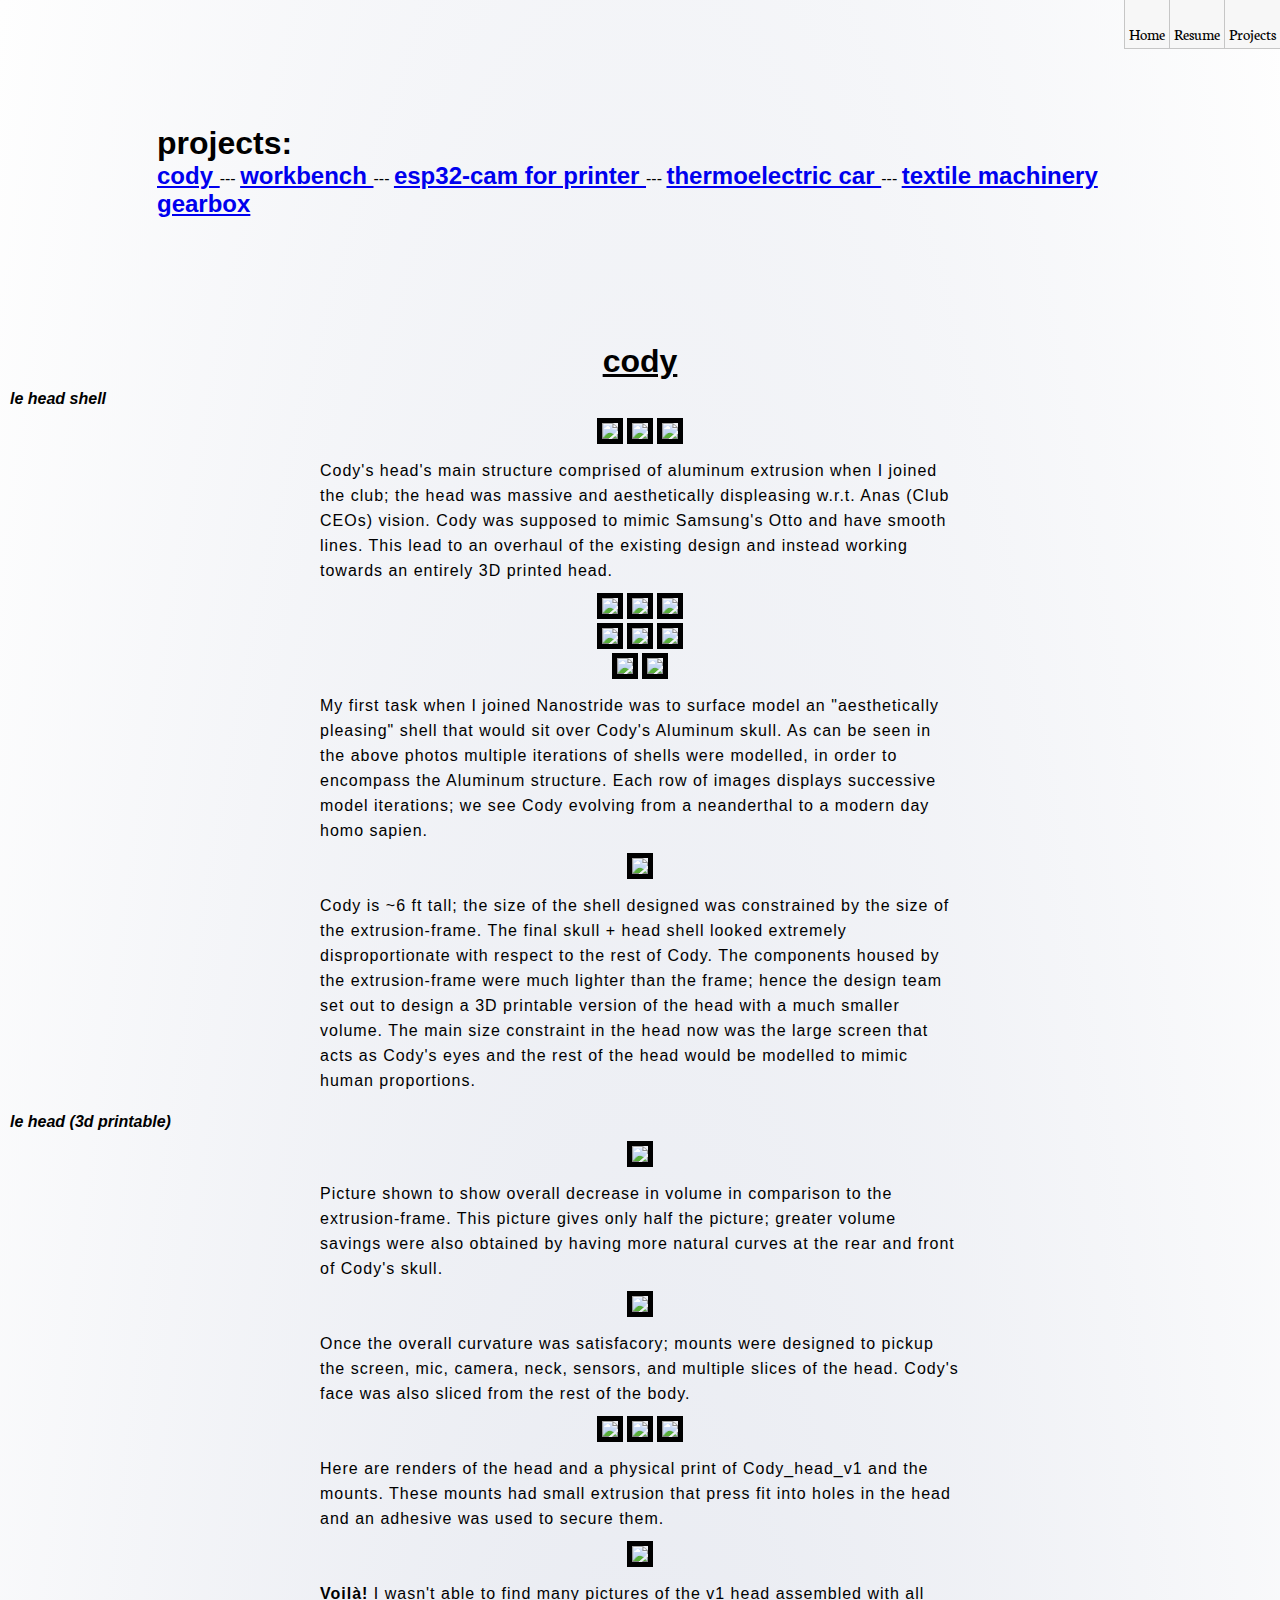
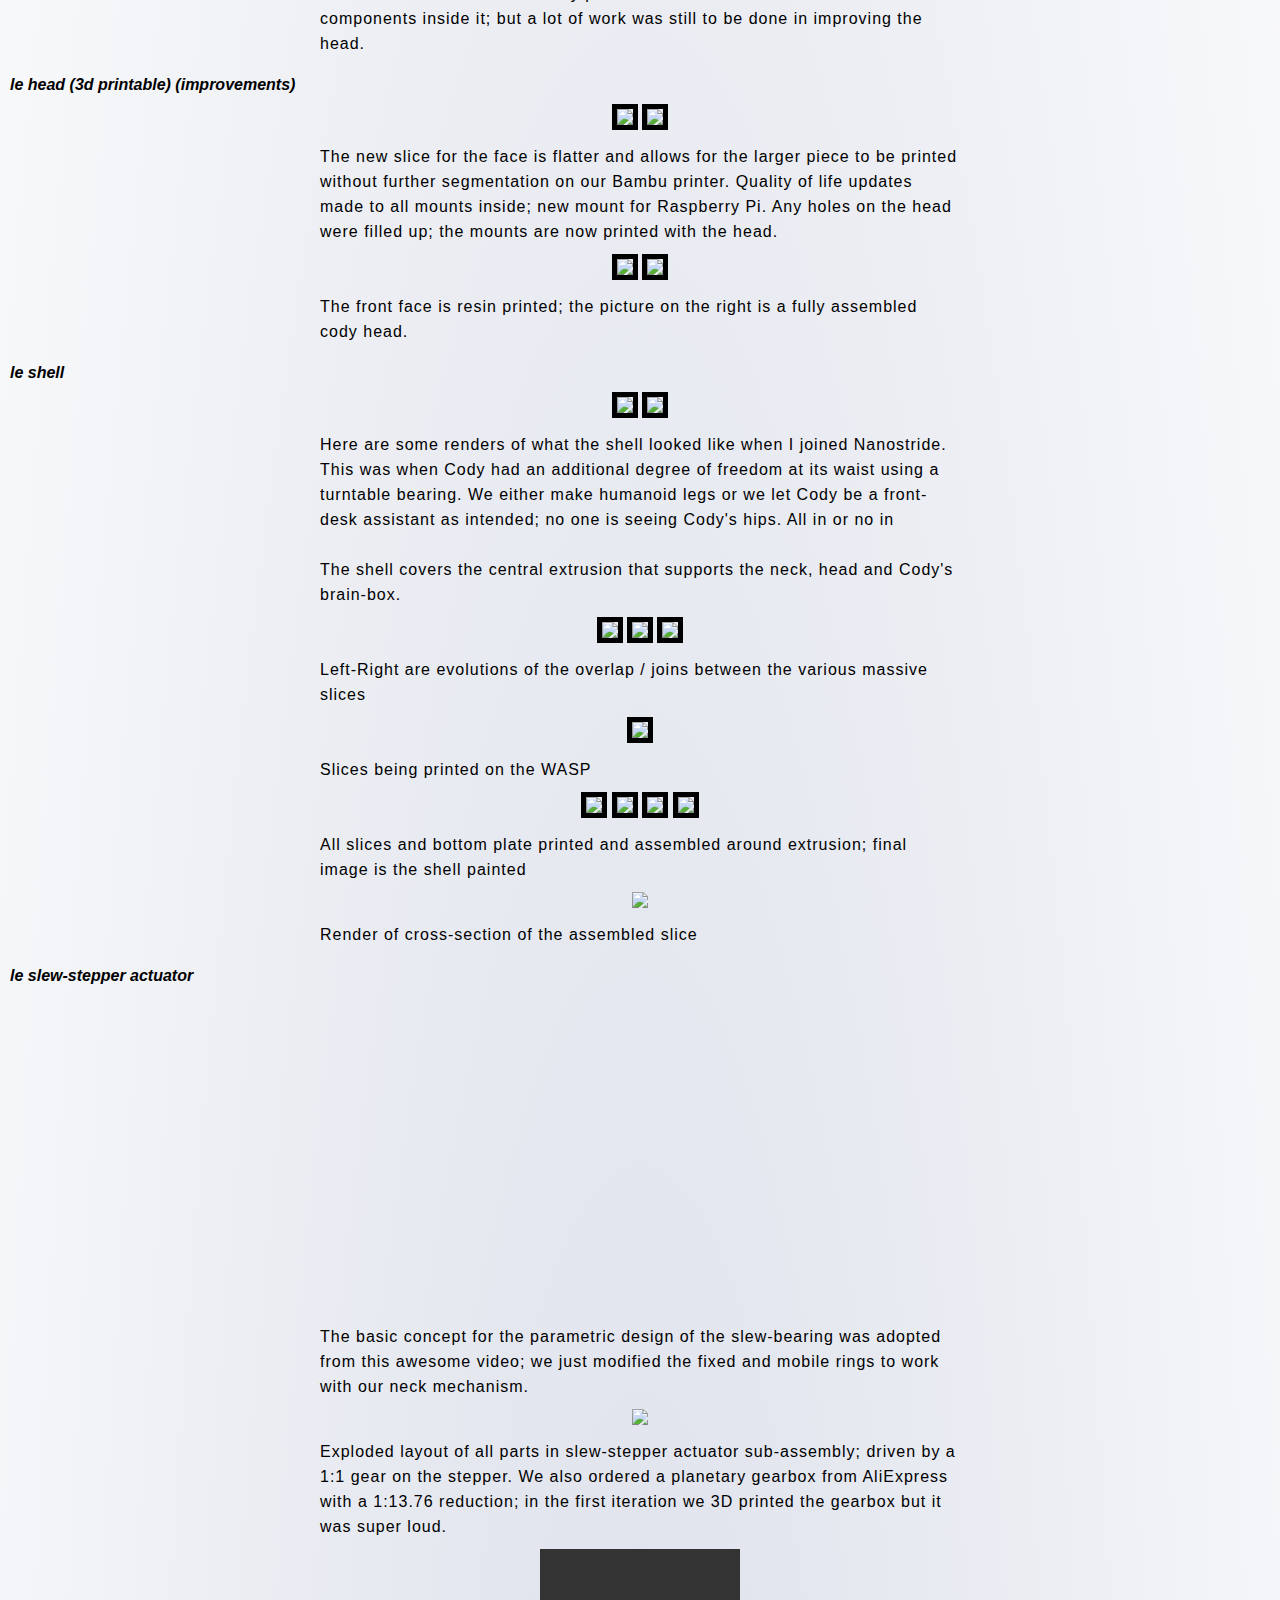
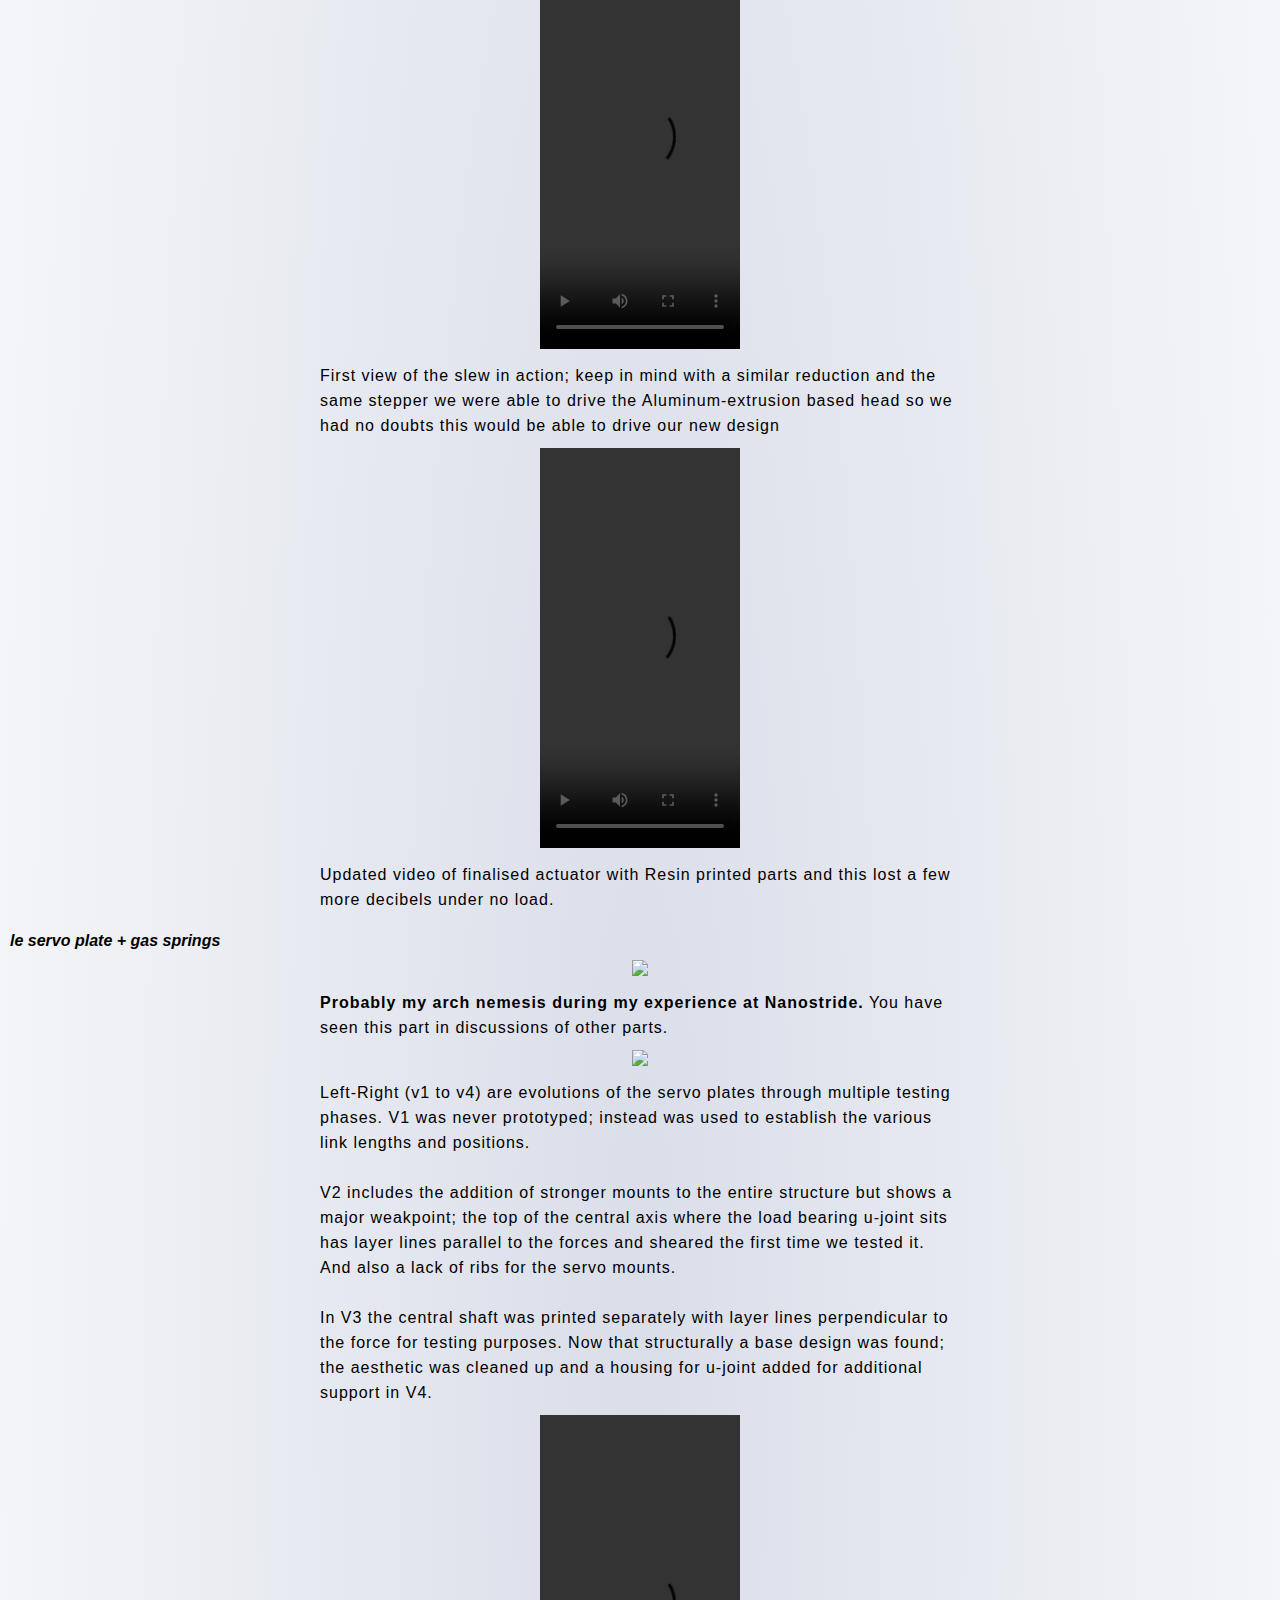
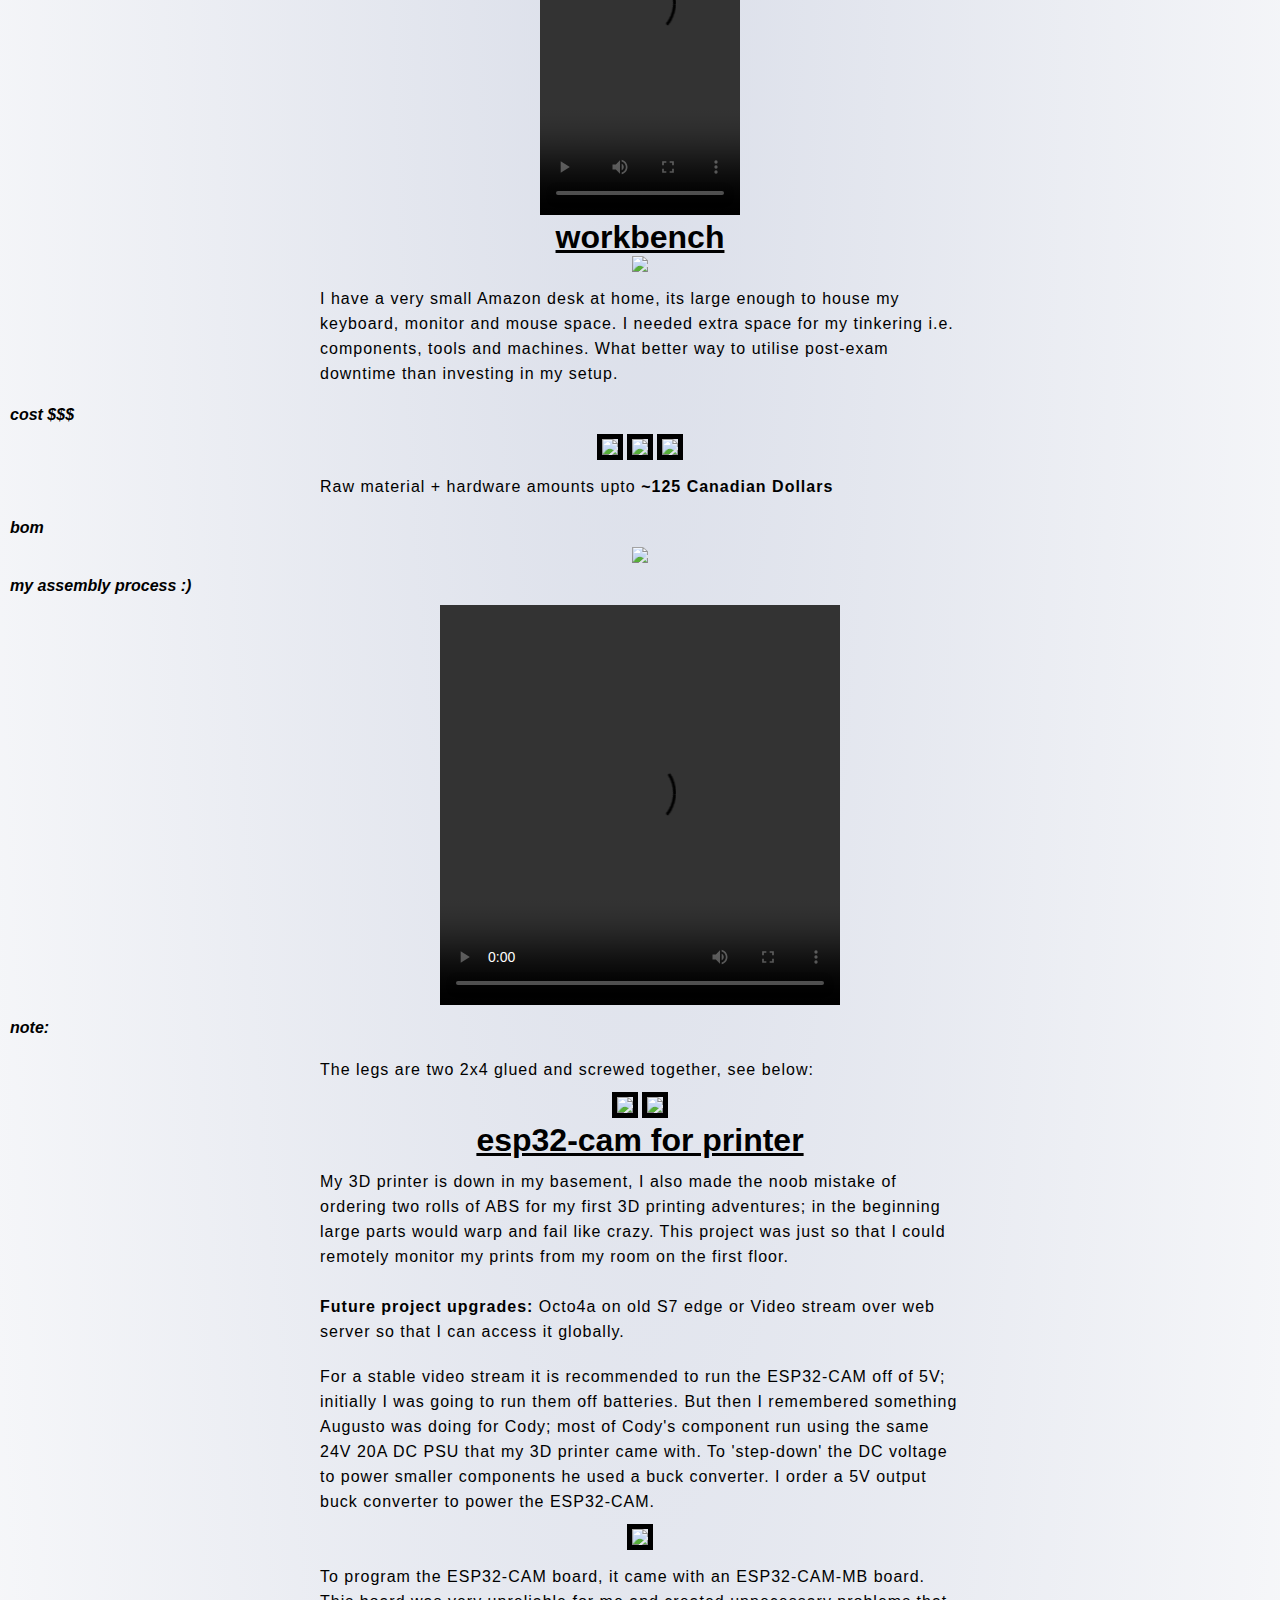
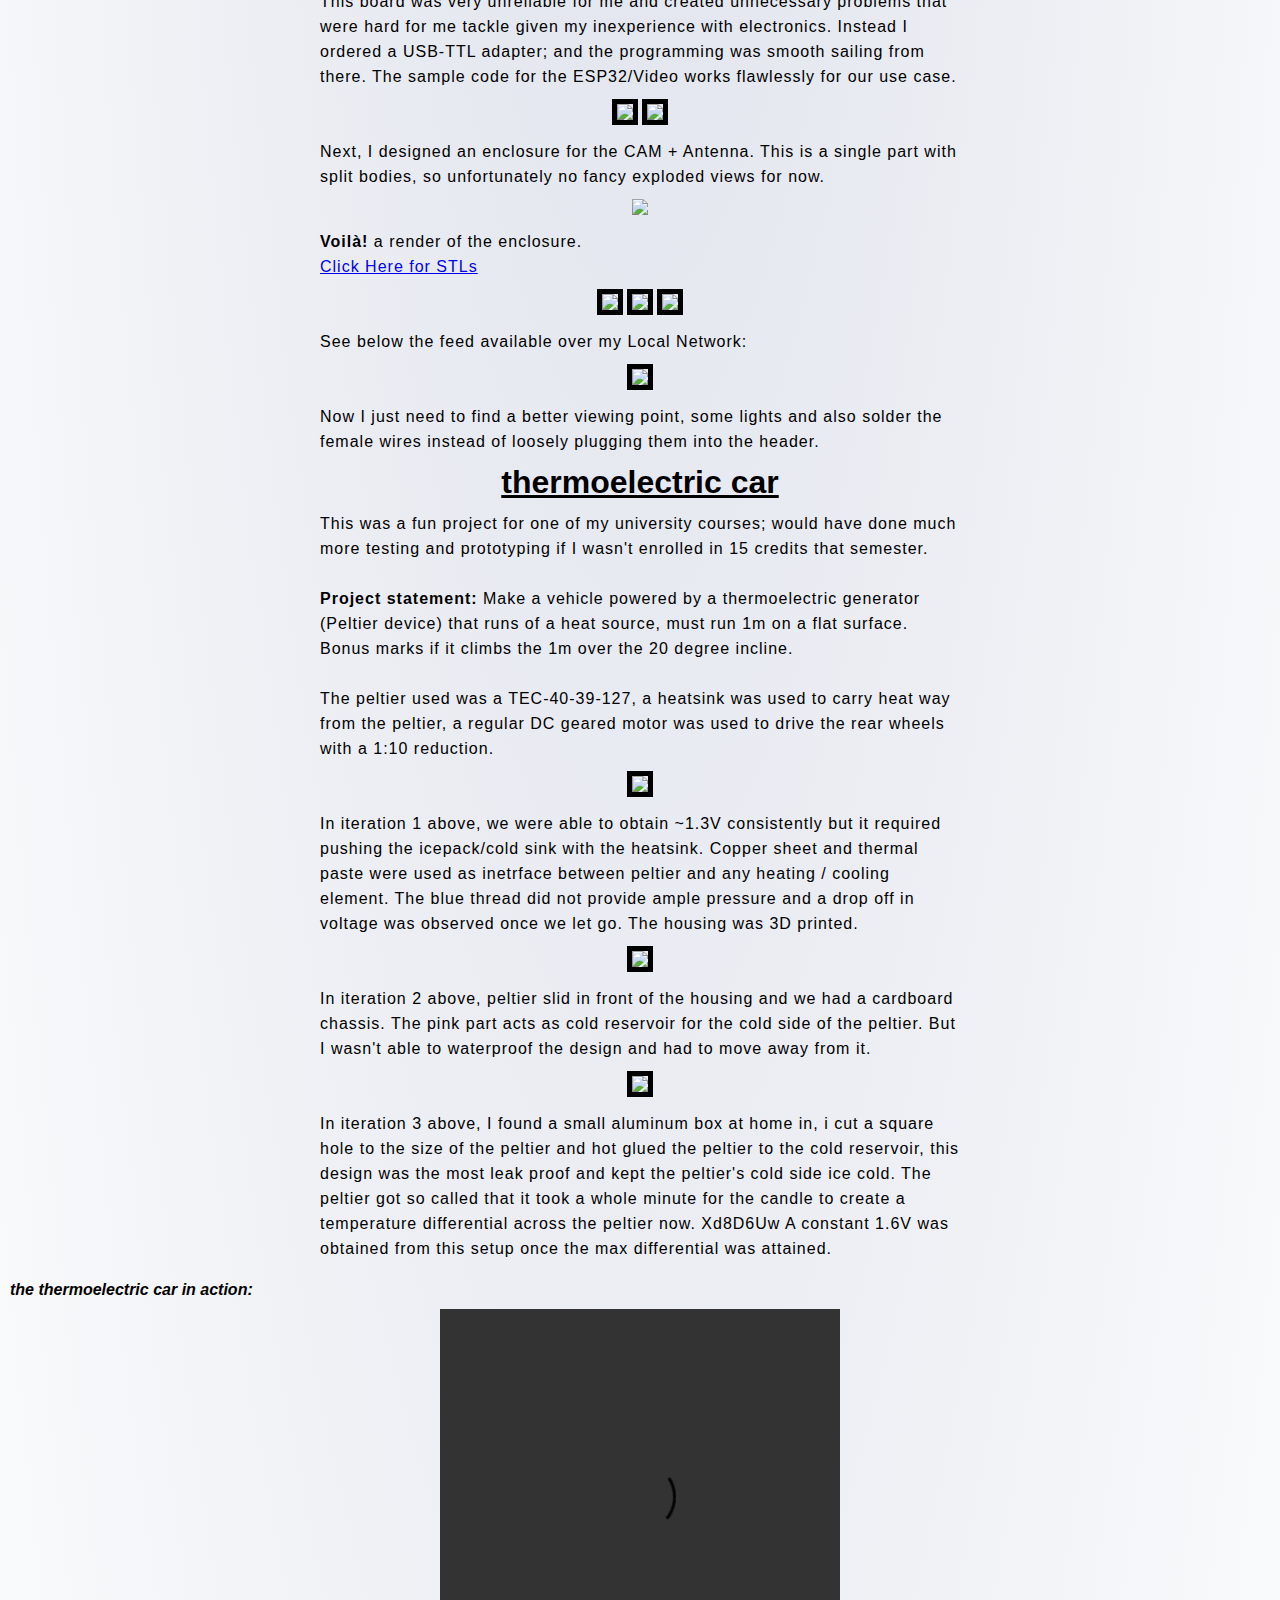
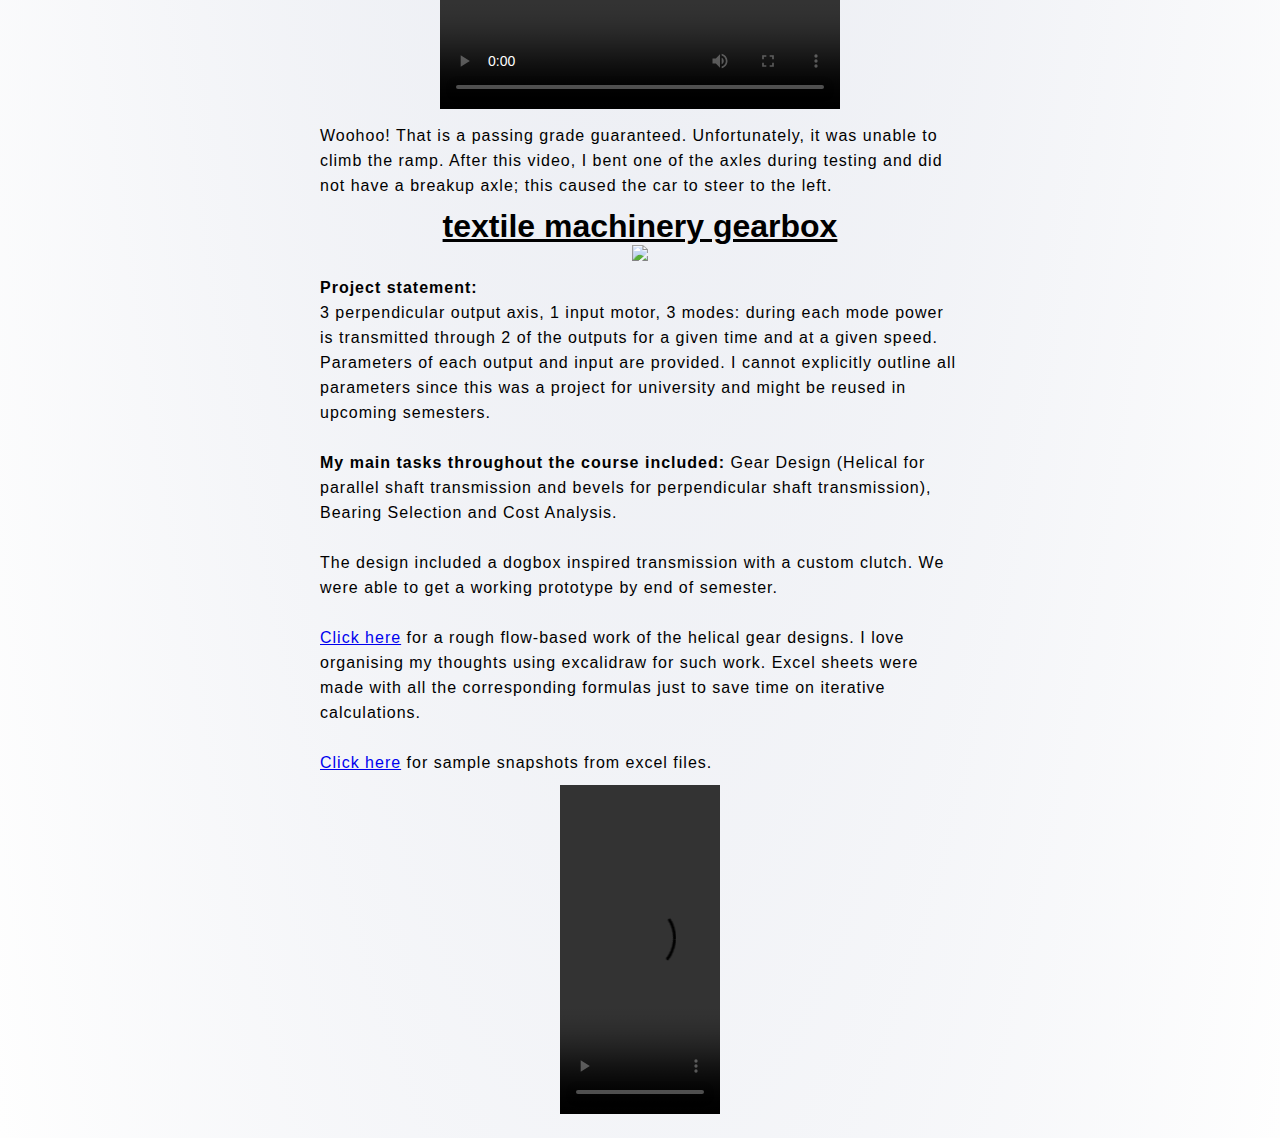
==== projects.html @ 80c14402 "Update projects.html" ====
<!DOCTYPE html>
<html lang="en">
<head>
    <meta charset="UTF-8">
    <meta name="viewport" content="width=device-width, initial-scale=0.45">
    <title>Mohammad Umer</title>
    <link rel="stylesheet" href="style.css">
    <link rel="preconnect" href="https://fonts.googleapis.com">
    <link rel="preconnect" href="https://fonts.gstatic.com" crossorigin>
    <link href="https://fonts.googleapis.com/css2?family=Neuton:wght@300&display=swap" rel="stylesheet">
</head>
<body>
    <a href="index.html" style="float: left"><img src="images/logo.svg" alt=""></a>
<ul>
    <li>
        <a href="projects.html"><img src="images/projects.svg" alt=""><br>Projects</a>
    </li>
    <li>
        <a href="resume.html"><img src="images/resume.svg" alt=""><br>Resume</a>
    </li>
    <li>
        <a href="index.html"><img src="images/home.svg" alt=""><br>Home</a>
    </li>
</ul>
<div class="wrapper">
<h1>
projects:
</h1>
<h2><a href="#cody">    cody    </a></h2>   ---  <h2><a href="#workbench">   workbench   </a></h2>   ---   <h2><a href="#esp32">  esp32-cam for printer   </a></h2>  ---   <h2><a href="#tec">   thermoelectric car  </a></h2>   ---   <h2><a href="#tmg"> textile machinery gearbox   </a> </h2>
</div>
<div>

<!-- CODY --><div id="imggrp"><u><h3 id="cody">cody</h3></u></div>
<h4>le head shell</h4>

<div id="imggrp">
<img id="rep" src="images/head (surface)/WhatsApp Image 2024-01-15 at 22.50.01_fd3ab442.jpg" >
<img id="rep"  src="images/head (surface)/WhatsApp Image 2024-01-15 at 22.50.01_d3025b9f.jpg" >
<a href="https://www.theverge.com/2016/4/28/11528206/samsung-personal-assistant-robot-otto"><img id="rep"  src="images/otto.jpg" ></a>
</div>
<p>
Cody's head's main structure comprised of aluminum extrusion when I joined the club; the head was massive and aesthetically displeasing w.r.t. Anas (Club CEOs) vision.
Cody was supposed to mimic Samsung's Otto and have smooth lines. This lead to an overhaul of the existing design and instead working towards an entirely 3D printed head.
</p>
<div id="imggrp">
<img id="rep" src="images/head (surface)/IMG-20240115-WA0015.jpg" >
<img id="rep"  src="images/head (surface)/IMG-20240115-WA0020.jpg" >
<img id="rep"  src="images/head (surface)/IMG-20240115-WA0018.jpg" >
</div>
<div id="imggrp">
<img id="rep" src="images/head (surface)/IMG-20240115-WA0012.jpg" >
<img id="rep"  src="images/head (surface)/IMG-20240115-WA0013.jpg" >
<img id="rep"  src="images/head (surface)/IMG-20240115-WA0013.jpg" >
</div>
<div id="imggrp">
<img id="rep" src="images/head (surface)/IMG-20240115-WA0019.jpg" >
<img id="rep"  src="images/head (surface)/IMG-20240115-WA0017.jpg" >
</div>
<p>
My first task when I joined Nanostride was to surface model an "aesthetically pleasing" shell that would sit over Cody's Aluminum skull.
As can be seen in the above photos multiple iterations of shells were modelled, in order to encompass the Aluminum structure. Each row
of images displays successive model iterations; we see Cody evolving from a neanderthal to a modern day homo sapien.
</p>
<div id="imggrp">
<img id="rep" src="images/head (surface)/IMG-20240115-WA0010.jpg" >
</div>
<p>
Cody is ~6 ft tall; the size of the shell designed was constrained by the size of the extrusion-frame. 
The final skull + head shell looked extremely disproportionate with respect to the rest of Cody.
The components housed by the extrusion-frame were much lighter than the frame;
hence the design team set out to design a 3D printable version of the head with a much smaller volume.
The main size constraint in the head now was the large screen that acts as Cody's eyes and the rest of the head would be modelled to mimic human proportions.</p>

<h4>le head (3d printable)</h4>

<div id="imggrp">
<img id="xlpic" src="images/head (surface)/IMG-20240115-WA0021.jpg" >
</div>
<p>
Picture shown to show overall decrease in volume in comparison to the extrusion-frame. 
This picture gives only half the picture; greater volume savings were also obtained by having more natural curves
at the rear and front of Cody's skull.
</p>

<div id="imggrp">
<img id="xllpic" src="images/head+mounts.png" >
</div>
<p>
Once the overall curvature was satisfacory; mounts were designed to pickup the screen, 
mic, camera, neck, sensors, and multiple slices of the head. Cody's face was also sliced from the rest of the body. 
</p>

<div id="imggrp">
<img id="rep" src="images/head (surface)/IMG-20240115-WA0023.jpg" >
<img id="xlpic" src="images/head (surface)/headv2_elegant.jpg" >
<img id="rep" src="images/head (surface)/mounts_printed.jpg" >
</div>
<p>
Here are renders of the head and a physical print of Cody_head_v1 and the mounts.
These mounts had small extrusion that press fit into holes in the head and an adhesive was used to secure them.
</p>

<div id="imggrp">
<img id="xllpic" src="images/head (surface)/codyv1_rendered.jpg" >
</div>
<p>
<b>Voilà!</b> I wasn't able to find many pictures of the v1 head assembled with all components inside it; but a lot of work was still to be done in improving the head. 
</p>

<h4>le head (3d printable) (improvements)</h4>

<div id="imggrp">
<img id="xlpic" src="images/codyv2_slice.jpg" >
<img id="xlpic"  src="images/codyv2_mounts.jpg" >
</div>
<p>
The new slice for the face is flatter and allows for the larger piece to be printed without further segmentation on our Bambu printer.
Quality of life updates made to all mounts inside; new mount for Raspberry Pi. Any holes on the head were filled up; the mounts are now printed with the head.
</p>

<div id="imggrp">
<img id="xlpic" src="images/resin_face.jpg" >
<img id="xlpic"  src="images/assembled_cody_head.jpg" >
</div>
<p>
The front face is resin printed; the picture on the right is a fully assembled cody head.
</p>

<h4>le shell</h4>

<div id="imggrp">
<img id="rep" src="images/shell/WhatsApp Image 2024-01-17 at 17.51.12_f7abe0ca.jpg" >
<img id="rep" src="images/shell/WhatsApp Image 2024-01-17 at 17.51.12_3ed769c5.jpg" >
</div>
<p>
Here are some renders of what the shell looked like when I joined Nanostride. This was when Cody had an additional degree of freedom at its waist using a turntable bearing.
We either make humanoid legs or we let Cody be a front-desk assistant as intended; no one is seeing Cody's hips. All in or no in
<br><br> The shell covers the central extrusion that supports the neck, head and Cody's brain-box.
</p>

<div id="imggrp">
<img id="xlpic" src="images/shell/v1.jpg" >
<img id="xlpic" src="images/shell/v2.PNG" >
<img id="xlpic" src="images/shell/v3.PNG" >
</div>
<p>
Left-Right are evolutions of the overlap / joins between the various massive slices
</p>


<div id="imggrp">
<img id="xlpic" src="images/shell/IMG-20240117-WA0022.jpg" >
</div>
<p>
Slices being printed on the WASP
</p>

<div id="imggrp">
<img id="xlpic" src="images/shell/IMG-20240117-WA0030.jpg" >
<img id="xlpic" src="images/shell/base.jpg" >
<img id="xlpic" src="images/shell/IMG-20240117-WA0040.jpg" >
<img id="xlpic" src="images/shell/painted.jpg" >
</div>
<p>
All slices and bottom plate printed and assembled around extrusion; final image is the shell painted
</p>

<div id="imggrp">
<img id="xllpic2" src="images/shell/render_slice.png" >
</div>
<p>
Render of cross-section of the assembled slice
</p>


<h4>le slew-stepper actuator</h4>
<div id="imggrp">
<iframe width="560" height="315" src="https://www.youtube.com/embed/5o4Fj8OxkB8?si=5zlLJ-iOeH15eEdG" title="YouTube video player" frameborder="0" allow="accelerometer; autoplay; clipboard-write; encrypted-media; gyroscope; picture-in-picture; web-share" allowfullscreen></iframe>
</div>
<p>
The basic concept for the parametric design of the slew-bearing was adopted from this awesome video; we just modified the fixed and mobile rings to work with our neck mechanism.
</p>

<div id="imggrp">
<img id="xllpic2" src="images/neck/ass.png" >   
</div>
<p>
Exploded layout of all parts in slew-stepper actuator sub-assembly; driven by a 1:1 gear on the stepper. We also ordered a planetary gearbox from AliExpress with a 1:13.76 reduction; in the first iteration we 3D printed the gearbox but it was super loud.</p>

<div id="imggrp">
<video width="200" height="400" controls><source src="images/neck/slew_og.mp4"></video>  
</div>
<p>
First view of the slew in action; keep in mind with a similar reduction and the same stepper we were able to drive the Aluminum-extrusion based head so we had no doubts this would be able to drive our new design
</p>

<div id="imggrp">
<video width="200" height="400" controls><source src="images/neck/slew quiet.mov"></video>  
</div>
<p>
Updated video of finalised actuator with Resin printed parts and this lost a few more decibels under no load.
</p>


<h4>le servo plate + gas springs</h4>
<div id="imggrp">
<img id="xllpic2" src="images/neck/sp.png" >   
</div>
<p>
<b>Probably my arch nemesis during my experience at Nanostride.</b> You have seen this part in discussions of other parts.
</p>

<div id="imggrp">
<img id="xlpic2" src="images/neck/spevol.png" >
</div>
<p>
Left-Right (v1 to v4) are evolutions of the servo plates through multiple testing phases. V1 was never prototyped; instead was used to establish the various link lengths and positions.
<br> <br>
V2 includes the addition of stronger mounts to the entire structure but shows a major weakpoint; the top of the central axis where the load bearing u-joint sits has layer lines parallel to the forces and sheared the first time we tested it. And also a lack of ribs for the servo mounts.
<br> <br>
In V3 the central shaft was printed separately with layer lines perpendicular to the force for testing purposes. Now that structurally a base design was found; the aesthetic was cleaned up and a housing for u-joint added for additional support in V4.
</p>
<div id="imggrp">
<video width="200" height="400" controls><source src="images/neck/u-joint gone right.mov"></video>  
</div>
<!-- Can write about ball-joint detour-->




<!-- Workbench --><div id="imggrp"><u><h3 id="workbench">workbench</h3></u></div>

<div id="imggrp">
<img id="rep2" src="images/desk.png" >
</div>
<p>
I have a very small Amazon desk at home, its large enough to house my keyboard, monitor and mouse space.
I needed extra space for my tinkering i.e. components, tools and machines. What better way to utilise post-exam downtime than investing in my setup.
</p>

<h4>cost $$$</h4>
<div id="imggrp">
<img id="xlpic" src="images/workbench/cost1.png" >
<img id="xlpic"  src="images/workbench/cost2.png" >
<img id="xlpic"  src="images/workbench/cost3.png" >
</div>
<p>
Raw material + hardware amounts upto <b>~125 Canadian Dollars</b>
</p>

<h4>bom</h4>
<div id="imggrp">
<img id="xllpic2" src="images/workbench/bom.png" >
</div>

<h4>my assembly process :)</h4>
<div id="imggrp">
<video width="400" height="400" controls><source src="images/workbench/1_2.mp4"></video>
</div>
<h4>note:</h4>
<p>
<italic>The legs are  two 2x4 glued and screwed together, see below:</italic>
</p>
<div id="imggrp">
<img id="xlpic" src="images/workbench/leg_prep.jpg" >
<img id="xlpic"  src="images/workbench/leg_strengthener.jpg" >
</div>

<!-- ESP-32 Cam --><div id="imggrp"><u><h3 id="esp32">esp32-cam for printer</h3></u></div>
<p>My 3D printer is down in my basement, I also made the noob mistake of ordering two rolls of ABS for my first 3D printing adventures; in the beginning large parts would warp and fail like crazy. This project was just so that I could remotely monitor my prints from my room on the first floor.
<br><br><b>Future project upgrades:</b> Octo4a on old S7 edge or Video stream over web server so that I can access it globally.
</p>
<p>
For a stable video stream it is recommended to run the ESP32-CAM off of 5V; initially I was going to run them off batteries. But then I remembered something Augusto was doing for Cody; most of Cody's component run using the same 24V 20A DC PSU that my 3D printer came with.
To 'step-down' the DC voltage to power smaller components he used a buck converter. I order a 5V output buck converter to power the ESP32-CAM.
</p>
<div id="imggrp">
<img id="xlpic" src="images/esp32cam/Xd8D6Uw.png" >
</div>
<p>
To program the ESP32-CAM board, it came with an ESP32-CAM-MB board. This board was very unreliable for me and created unnecessary problems that were hard for me tackle given my inexperience with electronics.
Instead I ordered a USB-TTL adapter; and the programming was smooth sailing from there. The sample code for the ESP32/Video works flawlessly for our use case.
</p>
<div id="imggrp">
<img id="xlpic" src="images/esp32cam/mb.png" >
<img id="xlpic" src="images/esp32cam/usb-ttl.png" >
</div>
<p>
Next, I designed an enclosure for the CAM + Antenna. This is a single part with split bodies, so unfortunately no fancy exploded views for now.
</p>
<div id="imggrp">
<img id="xllpic2" src="images/esp32cam/render.png" >
</div>
<p>
<b>Voilà!</b> a render of the enclosure.
<br><a href="https://github.com/yamdeeyoumar/esp32-cam-enclosure.git">Click Here for STLs</a>
</p>
<div id="imggrp">
<img id="xlpic" src="images/esp32cam/1.jpg" >
<img id="xlpic" src="images/esp32cam/2.jpg" >
<img id="xlpic" src="images/esp32cam/3.jpg" >
</div>
<p>
See below the feed available over my Local Network:
</p>
<div id="imggrp">
<img id="xlpic" src="images/esp32cam/4.jpg" >
</div>
<p>
Now I just need to find a better viewing point, some lights and also solder the female wires instead of loosely plugging them into the header.
</p>

<!-- Thermoelectric Car --><div id="imggrp"><u><h3 id="tec">thermoelectric car</h3></u></div>
<p>
This was a fun project for one of my university courses; would have done much more testing and prototyping if I wasn't enrolled in 15 credits that semester.
<br><br><b>Project statement:</b> Make a vehicle powered by a thermoelectric generator (Peltier device) that runs of a heat source, must run 1m on a flat surface. Bonus marks if it climbs the 1m over the 20 degree incline.
<br><br> The peltier used was a TEC-40-39-127, a heatsink was used to carry heat way from the peltier, a regular DC geared motor was used to drive the rear wheels with a 1:10 reduction.
</p>

<div id="imggrp">
<img id="xlpic" src="images/tec/tec.jpg" >
</div>
<p>
In iteration 1 above, we were able to obtain ~1.3V consistently but it required pushing the icepack/cold sink with the heatsink. Copper sheet and thermal paste were used as inetrface between peltier and any heating / cooling element.
The blue thread did not provide ample pressure and a drop off in voltage was observed once we let go. The housing was 3D printed.
</p>

<div id="imggrp">
<img id="xlpic" src="images/tec/tec2.jpg" >
</div>
<p>
In iteration 2 above, peltier slid in front of the housing and we had a cardboard chassis. The pink part acts as cold reservoir for the cold side of the peltier. But I wasn't able to waterproof the design and had to move away from it.
</p>

<div id="imggrp">
<img id="xlpic" src="images/tec/WhatsApp Image 2023-11-20 at 00.56.04_105a0663.jpg" >
</div>
<p>
In iteration 3 above, I found a small aluminum box at home in, i cut a square hole to the size of the peltier and hot glued the peltier to the cold reservoir, this design was the most leak proof and kept the peltier's cold side ice cold. The peltier got so called that it took a whole minute for the candle to create a temperature differential across the peltier now. Xd8D6Uw
A constant 1.6V was obtained from this setup once the max differential was attained.
</p>

<h4>the thermoelectric car in action:</h4>
<div id="imggrp">
<video width="400" height="400" controls><source src="images/tec/tec3.mp4"></video>
</div>
<p>
<italic>Woohoo! That is a passing grade guaranteed.</italic> Unfortunately, it was unable to climb the ramp.
After this video, I bent one of the axles during testing and did not have a breakup axle; this caused the car to steer to the left.
</p>

<!-- Textile Machinery Gearbox --><div id="imggrp"><u><h3 id="tmg">textile machinery gearbox</h3></u></div>
<div id="imggrp">
<img id="xllpic2" src="images/gearbox/1.png" >
</div>
<p>
<b>Project statement:</b>
<br>3 perpendicular output axis, 1 input motor, 3 modes: during each mode power is transmitted through 2 of the outputs for a given time and at a given speed. Parameters of each output and input are provided. 
I cannot explicitly outline all parameters since this was a project for university and might be reused in upcoming semesters.
<br><br> <b>My main tasks throughout the course included:</b> Gear Design (Helical for parallel shaft transmission and bevels for perpendicular shaft transmission), Bearing Selection and Cost Analysis.
<br><br>The design included a dogbox inspired transmission with a custom clutch. We were able to get a working prototype by end of semester.
<br><br><a href="https://excalidraw.com/#json=Li_CLZ4-FtF7tRhtHf-Kh,6Qtp3lSC_C0b-ZLHrSS-qA">Click here</a> for a rough flow-based work of the helical gear designs. I love organising my thoughts using excalidraw for such work. Excel sheets were made with all the corresponding formulas just to save time on iterative calculations.
<br><br><a href="https://github.com/yamdeeyoumar/textile-gearbox.git">Click here</a> for sample snapshots from excel files.
<div id="imggrp">
<video width="160" height="329" controls><source src="images/gearbox/wdrill_ann.mp4"></video>
</div>
</p>
</div>
</body>
</html>
---- style.css ----
*{
    margin: 0;
    padding: 0;
    font-family: 'Poppins', sans-serif;
    box-sizing: border-box;
}
body{
    background-image: radial-gradient(ellipse at center,#DADEE9,#FEFEFE);
}

.wrapper{
margin: 0 auto;
width: 95%;
padding: 125px;
}

ul {
    position: fixed;
    right: 0;
    list-style-type: none;
    margin: 0;
    padding: 0;
    background-color: #F7F7F7;
    top: 0;
  }
  
li {
    border-left: 1px solid #c6c6c6;
    border-bottom: 1px solid #c6c6c6 ;
    float: right;
    background-color: #F7F7F7;
  }
  
li a {
    display: block;
    color: rgb(0, 0, 0);
    text-align: center;
    padding: 4px 4px;
    text-decoration: none;
    font-family: 'Neuton', serif;
  }
  
  /* Change the link color to #111 (black) on hover */
li a:hover {
    background-color: #E6E6E6;
  }

h2 {
  font-weight: bold;
  display: inline;
}

h3 {
padding: px;
font-size:200%;
}

h4 {
  padding: 10px;
  font-style: italic;
  }

p {
  padding-top: 10px;
  padding-left: 25%;
  padding-right: 25%;
  padding-bottom: 10px;
  text-align: left;
  line-height: 25px;
  letter-spacing: 1px;
}

#rep {
border: 5px solid black;
margin: auto;
height: 200px;
}

#rep2 {
  margin: auto;
  height: 200px;
  }

#xlpic {
border: 5px solid black;
margin: auto;
height: 250px;
}

#xlpic2 {
  margin: auto;
  height: 250px;
  }

#xllpic {
  border: 5px solid black;
  margin: auto;
  height: 350px;
  }

  #xllpic2 {
    margin: auto;
    height: 350px;
    }

#imggrp {
  text-align: center;
}

#imggrp2 {
  text-align: center;
  padding: 2%;
}


h5 {
  padding: 15px;
  font-style: italic;
  }
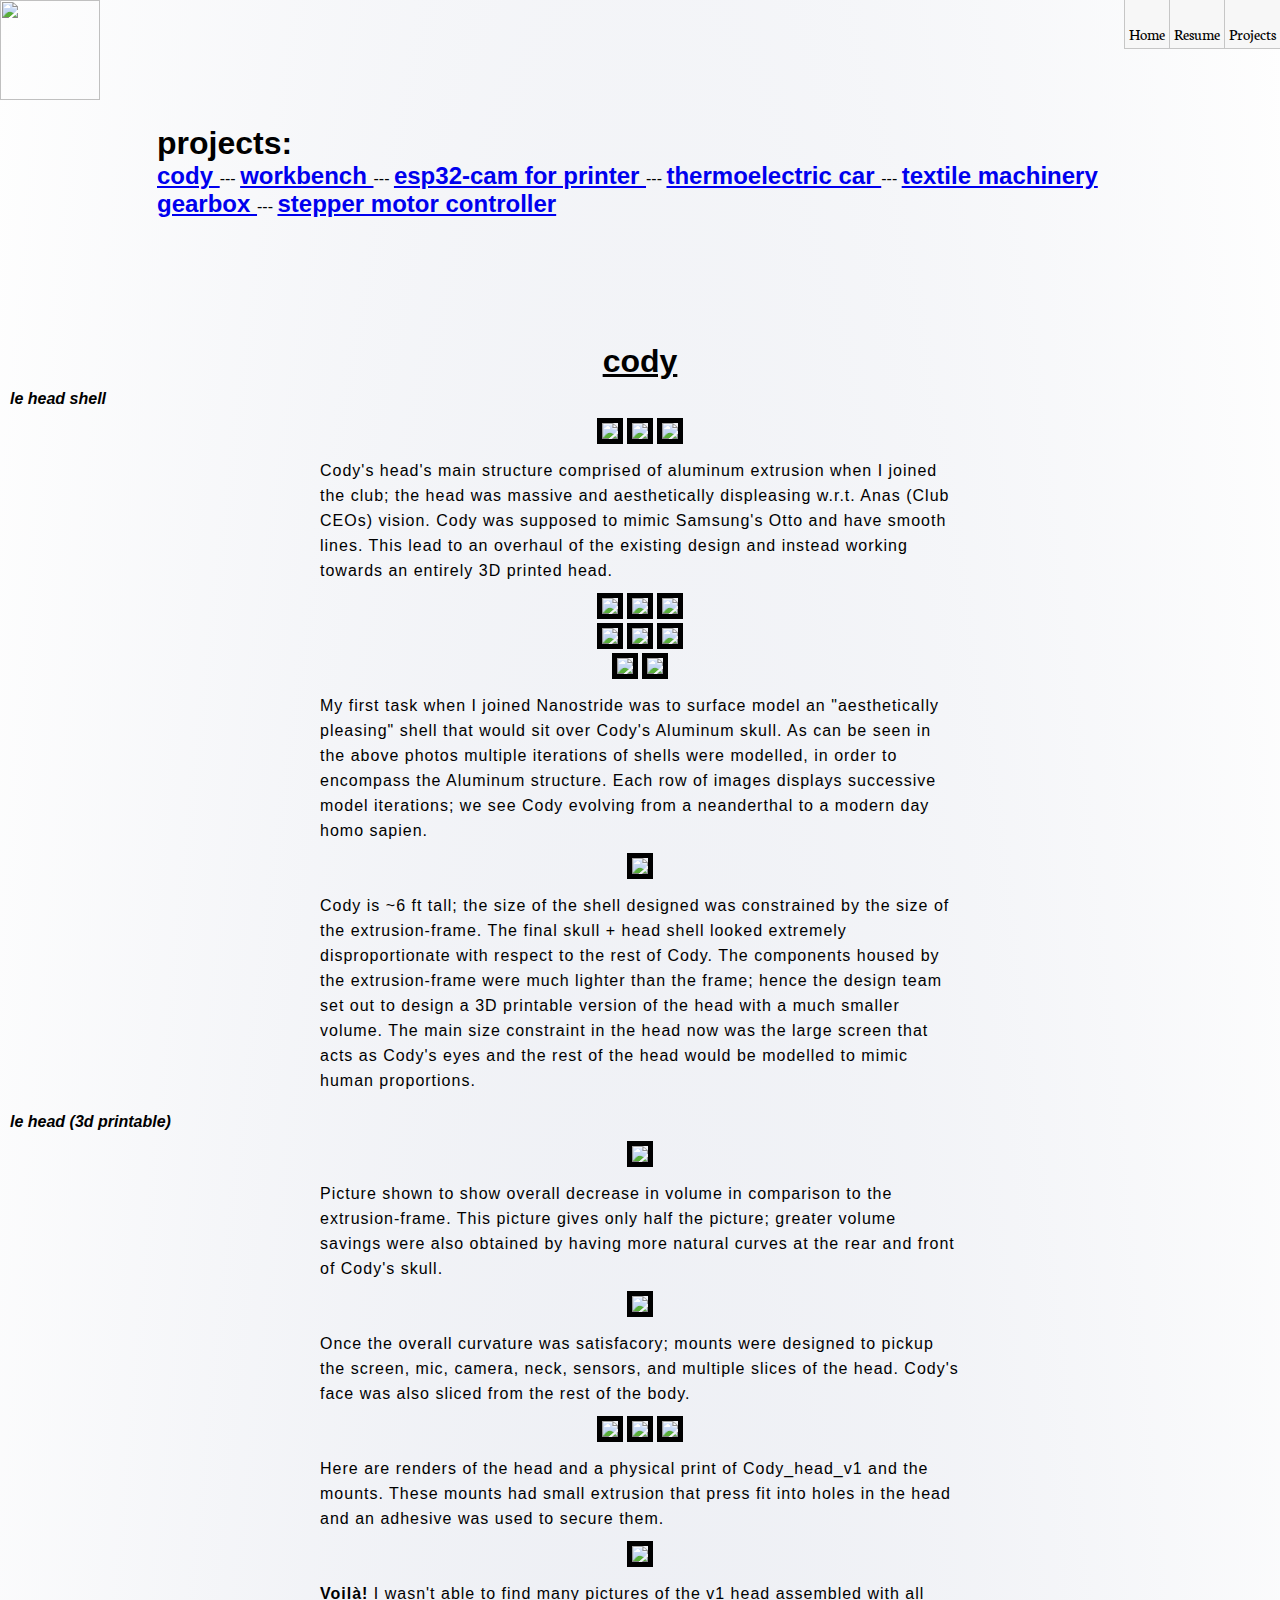
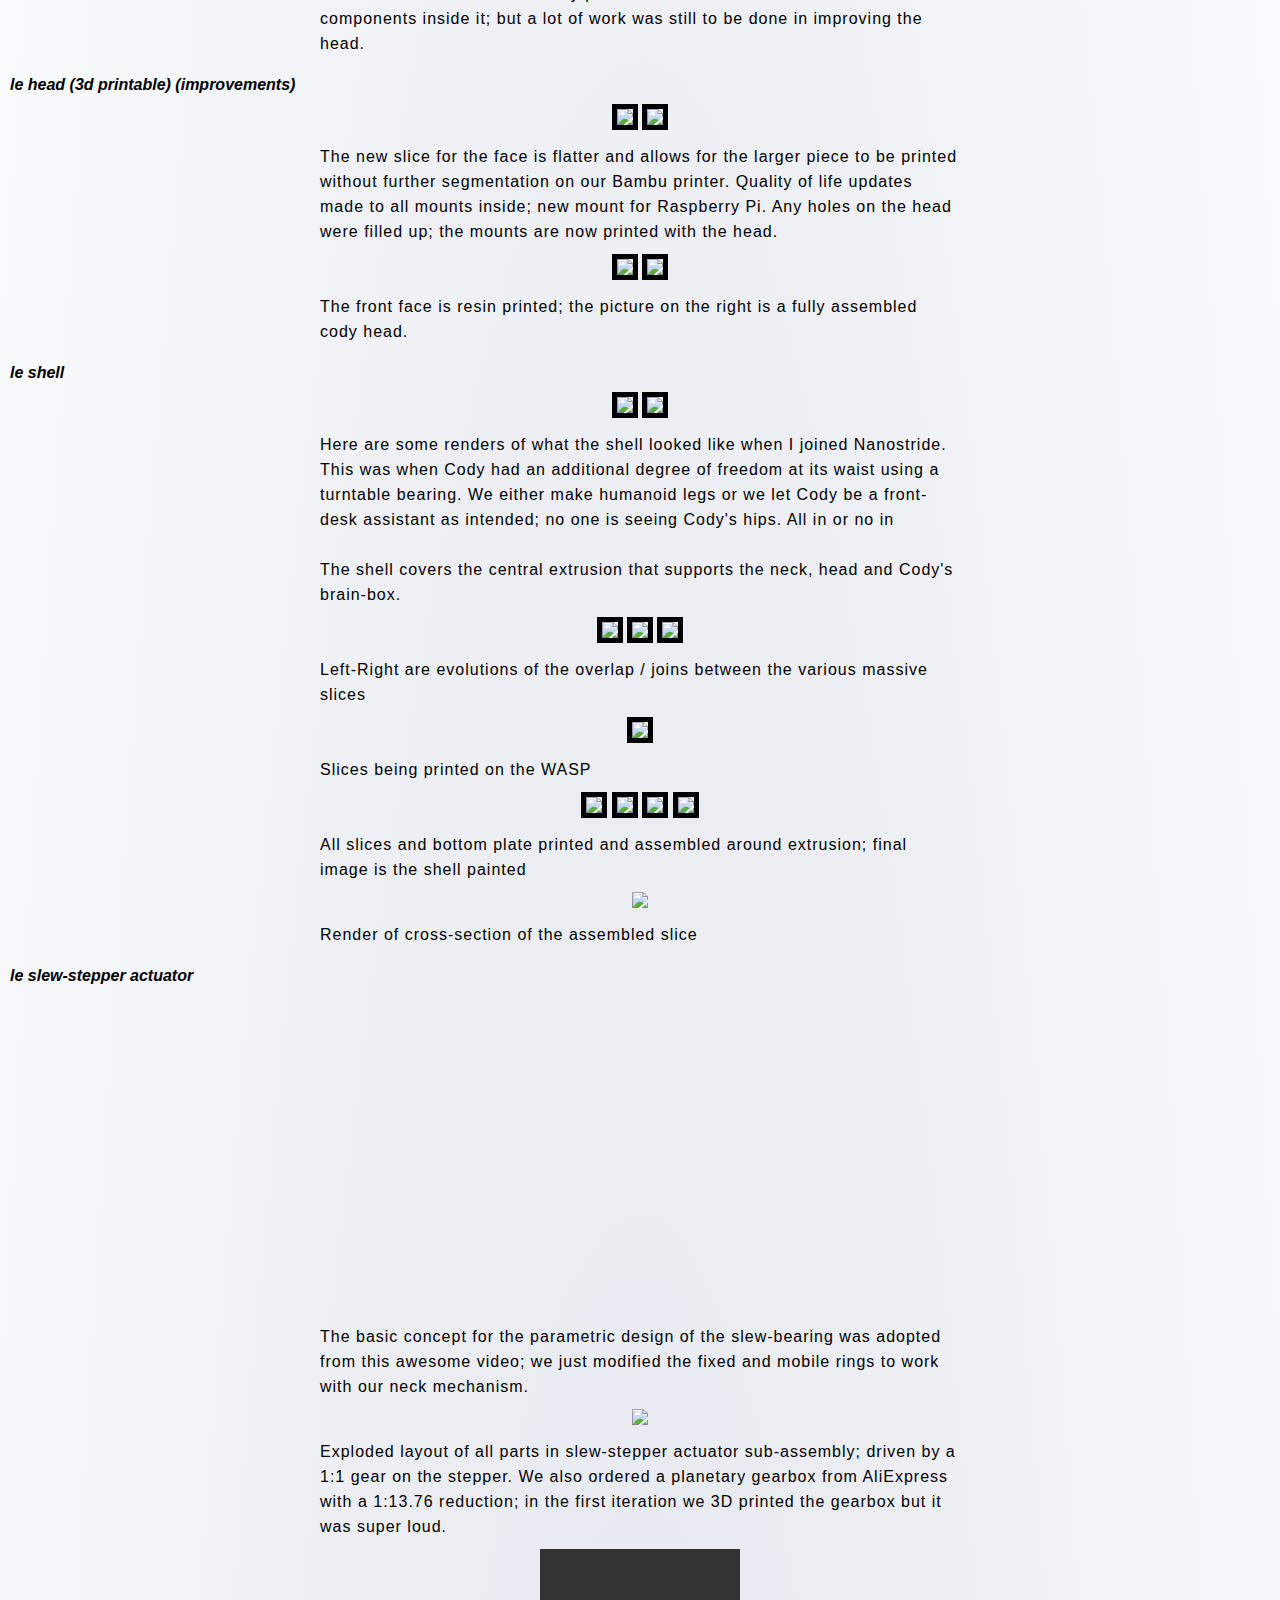
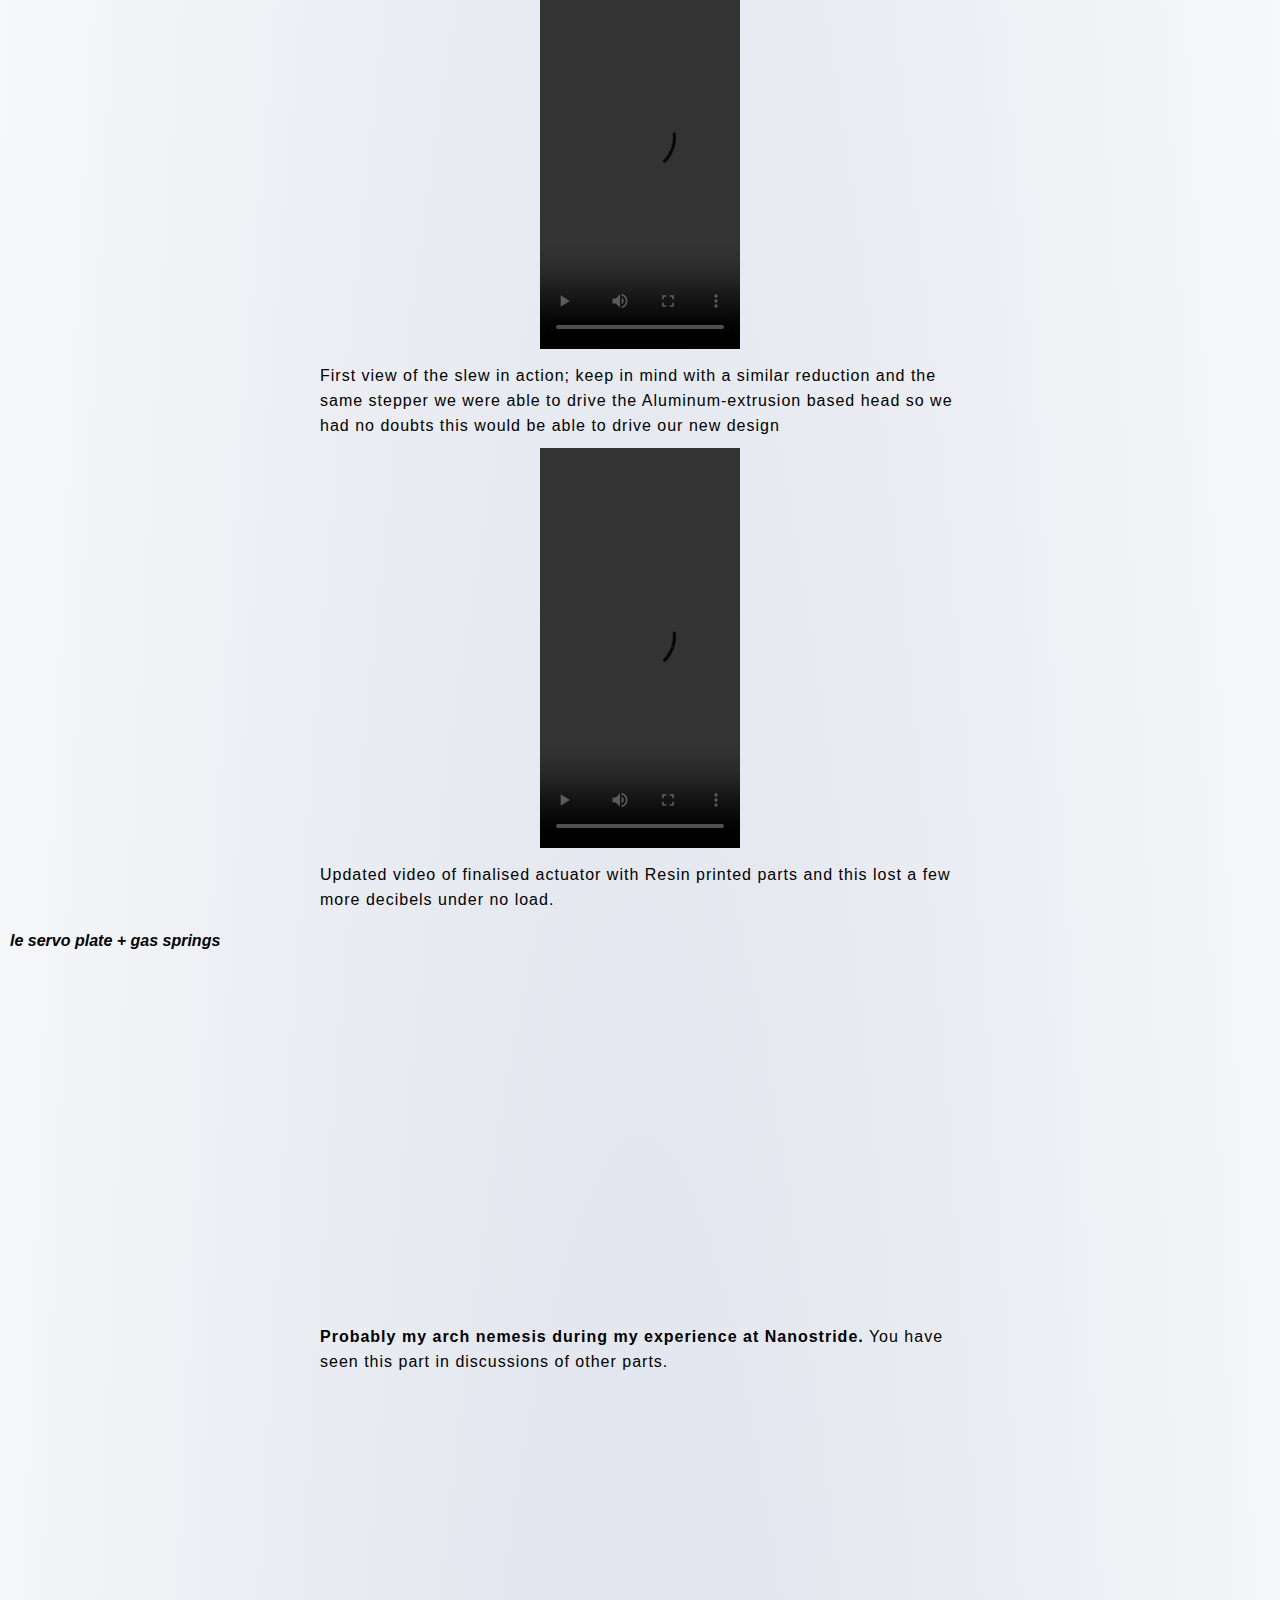
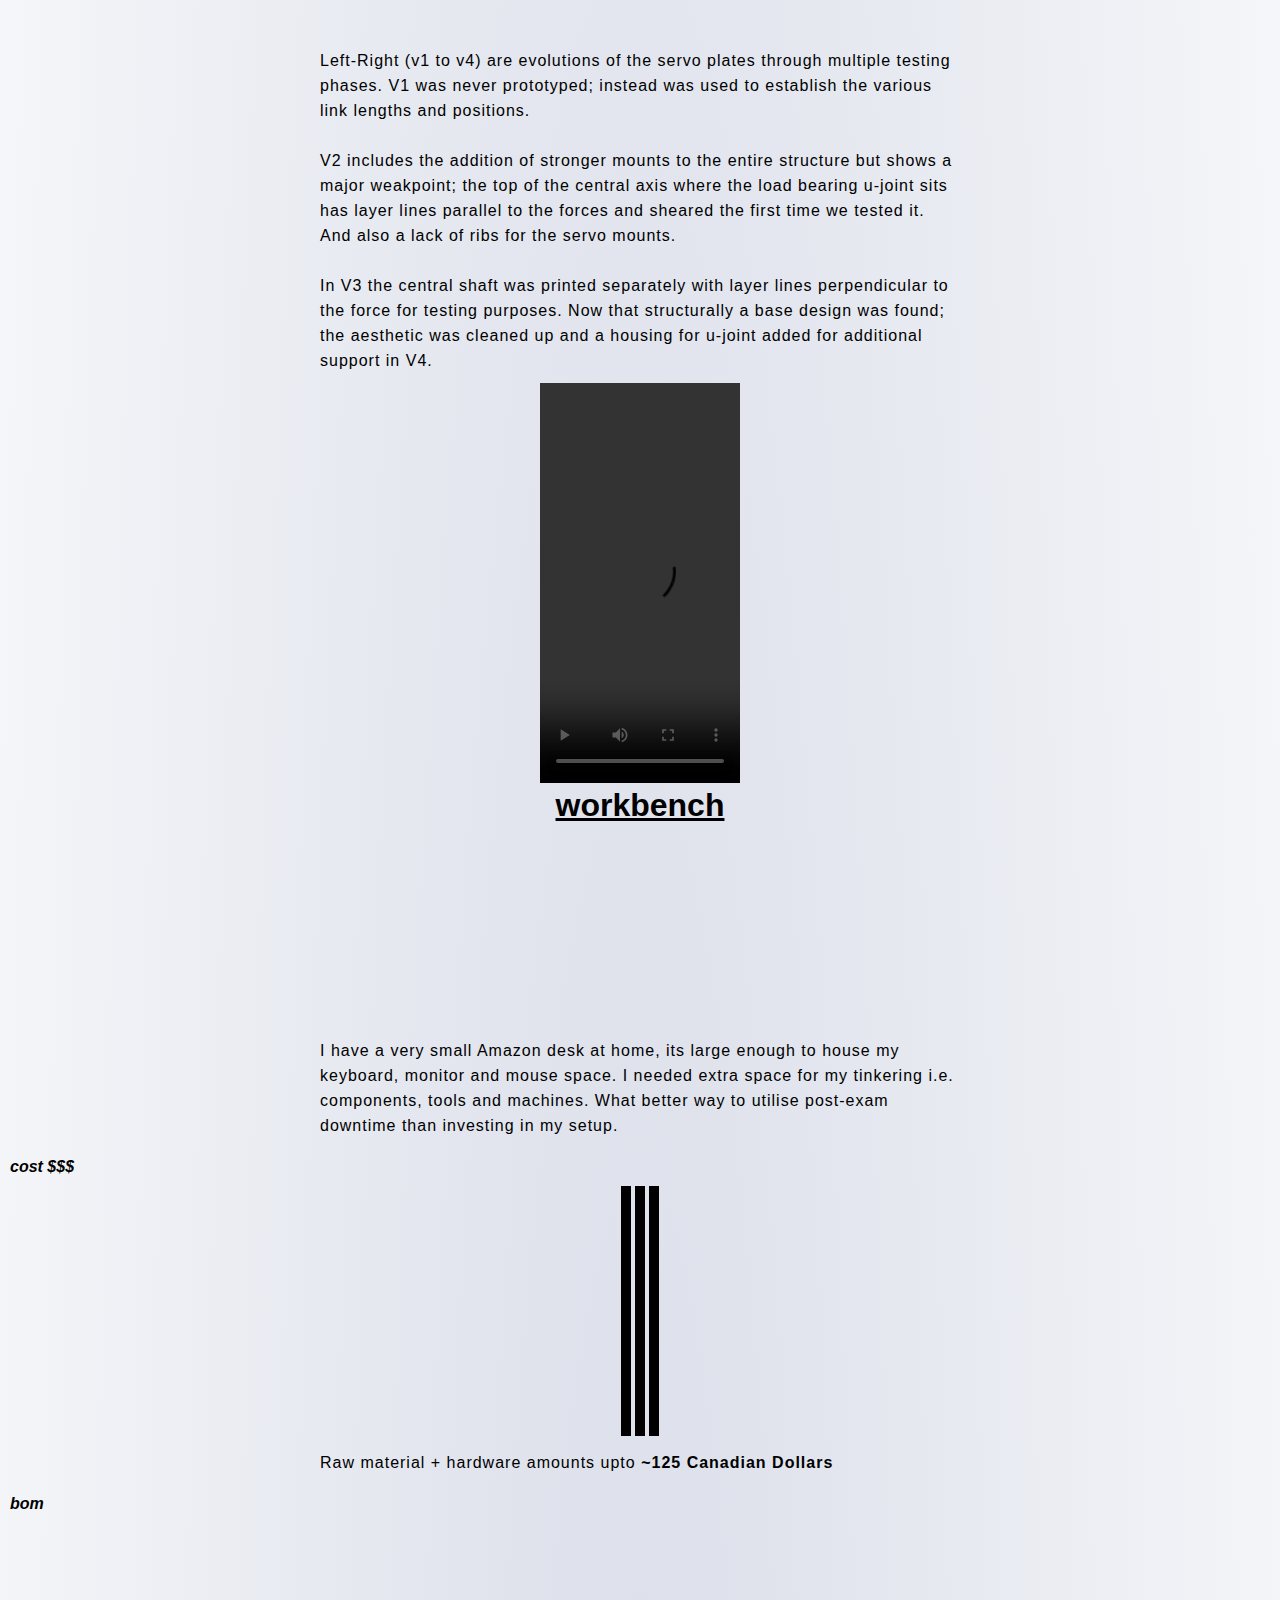
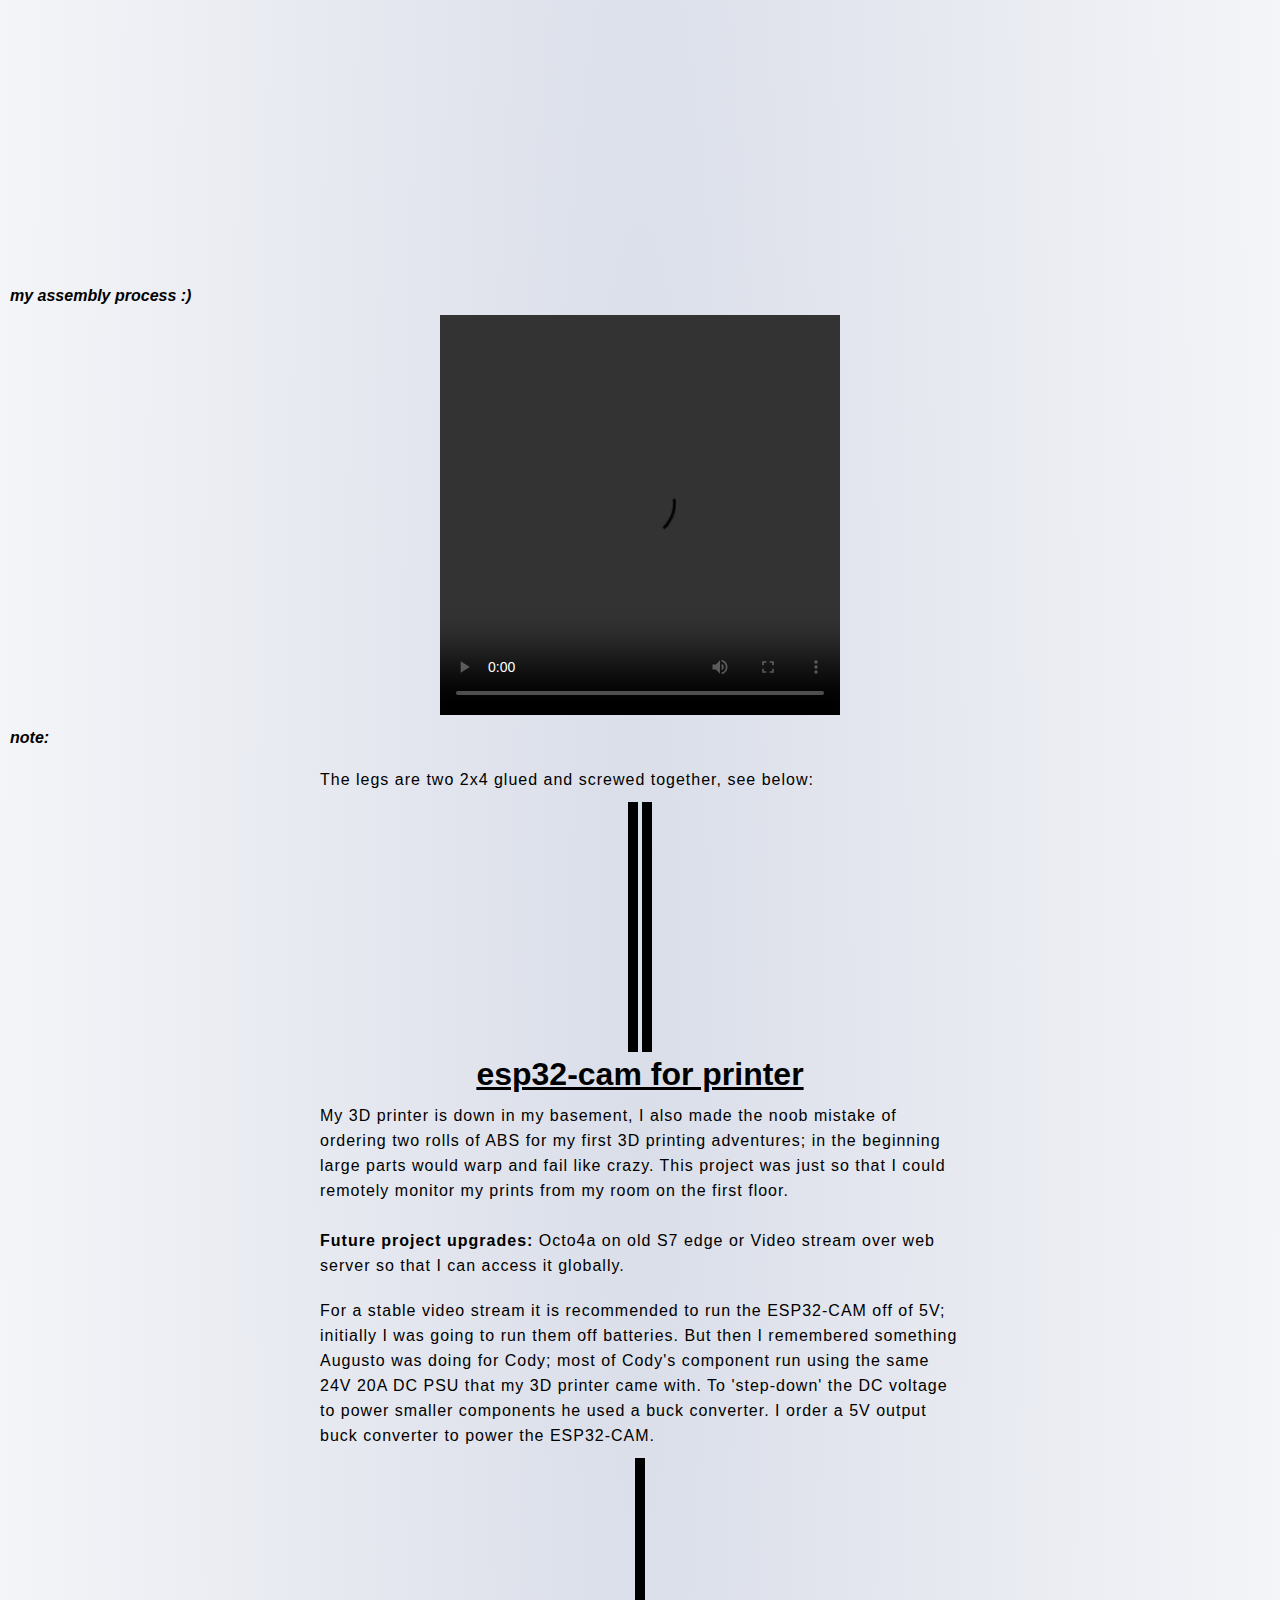
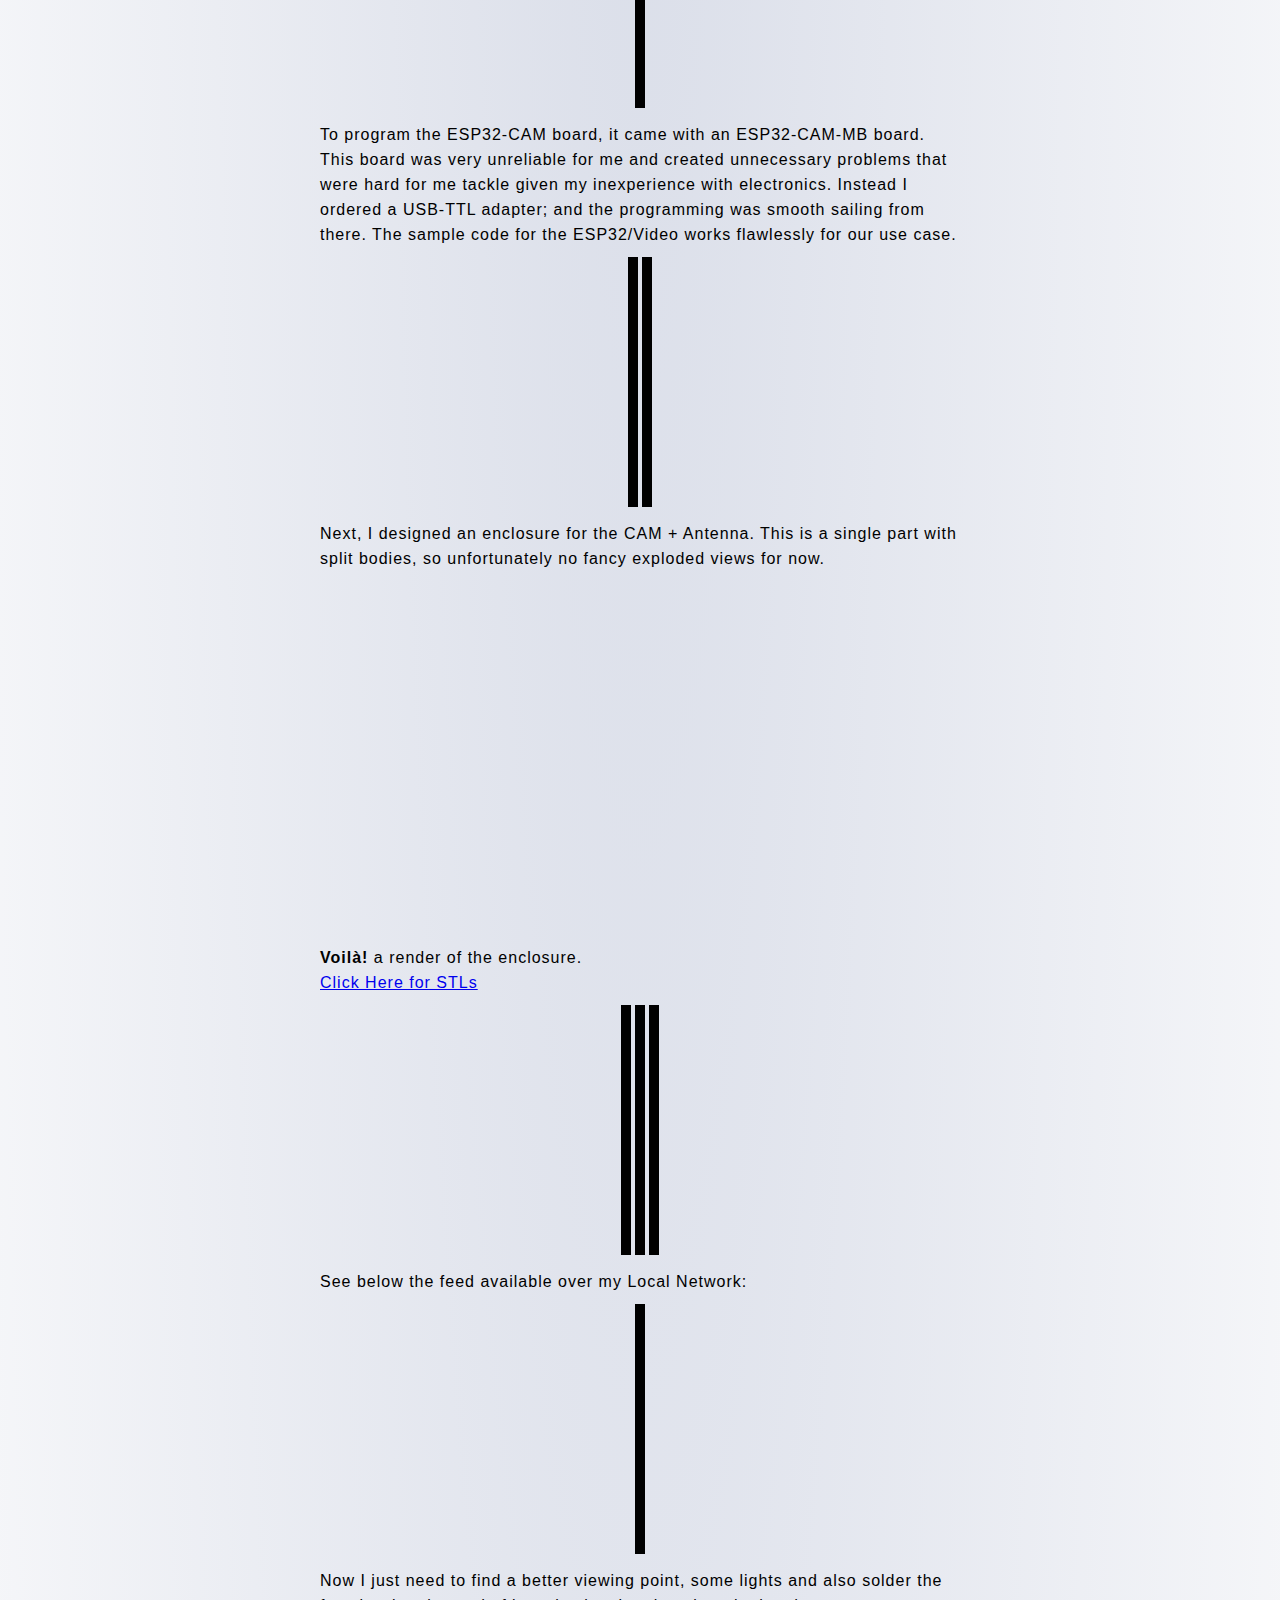
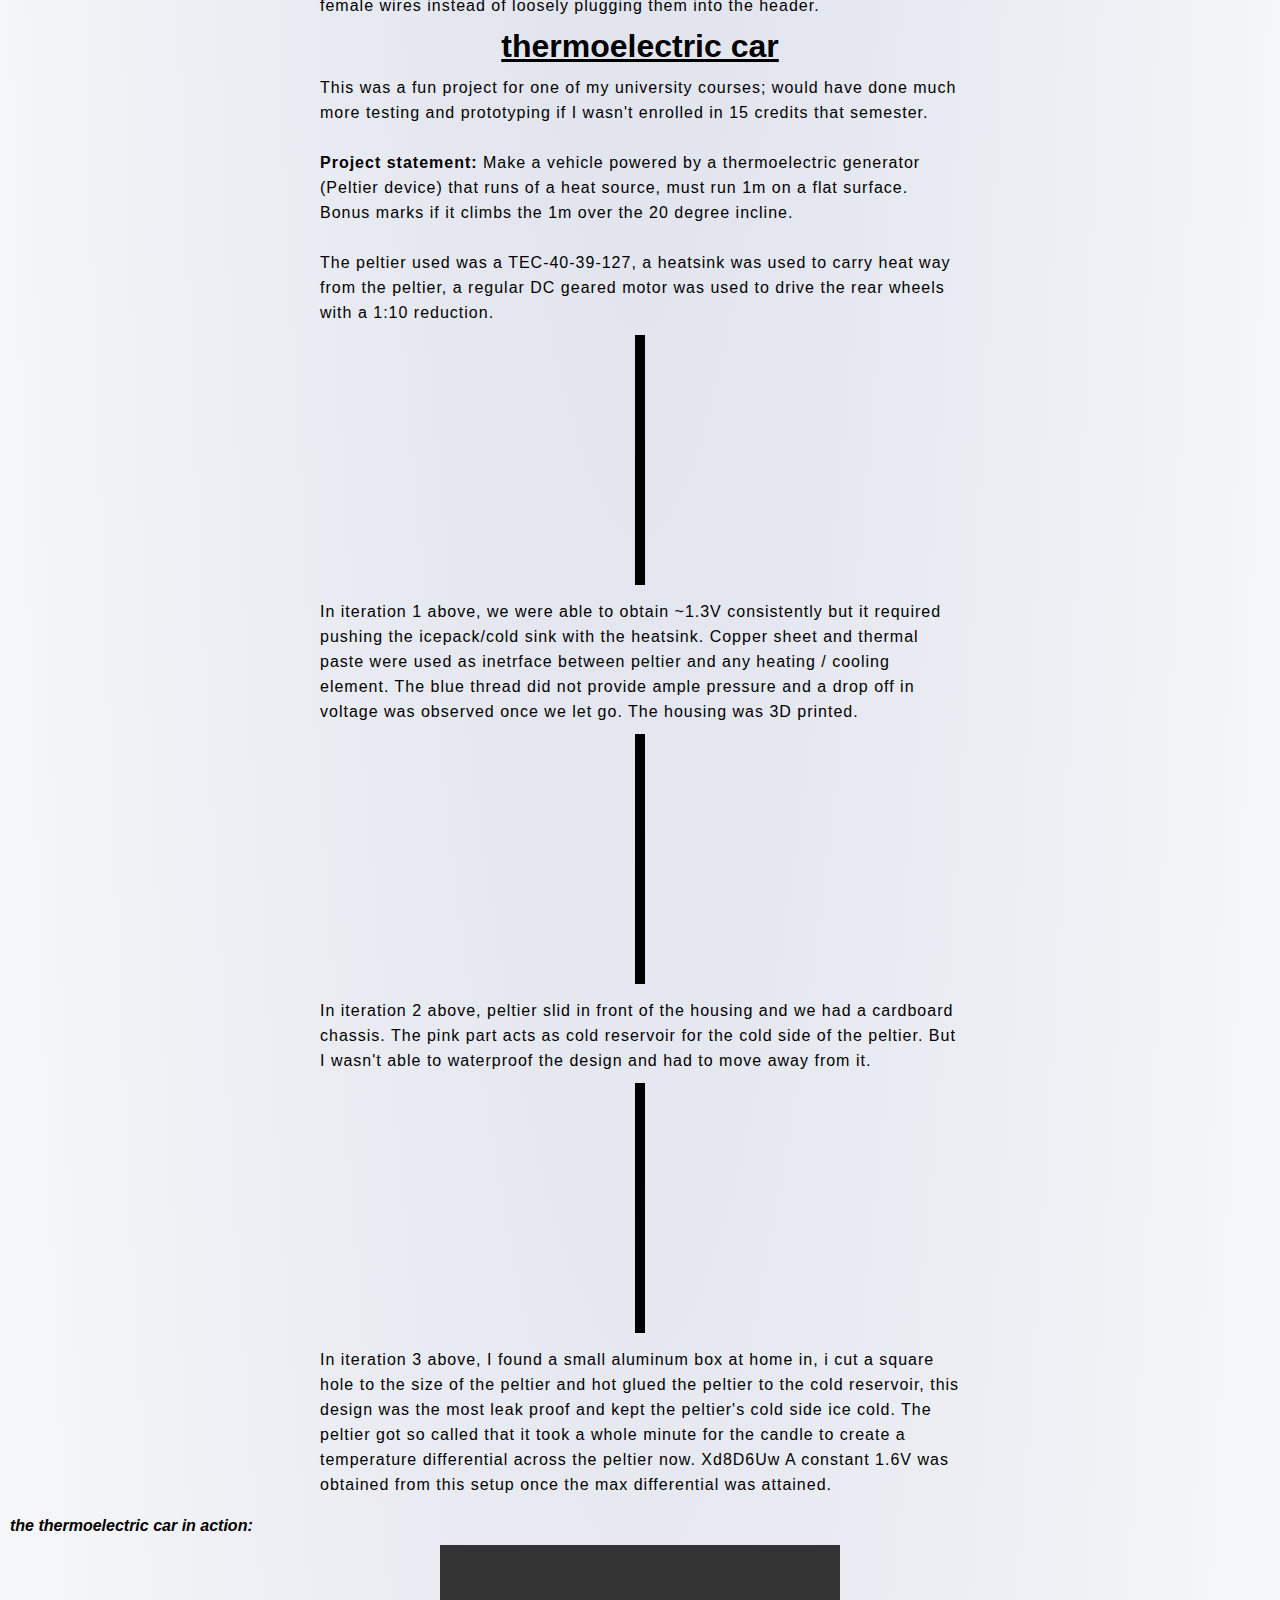
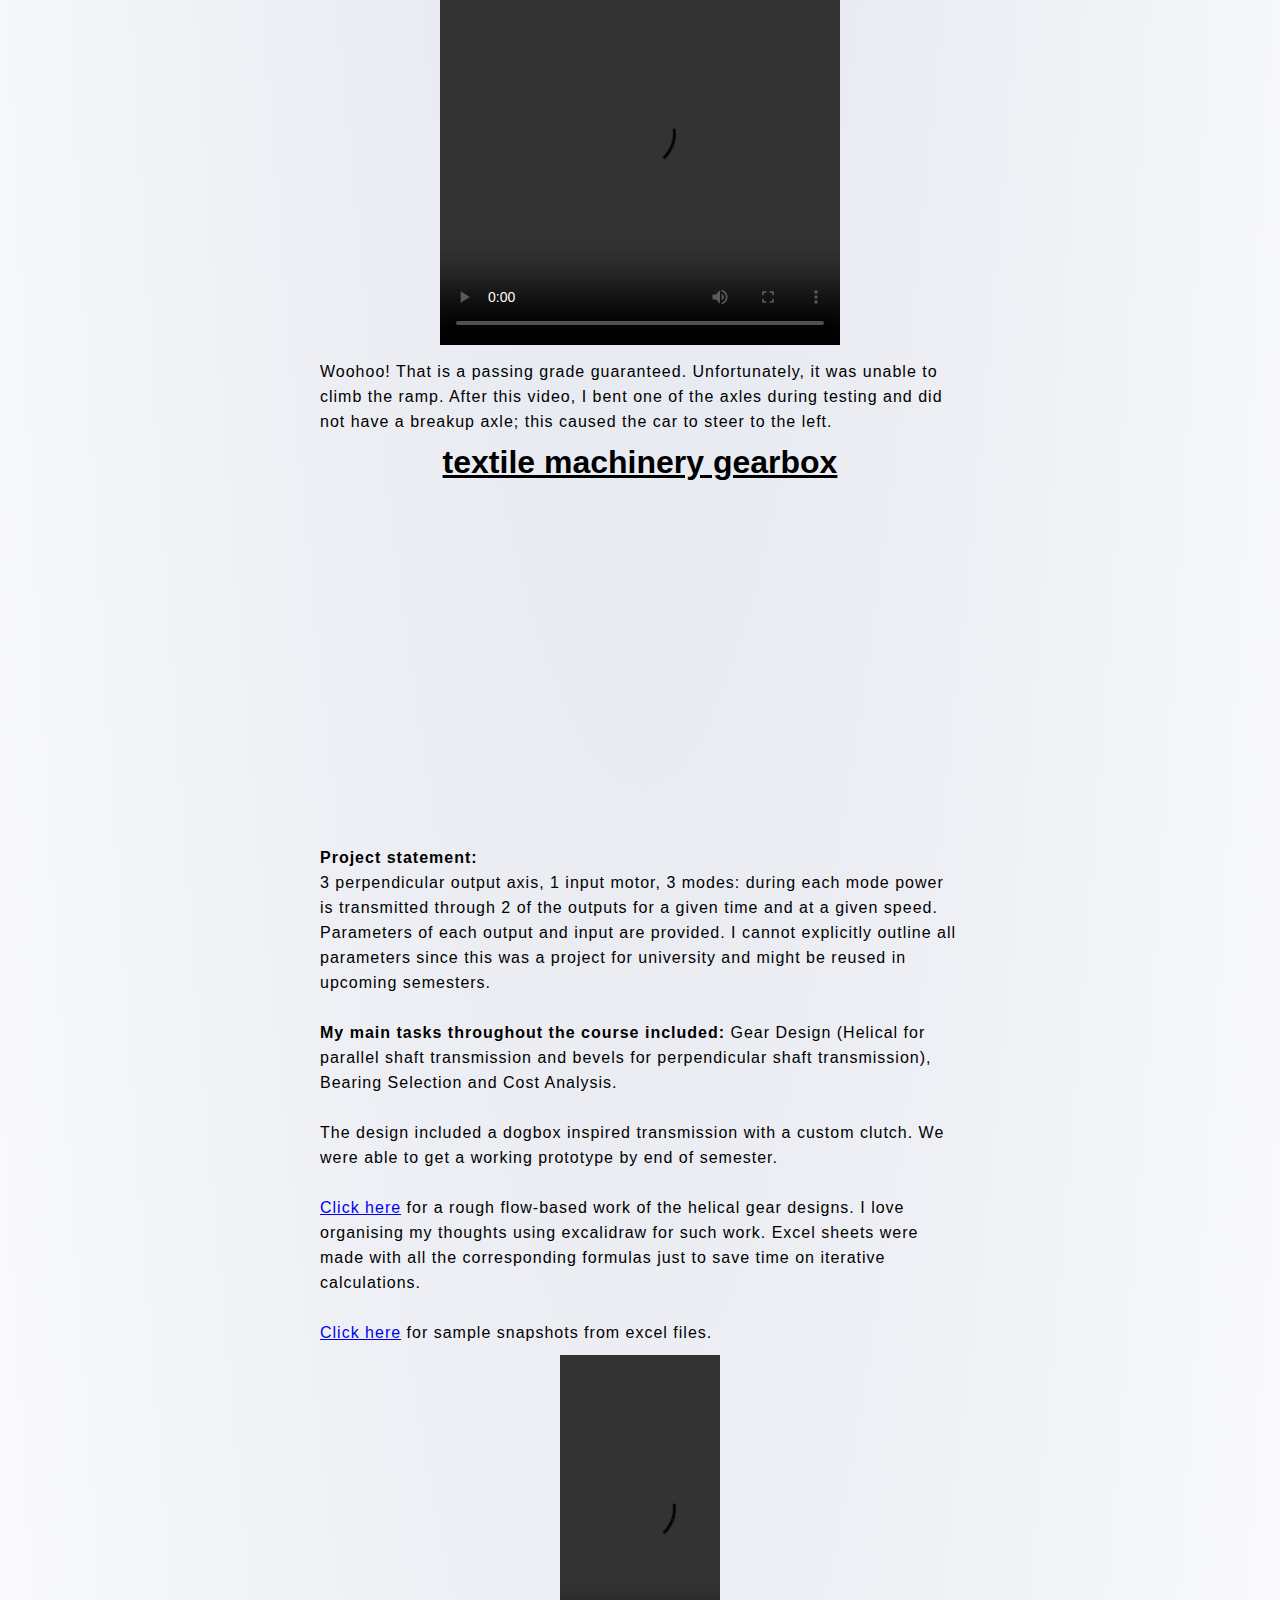
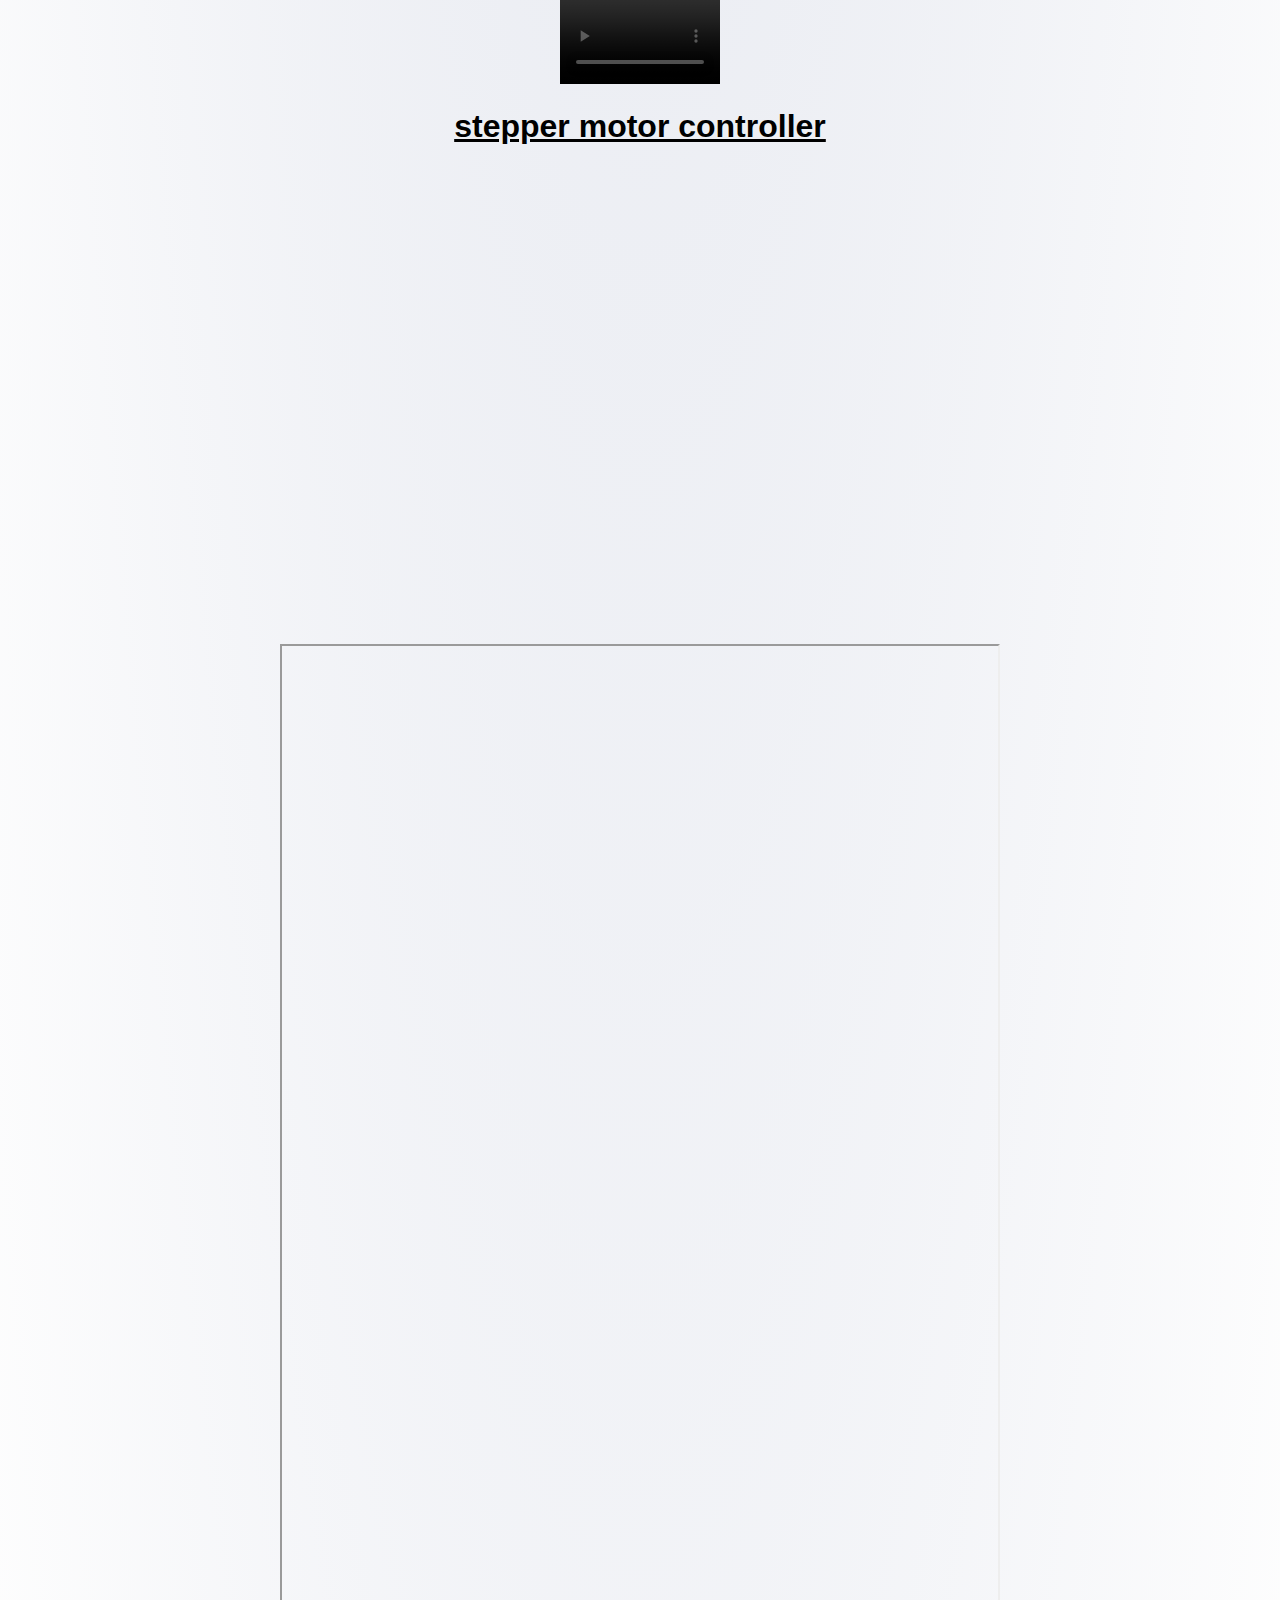
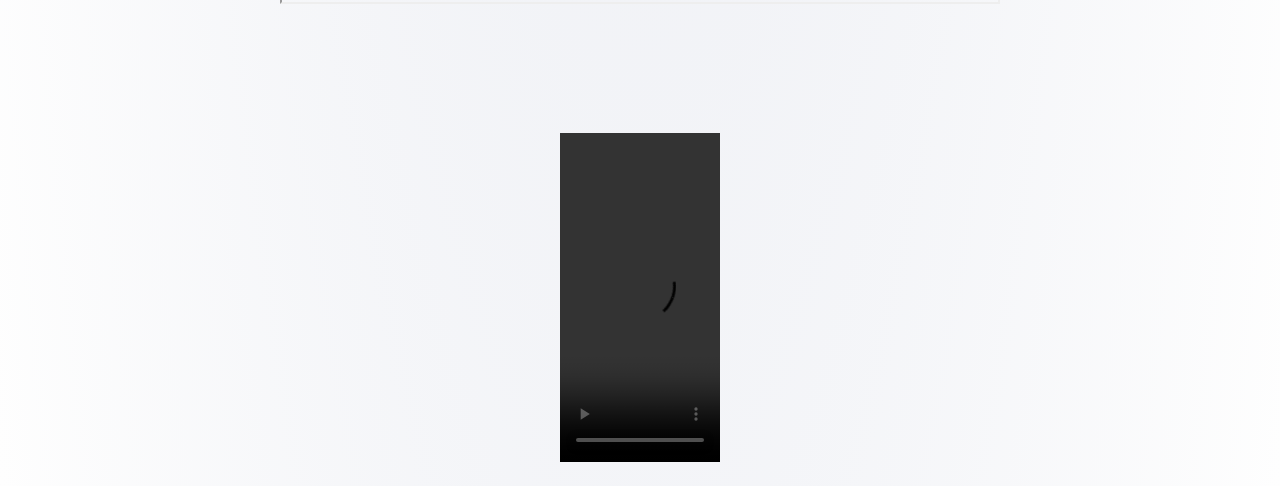
==== commit d33d8ea8: "added stepper project" ====
--- a/projects.html
+++ b/projects.html
@@ -10,7 +10,7 @@
     <link href="https://fonts.googleapis.com/css2?family=Neuton:wght@300&display=swap" rel="stylesheet">
 </head>
 <body>
-    <a href="index.html" style="float: left"><img src="images/logo.svg" alt=""></a>
+    <a href="index.html" style="float: left"><img width=100 height=100 src="images/logo.svg" alt=""></a>
 <ul>
     <li>
         <a href="projects.html"><img src="images/projects.svg" alt=""><br>Projects</a>
@@ -26,7 +26,7 @@
 <h1>
 projects:
 </h1>
-<h2><a href="#cody">    cody    </a></h2>   ---  <h2><a href="#workbench">   workbench   </a></h2>   ---   <h2><a href="#esp32">  esp32-cam for printer   </a></h2>  ---   <h2><a href="#tec">   thermoelectric car  </a></h2>   ---   <h2><a href="#tmg"> textile machinery gearbox   </a> </h2>
+<h2><a href="#cody">    cody    </a></h2>   ---  <h2><a href="#workbench">   workbench   </a></h2>   ---   <h2><a href="#esp32">  esp32-cam for printer   </a></h2>  ---   <h2><a href="#tec">   thermoelectric car  </a></h2>   ---   <h2><a href="#tmg"> textile machinery gearbox  </a> </h2>   ---   <h2><a href="#smc">    stepper motor controller </a> </h2>
 </div>
 <div>
 
@@ -34,8 +34,8 @@
 <h4>le head shell</h4>
 
 <div id="imggrp">
-<img id="rep" src="images/head (surface)/WhatsApp Image 2024-01-15 at 22.50.01_fd3ab442.jpg" >
-<img id="rep"  src="images/head (surface)/WhatsApp Image 2024-01-15 at 22.50.01_d3025b9f.jpg" >
+<img loading="lazy" id="rep" src="images/head (surface)/WhatsApp Image 2024-01-15 at 22.50.01_fd3ab442.jpg" >
+<img loading="lazy" id="rep"  src="images/head (surface)/WhatsApp Image 2024-01-15 at 22.50.01_d3025b9f.jpg" >
 <a href="https://www.theverge.com/2016/4/28/11528206/samsung-personal-assistant-robot-otto"><img id="rep"  src="images/otto.jpg" ></a>
 </div>
 <p>
@@ -43,18 +43,18 @@
 Cody was supposed to mimic Samsung's Otto and have smooth lines. This lead to an overhaul of the existing design and instead working towards an entirely 3D printed head.
 </p>
 <div id="imggrp">
-<img id="rep" src="images/head (surface)/IMG-20240115-WA0015.jpg" >
-<img id="rep"  src="images/head (surface)/IMG-20240115-WA0020.jpg" >
-<img id="rep"  src="images/head (surface)/IMG-20240115-WA0018.jpg" >
-</div>
-<div id="imggrp">
-<img id="rep" src="images/head (surface)/IMG-20240115-WA0012.jpg" >
-<img id="rep"  src="images/head (surface)/IMG-20240115-WA0013.jpg" >
-<img id="rep"  src="images/head (surface)/IMG-20240115-WA0013.jpg" >
-</div>
-<div id="imggrp">
-<img id="rep" src="images/head (surface)/IMG-20240115-WA0019.jpg" >
-<img id="rep"  src="images/head (surface)/IMG-20240115-WA0017.jpg" >
+<img loading="lazy" id="rep" src="images/head (surface)/IMG-20240115-WA0015.jpg" >
+<img loading="lazy" id="rep"  src="images/head (surface)/IMG-20240115-WA0020.jpg" >
+<img loading="lazy" id="rep"  src="images/head (surface)/IMG-20240115-WA0018.jpg" >
+</div>
+<div id="imggrp">
+<img loading="lazy" id="rep" src="images/head (surface)/IMG-20240115-WA0012.jpg" >
+<img loading="lazy" id="rep"  src="images/head (surface)/IMG-20240115-WA0013.jpg" >
+<img loading="lazy" id="rep"  src="images/head (surface)/IMG-20240115-WA0013.jpg" >
+</div>
+<div id="imggrp">
+<img loading="lazy" id="rep" src="images/head (surface)/IMG-20240115-WA0019.jpg" >
+<img loading="lazy" id="rep"  src="images/head (surface)/IMG-20240115-WA0017.jpg" >
 </div>
 <p>
 My first task when I joined Nanostride was to surface model an "aesthetically pleasing" shell that would sit over Cody's Aluminum skull.
@@ -62,7 +62,7 @@
 of images displays successive model iterations; we see Cody evolving from a neanderthal to a modern day homo sapien.
 </p>
 <div id="imggrp">
-<img id="rep" src="images/head (surface)/IMG-20240115-WA0010.jpg" >
+<img loading="lazy" id="rep" src="images/head (surface)/IMG-20240115-WA0010.jpg" >
 </div>
 <p>
 Cody is ~6 ft tall; the size of the shell designed was constrained by the size of the extrusion-frame. 
@@ -74,7 +74,7 @@
 <h4>le head (3d printable)</h4>
 
 <div id="imggrp">
-<img id="xlpic" src="images/head (surface)/IMG-20240115-WA0021.jpg" >
+<img loading="lazy" id="xlpic" src="images/head (surface)/IMG-20240115-WA0021.jpg" >
 </div>
 <p>
 Picture shown to show overall decrease in volume in comparison to the extrusion-frame. 
@@ -83,7 +83,7 @@
 </p>
 
 <div id="imggrp">
-<img id="xllpic" src="images/head+mounts.png" >
+<img loading="lazy" id="xllpic" src="images/head+mounts.png" >
 </div>
 <p>
 Once the overall curvature was satisfacory; mounts were designed to pickup the screen, 
@@ -91,9 +91,9 @@
 </p>
 
 <div id="imggrp">
-<img id="rep" src="images/head (surface)/IMG-20240115-WA0023.jpg" >
-<img id="xlpic" src="images/head (surface)/headv2_elegant.jpg" >
-<img id="rep" src="images/head (surface)/mounts_printed.jpg" >
+<img loading="lazy" id="rep" src="images/head (surface)/IMG-20240115-WA0023.jpg" >
+<img loading="lazy" id="xlpic" src="images/head (surface)/headv2_elegant.jpg" >
+<img loading="lazy" id="rep" src="images/head (surface)/mounts_printed.jpg" >
 </div>
 <p>
 Here are renders of the head and a physical print of Cody_head_v1 and the mounts.
@@ -101,7 +101,7 @@
 </p>
 
 <div id="imggrp">
-<img id="xllpic" src="images/head (surface)/codyv1_rendered.jpg" >
+<img loading="lazy" id="xllpic" src="images/head (surface)/codyv1_rendered.jpg" >
 </div>
 <p>
 <b>Voilà!</b> I wasn't able to find many pictures of the v1 head assembled with all components inside it; but a lot of work was still to be done in improving the head. 
@@ -110,8 +110,8 @@
 <h4>le head (3d printable) (improvements)</h4>
 
 <div id="imggrp">
-<img id="xlpic" src="images/codyv2_slice.jpg" >
-<img id="xlpic"  src="images/codyv2_mounts.jpg" >
+<img loading="lazy" id="xlpic" src="images/codyv2_slice.jpg" >
+<img loading="lazy" id="xlpic"  src="images/codyv2_mounts.jpg" >
 </div>
 <p>
 The new slice for the face is flatter and allows for the larger piece to be printed without further segmentation on our Bambu printer.
@@ -119,8 +119,8 @@
 </p>
 
 <div id="imggrp">
-<img id="xlpic" src="images/resin_face.jpg" >
-<img id="xlpic"  src="images/assembled_cody_head.jpg" >
+<img loading="lazy" id="xlpic" src="images/resin_face.jpg" >
+<img loading="lazy" id="xlpic"  src="images/assembled_cody_head.jpg" >
 </div>
 <p>
 The front face is resin printed; the picture on the right is a fully assembled cody head.
@@ -129,8 +129,8 @@
 <h4>le shell</h4>
 
 <div id="imggrp">
-<img id="rep" src="images/shell/WhatsApp Image 2024-01-17 at 17.51.12_f7abe0ca.jpg" >
-<img id="rep" src="images/shell/WhatsApp Image 2024-01-17 at 17.51.12_3ed769c5.jpg" >
+<img loading="lazy" id="rep" src="images/shell/WhatsApp Image 2024-01-17 at 17.51.12_f7abe0ca.jpg" >
+<img loading="lazy" id="rep" src="images/shell/WhatsApp Image 2024-01-17 at 17.51.12_3ed769c5.jpg" >
 </div>
 <p>
 Here are some renders of what the shell looked like when I joined Nanostride. This was when Cody had an additional degree of freedom at its waist using a turntable bearing.
@@ -139,9 +139,9 @@
 </p>
 
 <div id="imggrp">
-<img id="xlpic" src="images/shell/v1.jpg" >
-<img id="xlpic" src="images/shell/v2.PNG" >
-<img id="xlpic" src="images/shell/v3.PNG" >
+<img loading="lazy" id="xlpic" src="images/shell/v1.jpg" >
+<img loading="lazy" id="xlpic" src="images/shell/v2.PNG" >
+<img loading="lazy" id="xlpic" src="images/shell/v3.PNG" >
 </div>
 <p>
 Left-Right are evolutions of the overlap / joins between the various massive slices
@@ -156,17 +156,17 @@
 </p>
 
 <div id="imggrp">
-<img id="xlpic" src="images/shell/IMG-20240117-WA0030.jpg" >
-<img id="xlpic" src="images/shell/base.jpg" >
-<img id="xlpic" src="images/shell/IMG-20240117-WA0040.jpg" >
-<img id="xlpic" src="images/shell/painted.jpg" >
+<img loading="lazy" id="xlpic" src="images/shell/IMG-20240117-WA0030.jpg" >
+<img loading="lazy" id="xlpic" src="images/shell/base.jpg" >
+<img loading="lazy" id="xlpic" src="images/shell/IMG-20240117-WA0040.jpg" >
+<img loading="lazy" id="xlpic" src="images/shell/painted.jpg" >
 </div>
 <p>
 All slices and bottom plate printed and assembled around extrusion; final image is the shell painted
 </p>
 
 <div id="imggrp">
-<img id="xllpic2" src="images/shell/render_slice.png" >
+<img loading="lazy" id="xllpic2" src="images/shell/render_slice.png" >
 </div>
 <p>
 Render of cross-section of the assembled slice
@@ -175,7 +175,7 @@
 
 <h4>le slew-stepper actuator</h4>
 <div id="imggrp">
-<iframe width="560" height="315" src="https://www.youtube.com/embed/5o4Fj8OxkB8?si=5zlLJ-iOeH15eEdG" title="YouTube video player" frameborder="0" allow="accelerometer; autoplay; clipboard-write; encrypted-media; gyroscope; picture-in-picture; web-share" allowfullscreen></iframe>
+<iframe loading="lazy" width="560" height="315" src="https://www.youtube.com/embed/5o4Fj8OxkB8?si=5zlLJ-iOeH15eEdG" title="YouTube video player" frameborder="0" allow="accelerometer; autoplay; clipboard-write; encrypted-media; gyroscope; picture-in-picture; web-share" allowfullscreen></iframe>
 </div>
 <p>
 The basic concept for the parametric design of the slew-bearing was adopted from this awesome video; we just modified the fixed and mobile rings to work with our neck mechanism.
@@ -188,14 +188,14 @@
 Exploded layout of all parts in slew-stepper actuator sub-assembly; driven by a 1:1 gear on the stepper. We also ordered a planetary gearbox from AliExpress with a 1:13.76 reduction; in the first iteration we 3D printed the gearbox but it was super loud.</p>
 
 <div id="imggrp">
-<video width="200" height="400" controls><source src="images/neck/slew_og.mp4"></video>  
+<video loading="lazy" width="200" height="400" controls><source src="images/neck/slew_og.mp4"></video>  
 </div>
 <p>
 First view of the slew in action; keep in mind with a similar reduction and the same stepper we were able to drive the Aluminum-extrusion based head so we had no doubts this would be able to drive our new design
 </p>
 
 <div id="imggrp">
-<video width="200" height="400" controls><source src="images/neck/slew quiet.mov"></video>  
+<video loading="lazy" width="200" height="400" controls><source src="images/neck/slew quiet.mov"></video>  
 </div>
 <p>
 Updated video of finalised actuator with Resin printed parts and this lost a few more decibels under no load.
@@ -204,14 +204,14 @@
 
 <h4>le servo plate + gas springs</h4>
 <div id="imggrp">
-<img id="xllpic2" src="images/neck/sp.png" >   
+<img loading="lazy" id="xllpic2" src="images/neck/sp.png" >   
 </div>
 <p>
 <b>Probably my arch nemesis during my experience at Nanostride.</b> You have seen this part in discussions of other parts.
 </p>
 
 <div id="imggrp">
-<img id="xlpic2" src="images/neck/spevol.png" >
+<img loading="lazy" id="xlpic2" src="images/neck/spevol.png" >
 </div>
 <p>
 Left-Right (v1 to v4) are evolutions of the servo plates through multiple testing phases. V1 was never prototyped; instead was used to establish the various link lengths and positions.
@@ -221,7 +221,7 @@
 In V3 the central shaft was printed separately with layer lines perpendicular to the force for testing purposes. Now that structurally a base design was found; the aesthetic was cleaned up and a housing for u-joint added for additional support in V4.
 </p>
 <div id="imggrp">
-<video width="200" height="400" controls><source src="images/neck/u-joint gone right.mov"></video>  
+<video loading="lazy" width="200" height="400" controls><source src="images/neck/u-joint gone right.mov"></video>  
 </div>
 <!-- Can write about ball-joint detour-->
 
@@ -231,7 +231,7 @@
 <!-- Workbench --><div id="imggrp"><u><h3 id="workbench">workbench</h3></u></div>
 
 <div id="imggrp">
-<img id="rep2" src="images/desk.png" >
+<img loading="lazy" id="rep2" src="images/desk.png" >
 </div>
 <p>
 I have a very small Amazon desk at home, its large enough to house my keyboard, monitor and mouse space.
@@ -240,9 +240,9 @@
 
 <h4>cost $$$</h4>
 <div id="imggrp">
-<img id="xlpic" src="images/workbench/cost1.png" >
-<img id="xlpic"  src="images/workbench/cost2.png" >
-<img id="xlpic"  src="images/workbench/cost3.png" >
+<img loading="lazy" id="xlpic" src="images/workbench/cost1.png" >
+<img loading="lazy" id="xlpic"  src="images/workbench/cost2.png" >
+<img loading="lazy" id="xlpic"  src="images/workbench/cost3.png" >
 </div>
 <p>
 Raw material + hardware amounts upto <b>~125 Canadian Dollars</b>
@@ -250,20 +250,20 @@
 
 <h4>bom</h4>
 <div id="imggrp">
-<img id="xllpic2" src="images/workbench/bom.png" >
+<img loading="lazy" id="xllpic2" src="images/workbench/bom.png" >
 </div>
 
 <h4>my assembly process :)</h4>
 <div id="imggrp">
-<video width="400" height="400" controls><source src="images/workbench/1_2.mp4"></video>
+<video loading="lazy" width="400" height="400" controls><source src="images/workbench/1_2.mp4"></video>
 </div>
 <h4>note:</h4>
 <p>
 <italic>The legs are  two 2x4 glued and screwed together, see below:</italic>
 </p>
 <div id="imggrp">
-<img id="xlpic" src="images/workbench/leg_prep.jpg" >
-<img id="xlpic"  src="images/workbench/leg_strengthener.jpg" >
+<img loading="lazy" id="xlpic" src="images/workbench/leg_prep.jpg" >
+<img loading="lazy" id="xlpic"  src="images/workbench/leg_strengthener.jpg" >
 </div>
 
 <!-- ESP-32 Cam --><div id="imggrp"><u><h3 id="esp32">esp32-cam for printer</h3></u></div>
@@ -275,36 +275,36 @@
 To 'step-down' the DC voltage to power smaller components he used a buck converter. I order a 5V output buck converter to power the ESP32-CAM.
 </p>
 <div id="imggrp">
-<img id="xlpic" src="images/esp32cam/Xd8D6Uw.png" >
+<img loading="lazy" id="xlpic" src="images/esp32cam/Xd8D6Uw.png" >
 </div>
 <p>
 To program the ESP32-CAM board, it came with an ESP32-CAM-MB board. This board was very unreliable for me and created unnecessary problems that were hard for me tackle given my inexperience with electronics.
 Instead I ordered a USB-TTL adapter; and the programming was smooth sailing from there. The sample code for the ESP32/Video works flawlessly for our use case.
 </p>
 <div id="imggrp">
-<img id="xlpic" src="images/esp32cam/mb.png" >
-<img id="xlpic" src="images/esp32cam/usb-ttl.png" >
+<img loading="lazy" id="xlpic" src="images/esp32cam/mb.png" >
+<img loading="lazy" id="xlpic" src="images/esp32cam/usb-ttl.png" >
 </div>
 <p>
 Next, I designed an enclosure for the CAM + Antenna. This is a single part with split bodies, so unfortunately no fancy exploded views for now.
 </p>
 <div id="imggrp">
-<img id="xllpic2" src="images/esp32cam/render.png" >
+<img loading="lazy" id="xllpic2" src="images/esp32cam/render.png" >
 </div>
 <p>
 <b>Voilà!</b> a render of the enclosure.
 <br><a href="https://github.com/yamdeeyoumar/esp32-cam-enclosure.git">Click Here for STLs</a>
 </p>
 <div id="imggrp">
-<img id="xlpic" src="images/esp32cam/1.jpg" >
-<img id="xlpic" src="images/esp32cam/2.jpg" >
-<img id="xlpic" src="images/esp32cam/3.jpg" >
+<img loading="lazy" id="xlpic" src="images/esp32cam/1.jpg" >
+<img loading="lazy" id="xlpic" src="images/esp32cam/2.jpg" >
+<img loading="lazy" id="xlpic" src="images/esp32cam/3.jpg" >
 </div>
 <p>
 See below the feed available over my Local Network:
 </p>
 <div id="imggrp">
-<img id="xlpic" src="images/esp32cam/4.jpg" >
+<img loading="lazy" id="xlpic" src="images/esp32cam/4.jpg" >
 </div>
 <p>
 Now I just need to find a better viewing point, some lights and also solder the female wires instead of loosely plugging them into the header.
@@ -318,7 +318,7 @@
 </p>
 
 <div id="imggrp">
-<img id="xlpic" src="images/tec/tec.jpg" >
+<img loading="lazy" id="xlpic" src="images/tec/tec.jpg" >
 </div>
 <p>
 In iteration 1 above, we were able to obtain ~1.3V consistently but it required pushing the icepack/cold sink with the heatsink. Copper sheet and thermal paste were used as inetrface between peltier and any heating / cooling element.
@@ -326,14 +326,14 @@
 </p>
 
 <div id="imggrp">
-<img id="xlpic" src="images/tec/tec2.jpg" >
+<img loading="lazy" id="xlpic" src="images/tec/tec2.jpg" >
 </div>
 <p>
 In iteration 2 above, peltier slid in front of the housing and we had a cardboard chassis. The pink part acts as cold reservoir for the cold side of the peltier. But I wasn't able to waterproof the design and had to move away from it.
 </p>
 
 <div id="imggrp">
-<img id="xlpic" src="images/tec/WhatsApp Image 2023-11-20 at 00.56.04_105a0663.jpg" >
+<img loading="lazy" id="xlpic" src="images/tec/WhatsApp Image 2023-11-20 at 00.56.04_105a0663.jpg" >
 </div>
 <p>
 In iteration 3 above, I found a small aluminum box at home in, i cut a square hole to the size of the peltier and hot glued the peltier to the cold reservoir, this design was the most leak proof and kept the peltier's cold side ice cold. The peltier got so called that it took a whole minute for the candle to create a temperature differential across the peltier now. Xd8D6Uw
@@ -342,7 +342,7 @@
 
 <h4>the thermoelectric car in action:</h4>
 <div id="imggrp">
-<video width="400" height="400" controls><source src="images/tec/tec3.mp4"></video>
+<video loading="lazy" width="400" height="400" controls><source src="images/tec/tec3.mp4"></video>
 </div>
 <p>
 <italic>Woohoo! That is a passing grade guaranteed.</italic> Unfortunately, it was unable to climb the ramp.
@@ -351,7 +351,7 @@
 
 <!-- Textile Machinery Gearbox --><div id="imggrp"><u><h3 id="tmg">textile machinery gearbox</h3></u></div>
 <div id="imggrp">
-<img id="xllpic2" src="images/gearbox/1.png" >
+<img loading="lazy" id="xllpic2" src="images/gearbox/1.png" >
 </div>
 <p>
 <b>Project statement:</b>
@@ -362,9 +362,25 @@
 <br><br><a href="https://excalidraw.com/#json=Li_CLZ4-FtF7tRhtHf-Kh,6Qtp3lSC_C0b-ZLHrSS-qA">Click here</a> for a rough flow-based work of the helical gear designs. I love organising my thoughts using excalidraw for such work. Excel sheets were made with all the corresponding formulas just to save time on iterative calculations.
 <br><br><a href="https://github.com/yamdeeyoumar/textile-gearbox.git">Click here</a> for sample snapshots from excel files.
 <div id="imggrp">
-<video width="160" height="329" controls><source src="images/gearbox/wdrill_ann.mp4"></video>
-</div>
-</p>
+<video loading="lazy" width="160" height="329" controls><source src="images/gearbox/wdrill_ann.mp4"></video>
+</div>
+</p>
+
+<!-- Stepper Motor Controller --><div id="imggrp"><u><h3 id="smc">stepper motor controller</h3></u></div>
+<div id="imggrp">
+    <img loading="lazy" id="xllpic2" src="images/gearbox/1.png" >
+    </div>
+    <p>
+        <div id="imggrp">
+            <div class="wrapper"><!-- wrapepr da boss -->
+            <iframe src="\pdf\368_Project.pdf" width="720" height="960">
+            </iframe>
+            </div>
+            </div>
+    <div id="imggrp">
+    <video loading="lazy" width="160" height="329" controls><source src="https://www.youtube.com/watch?v=WpjY3gYZrNc"></video>
+    </div>
+    </p>
 </div>
 </body>
 </html>--- a/style.css
+++ b/style.css
@@ -70,6 +70,22 @@
   letter-spacing: 1px;
 }
 
+#p2 {
+  padding-top: 10px;
+  padding-left: 25%;
+  padding-right: 25%;
+  padding-bottom: 10px;
+  text-align: left;
+  line-height: 25px;
+  letter-spacing: 1px;
+  font-size: 50px;
+}
+
+#reps {
+  margin: auto;
+  height: 50px;
+  }
+
 #rep {
 border: 5px solid black;
 margin: auto;
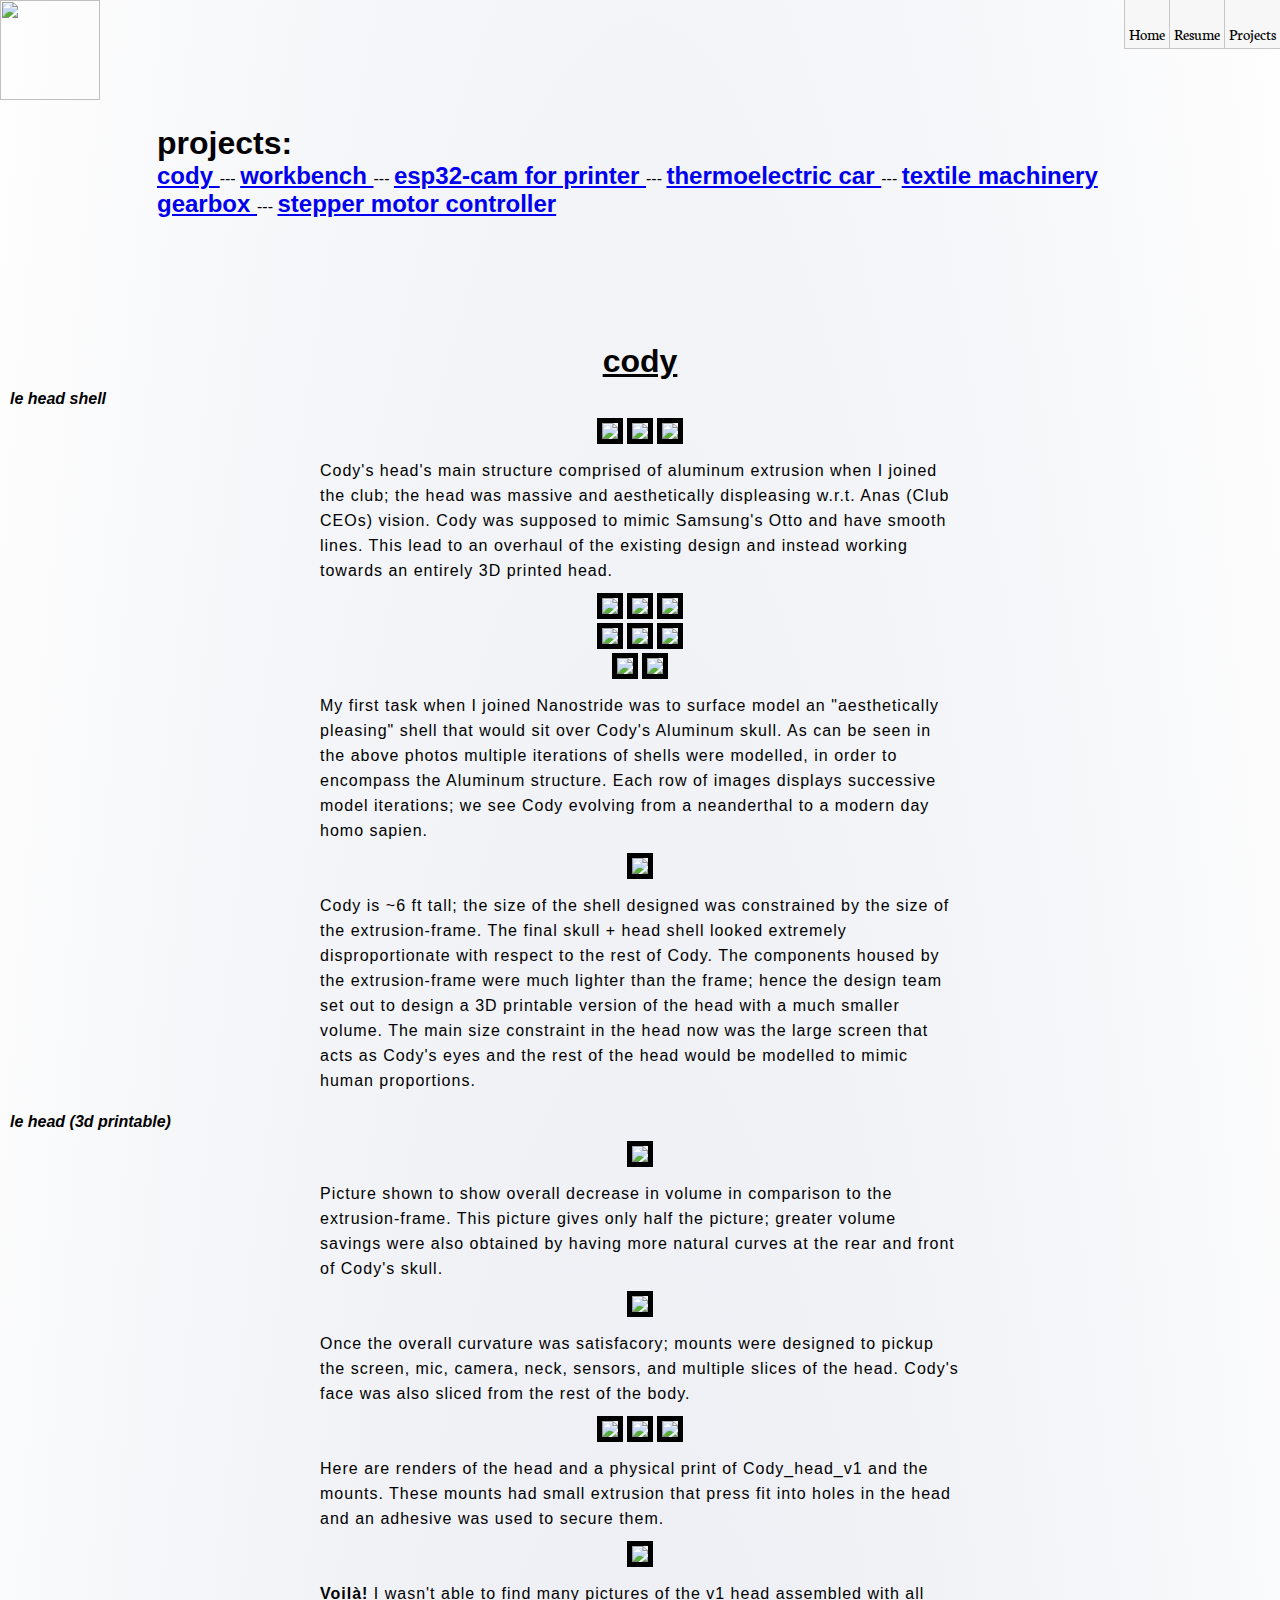
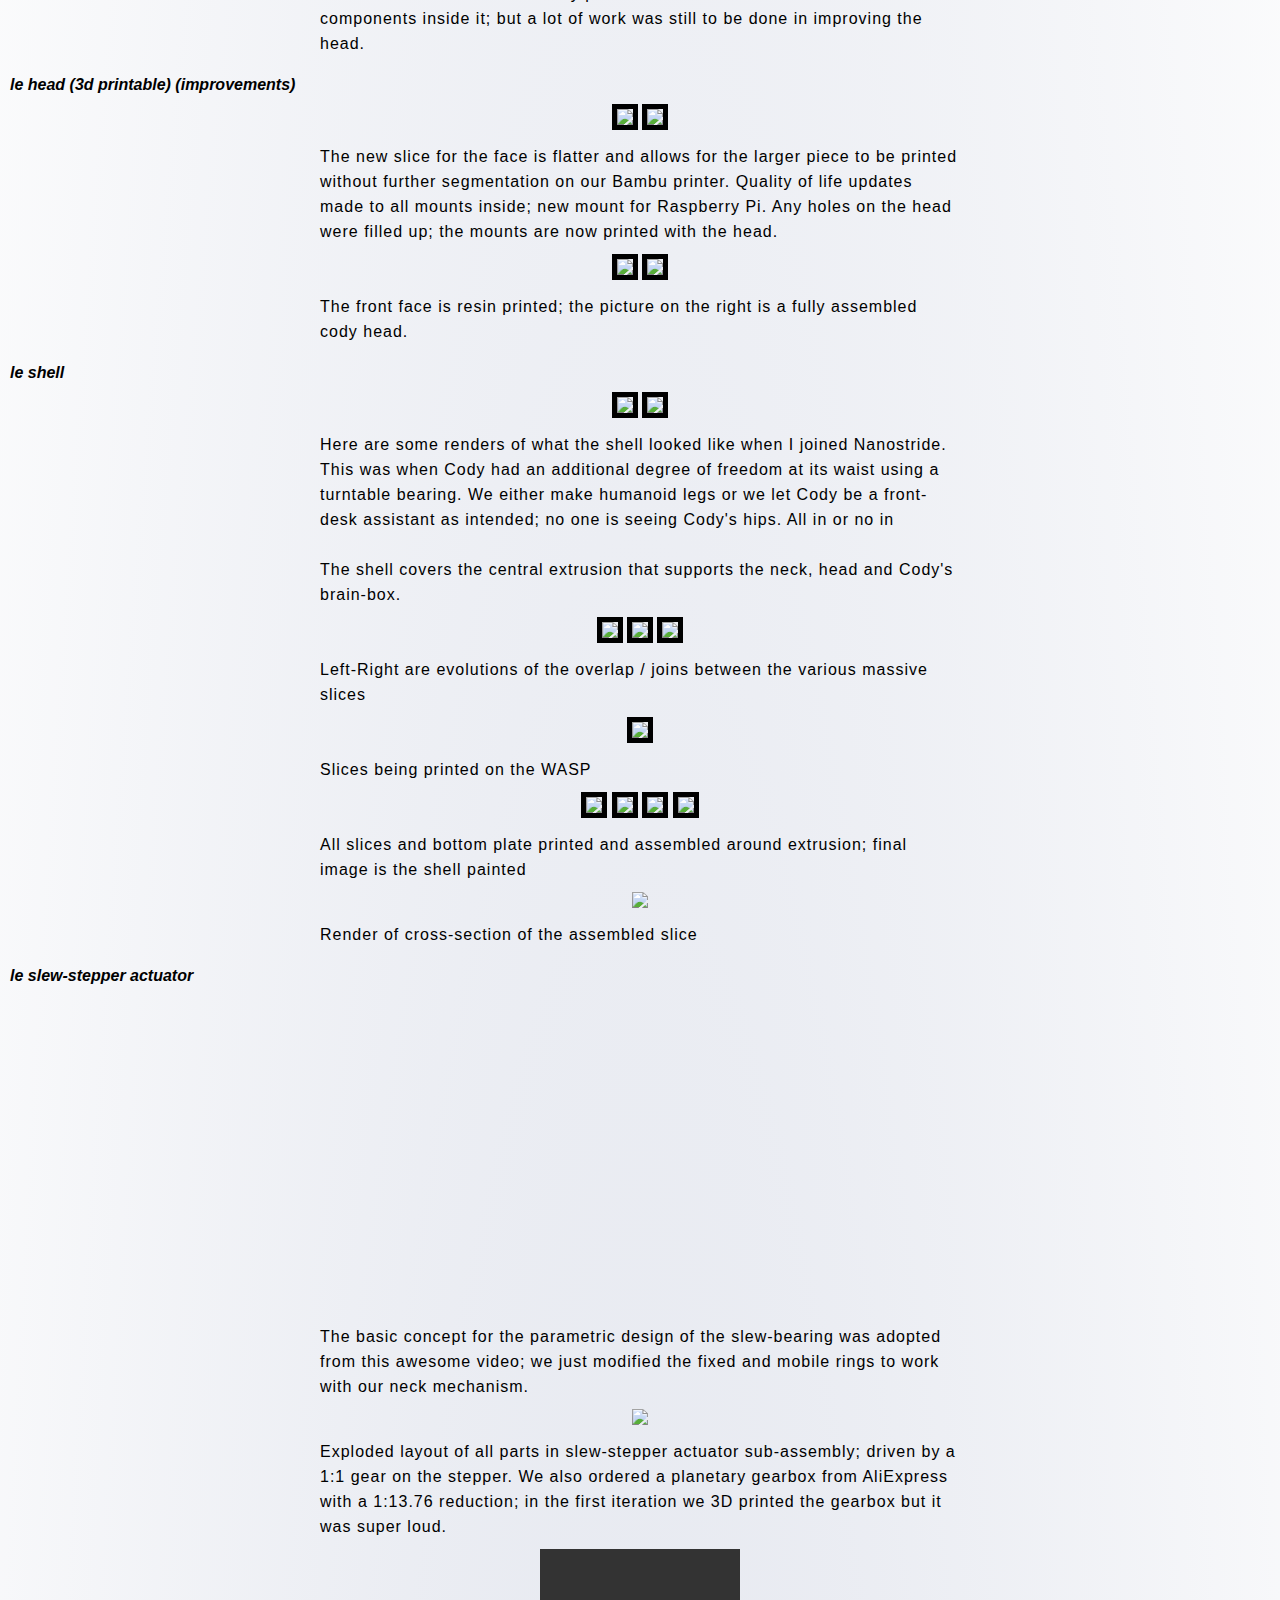
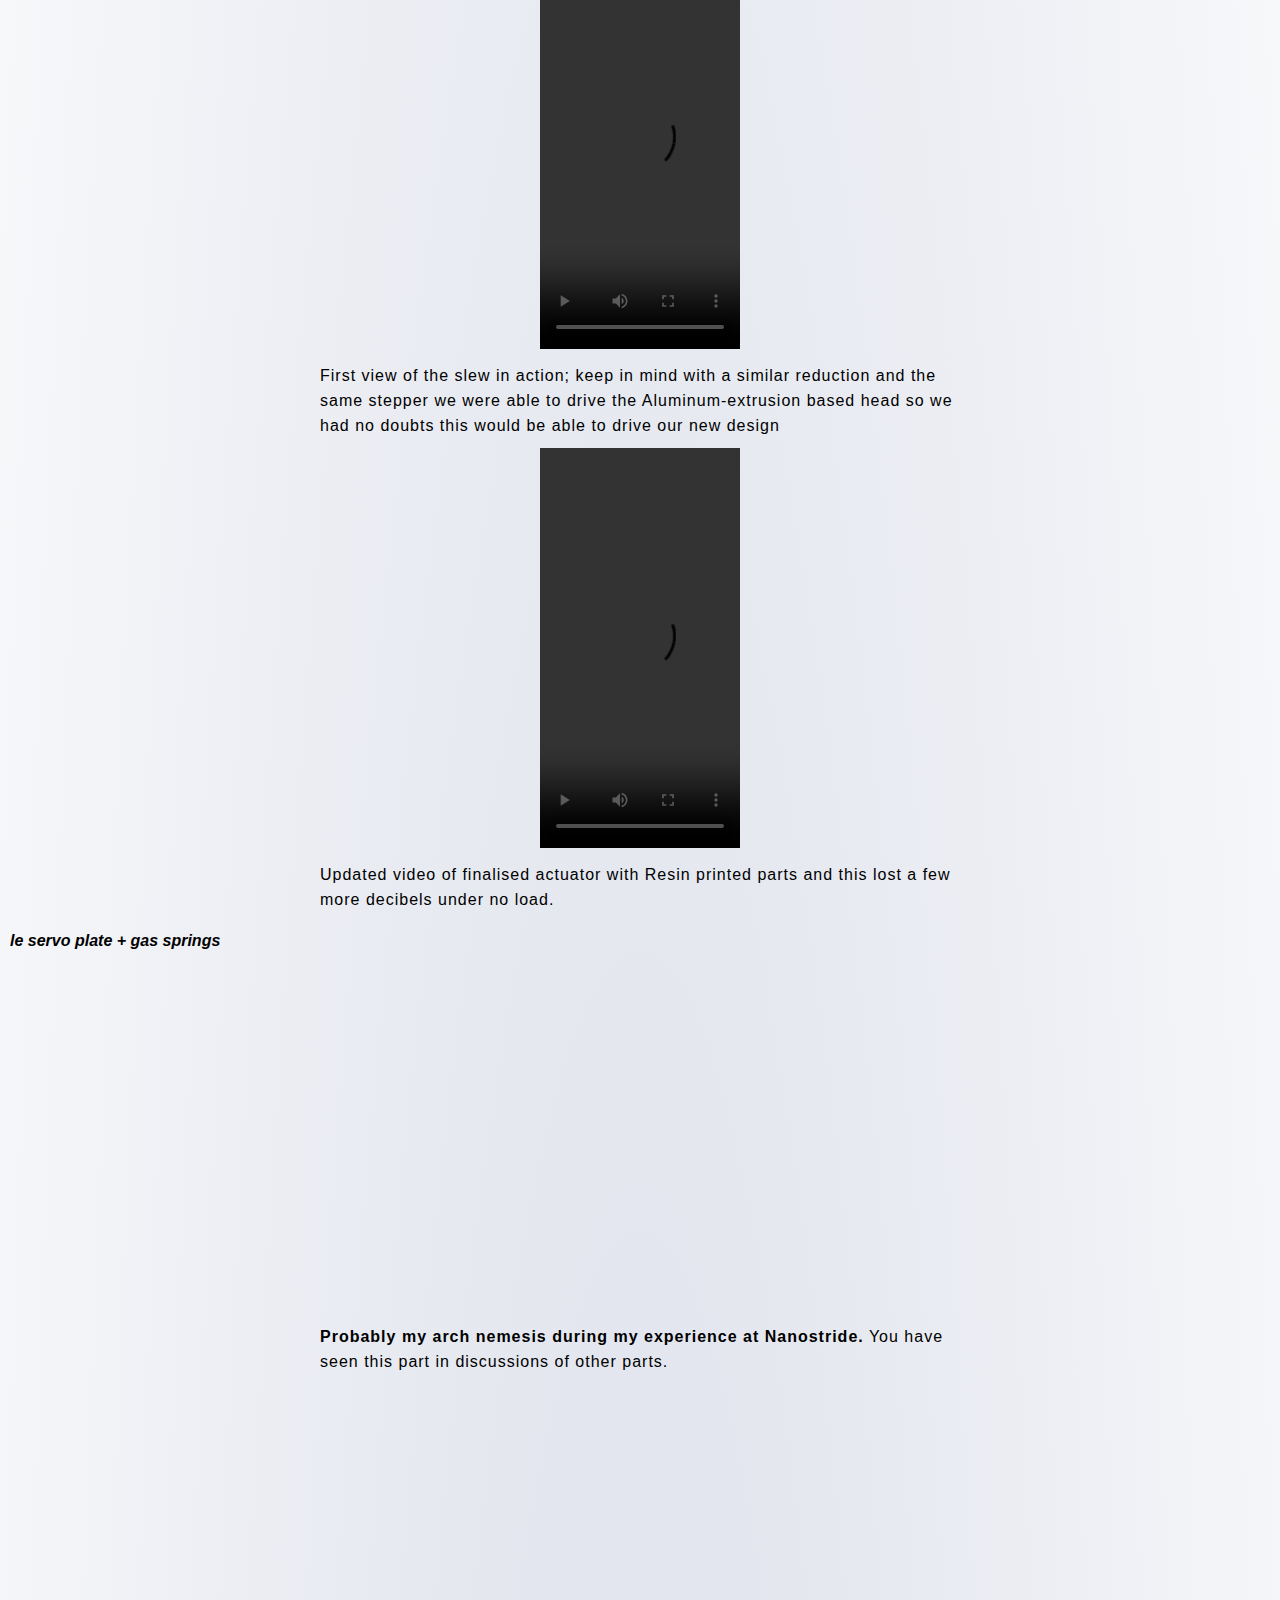
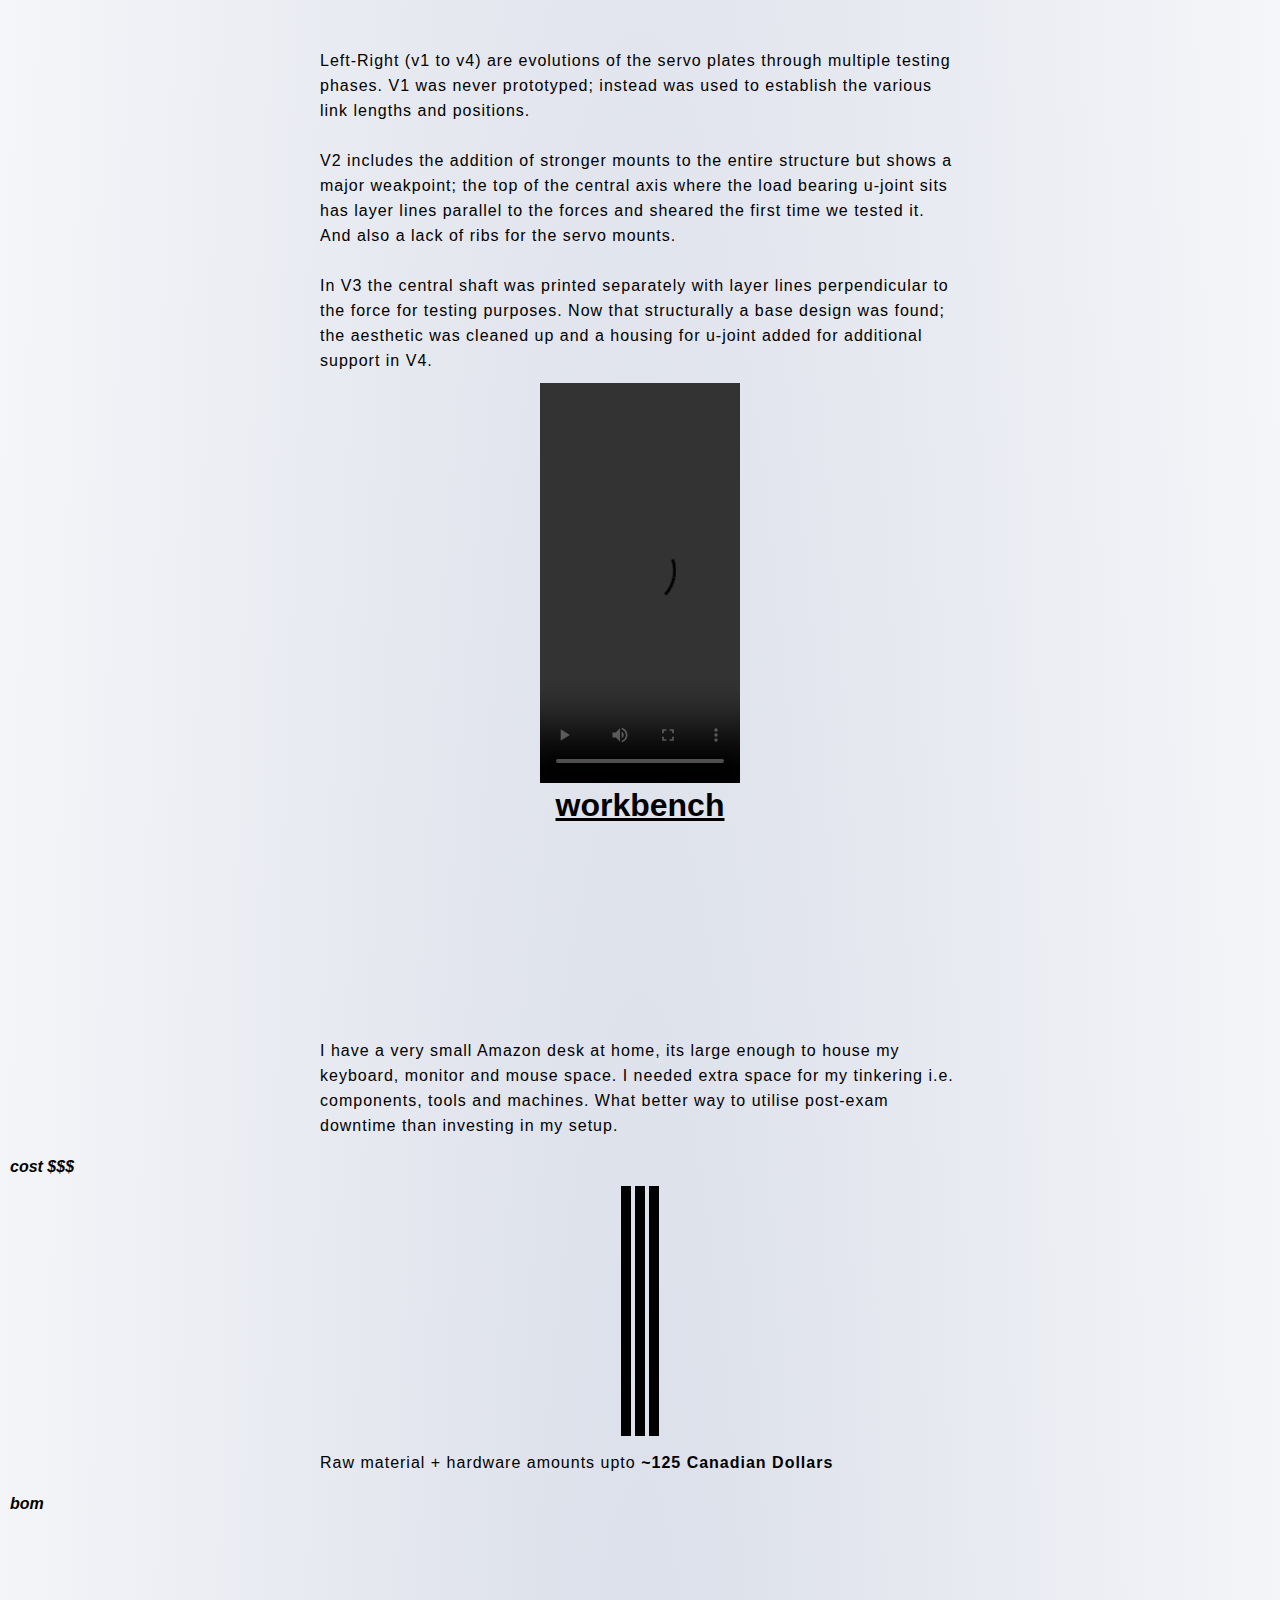
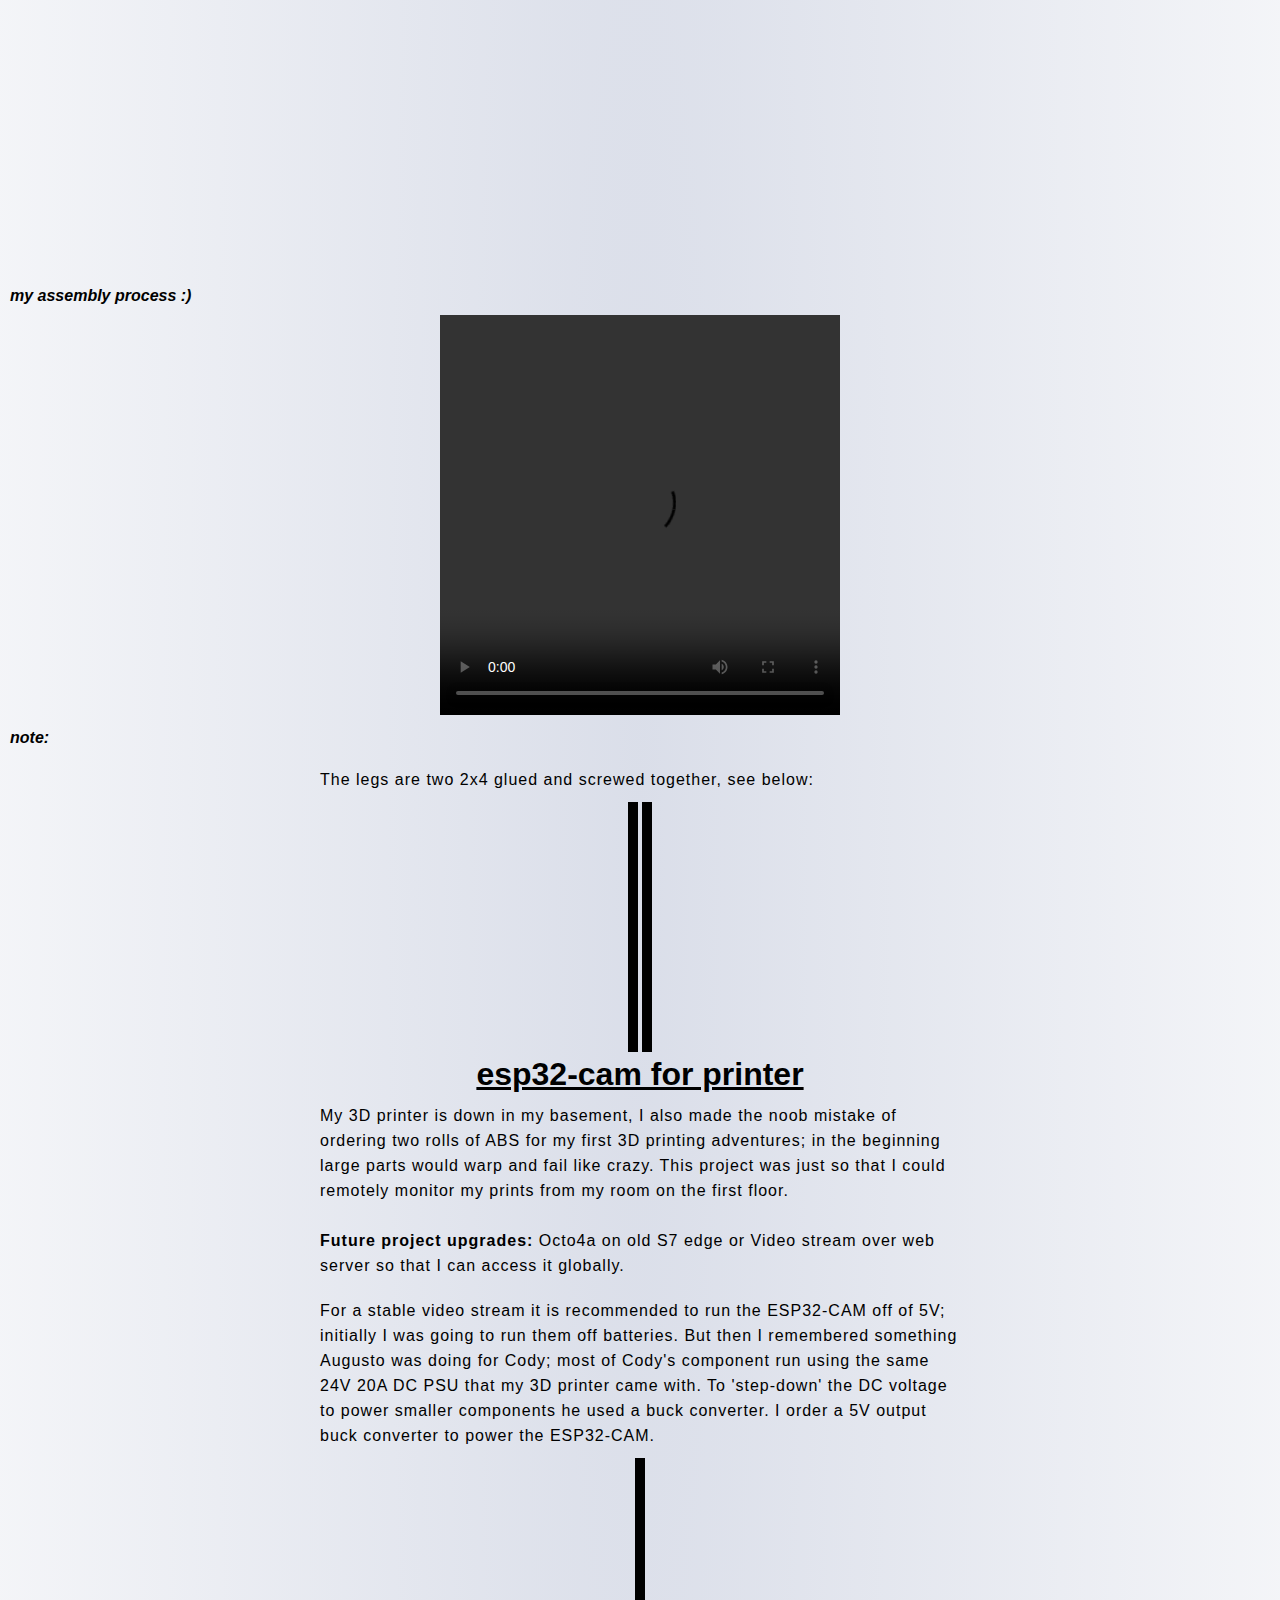
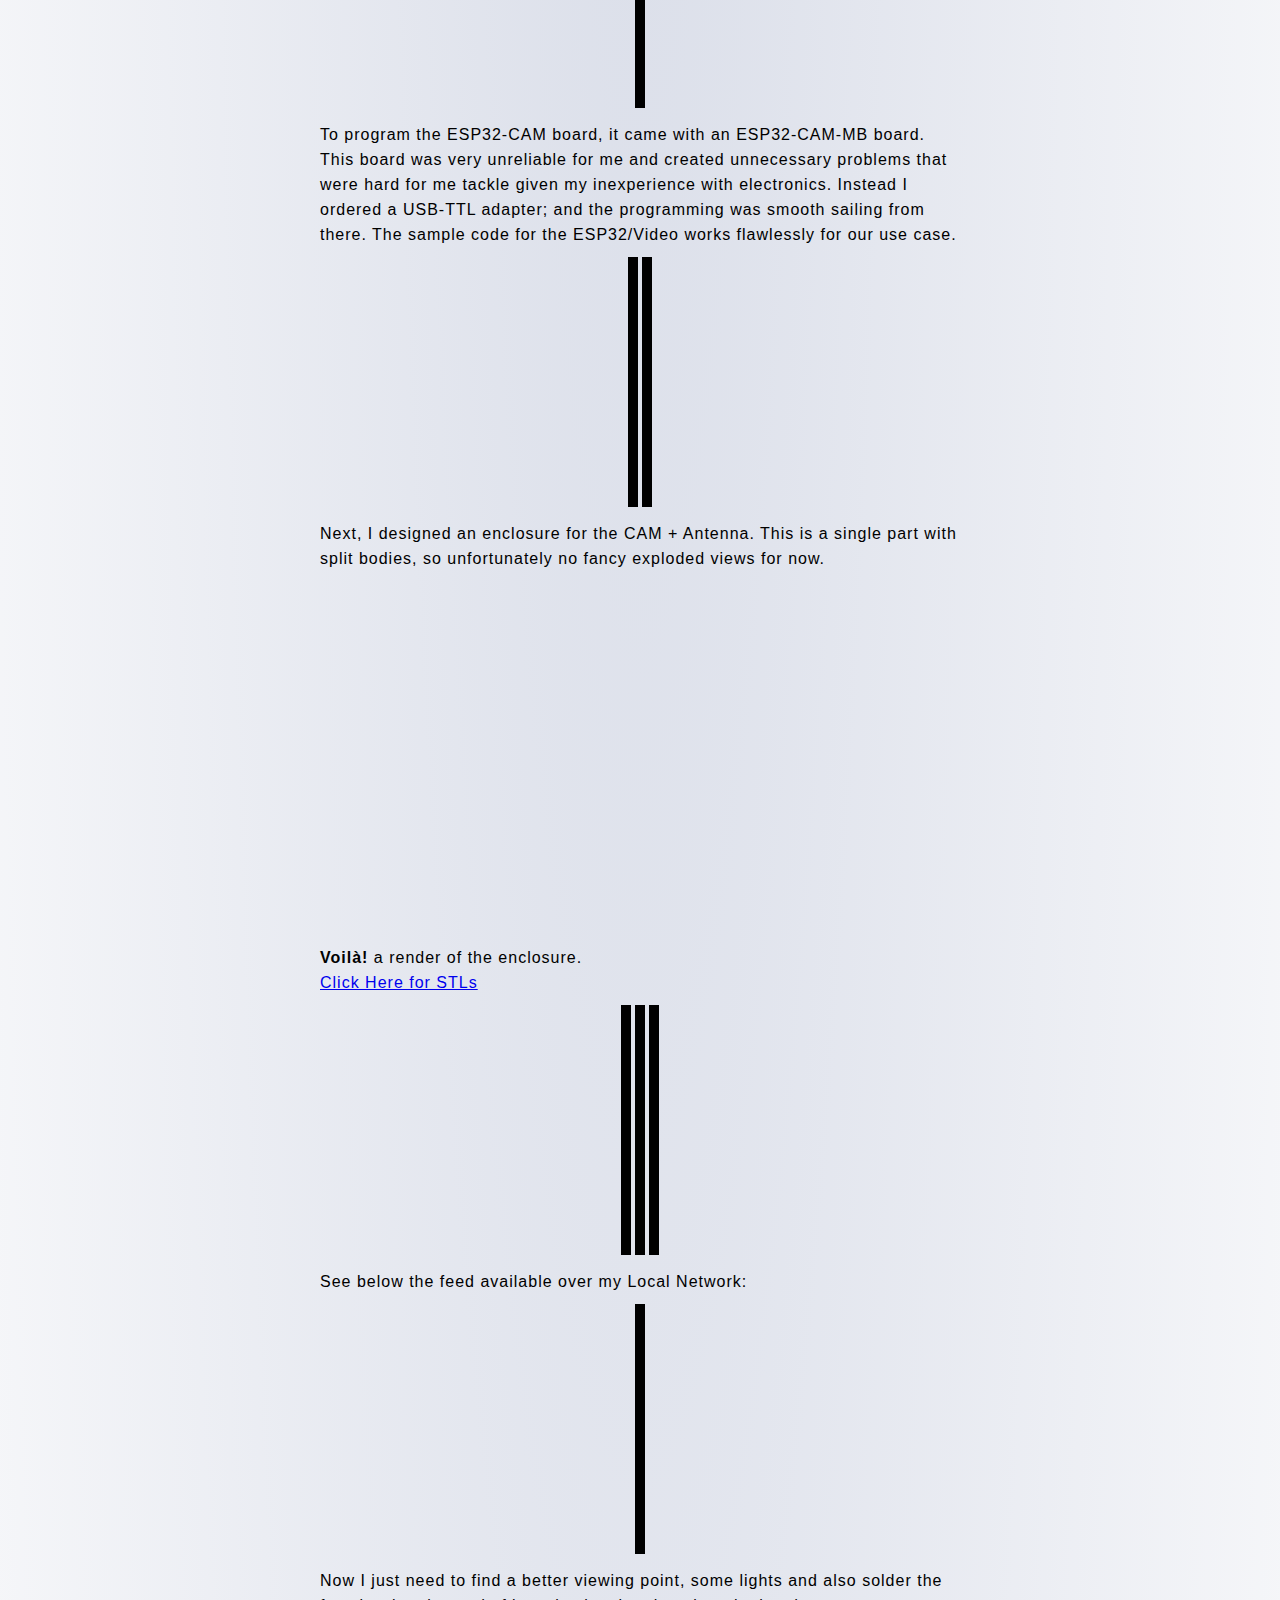
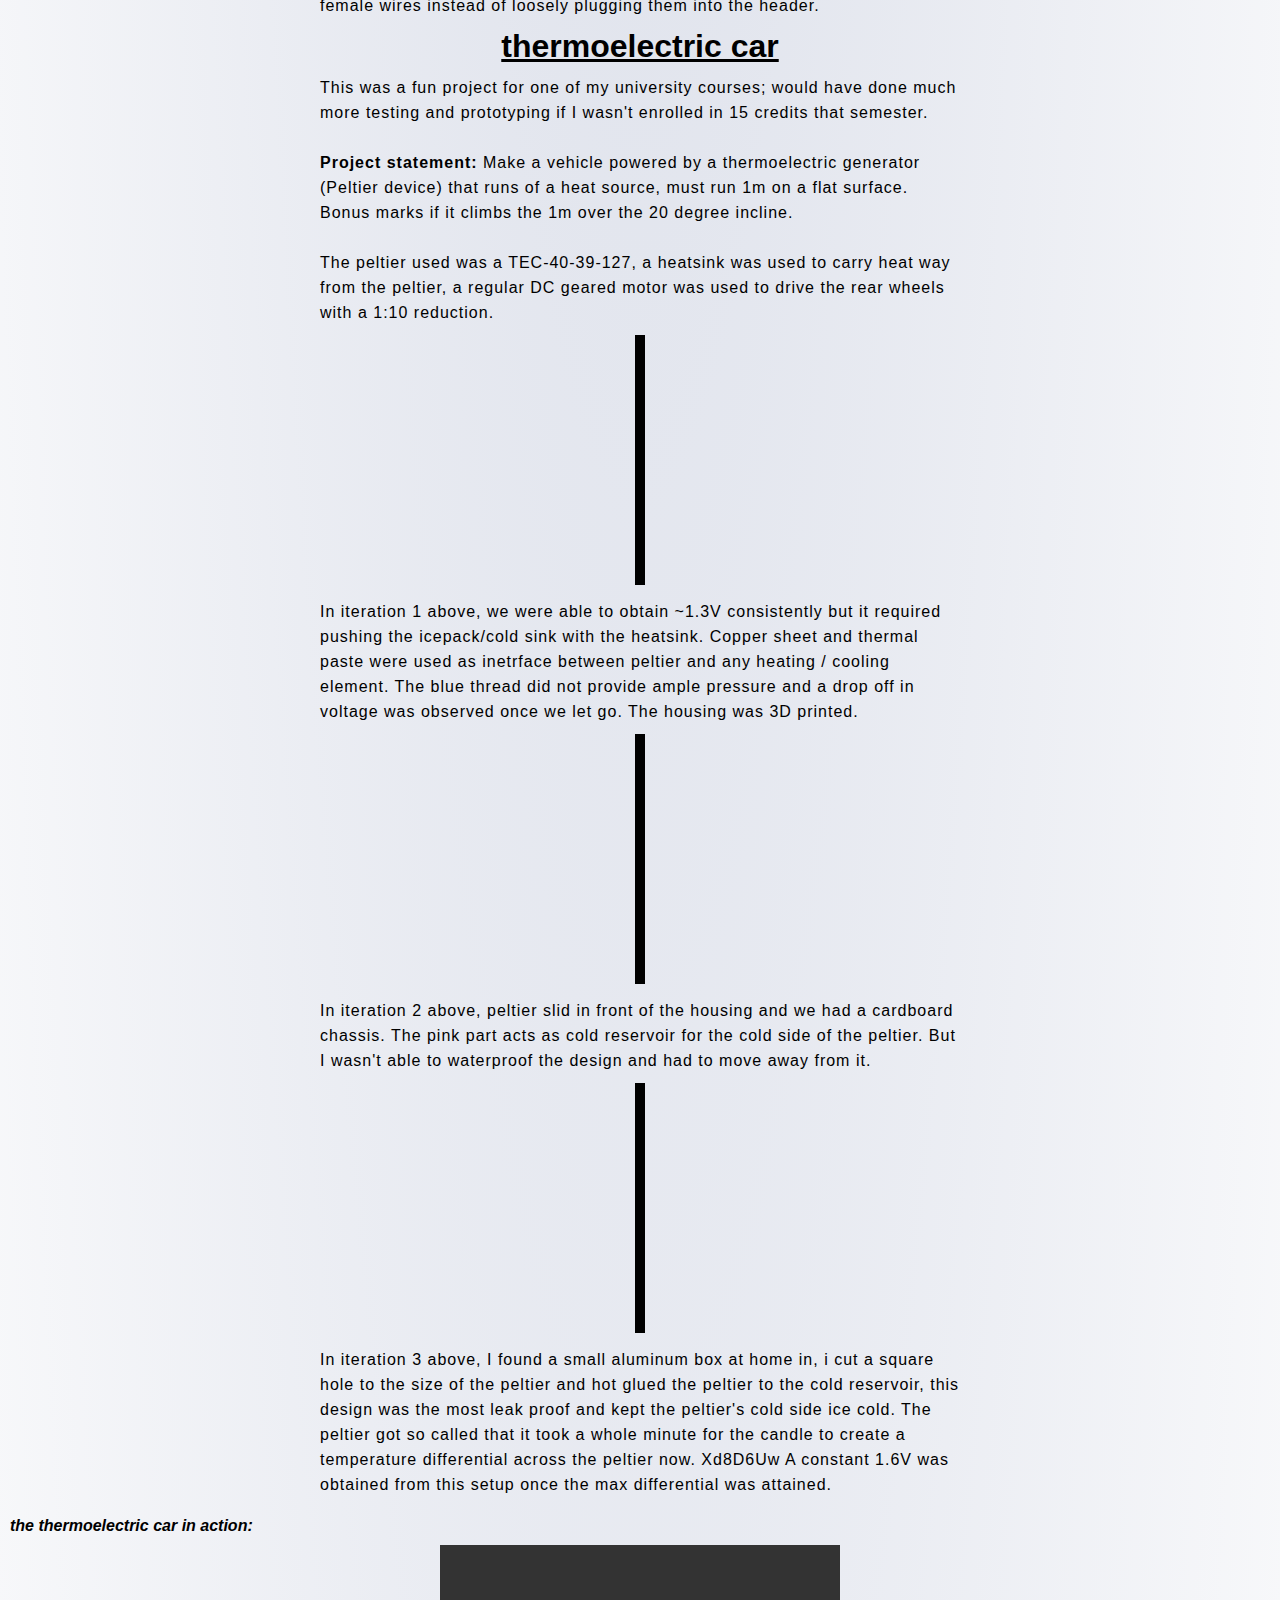
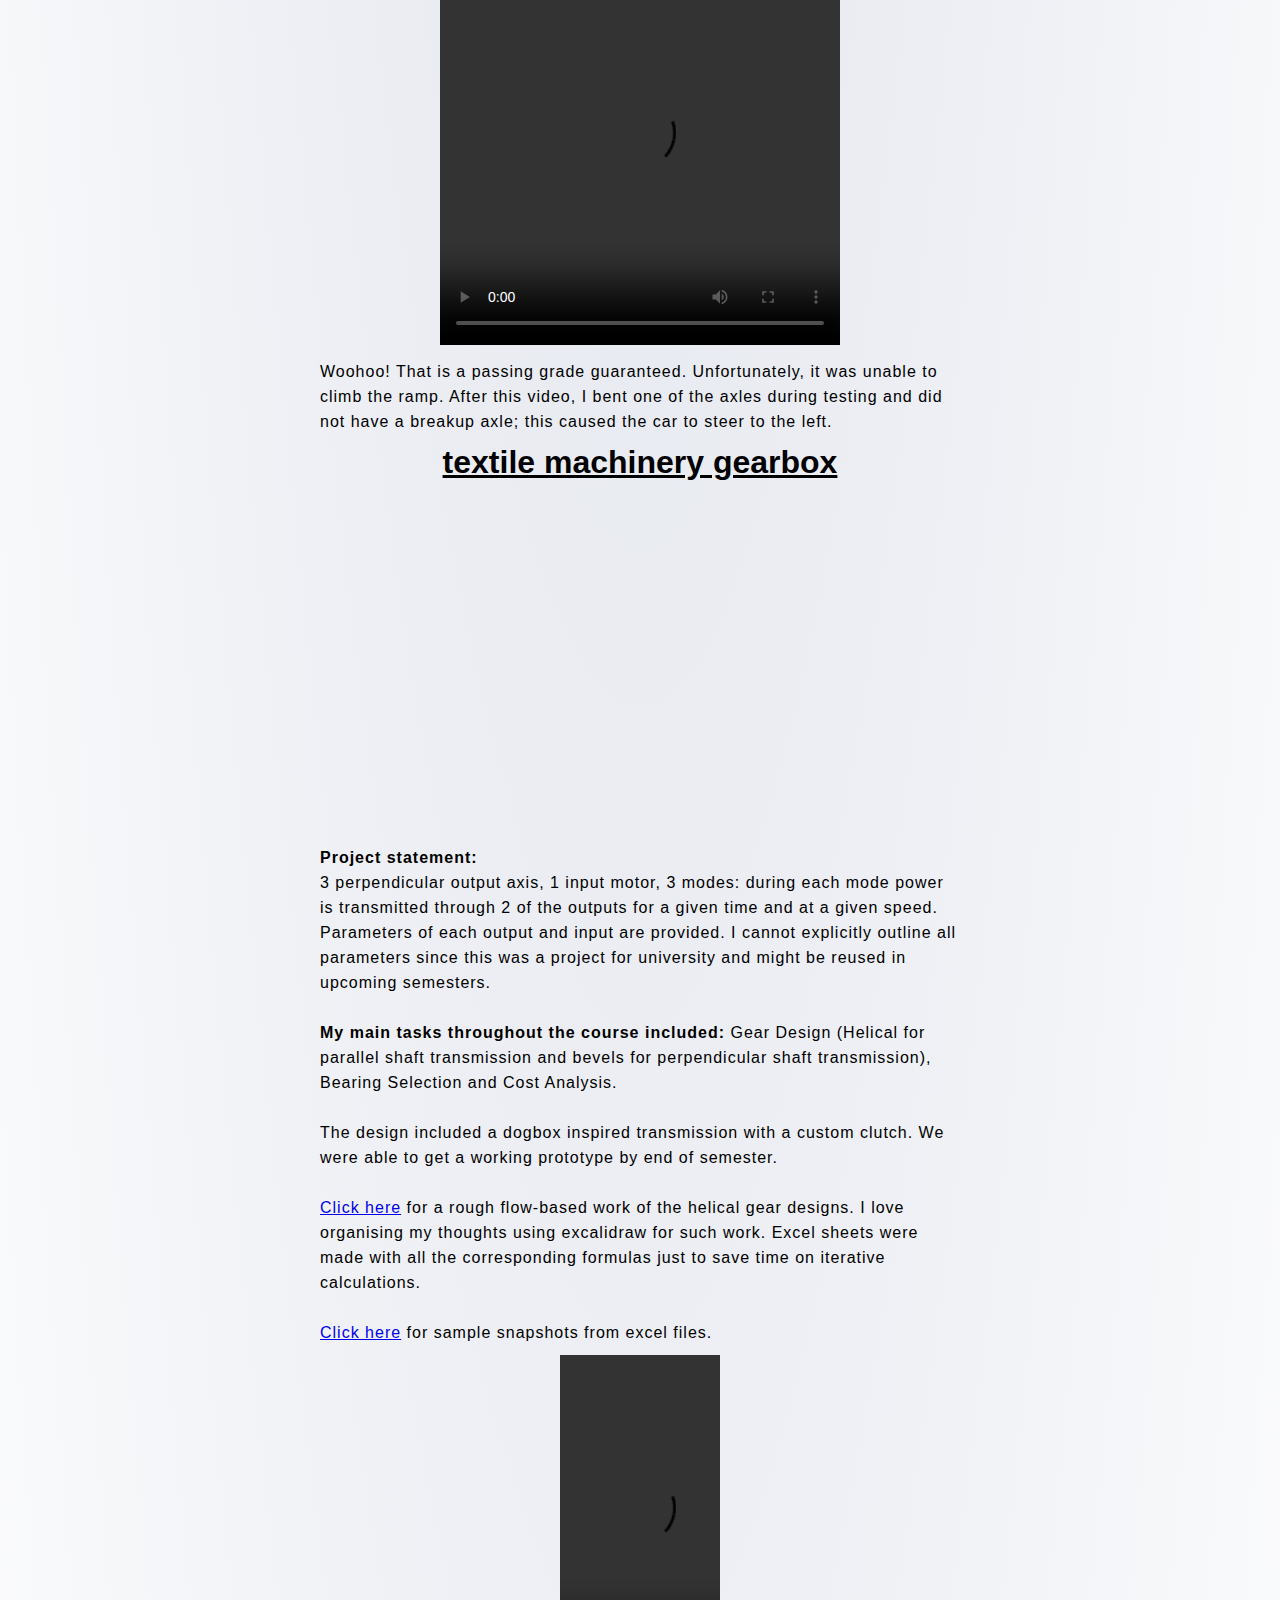
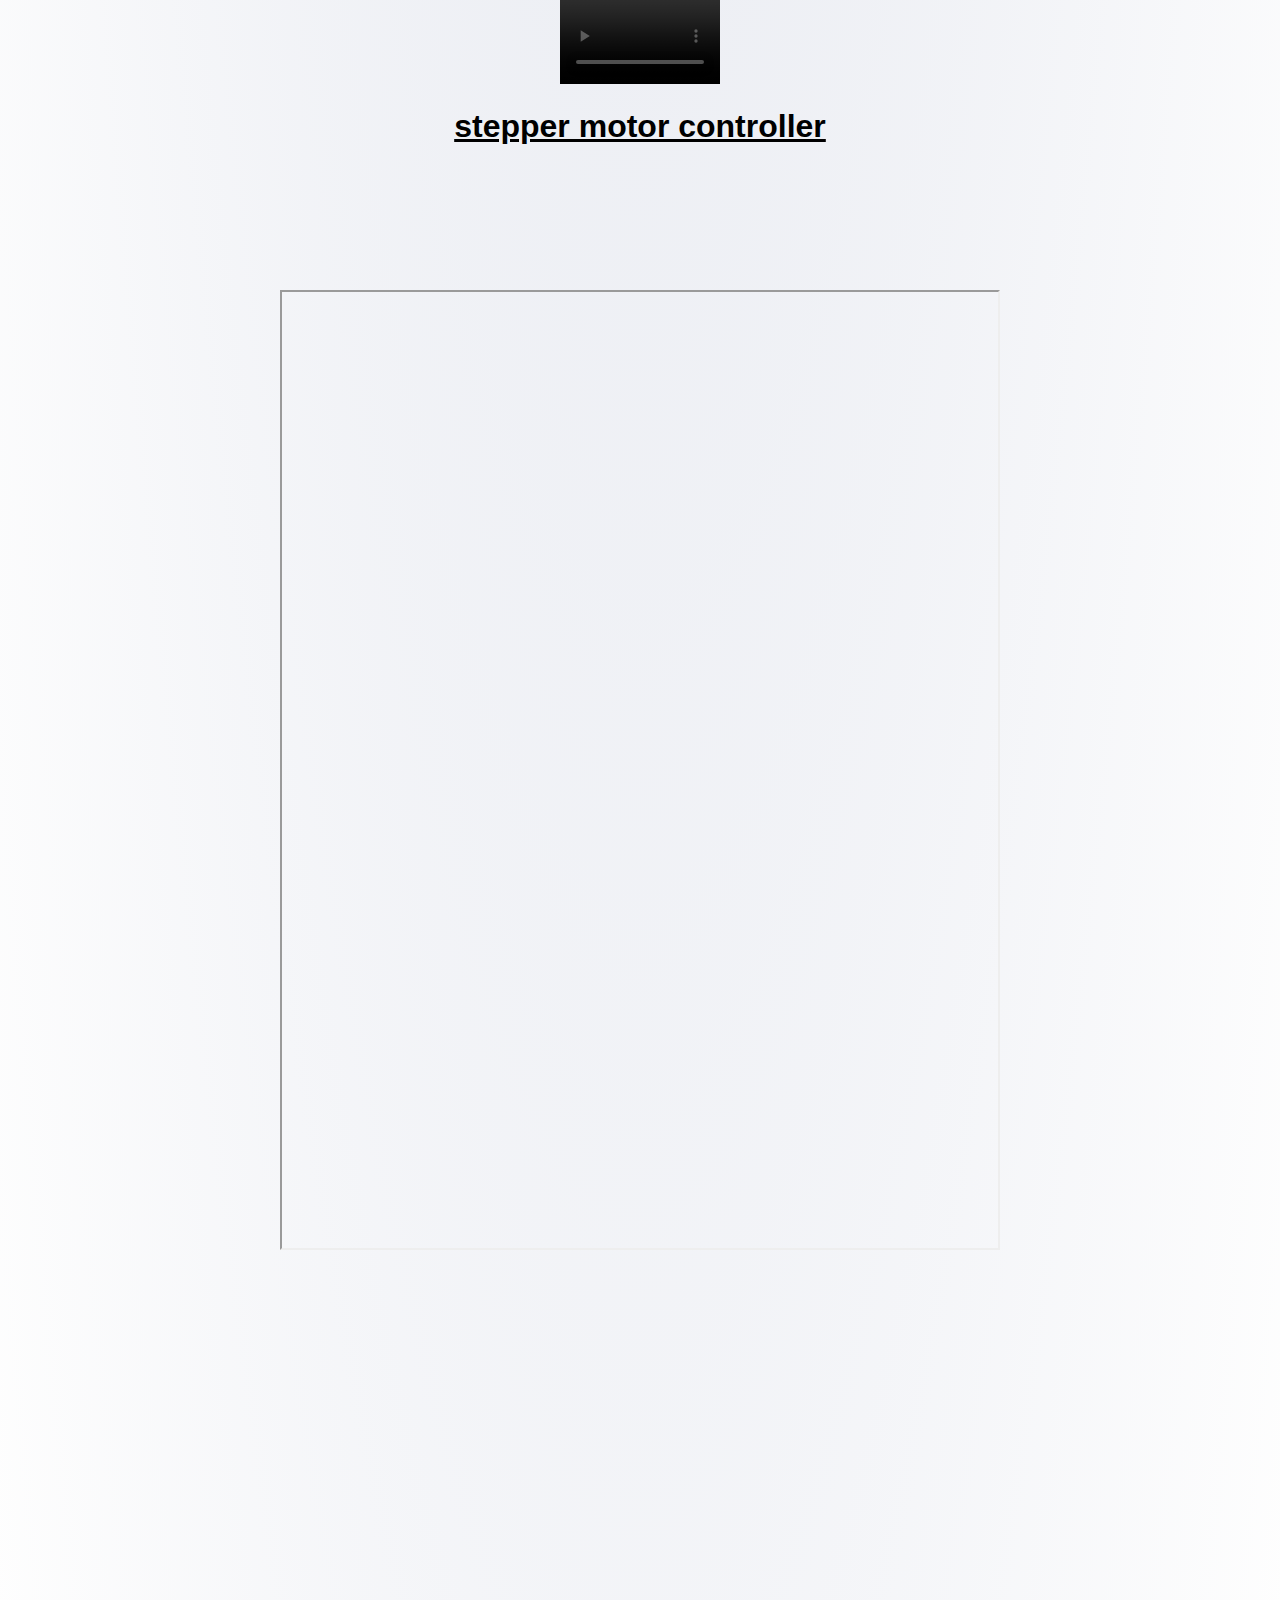
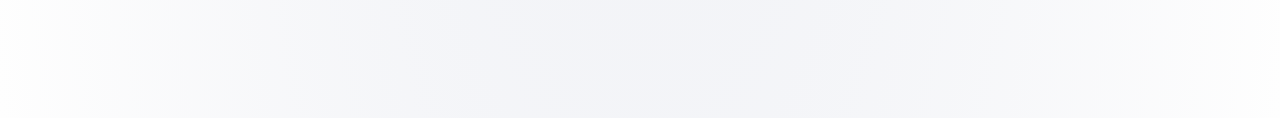
==== commit 79b3954f: "Update projects.html" ====
--- a/projects.html
+++ b/projects.html
@@ -367,9 +367,6 @@
 </p>
 
 <!-- Stepper Motor Controller --><div id="imggrp"><u><h3 id="smc">stepper motor controller</h3></u></div>
-<div id="imggrp">
-    <img loading="lazy" id="xllpic2" src="images/gearbox/1.png" >
-    </div>
     <p>
         <div id="imggrp">
             <div class="wrapper"><!-- wrapepr da boss -->
@@ -378,9 +375,10 @@
             </div>
             </div>
     <div id="imggrp">
-    <video loading="lazy" width="160" height="329" controls><source src="https://www.youtube.com/watch?v=WpjY3gYZrNc"></video>
+    <iframe loading="lazy" width="560" height="315" src="https://www.youtube.com/watch?v=WpjY3gYZrNc" title="YouTube video player" frameborder="0" allow="accelerometer; autoplay; clipboard-write; encrypted-media; gyroscope; picture-in-picture; web-share" allowfullscreen></iframe>
     </div>
     </p>
+
 </div>
 </body>
 </html>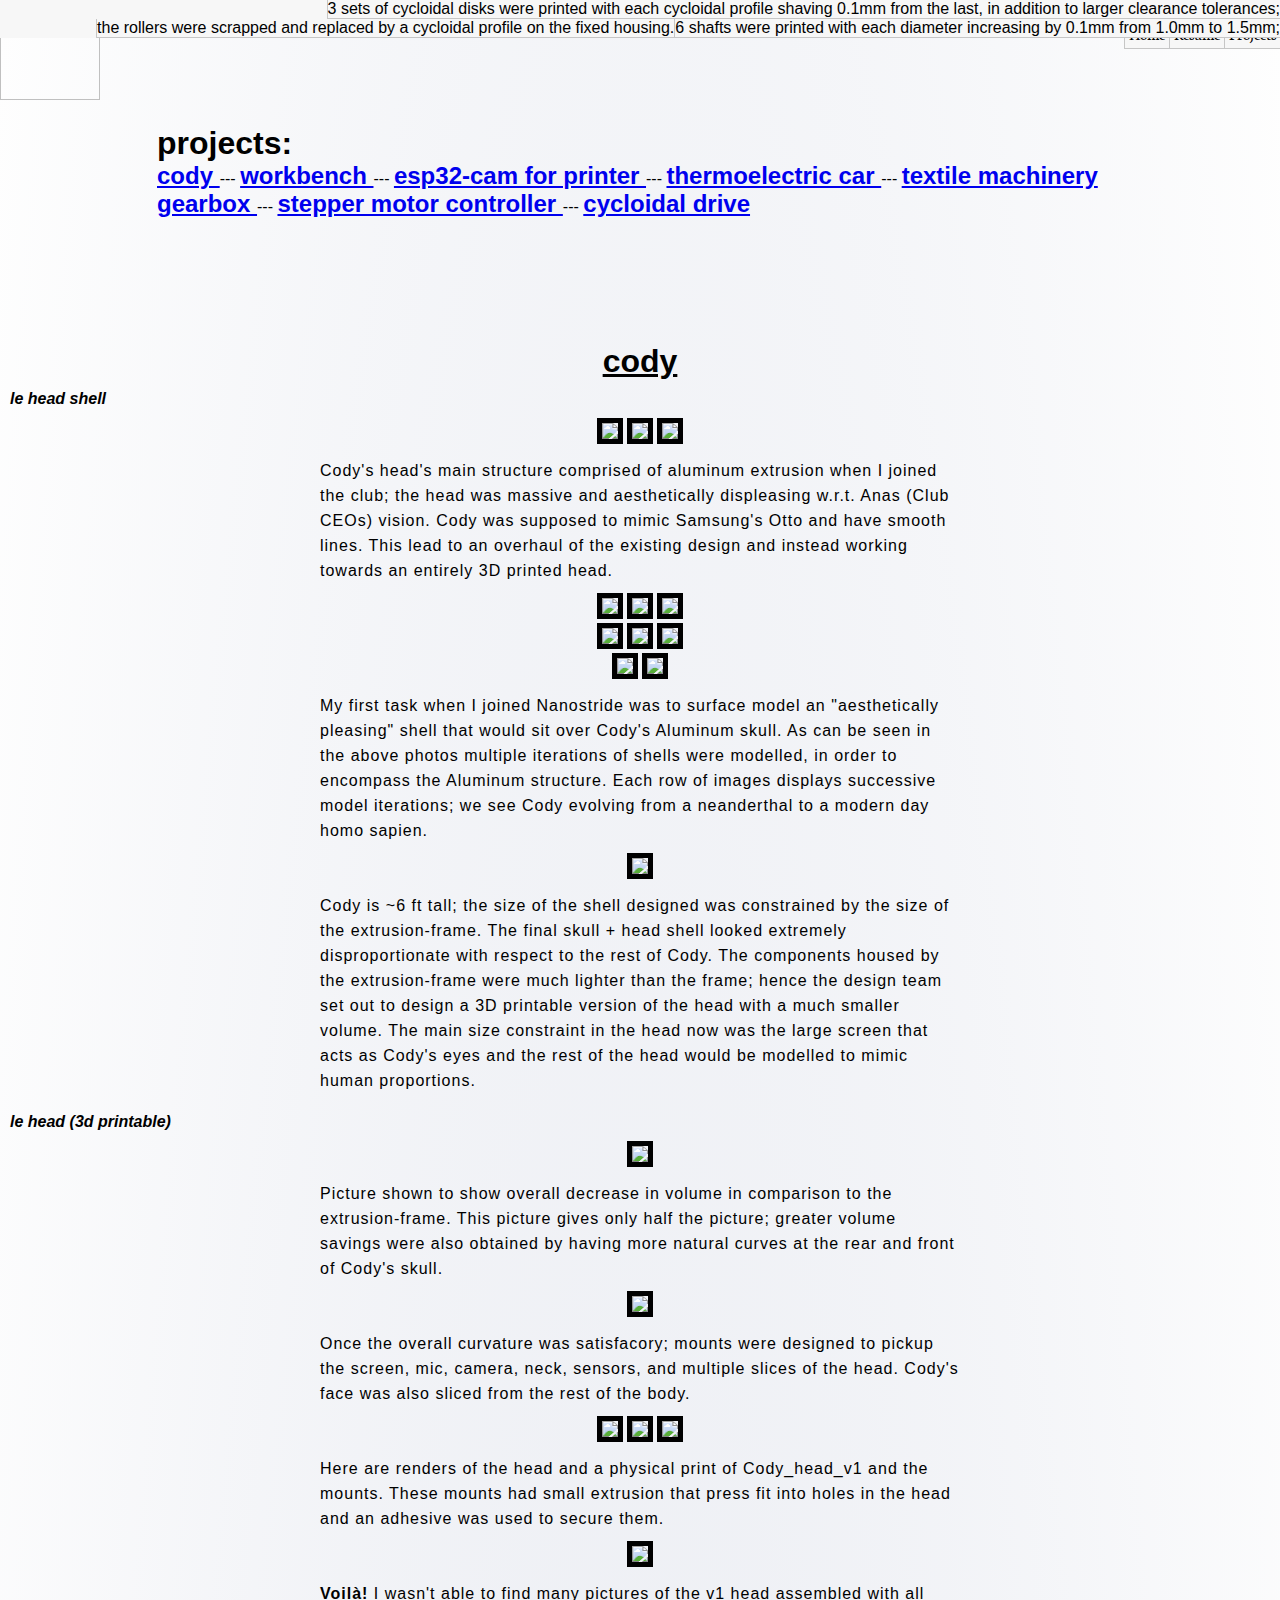
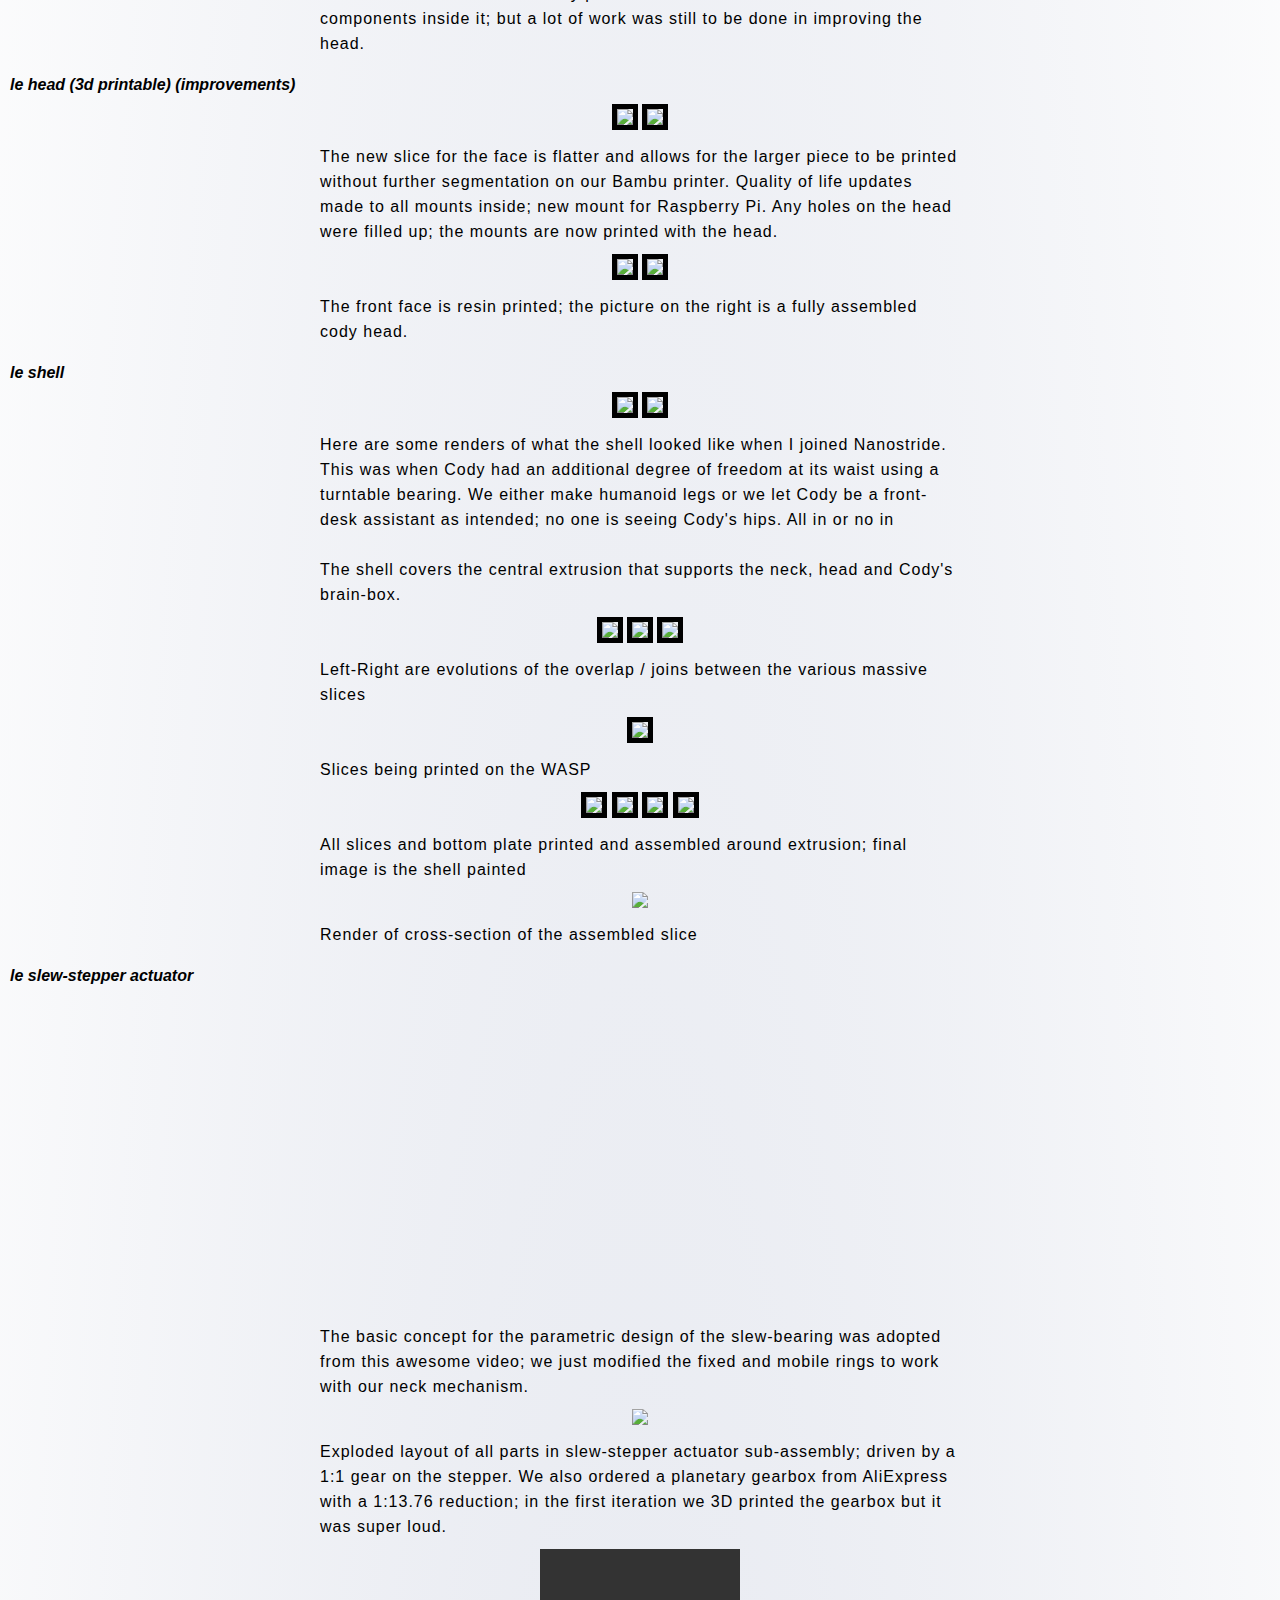
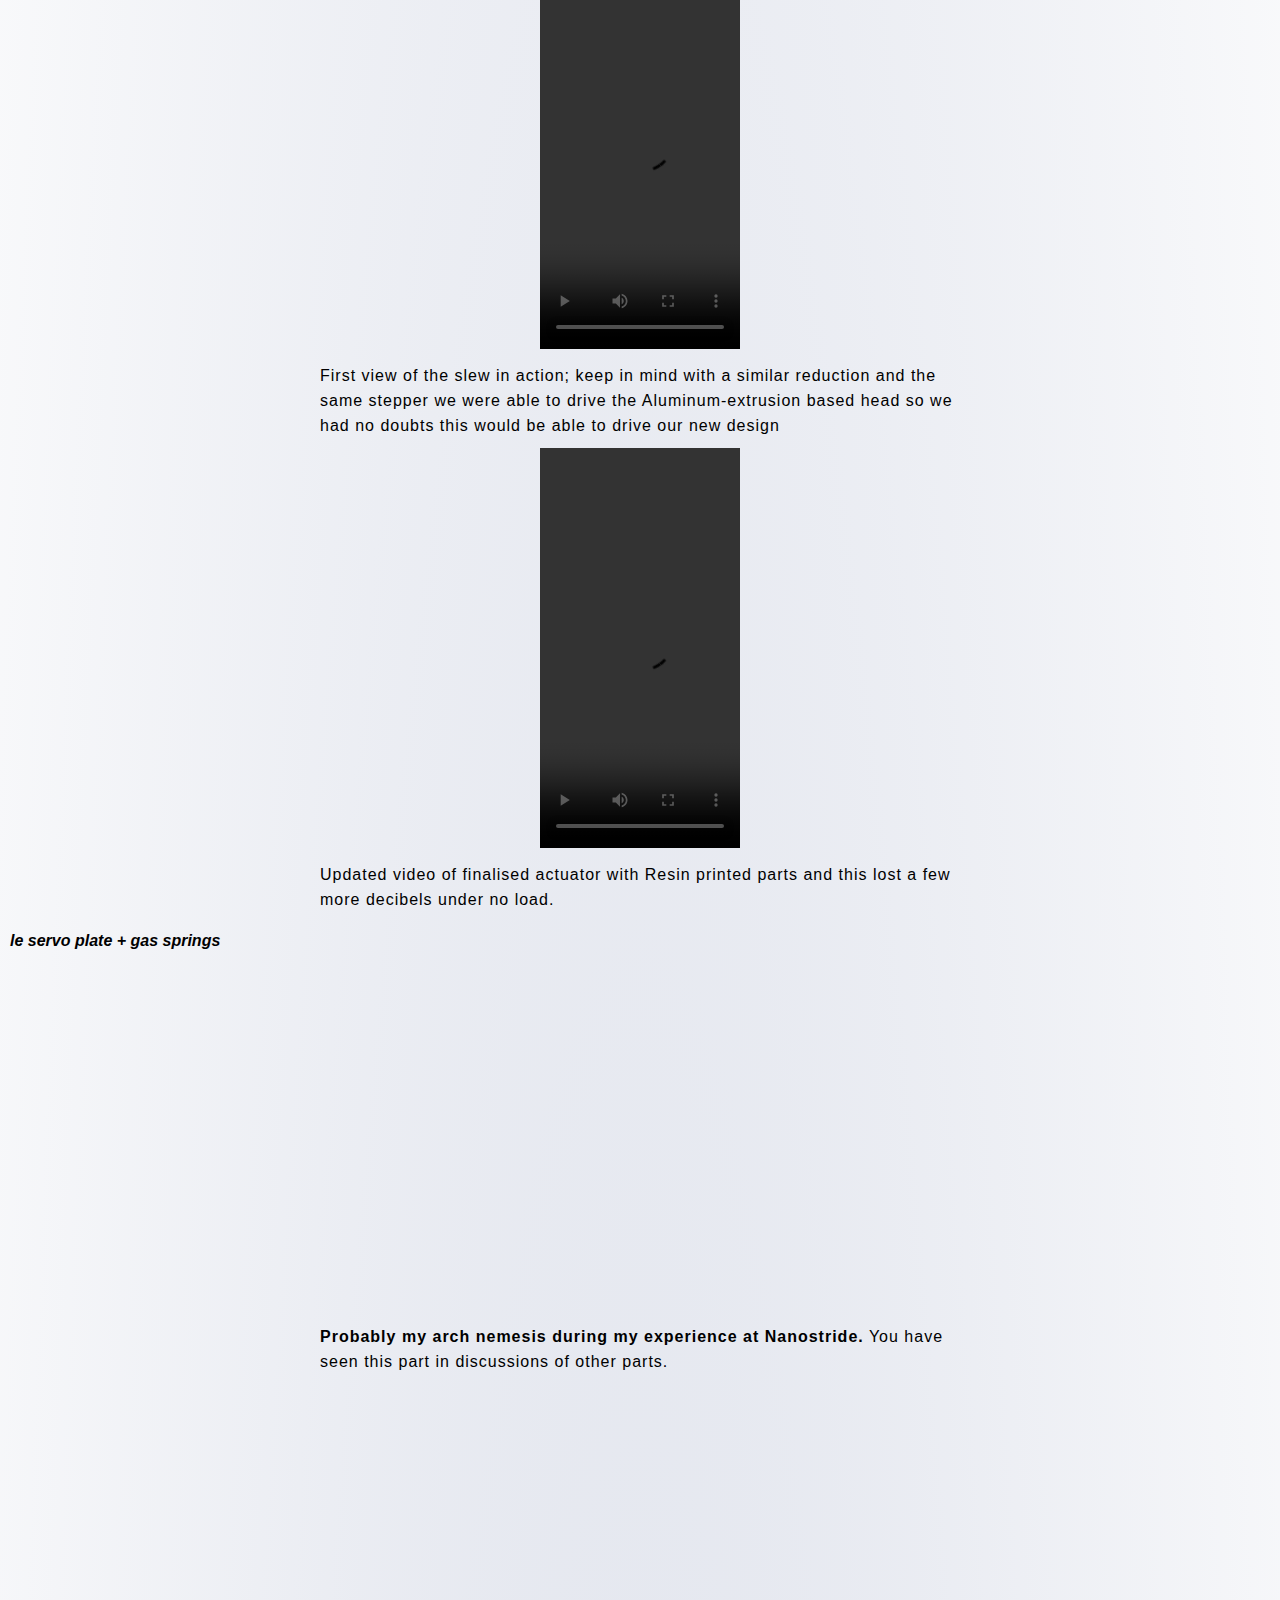
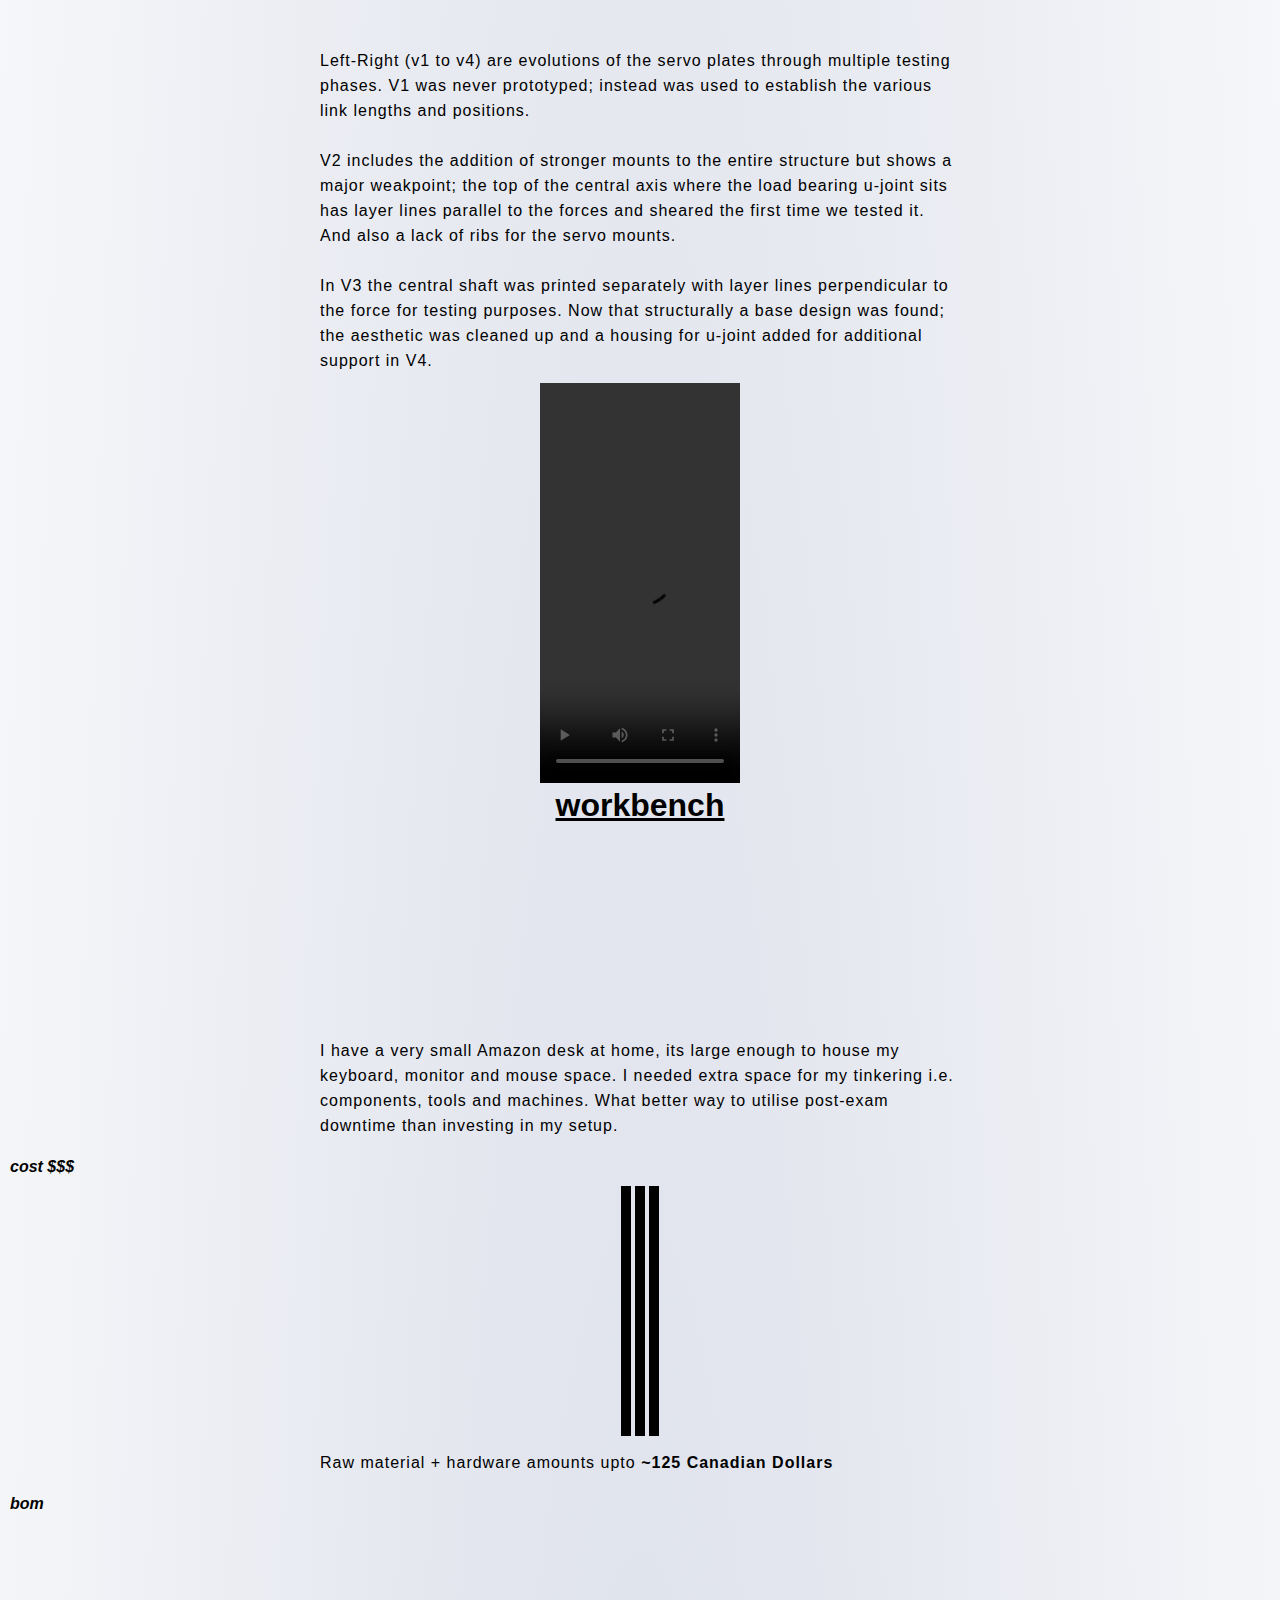
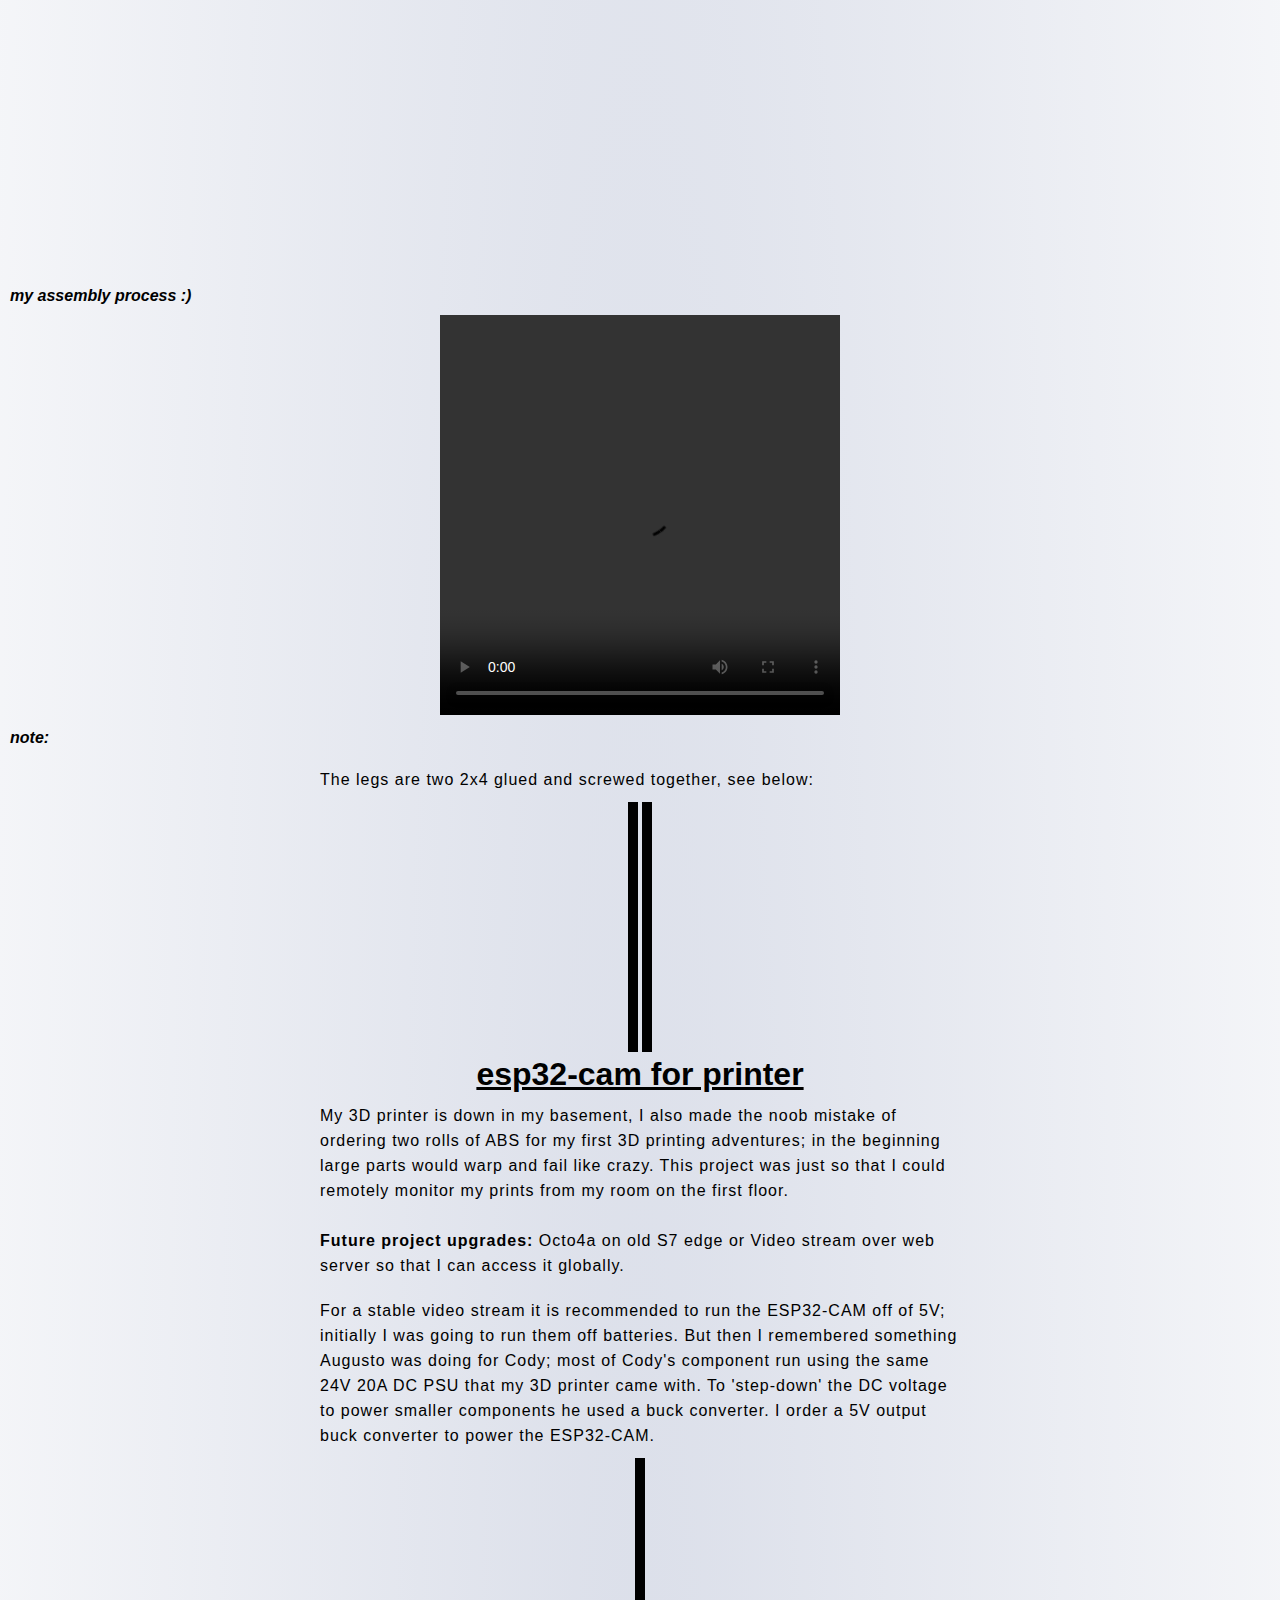
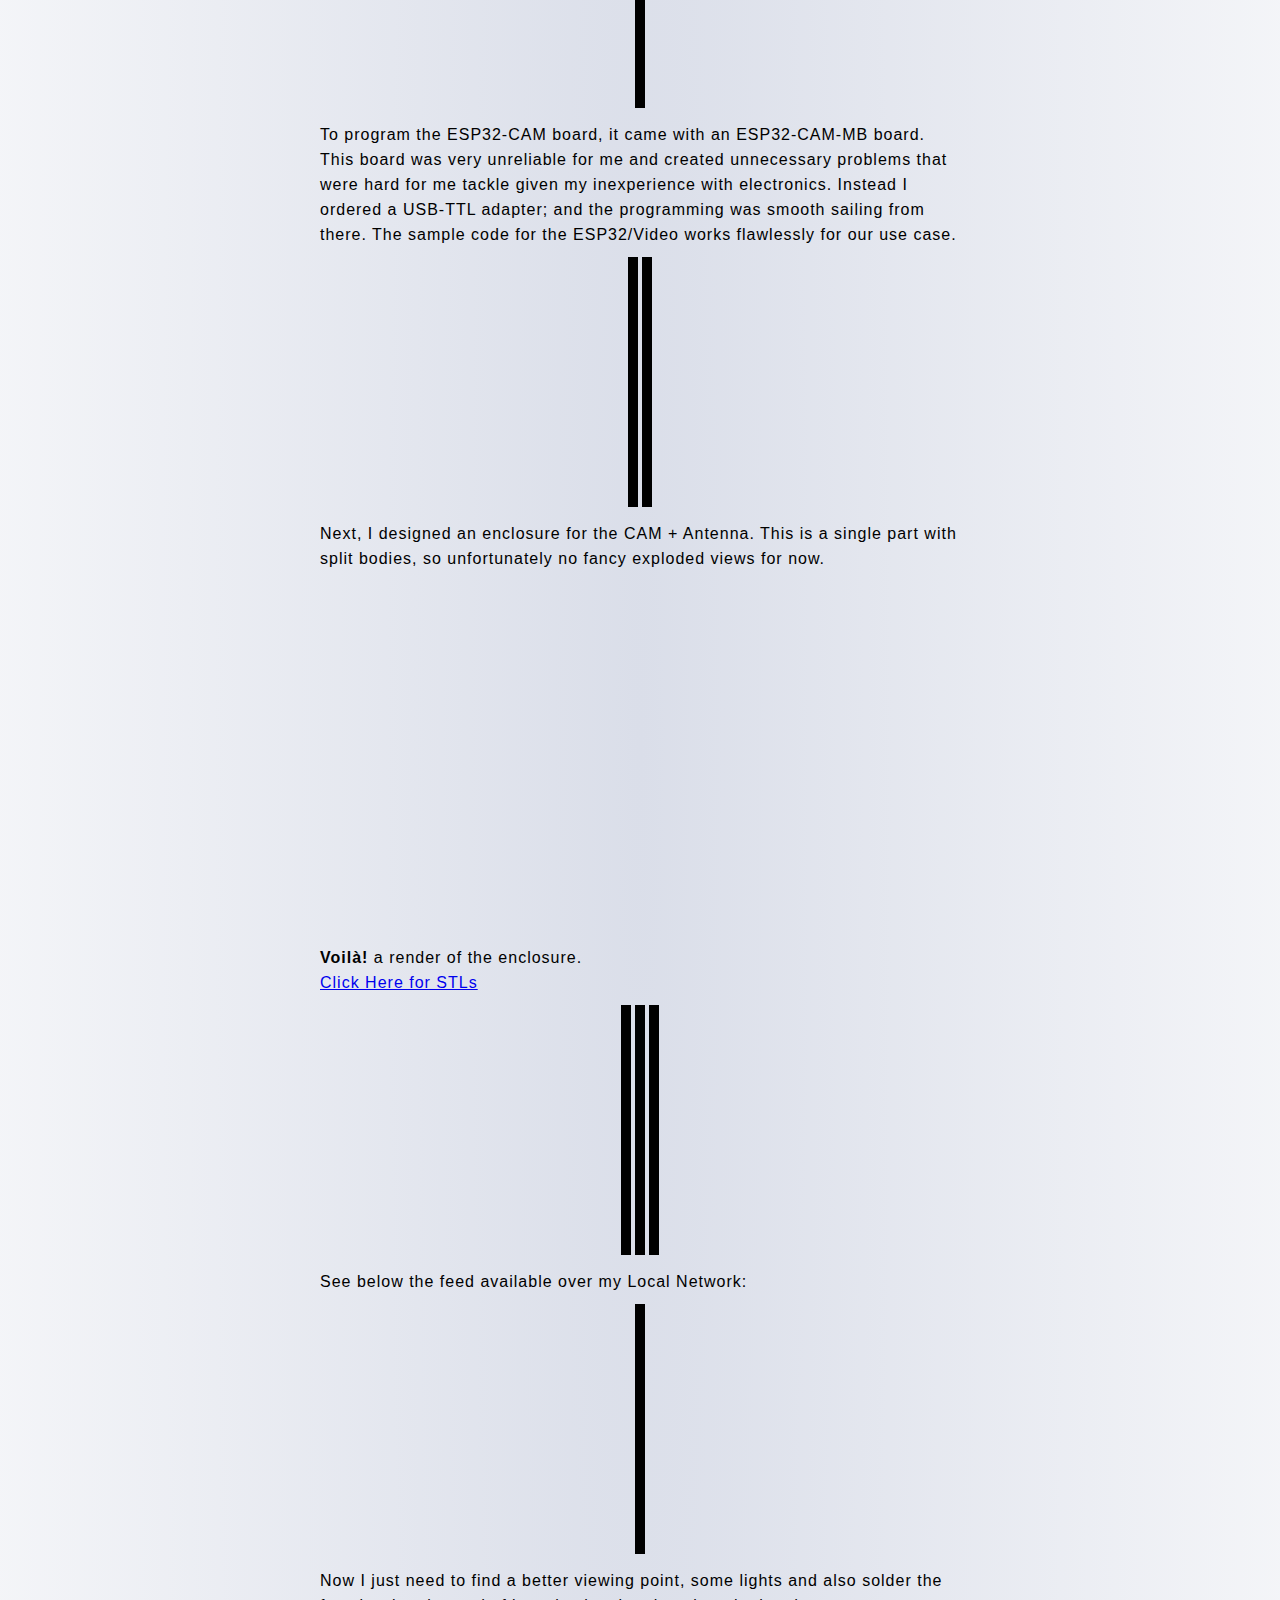
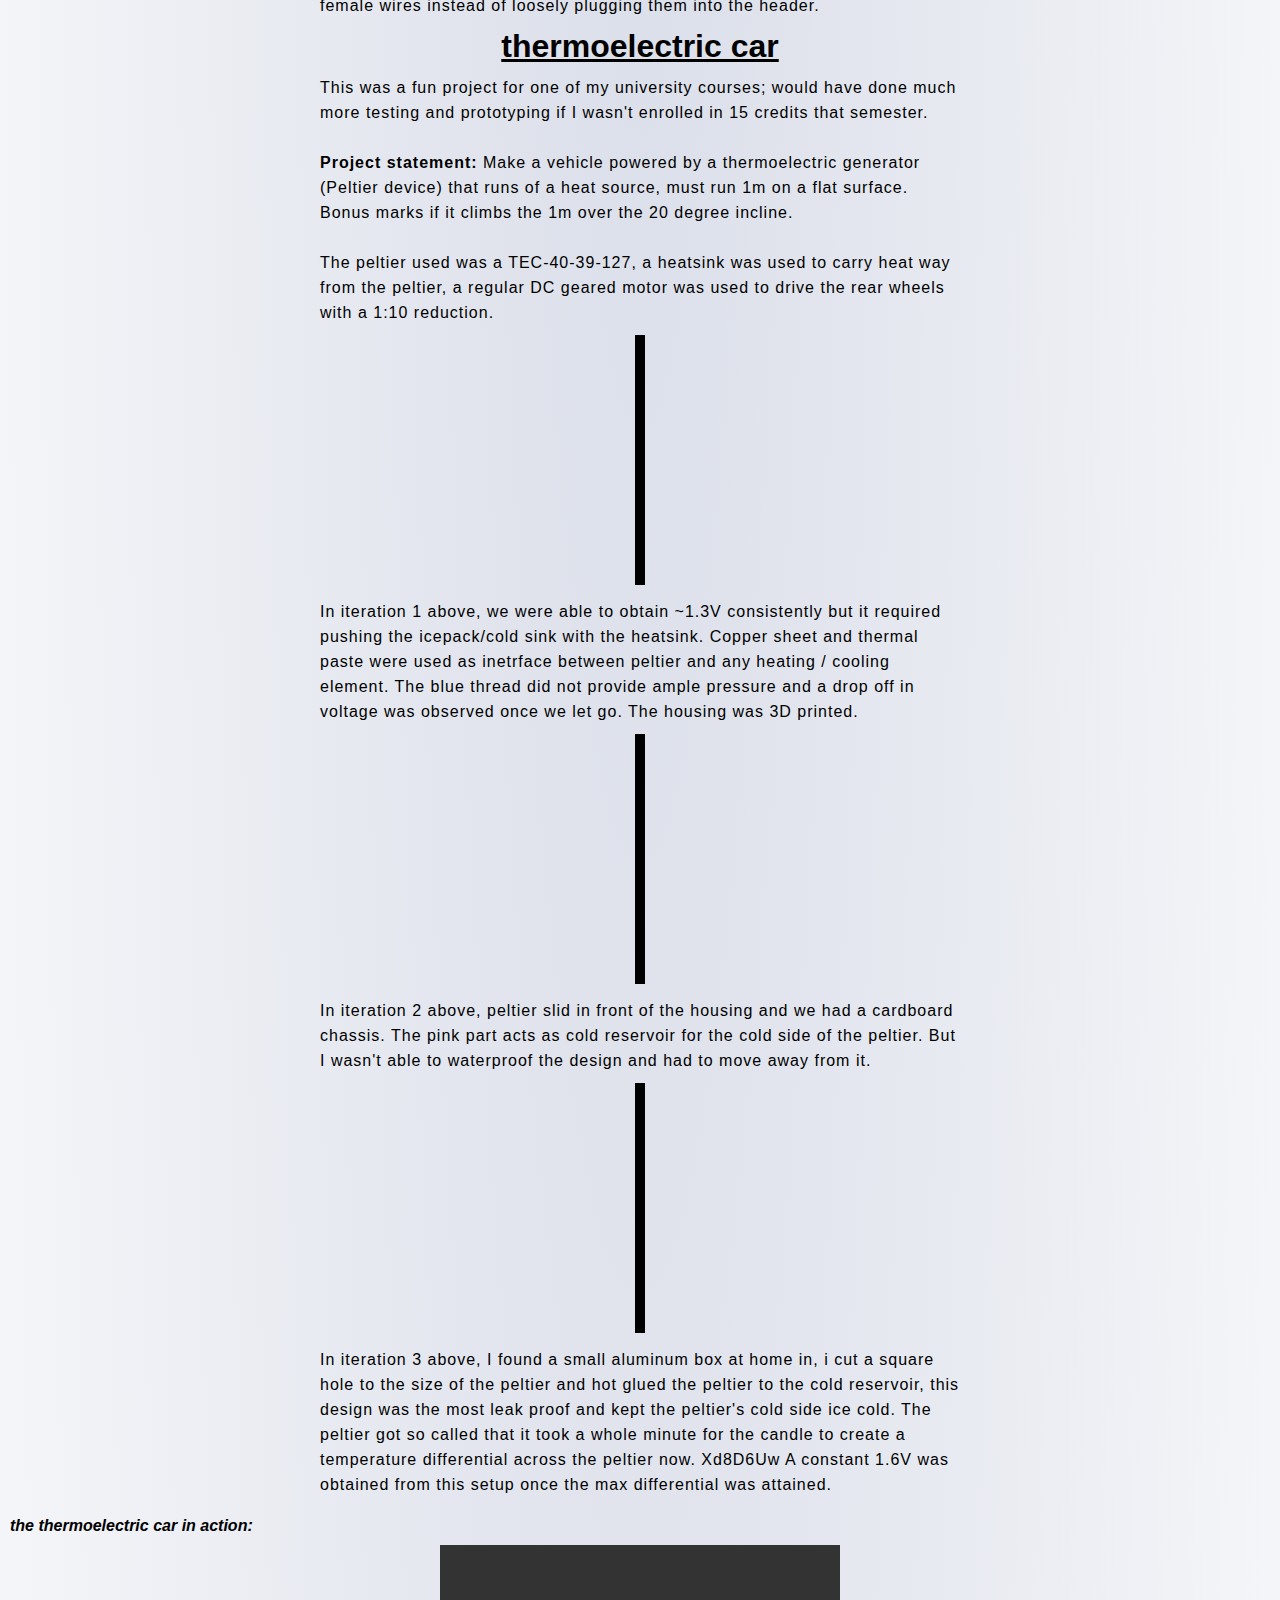
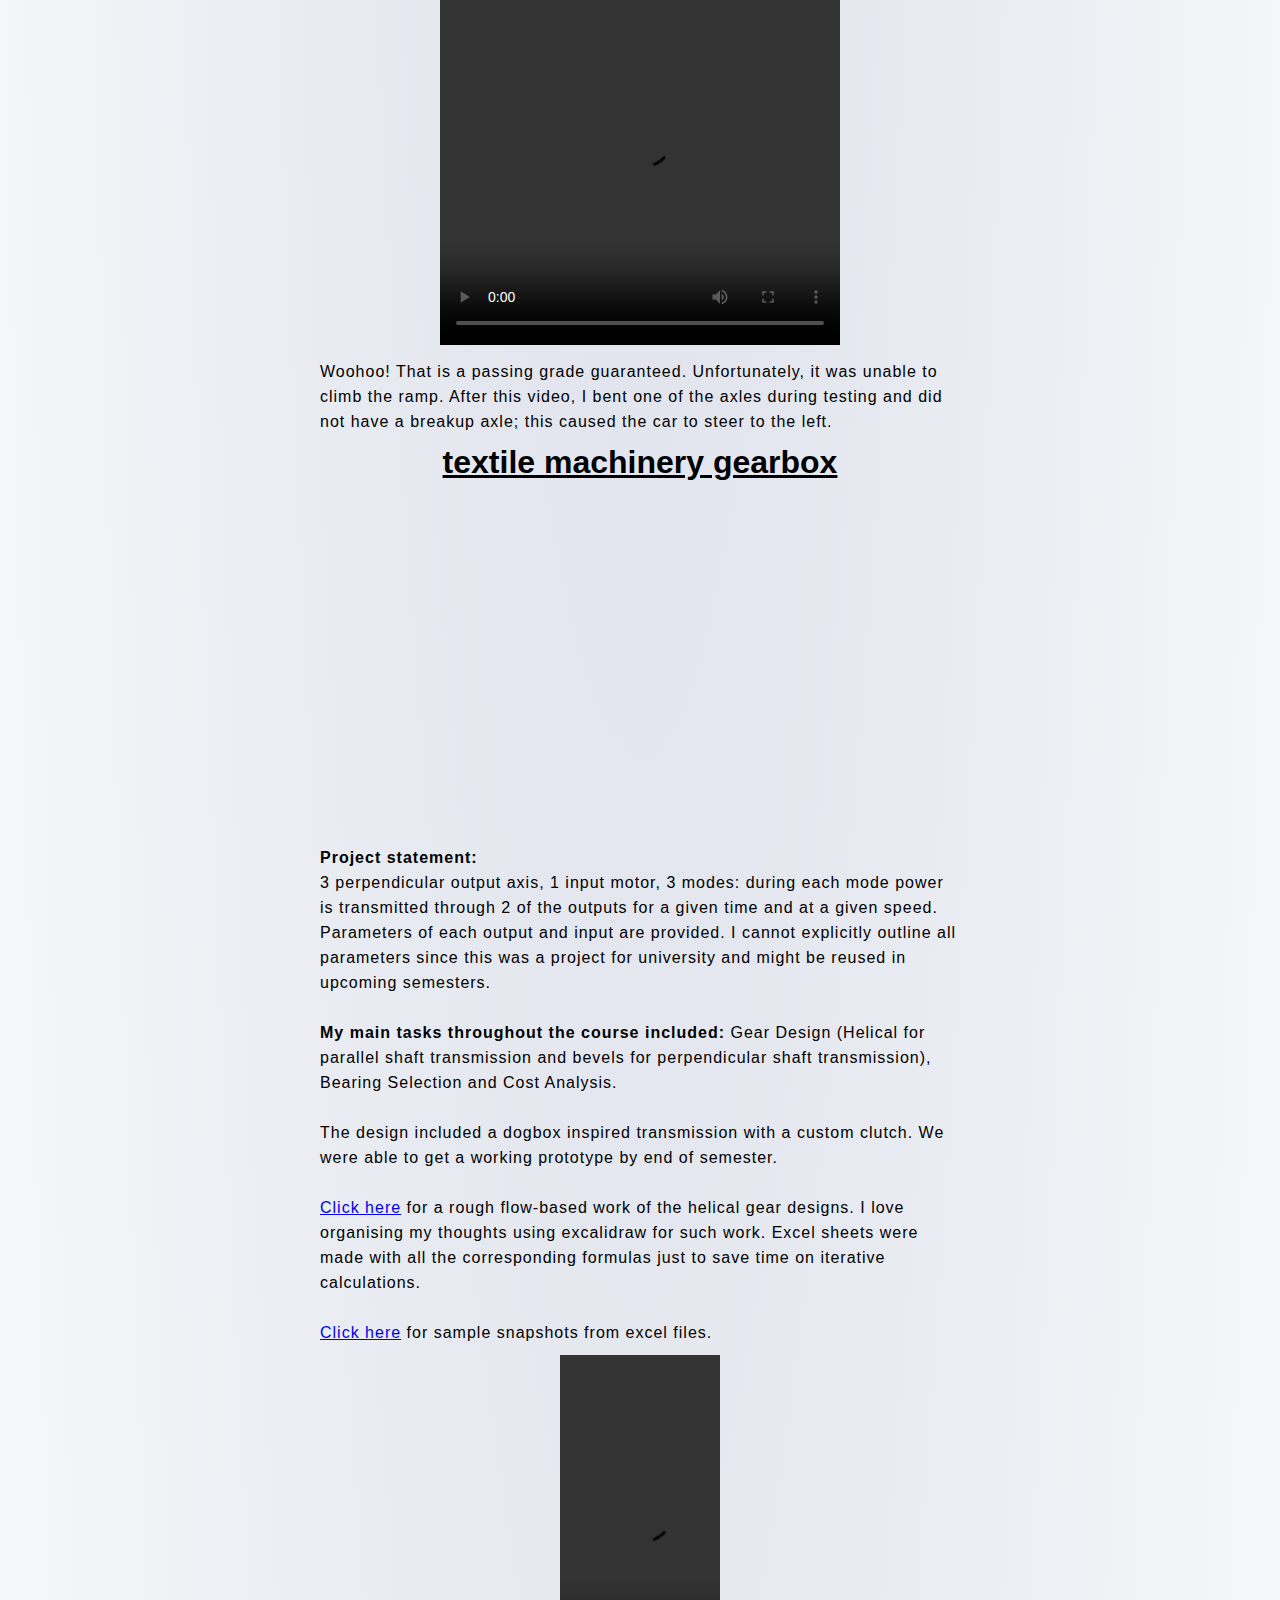
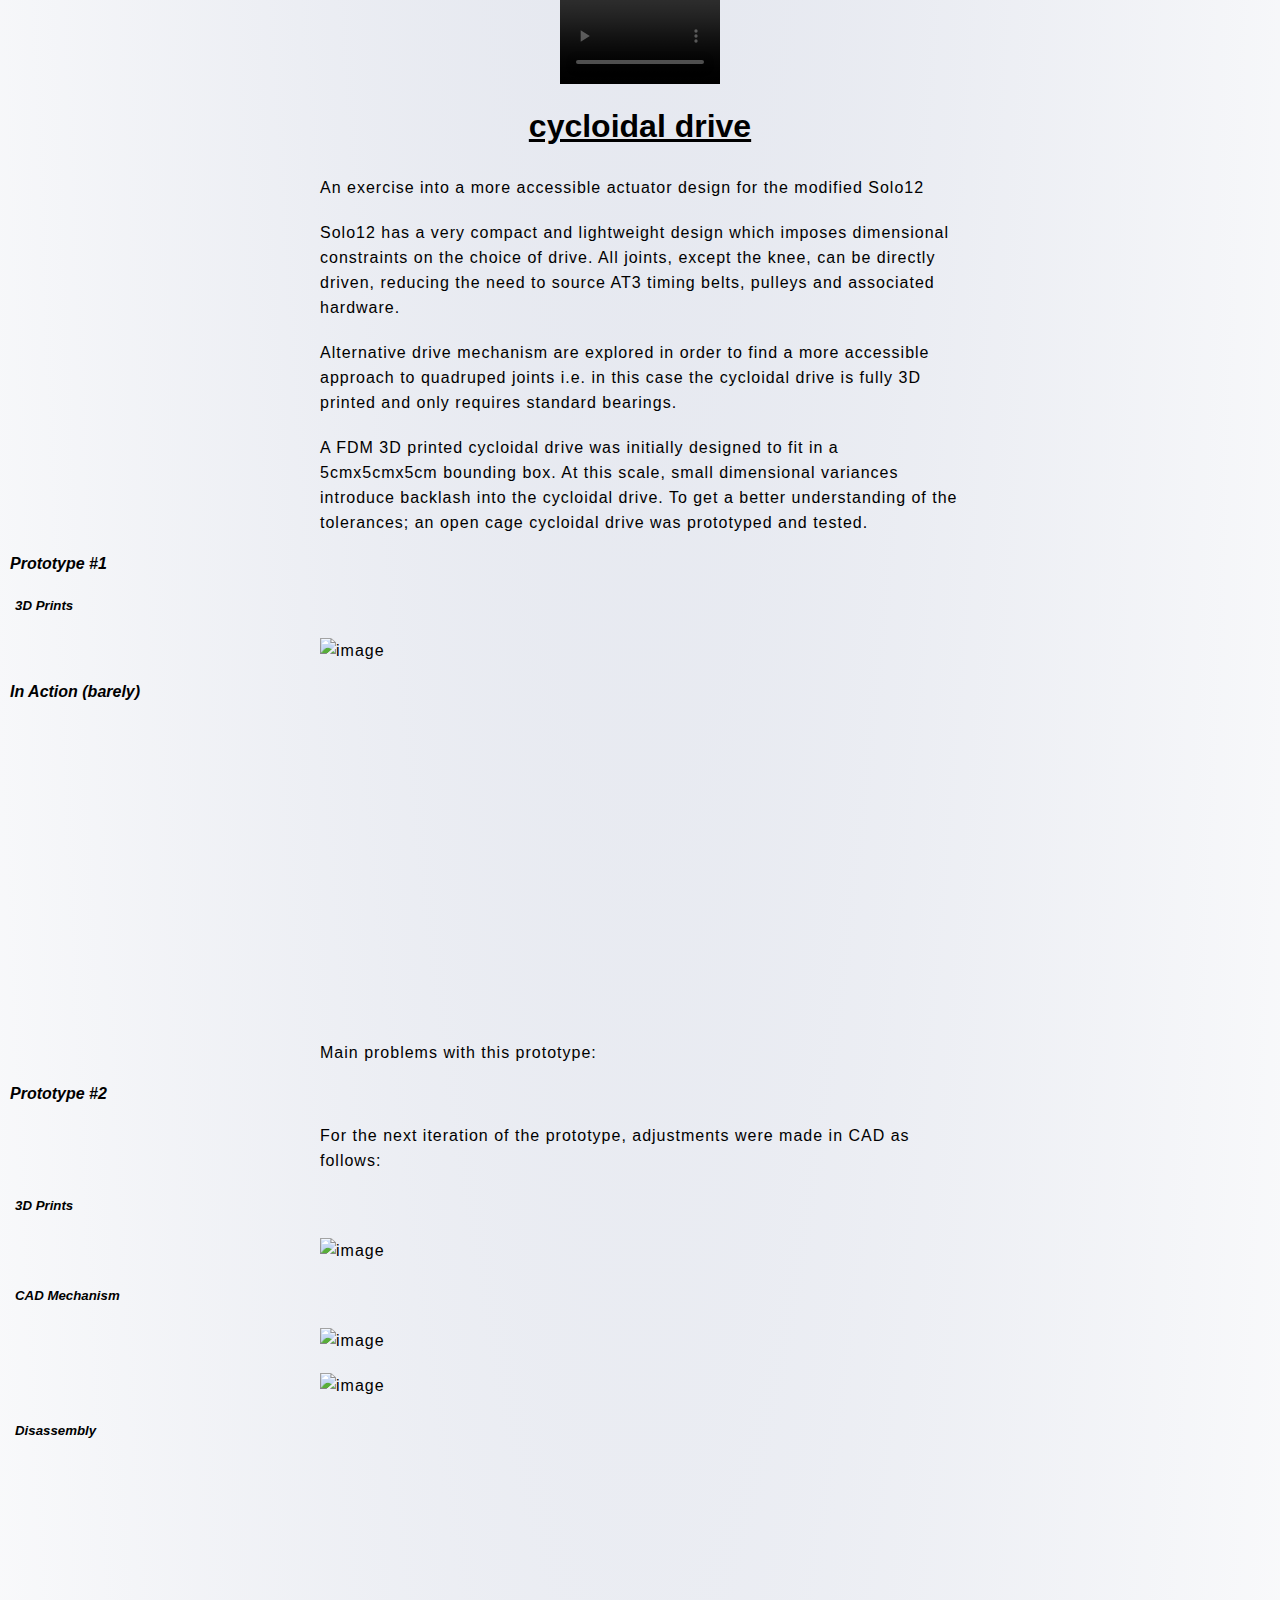
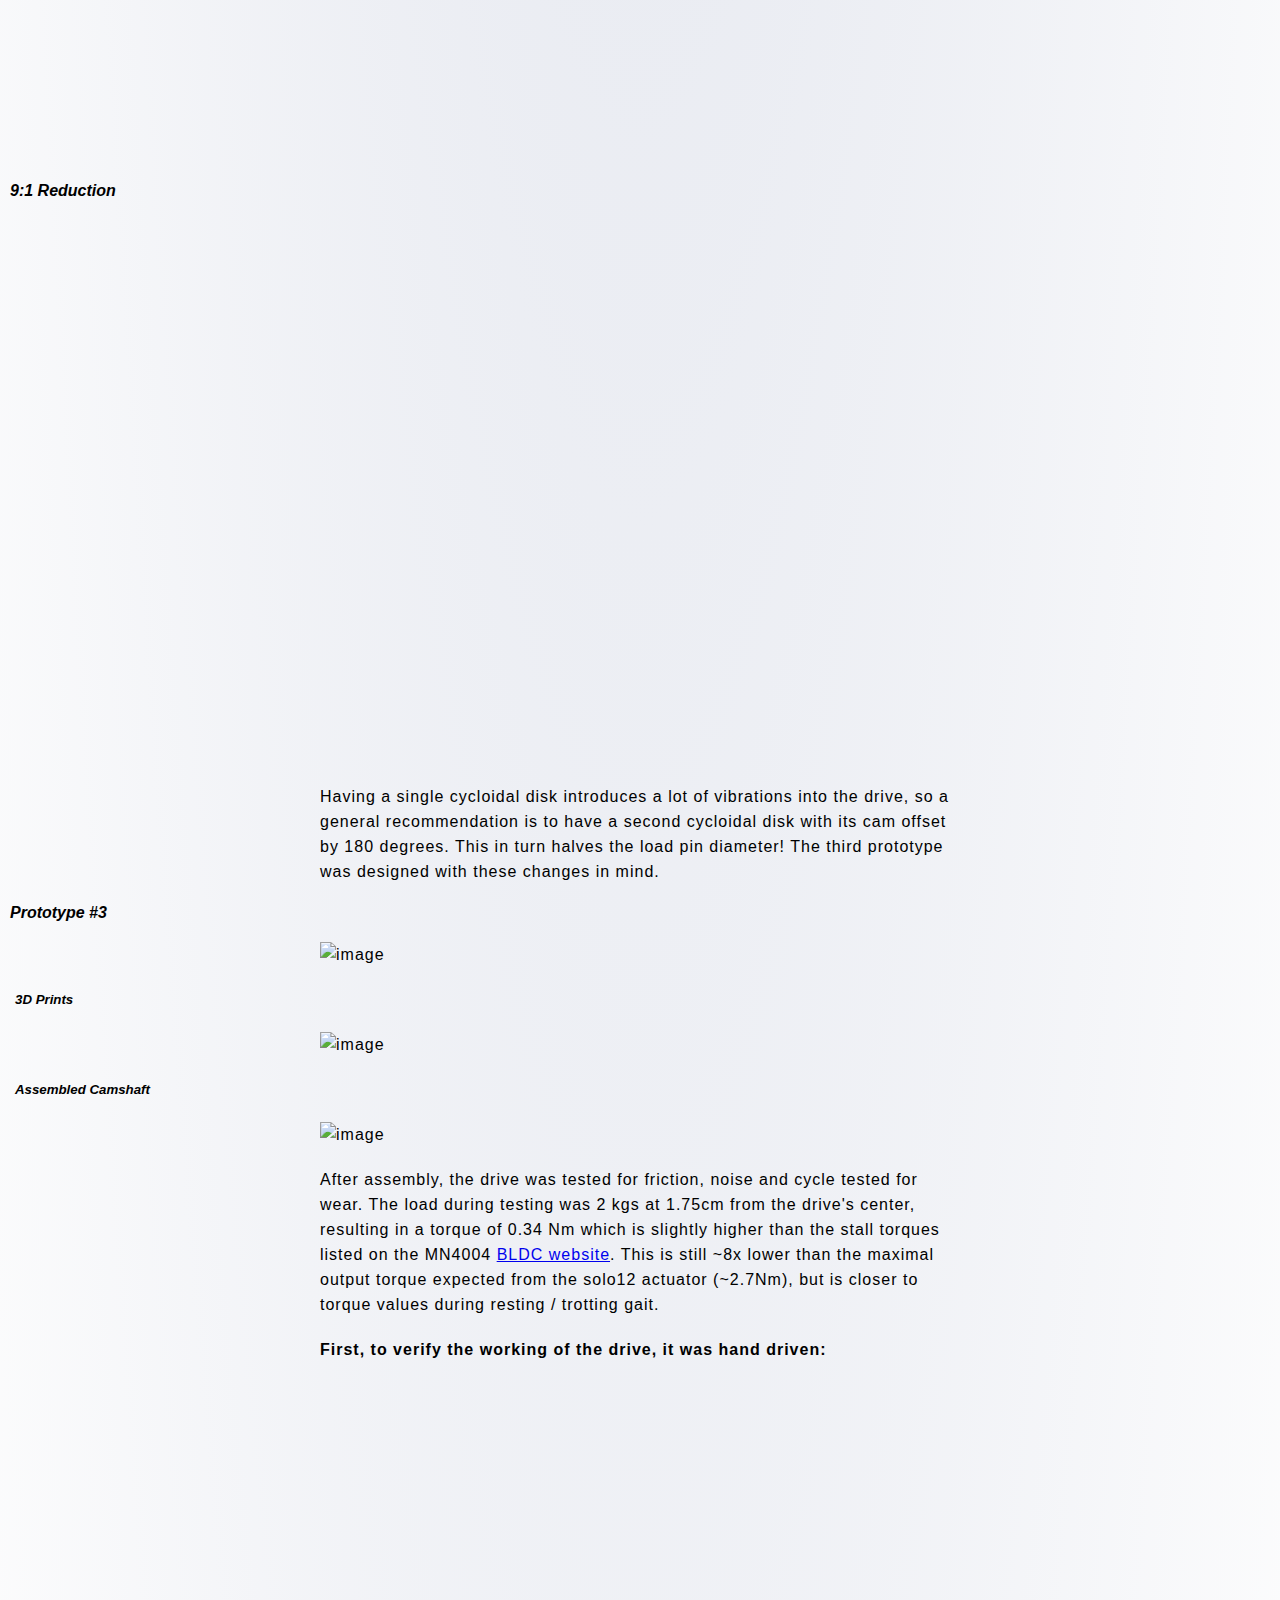
==== commit 4202fccc: "Update projects.html" ====
--- a/projects.html
+++ b/projects.html
@@ -26,7 +26,7 @@
 <h1>
 projects:
 </h1>
-<h2><a href="#cody">    cody    </a></h2>   ---  <h2><a href="#workbench">   workbench   </a></h2>   ---   <h2><a href="#esp32">  esp32-cam for printer   </a></h2>  ---   <h2><a href="#tec">   thermoelectric car  </a></h2>   ---   <h2><a href="#tmg"> textile machinery gearbox  </a> </h2>   ---   <h2><a href="#smc">    stepper motor controller </a> </h2>
+<h2><a href="#cody">    cody    </a></h2>   ---  <h2><a href="#workbench">   workbench   </a></h2>   ---   <h2><a href="#esp32">  esp32-cam for printer   </a></h2>  ---   <h2><a href="#tec">   thermoelectric car  </a></h2>   ---   <h2><a href="#tmg"> textile machinery gearbox  </a> </h2>   ---   <h2><a href="#smc">    stepper motor controller </a> </h2>   ---   <h2><a href="#cyc">    cycloidal drive </a> </h2>
 </div>
 <div>
 
@@ -366,17 +366,108 @@
 </div>
 </p>
 
-<!-- Stepper Motor Controller --><div id="imggrp"><u><h3 id="smc">stepper motor controller</h3></u></div>
+<!-- Cycloidal Drive --><div id="imggrp"><u><h3 id="smc">cycloidal drive</h3></u></div>
     <p>
-        <div id="imggrp">
-            <div class="wrapper"><!-- wrapepr da boss -->
-            <iframe src="\pdf\368_Project.pdf" width="720" height="960">
-            </iframe>
-            </div>
-            </div>
-    <div id="imggrp">
-    <iframe loading="lazy" width="560" height="315" src="https://www.youtube.com/watch?v=WpjY3gYZrNc" title="YouTube video player" frameborder="0" allow="accelerometer; autoplay; clipboard-write; encrypted-media; gyroscope; picture-in-picture; web-share" allowfullscreen></iframe>
-    </div>
+        <blockquote>
+        <p>An exercise into a more accessible actuator design for the modified Solo12</p>
+        </blockquote>
+        <p>Solo12 has a very compact and lightweight design which imposes dimensional constraints on the choice of drive. All joints, except the knee, can be directly driven, reducing the need to source AT3 timing belts, pulleys and associated hardware.</p>
+        <p>Alternative drive mechanism are explored in order to find a more accessible approach to quadruped joints i.e. in this case the cycloidal drive is fully 3D printed and only requires standard bearings.</p>
+        <p>A FDM 3D printed cycloidal drive was initially designed to fit in a 5cmx5cmx5cm bounding box. At this scale, small dimensional variances introduce backlash into the cycloidal drive. To get a better understanding of the tolerances; an open cage cycloidal drive was prototyped and tested.</p>
+        <h4 id="prototype-1">Prototype #1</h2>
+        <h5 id="3d-prints">3D Prints</h3>
+        <p><img src="/assets/img/blog3/proto1part.jpg" alt="image"></p>
+        <h4 id="in-action-barely-">In Action (barely)</h3>
+        <iframe width="560" height="315" src="https://youtube.com/embed/QVna_XHsR04" title="YouTube video player" frameborder="0" allow="accelerometer; autoplay; clipboard-write; encrypted-media; gyroscope; picture-in-picture; web-share" referrerpolicy="strict-origin-when-cross-origin" allowfullscreen></iframe>
+        
+        <p>Main problems with this prototype:</p>
+        <ul>
+        <li>The cycloidal disk can be heard grinding against the rollers on the fixed plate even though the disk was toleranced for clearance. </li>
+        <li>The 1mm eccentricity of the disk with relation to the center of fixed part of the drive and was tested for next.</li>
+        </ul>
+        <h4 id="prototype-2">Prototype #2</h2>
+        <p>For the next iteration of the prototype, adjustments were made in CAD as follows: </p>
+        <ul>
+        <li>3 sets of cycloidal disks were printed with each cycloidal profile shaving 0.1mm from the last, in addition to larger clearance tolerances; </li>
+        <li>6 shafts were printed with each diameter increasing by 0.1mm from 1.0mm to 1.5mm; </li>
+        <li>the rollers were scrapped and replaced by a cycloidal profile on the fixed housing.</li>
+        </ul>
+        <h5 id="3d-prints">3D Prints</h3>
+        <p><img src="/assets/img/blog3/proto2part.jpg" alt="image"></p>
+        <h5 id="cad-mechanism">CAD Mechanism</h3>
+        <p><img src="https://i.imgur.com/VbzoOd5.gif" alt="image"></p>
+        <p><img src="https://i.imgur.com/pLFDsca.gif" alt="image"></p>
+        <h5 id="disassembly">Disassembly</h3>
+        <iframe width="560" height="315" src="https://youtube.com/embed/x-ljx1ZIHF4" title="YouTube video player" frameborder="0" allow="accelerometer; autoplay; clipboard-write; encrypted-media; gyroscope; picture-in-picture; web-share" referrerpolicy="strict-origin-when-cross-origin" allowfullscreen></iframe>
+        
+        <h4 id="9-1-reduction">9:1 Reduction</h3>
+        <iframe width="315" height="560" src="https://youtube.com/embed/TmRMvM5_DZE" title="YouTube video player" frameborder="0" allow="accelerometer; autoplay; clipboard-write; encrypted-media; gyroscope; picture-in-picture; web-share" referrerpolicy="strict-origin-when-cross-origin" allowfullscreen></iframe>
+        
+        <p>Having a single cycloidal disk introduces a lot of vibrations into the drive, so a general recommendation is to have a second cycloidal disk with its cam offset by 180 degrees. This in turn halves the load pin diameter! The third prototype was designed with these changes in mind.</p>
+        <h4 id="prototype-3">Prototype #3</h2>
+        <p><img src="/assets/img/blog3/proto3outline.png" alt="image"></p>
+        <h5 id="3d-prints">3D Prints</h3>
+        <p><img src="/assets/img/blog3/proto3parts.jpg" alt="image"></p>
+        <h5 id="assembled-camshaft">Assembled Camshaft</h3>
+        <p><img src="/assets/img/blog3/assembledcamshaft.jpg" alt="image"></p>
+        <p>After assembly, the drive was tested for friction, noise and cycle tested for wear. The load during testing was 2 kgs at 1.75cm from the drive&#39;s center, resulting in a torque of <code>0.34 Nm</code> which is slightly higher than the stall torques listed on the MN4004 <a href="https://store.tmotor.com/product/mn4004-kv300-motor-antigravity-type.html">BLDC website</a>. This is still ~8x lower than the maximal output torque expected from the solo12 actuator (~2.7Nm), but is closer to torque values during resting / trotting gait.</p>
+        <p><strong>First, to verify the working of the drive, it was hand driven:</strong></p>
+        <iframe width="560" height="315" src="https://www.youtube.com/embed/w-Q60KZtuxI?si=IpMGG_jQDmzQIQzH&amp;clip=UgkxLOD4wSL9eqICSaMEuqYT4-Au5g_K57lc&amp;clipt=ENbKFBi2nxg" title="YouTube video player" frameborder="0" allow="accelerometer; autoplay; clipboard-write; encrypted-media; gyroscope; picture-in-picture; web-share" referrerpolicy="strict-origin-when-cross-origin" allowfullscreen></iframe>
+        
+        
+        <p><strong>Then the drive was tested with a 1000 KV BLDC running at 12V:</strong></p>
+        <iframe width="560" height="315" src="https://www.youtube.com/embed/_HrEuIPpClU" title="YouTube video player" frameborder="0" allow="accelerometer; autoplay; clipboard-write; encrypted-media; gyroscope; picture-in-picture; web-share" referrerpolicy="strict-origin-when-cross-origin" allowfullscreen></iframe>
+        
+        
+        <p><strong>Finally, using a drill, it was tested at high speed and the aforementioned torque:</strong></p>
+        <iframe width="560" height="315" src="https://youtube.com/embed/z4qgHHI9vMk" title="YouTube video player" frameborder="0" allow="accelerometer; autoplay; clipboard-write; encrypted-media; gyroscope; picture-in-picture; web-share" referrerpolicy="strict-origin-when-cross-origin" allowfullscreen></iframe>
+        
+        
+        <p>After about an hour of intermittently cycling with the drill, the 3D printed discs started wearing at the profile, forming ABS powder and a lot of backlash is observed in the drive.</p>
+        <h4 id="current-drive-cost-">Current drive cost:</h3>
+        <table>
+        <thead>
+        <tr>
+        <th>Parts</th>
+        <th>Cost (CAD)</th>
+        <th>Quantity</th>
+        </tr>
+        </thead>
+        <tbody>
+        <tr>
+        <td>ABS</td>
+        <td>~1.6$</td>
+        <td>79 grams</td>
+        </tr>
+        <tr>
+        <td><a href="https://www.amazon.ca/-/fr/Roulement-1603-2RS-caoutchouc-pr%C3%A9-lubrifi%C3%A9-graisse/dp/B08LBPSM1X/ref=sr_1_6?dib=eyJ2IjoiMSJ9.[base64].EnlBfy-jY-9c8_LxVoT8lmUPbbFePV4Ioq0-yTOPBYA&amp;dib_tag=se&amp;keywords=1603-2rs&amp;qid=1725058832&amp;sr=8-6&amp;th=1">1603-2RS Bearing</a></td>
+        <td>3.2$</td>
+        <td>2</td>
+        </tr>
+        <tr>
+        <td><a href="https://www.aliexpress.com/item/32810872544.html?spm=a2g0o.order_list.order_list_main.295.3bf61802k1RLhw">M2x30mm</a></td>
+        <td>0.8$</td>
+        <td>10</td>
+        </tr>
+        <tr>
+        <td><a href="https://www.aliexpress.com/item/4000226223259.html?spm=a2g0o.order_list.order_list_main.310.3bf61802k1RLhw">M2 Hex Nut</a></td>
+        <td>0.36$</td>
+        <td>10</td>
+        </tr>
+        <tr>
+        <td><a href="https://www.aliexpress.com/item/32952690830.html?spm=a2g0o.order_list.order_list_main.82.3bf61802k1RLhw">MR128ZZ</a></td>
+        <td>0.4$</td>
+        <td>2</td>
+        </tr>
+        <tr>
+        <td>Total Cost:</td>
+        <td>6.36$</td>
+        </tr>
+        </tbody>
+        </table>
+        <h4 id="conclusion">Conclusion</h2>
+        <p>This exercise helped the mechanical team better understand the long term drawbacks of a 3D printed drive at the aforementioned scale. The cycloidal drive quickly wears down and loses alot of its favorable properties. Quick way to reduce friction in the drive would be to replace the lobes of the cycloidal profile against which the disk moves with rollers but this brings with it additional hardware costs. One could also have multiple cycloidal disks offset by smaller angles but this would keep decreasing the load pin diameter to a point where it would be impossible for the pins to be structural!</p>
+        <p>Further explorations into more accessible alternatives to the dual-stage timing belt reduction will also be conducted in the near future, check back for bi-weekly updates. :)</p>
     </p>
 
 </div>
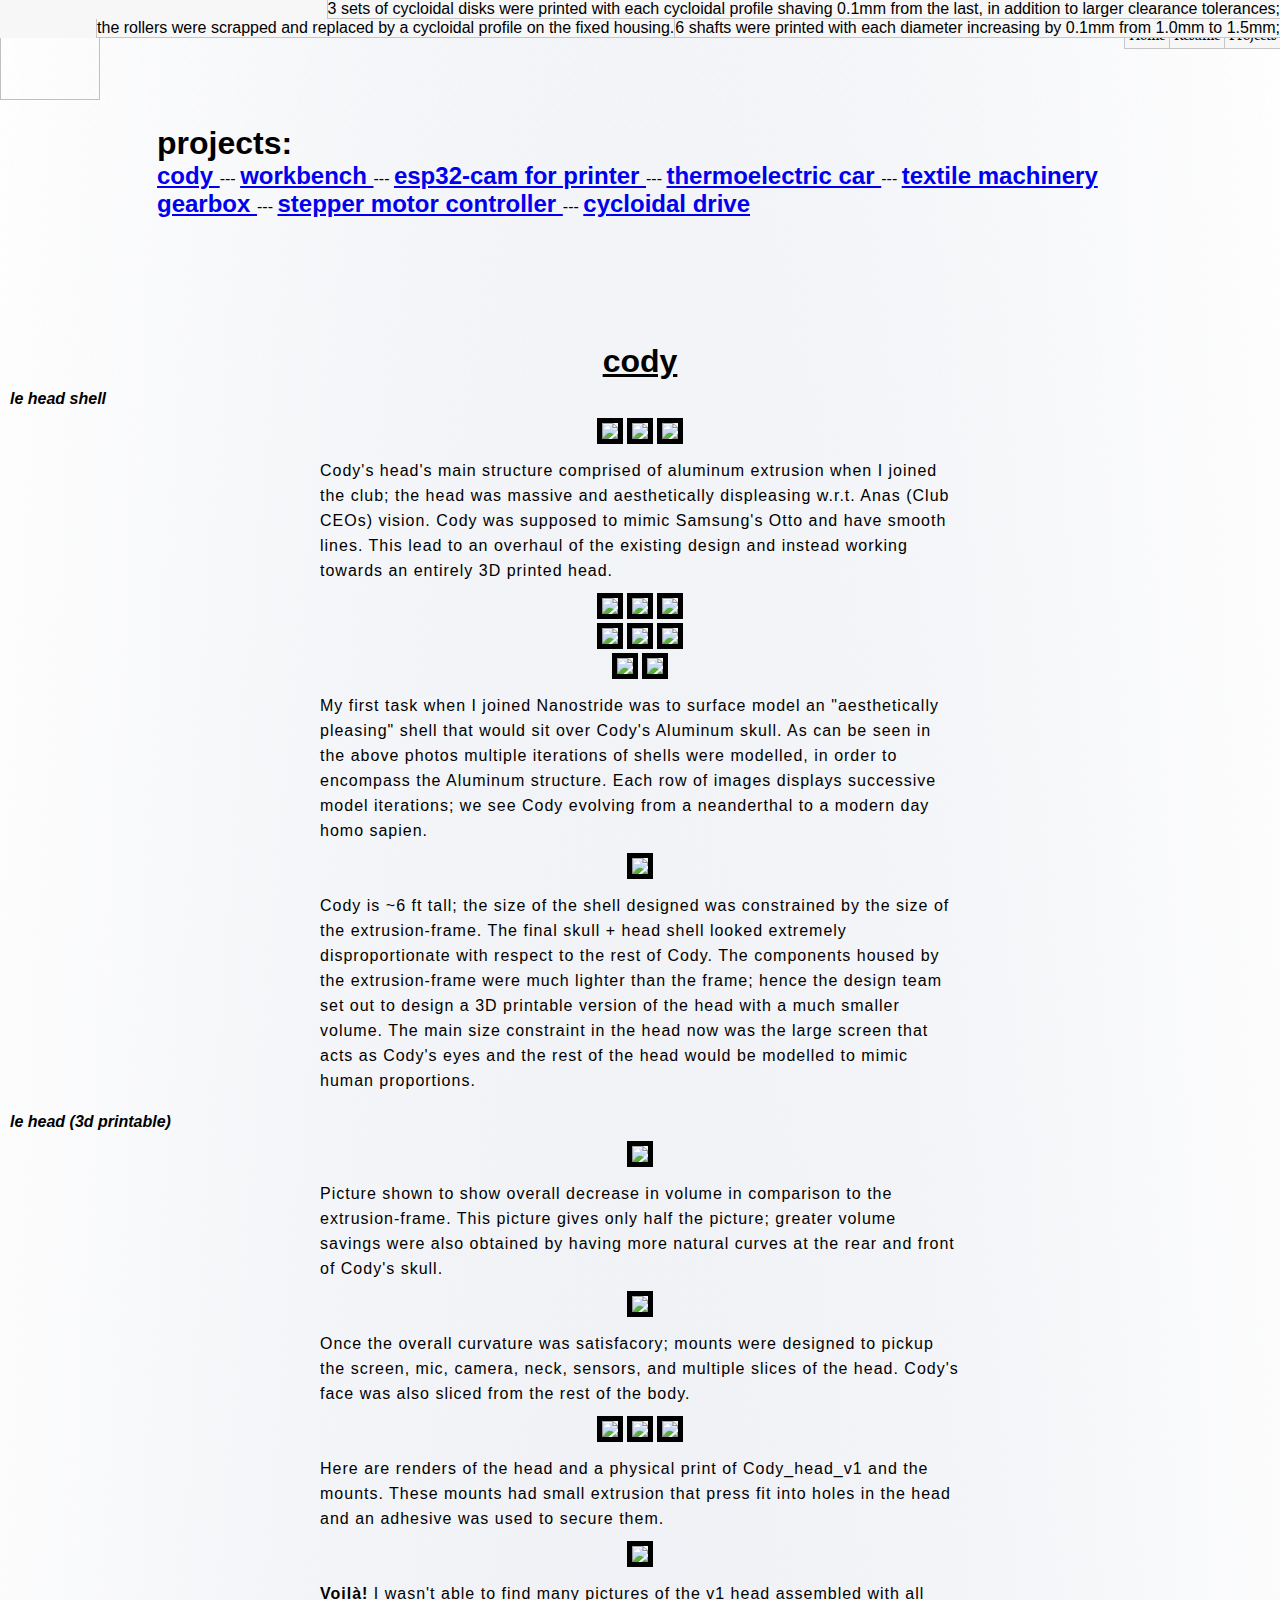
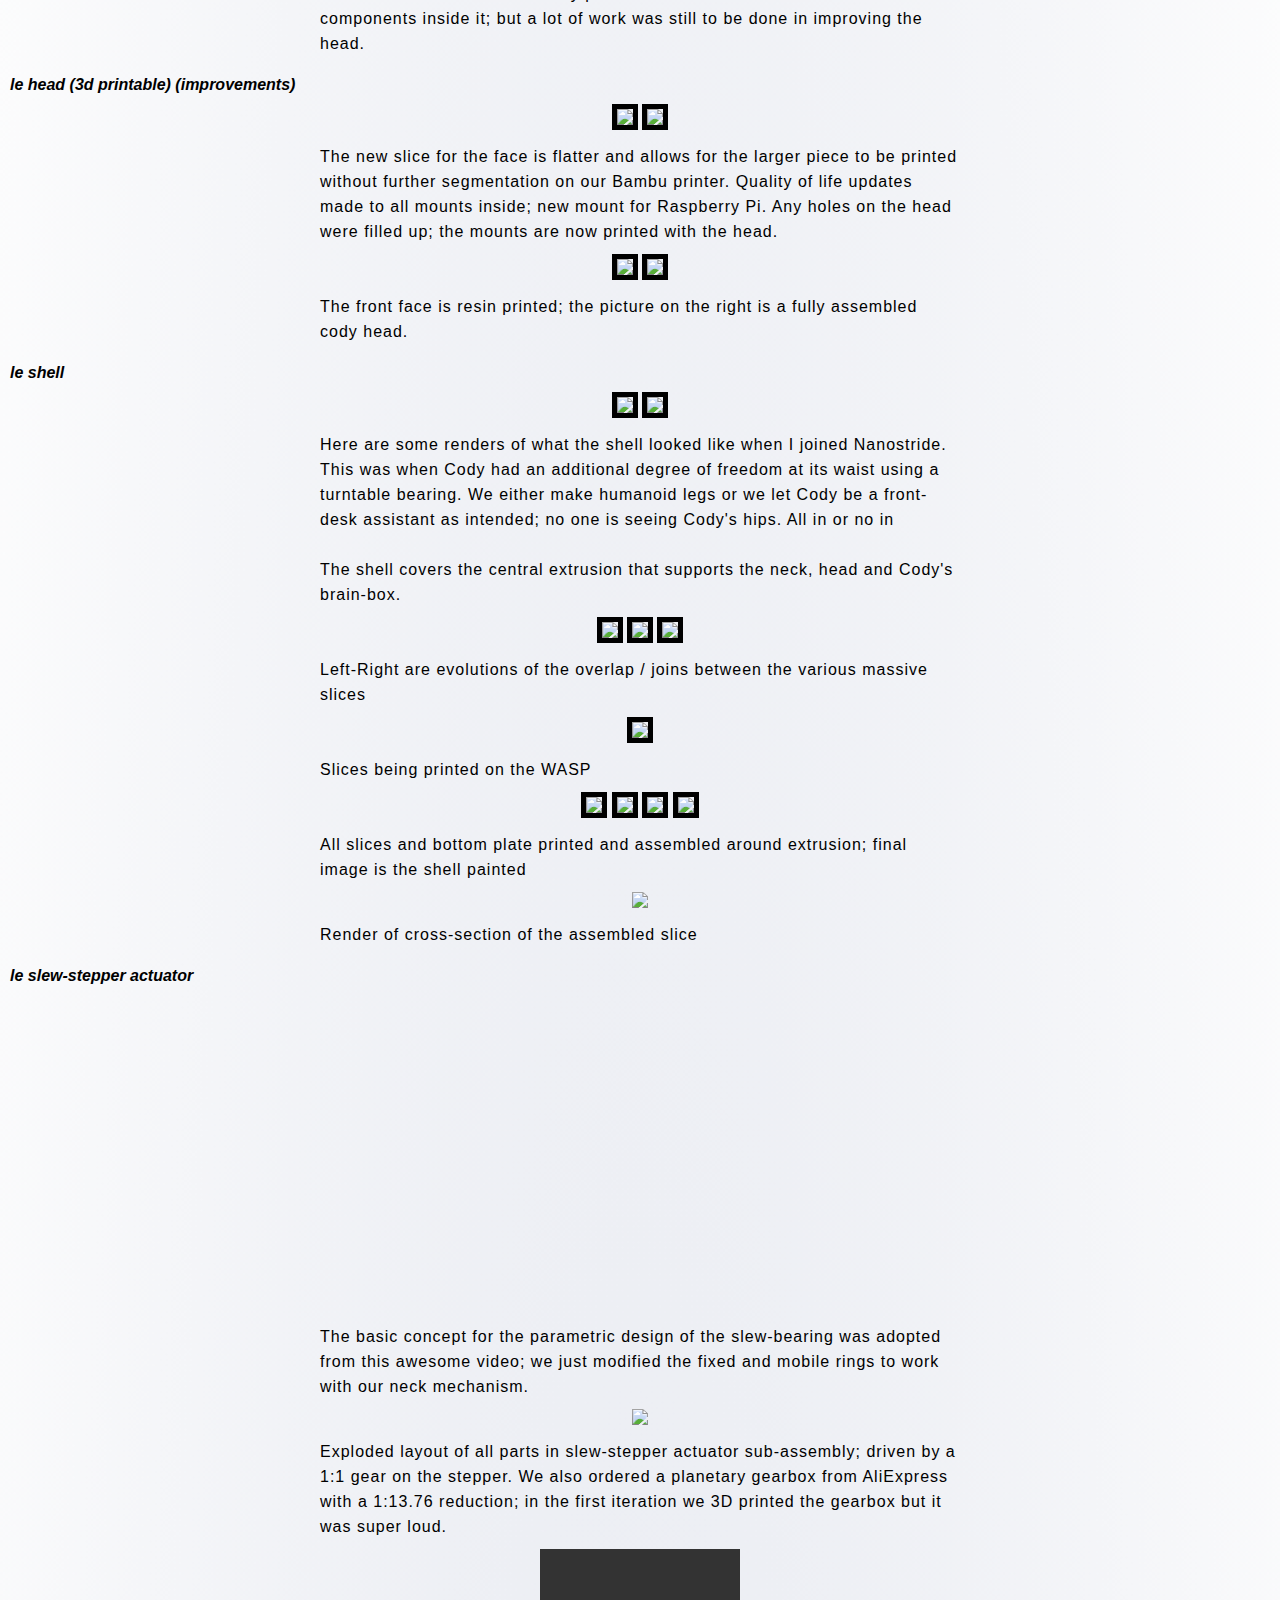
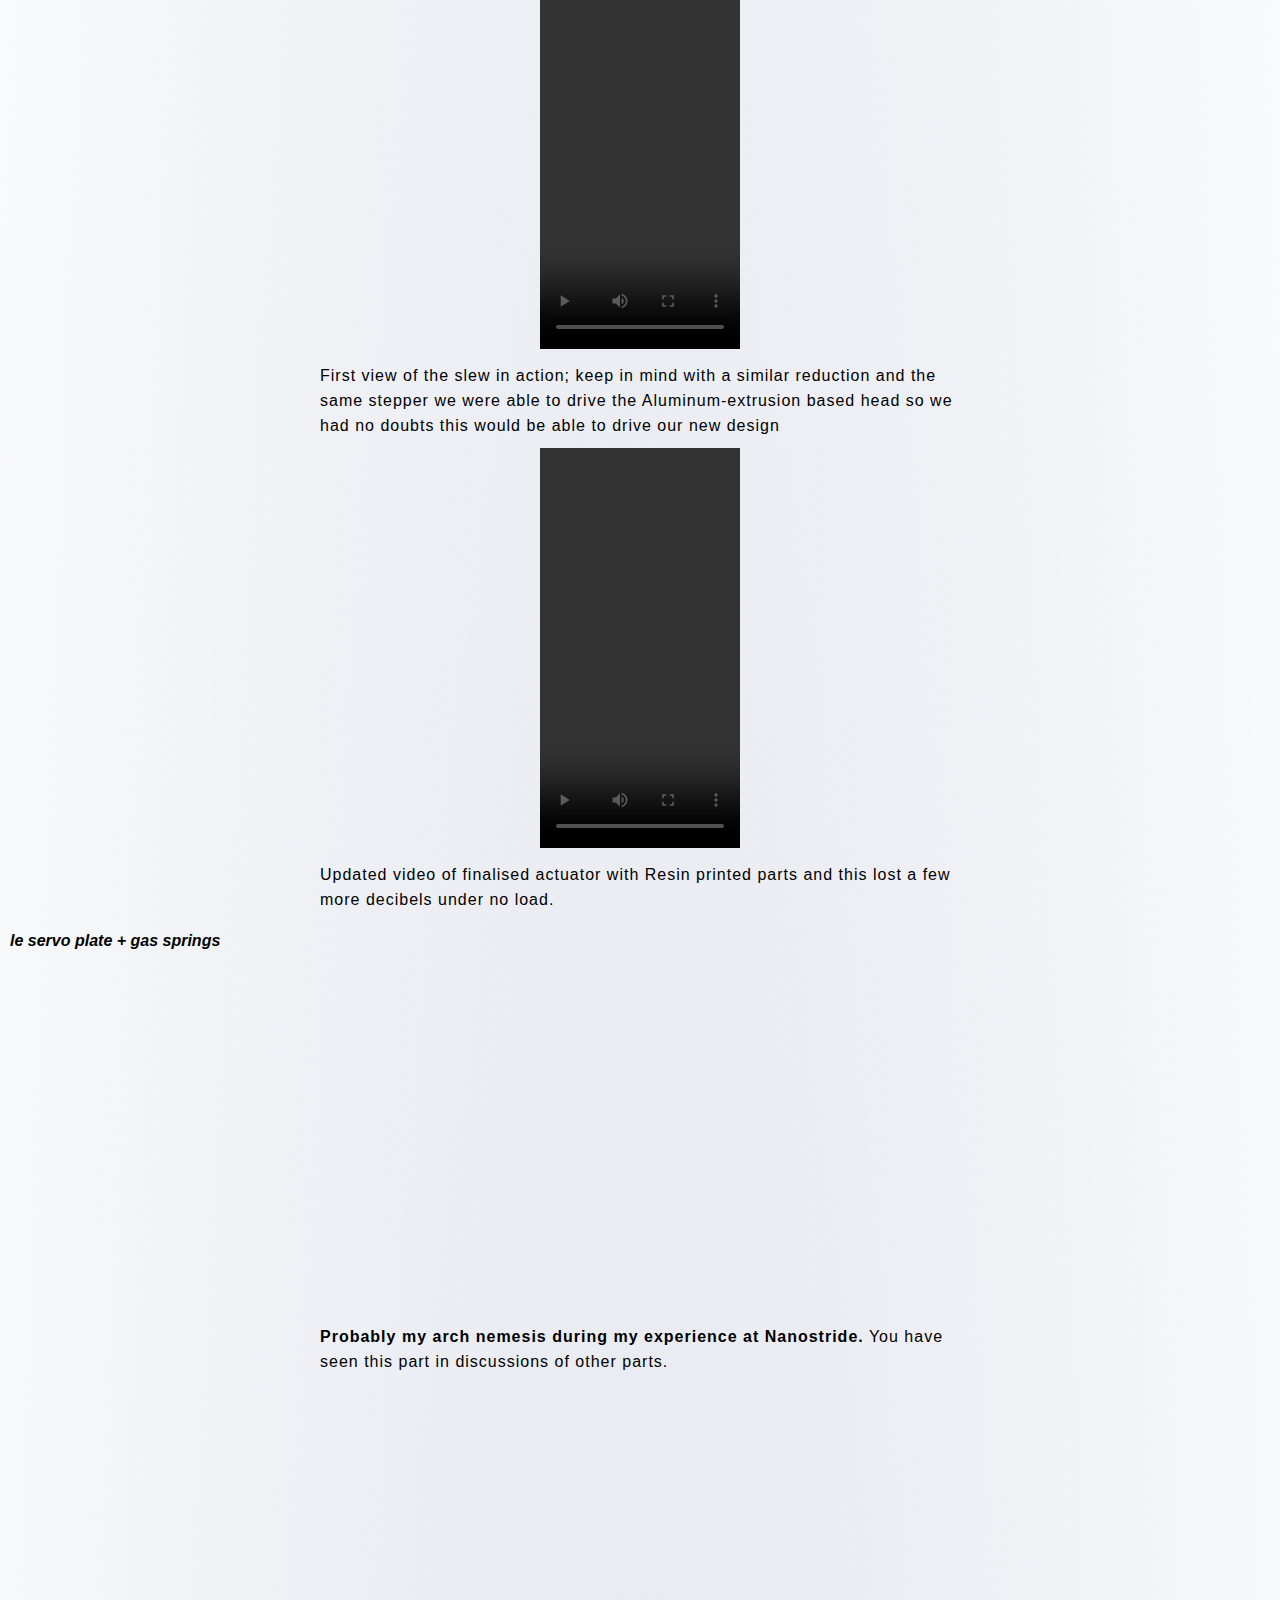
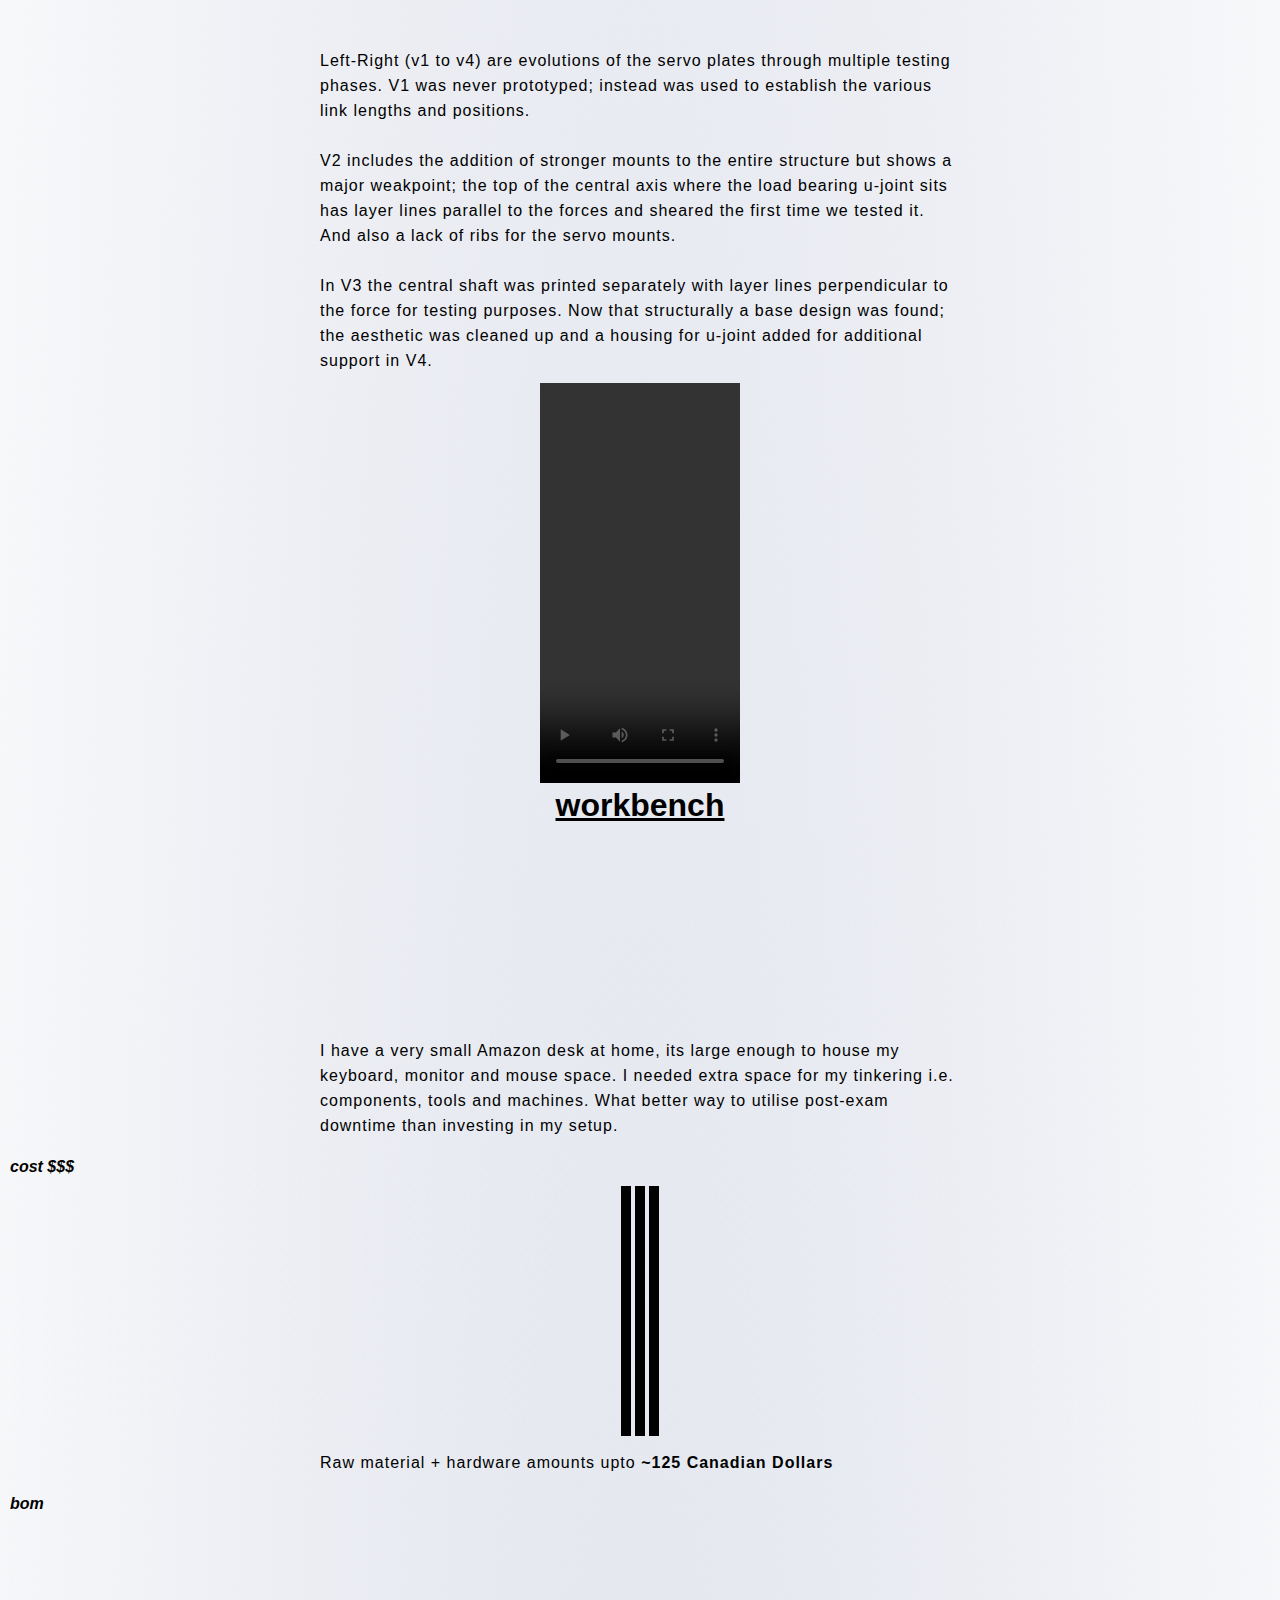
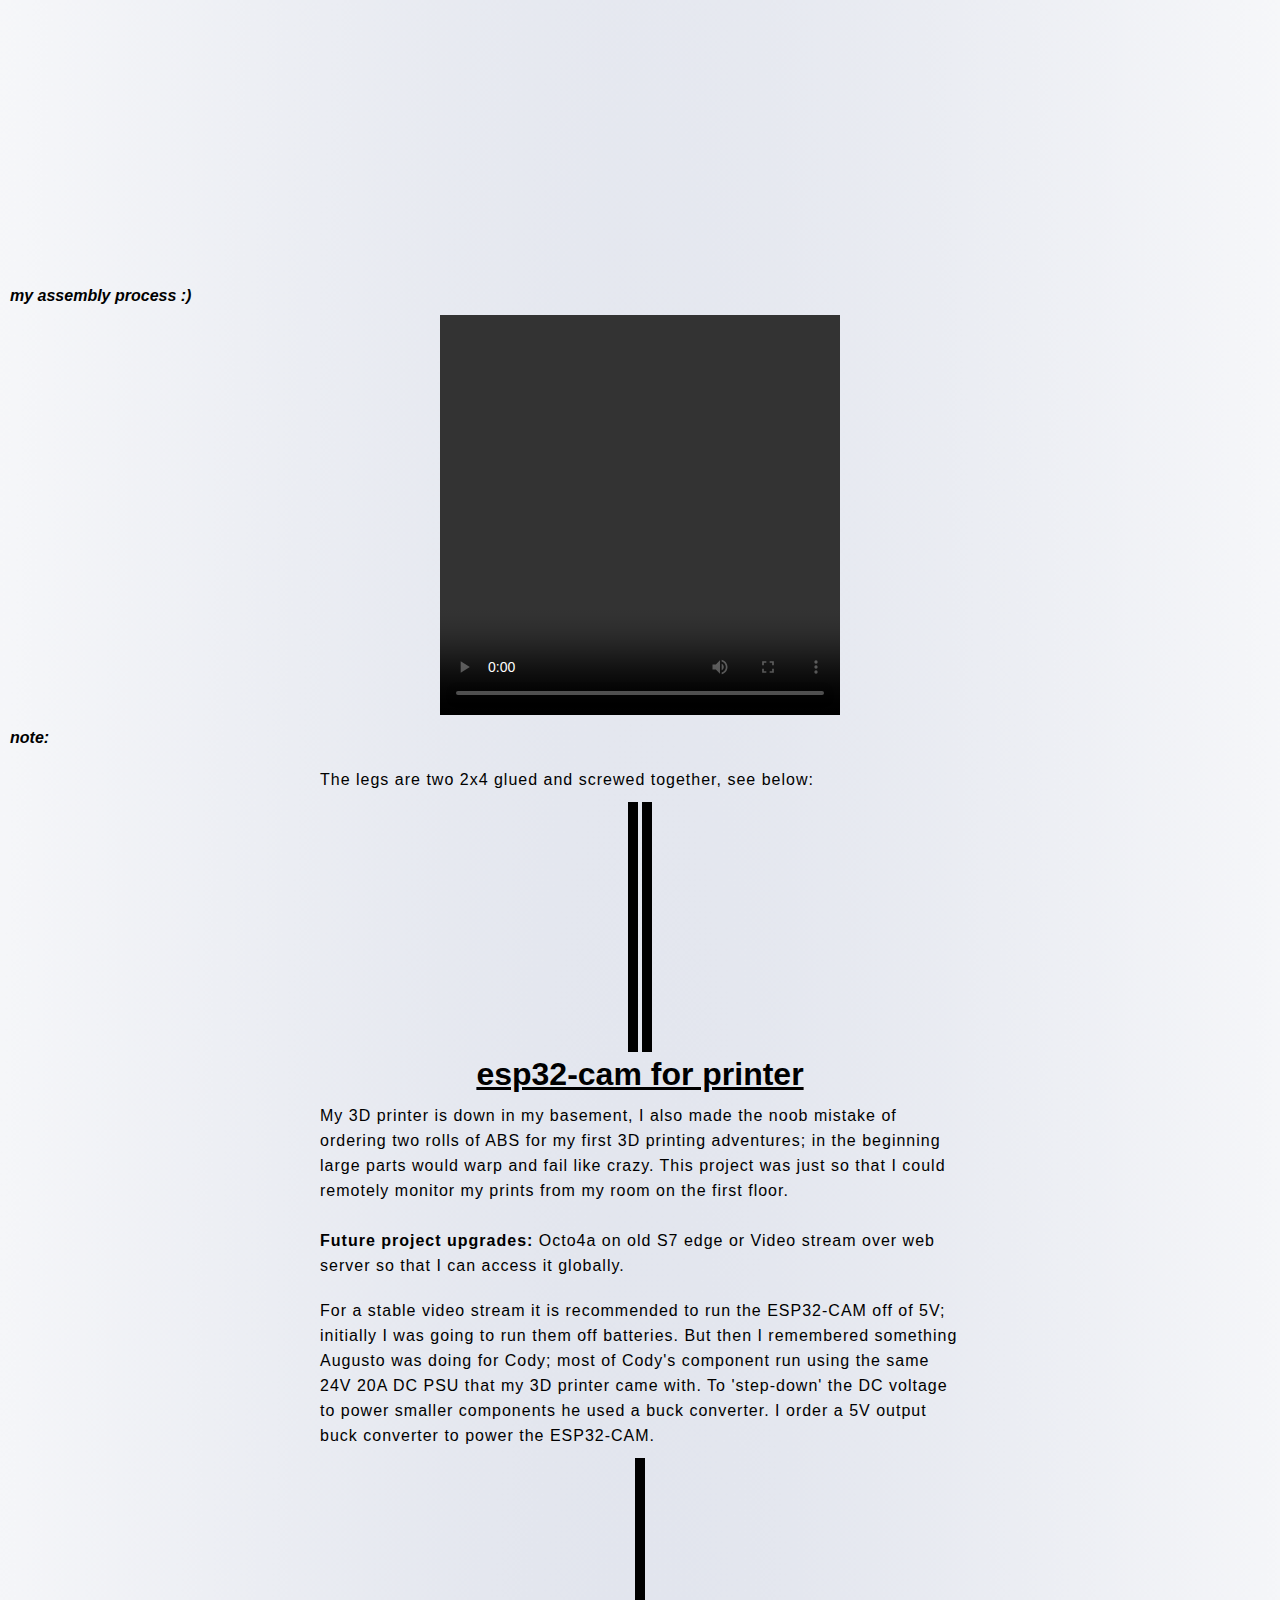
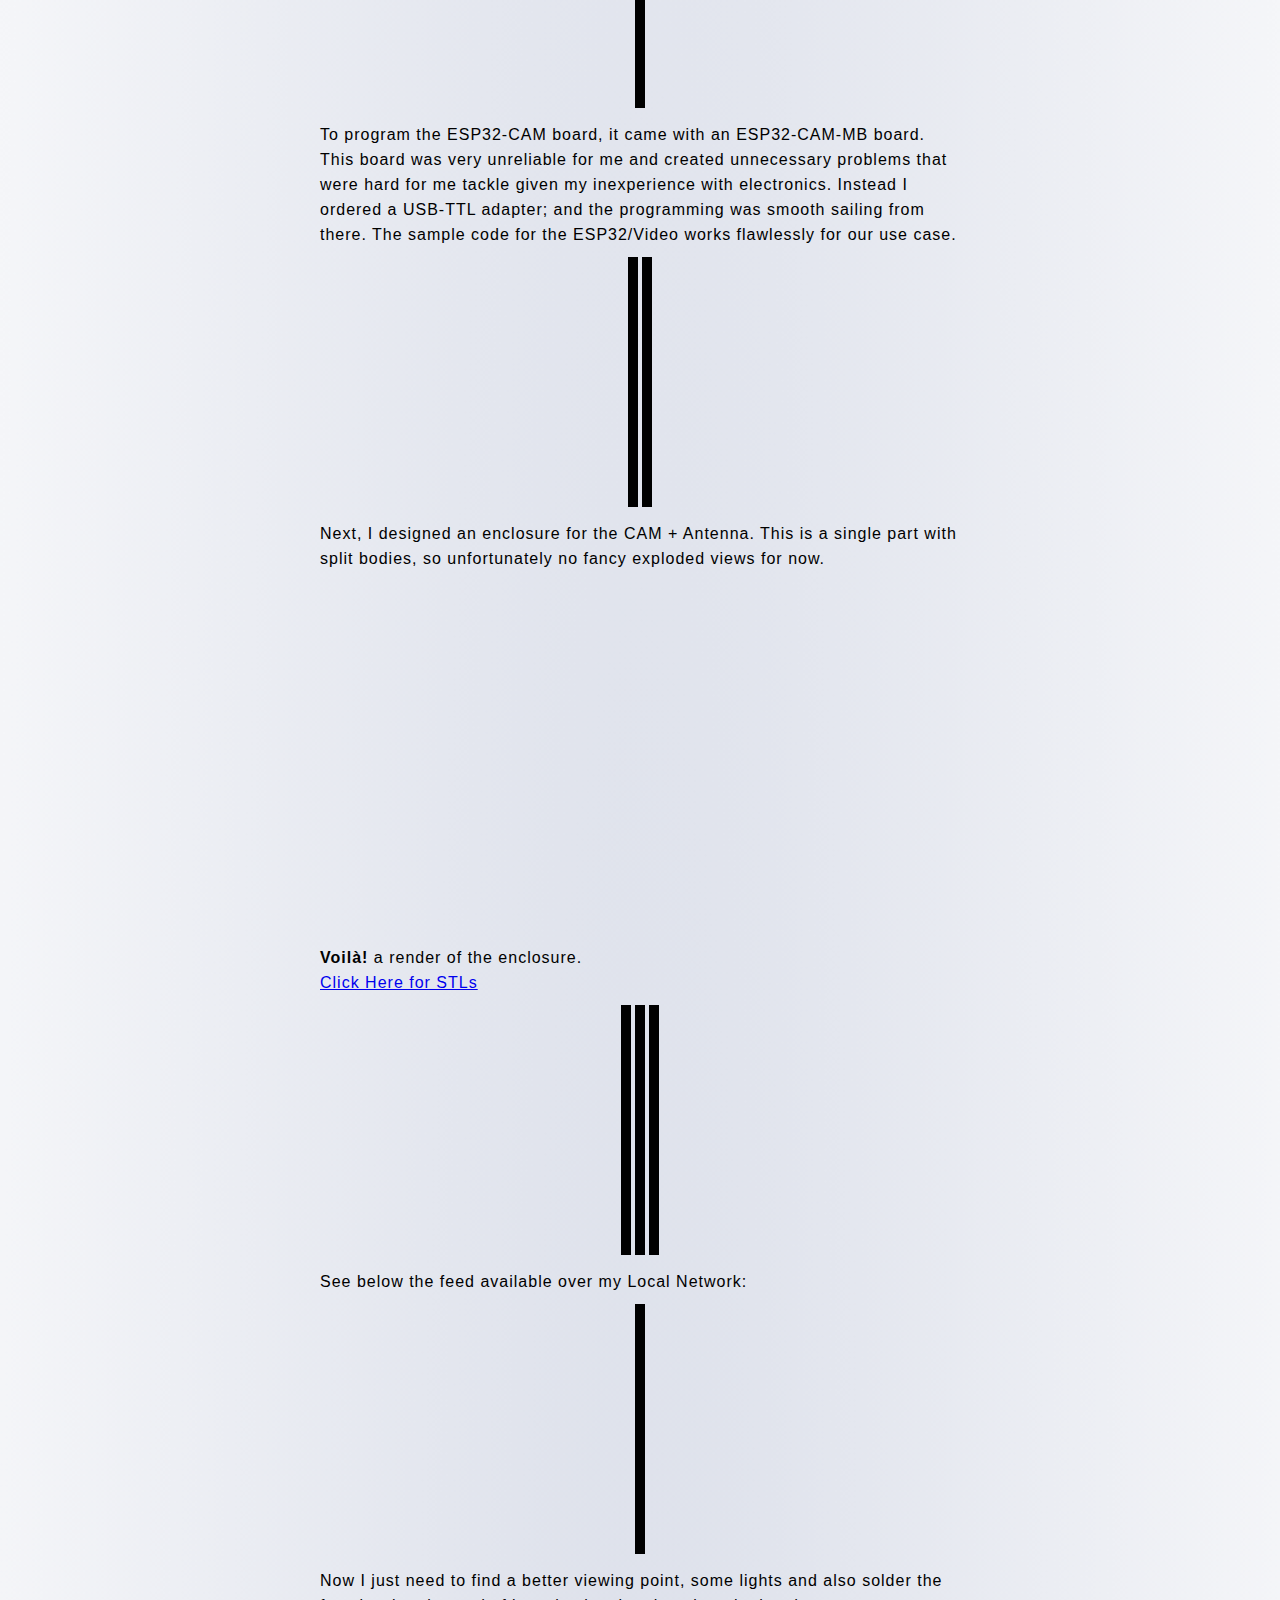
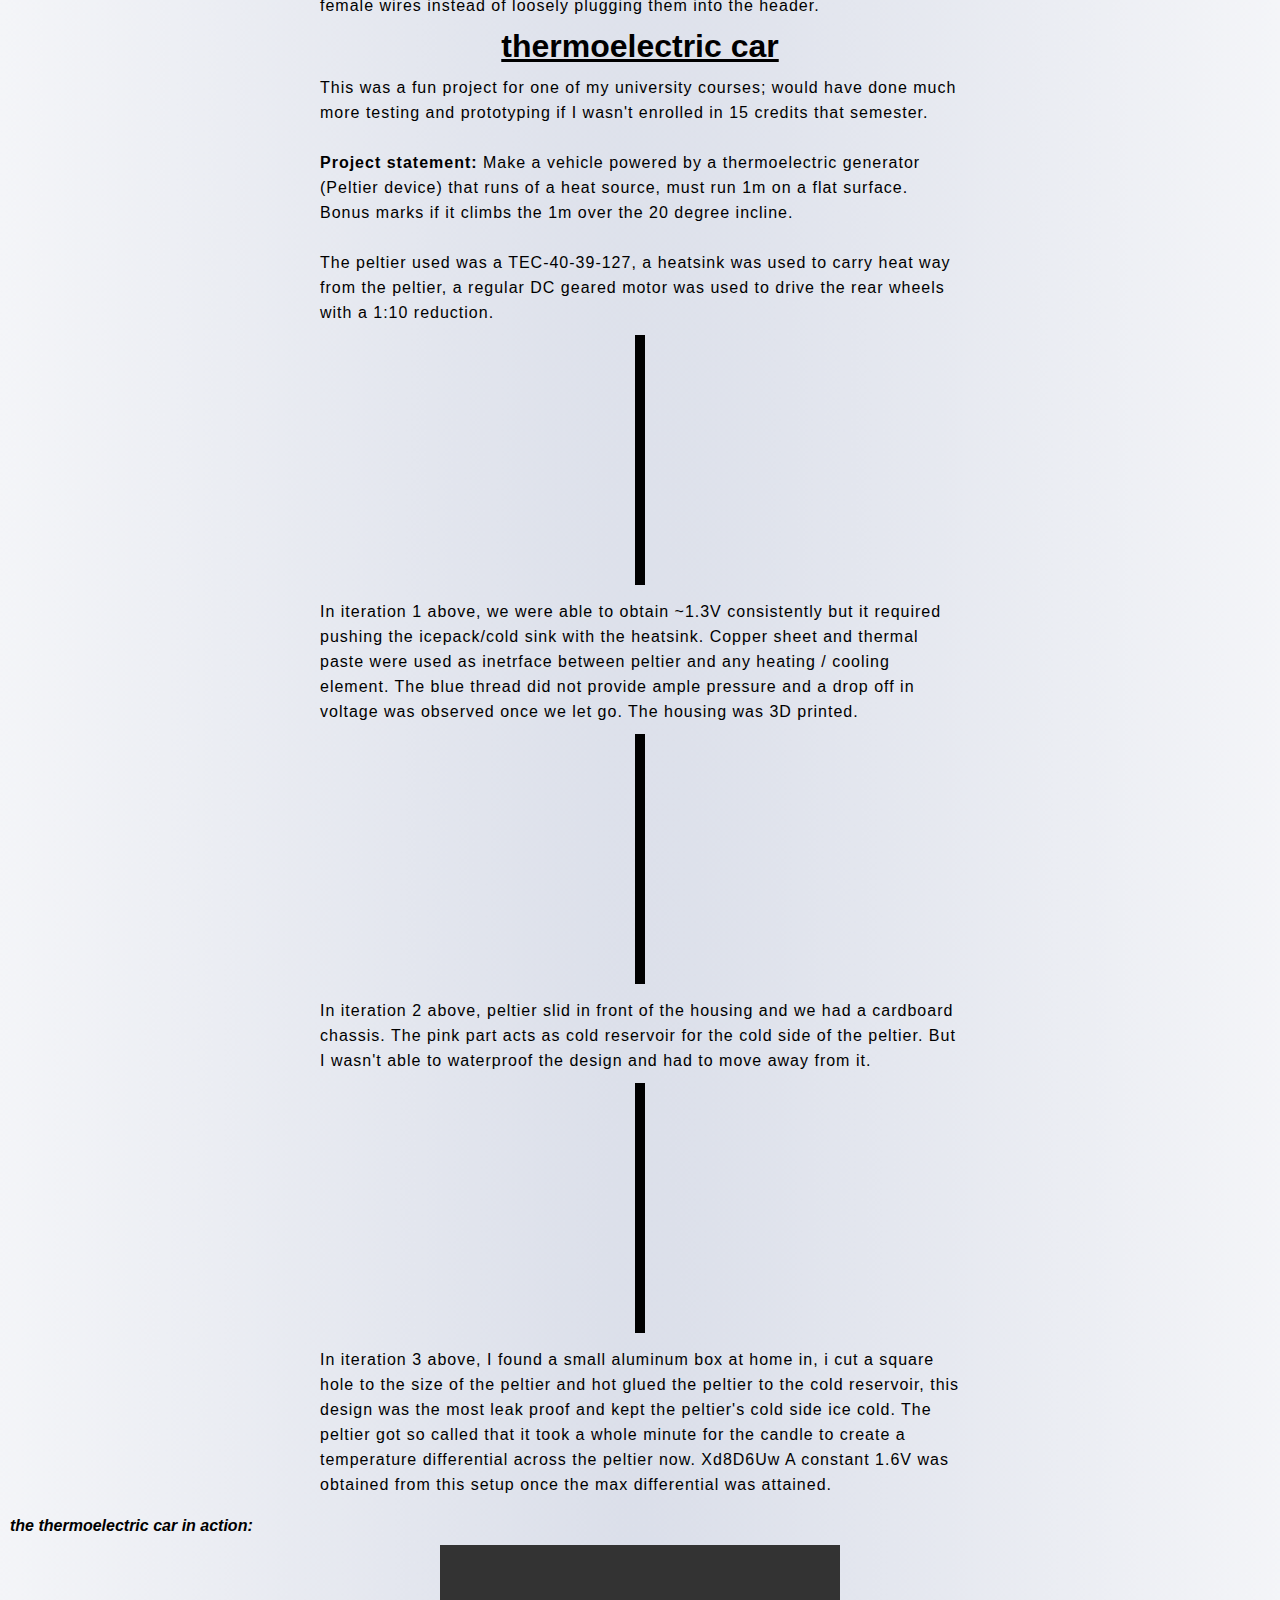
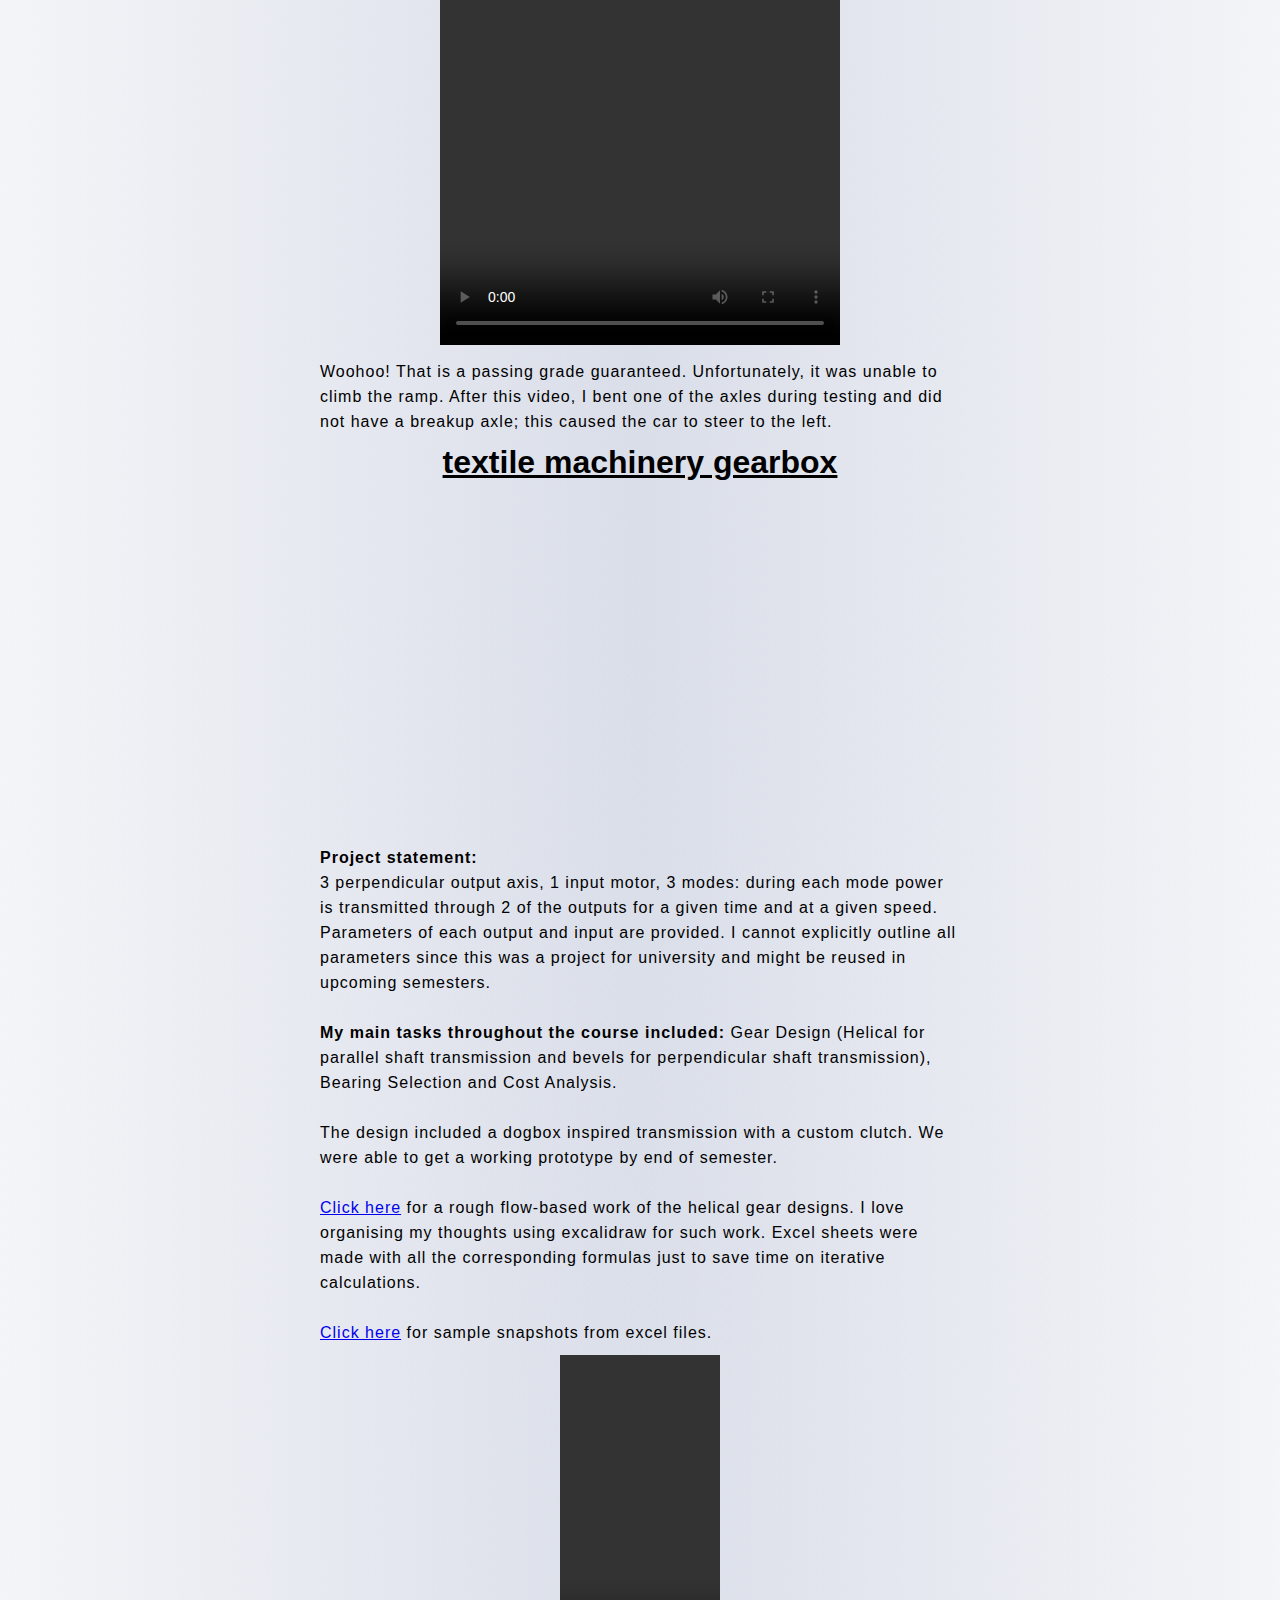
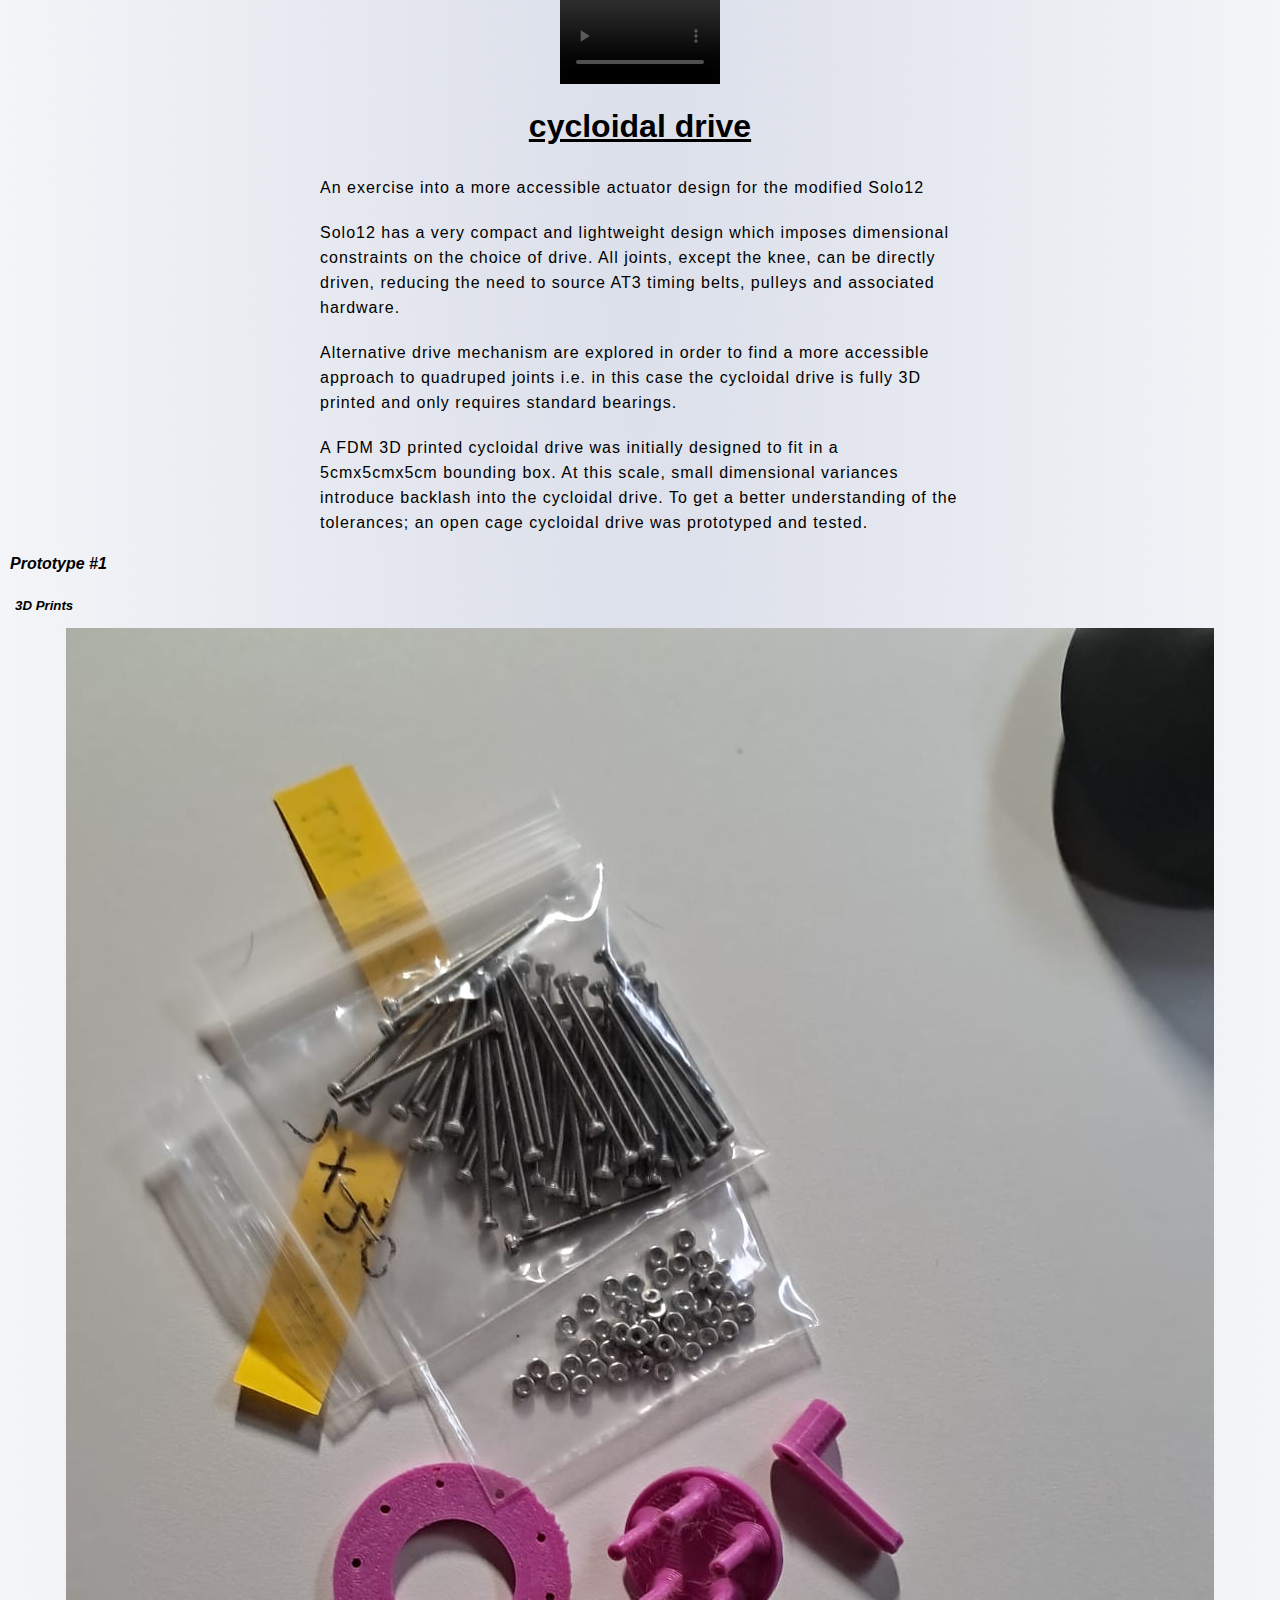
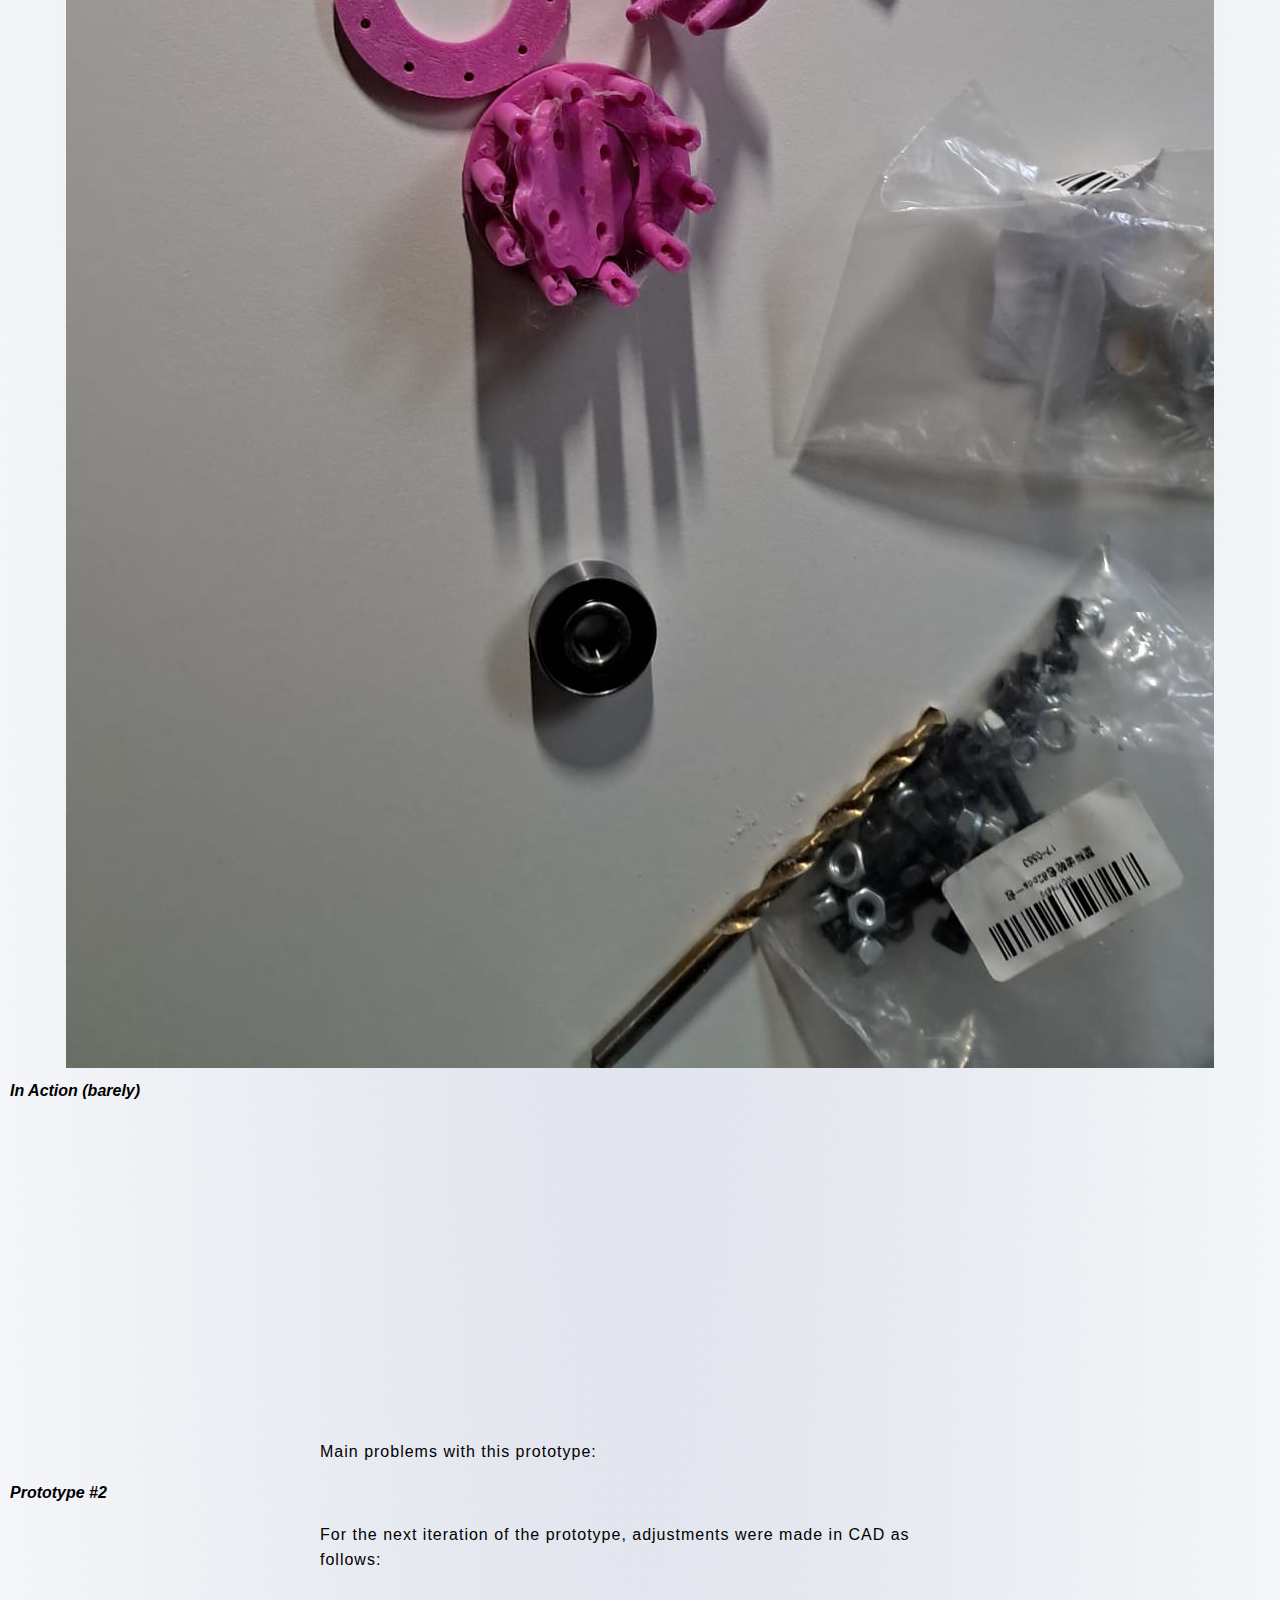
==== commit 492093a1: "updated formatting and links for cycloidal" ====
--- a/projects.html
+++ b/projects.html
@@ -366,7 +366,7 @@
 </div>
 </p>
 
-<!-- Cycloidal Drive --><div id="imggrp"><u><h3 id="smc">cycloidal drive</h3></u></div>
+<!-- Cycloidal Drive --><div id="imggrp"><u><h3 id="cyc">cycloidal drive</h3></u></div>
     <p>
         <blockquote>
         <p>An exercise into a more accessible actuator design for the modified Solo12</p>
@@ -376,9 +376,9 @@
         <p>A FDM 3D printed cycloidal drive was initially designed to fit in a 5cmx5cmx5cm bounding box. At this scale, small dimensional variances introduce backlash into the cycloidal drive. To get a better understanding of the tolerances; an open cage cycloidal drive was prototyped and tested.</p>
         <h4 id="prototype-1">Prototype #1</h2>
         <h5 id="3d-prints">3D Prints</h3>
-        <p><img src="/assets/img/blog3/proto1part.jpg" alt="image"></p>
+        <div id="imggrp"><img src="/images/cycloidal/proto1part.jpg" alt="image"></div>
         <h4 id="in-action-barely-">In Action (barely)</h3>
-        <iframe width="560" height="315" src="https://youtube.com/embed/QVna_XHsR04" title="YouTube video player" frameborder="0" allow="accelerometer; autoplay; clipboard-write; encrypted-media; gyroscope; picture-in-picture; web-share" referrerpolicy="strict-origin-when-cross-origin" allowfullscreen></iframe>
+        <div id="imggrp"><iframe width="560" height="315" src="https://youtube.com/embed/QVna_XHsR04" title="YouTube video player" frameborder="0" allow="accelerometer; autoplay; clipboard-write; encrypted-media; gyroscope; picture-in-picture; web-share" referrerpolicy="strict-origin-when-cross-origin" allowfullscreen></iframe></div>
         
         <p>Main problems with this prototype:</p>
         <ul>
@@ -393,34 +393,34 @@
         <li>the rollers were scrapped and replaced by a cycloidal profile on the fixed housing.</li>
         </ul>
         <h5 id="3d-prints">3D Prints</h3>
-        <p><img src="/assets/img/blog3/proto2part.jpg" alt="image"></p>
+        <div id="imggrp"><img src="/images/cycloidal/proto2part.jpg" alt="image"></div>
         <h5 id="cad-mechanism">CAD Mechanism</h3>
-        <p><img src="https://i.imgur.com/VbzoOd5.gif" alt="image"></p>
-        <p><img src="https://i.imgur.com/pLFDsca.gif" alt="image"></p>
+        <div id="imggrp"><img src="https://i.imgur.com/VbzoOd5.gif" alt="image"></div>
+        <div id="imggrp"><img src="https://i.imgur.com/pLFDsca.gif" alt="image"></div>
         <h5 id="disassembly">Disassembly</h3>
-        <iframe width="560" height="315" src="https://youtube.com/embed/x-ljx1ZIHF4" title="YouTube video player" frameborder="0" allow="accelerometer; autoplay; clipboard-write; encrypted-media; gyroscope; picture-in-picture; web-share" referrerpolicy="strict-origin-when-cross-origin" allowfullscreen></iframe>
+        <div id="imggrp"><iframe width="560" height="315" src="https://youtube.com/embed/x-ljx1ZIHF4" title="YouTube video player" frameborder="0" allow="accelerometer; autoplay; clipboard-write; encrypted-media; gyroscope; picture-in-picture; web-share" referrerpolicy="strict-origin-when-cross-origin" allowfullscreen></iframe></div>
         
         <h4 id="9-1-reduction">9:1 Reduction</h3>
-        <iframe width="315" height="560" src="https://youtube.com/embed/TmRMvM5_DZE" title="YouTube video player" frameborder="0" allow="accelerometer; autoplay; clipboard-write; encrypted-media; gyroscope; picture-in-picture; web-share" referrerpolicy="strict-origin-when-cross-origin" allowfullscreen></iframe>
+        <div id="imggrp"><iframe width="315" height="560" src="https://youtube.com/embed/TmRMvM5_DZE" title="YouTube video player" frameborder="0" allow="accelerometer; autoplay; clipboard-write; encrypted-media; gyroscope; picture-in-picture; web-share" referrerpolicy="strict-origin-when-cross-origin" allowfullscreen></iframe></div>
         
         <p>Having a single cycloidal disk introduces a lot of vibrations into the drive, so a general recommendation is to have a second cycloidal disk with its cam offset by 180 degrees. This in turn halves the load pin diameter! The third prototype was designed with these changes in mind.</p>
         <h4 id="prototype-3">Prototype #3</h2>
-        <p><img src="/assets/img/blog3/proto3outline.png" alt="image"></p>
+        <div id="imggrp"><img src="/images/cycloidal/proto3outline.png" alt="image"></div>
         <h5 id="3d-prints">3D Prints</h3>
-        <p><img src="/assets/img/blog3/proto3parts.jpg" alt="image"></p>
+        <div id="imggrp"><img src="/images/cycloidal/proto3parts.jpg" alt="image"></div>
         <h5 id="assembled-camshaft">Assembled Camshaft</h3>
-        <p><img src="/assets/img/blog3/assembledcamshaft.jpg" alt="image"></p>
+        <div id="imggrp"><img src="/images/cycloidal/assembledcamshaft.jpg" alt="image"></div>
         <p>After assembly, the drive was tested for friction, noise and cycle tested for wear. The load during testing was 2 kgs at 1.75cm from the drive&#39;s center, resulting in a torque of <code>0.34 Nm</code> which is slightly higher than the stall torques listed on the MN4004 <a href="https://store.tmotor.com/product/mn4004-kv300-motor-antigravity-type.html">BLDC website</a>. This is still ~8x lower than the maximal output torque expected from the solo12 actuator (~2.7Nm), but is closer to torque values during resting / trotting gait.</p>
         <p><strong>First, to verify the working of the drive, it was hand driven:</strong></p>
-        <iframe width="560" height="315" src="https://www.youtube.com/embed/w-Q60KZtuxI?si=IpMGG_jQDmzQIQzH&amp;clip=UgkxLOD4wSL9eqICSaMEuqYT4-Au5g_K57lc&amp;clipt=ENbKFBi2nxg" title="YouTube video player" frameborder="0" allow="accelerometer; autoplay; clipboard-write; encrypted-media; gyroscope; picture-in-picture; web-share" referrerpolicy="strict-origin-when-cross-origin" allowfullscreen></iframe>
+        <div id="imggrp"><iframe width="560" height="315" src="https://www.youtube.com/embed/w-Q60KZtuxI?si=IpMGG_jQDmzQIQzH&amp;clip=UgkxLOD4wSL9eqICSaMEuqYT4-Au5g_K57lc&amp;clipt=ENbKFBi2nxg" title="YouTube video player" frameborder="0" allow="accelerometer; autoplay; clipboard-write; encrypted-media; gyroscope; picture-in-picture; web-share" referrerpolicy="strict-origin-when-cross-origin" allowfullscreen></iframe></div>
         
         
         <p><strong>Then the drive was tested with a 1000 KV BLDC running at 12V:</strong></p>
-        <iframe width="560" height="315" src="https://www.youtube.com/embed/_HrEuIPpClU" title="YouTube video player" frameborder="0" allow="accelerometer; autoplay; clipboard-write; encrypted-media; gyroscope; picture-in-picture; web-share" referrerpolicy="strict-origin-when-cross-origin" allowfullscreen></iframe>
+        <div id="imggrp"><iframe width="560" height="315" src="https://www.youtube.com/embed/_HrEuIPpClU" title="YouTube video player" frameborder="0" allow="accelerometer; autoplay; clipboard-write; encrypted-media; gyroscope; picture-in-picture; web-share" referrerpolicy="strict-origin-when-cross-origin" allowfullscreen></iframe></div>
         
         
         <p><strong>Finally, using a drill, it was tested at high speed and the aforementioned torque:</strong></p>
-        <iframe width="560" height="315" src="https://youtube.com/embed/z4qgHHI9vMk" title="YouTube video player" frameborder="0" allow="accelerometer; autoplay; clipboard-write; encrypted-media; gyroscope; picture-in-picture; web-share" referrerpolicy="strict-origin-when-cross-origin" allowfullscreen></iframe>
+        <div id="imggrp"><iframe width="560" height="315" src="https://youtube.com/embed/z4qgHHI9vMk" title="YouTube video player" frameborder="0" allow="accelerometer; autoplay; clipboard-write; encrypted-media; gyroscope; picture-in-picture; web-share" referrerpolicy="strict-origin-when-cross-origin" allowfullscreen></iframe></div>
         
         
         <p>After about an hour of intermittently cycling with the drill, the 3D printed discs started wearing at the profile, forming ABS powder and a lot of backlash is observed in the drive.</p>
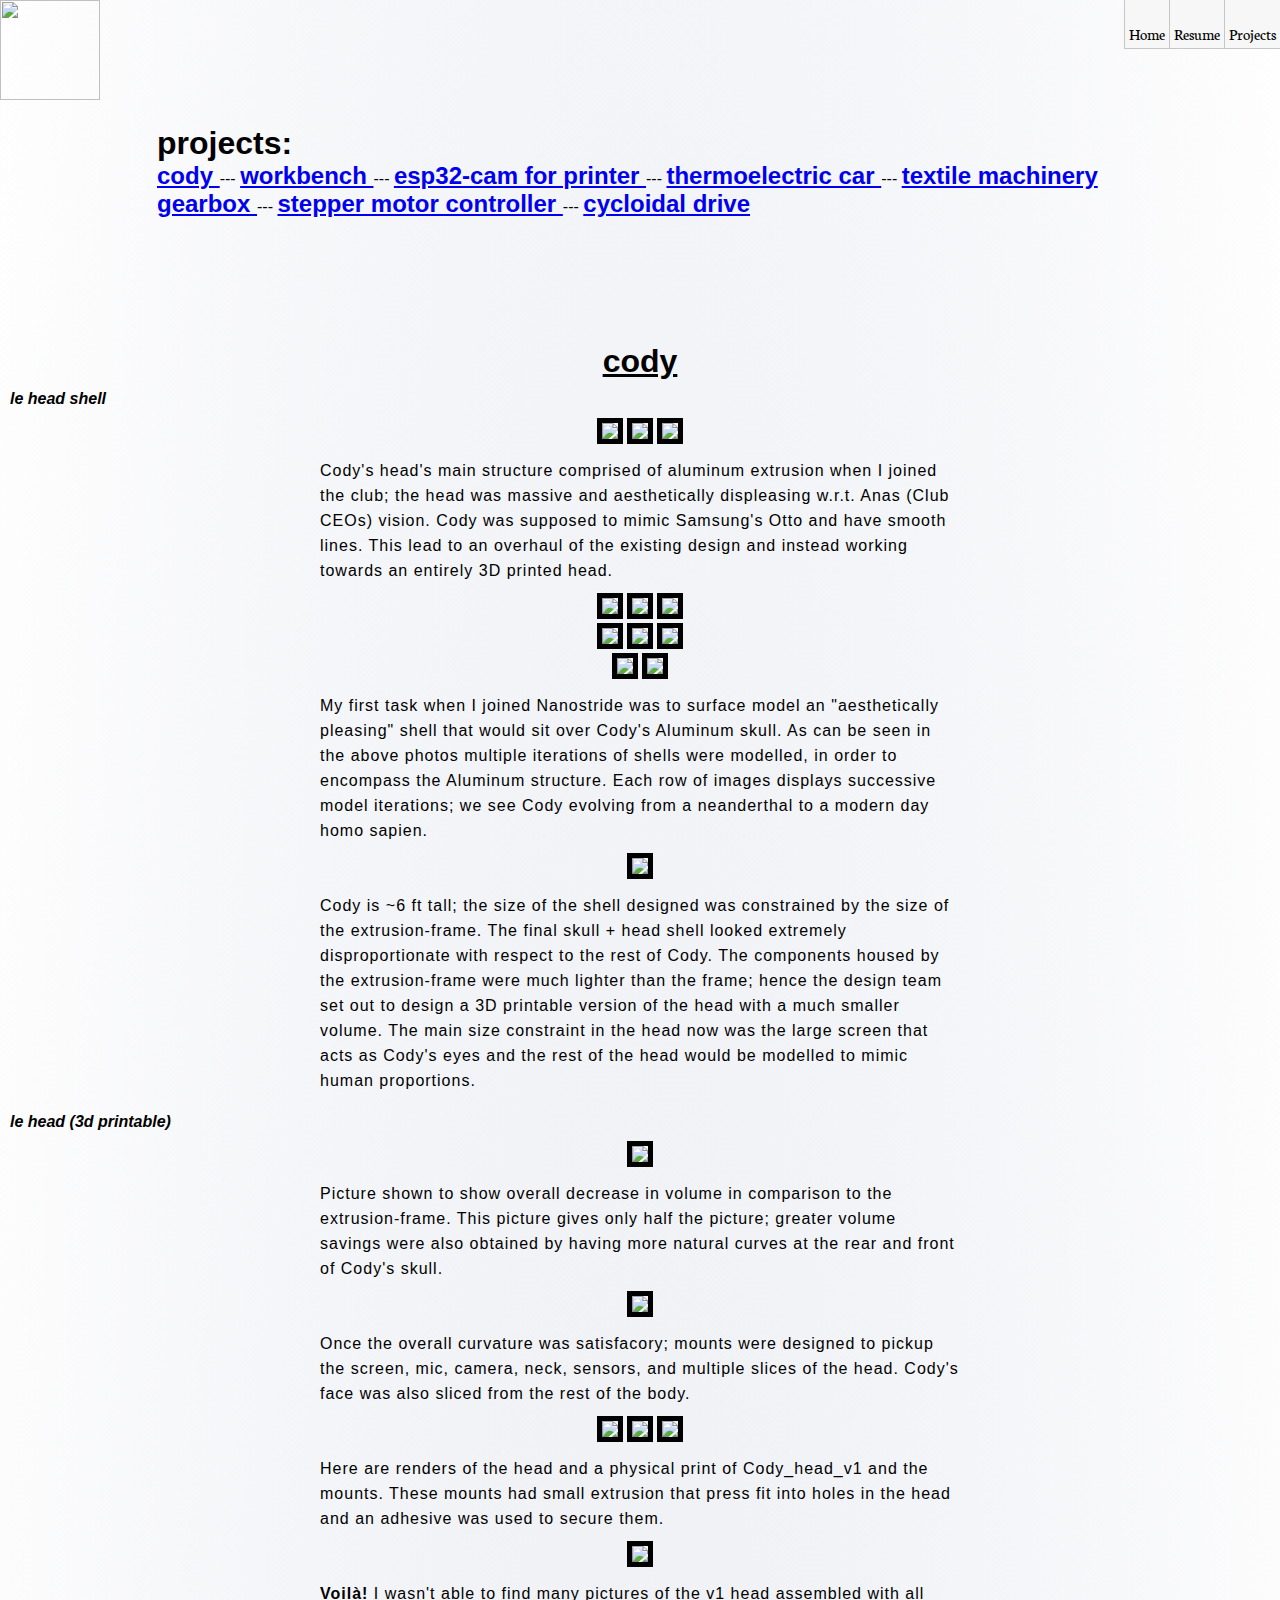
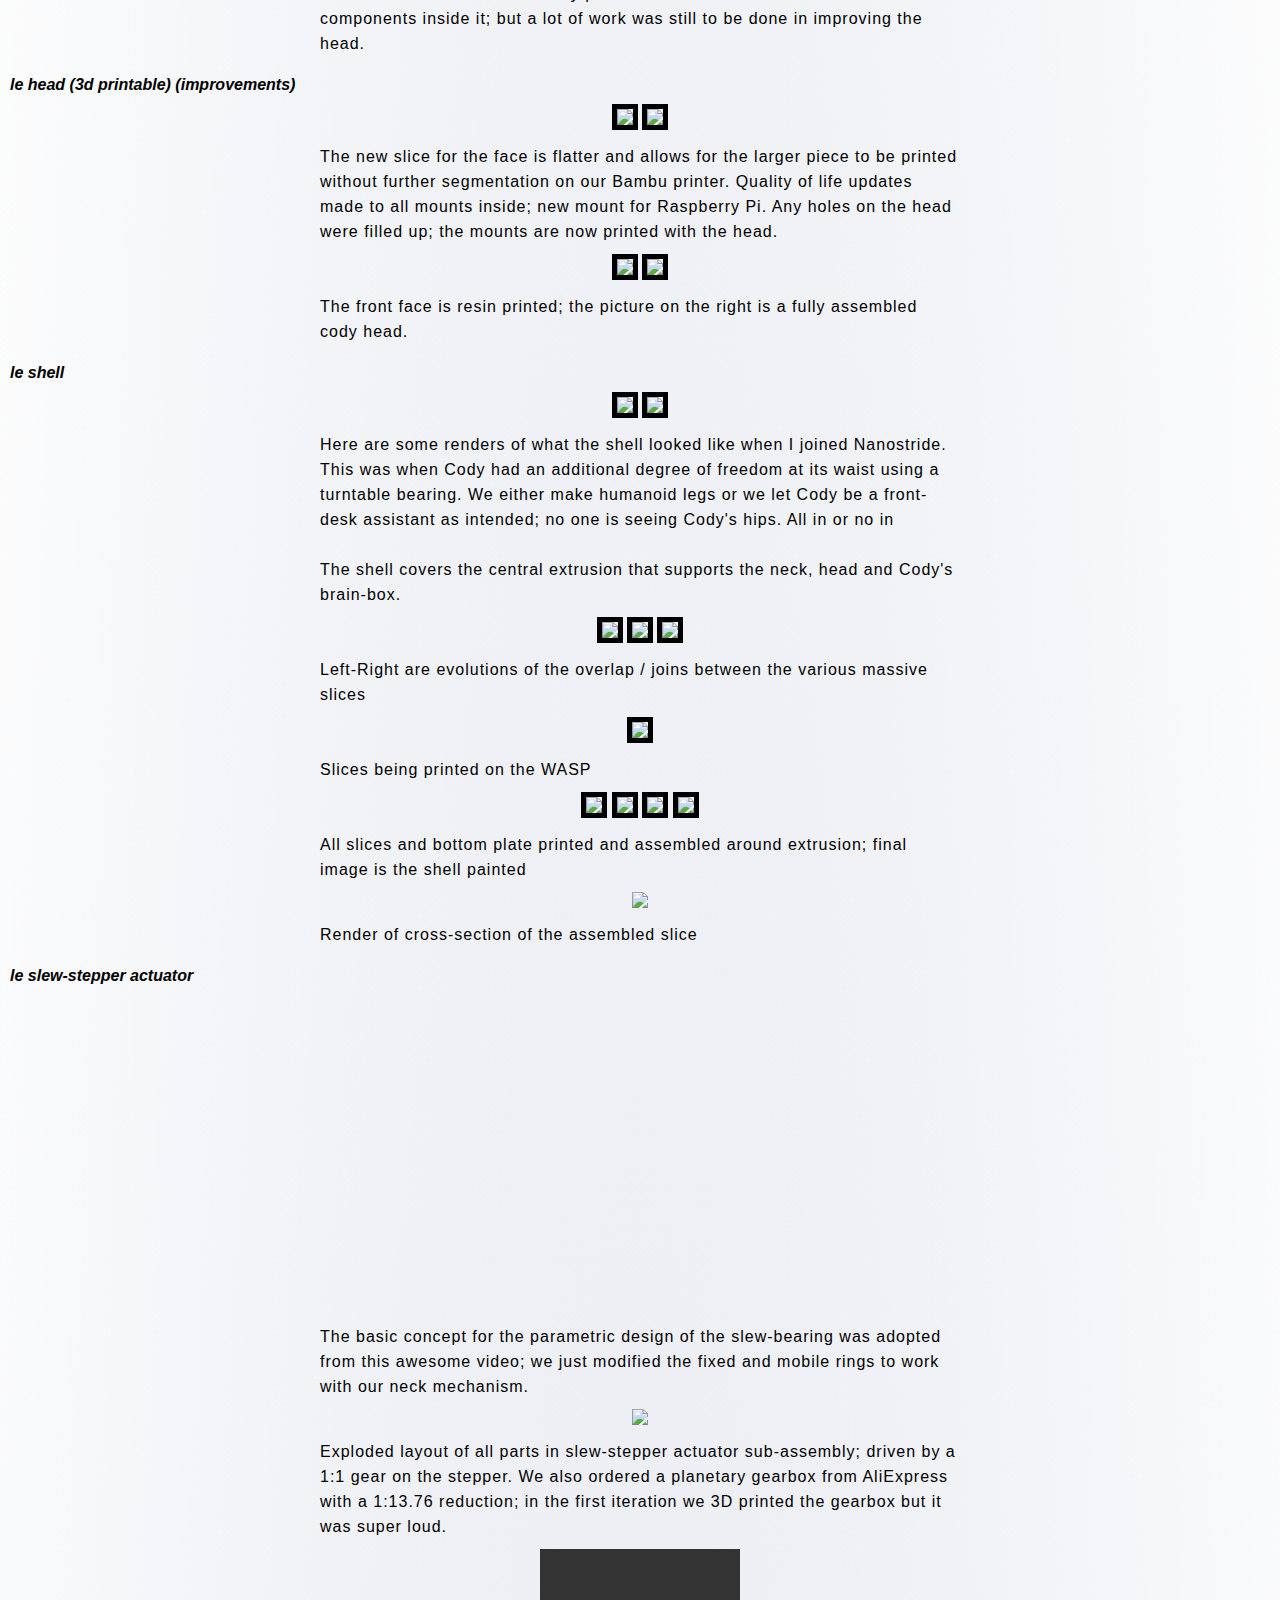
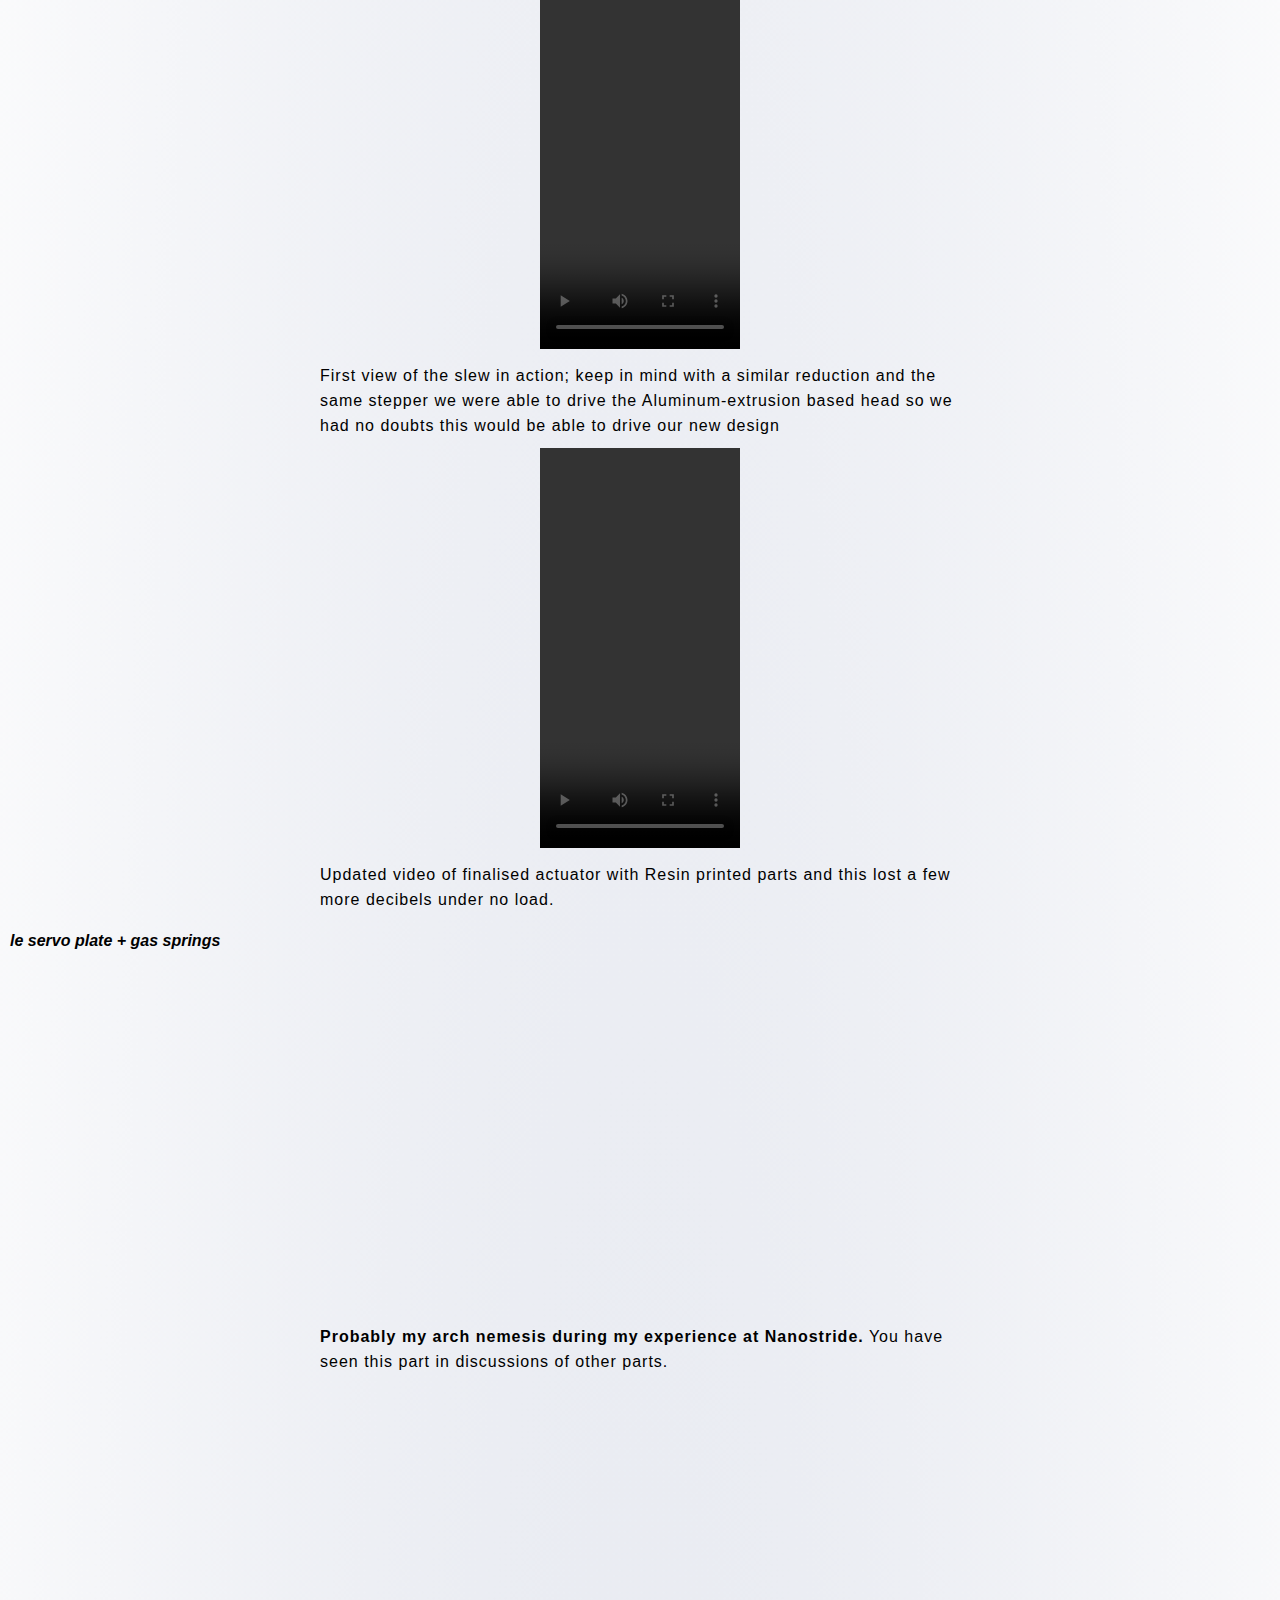
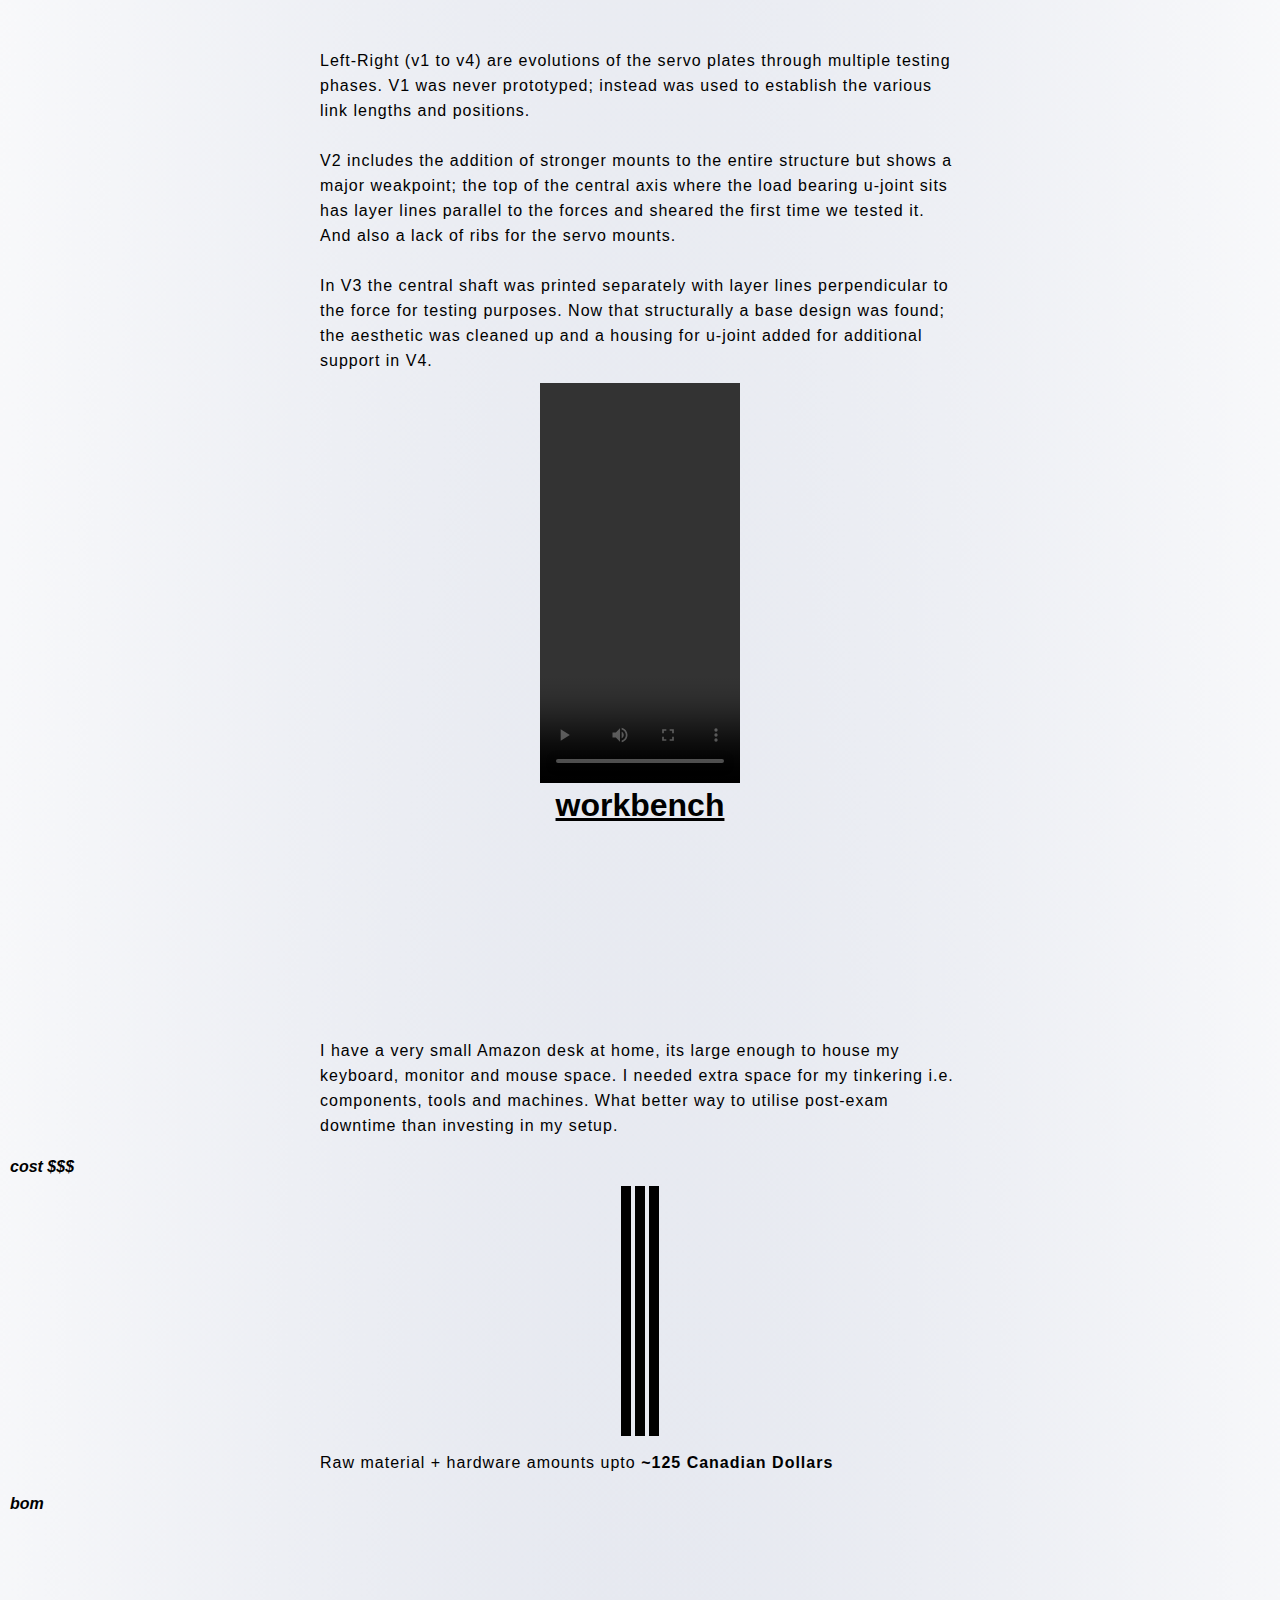
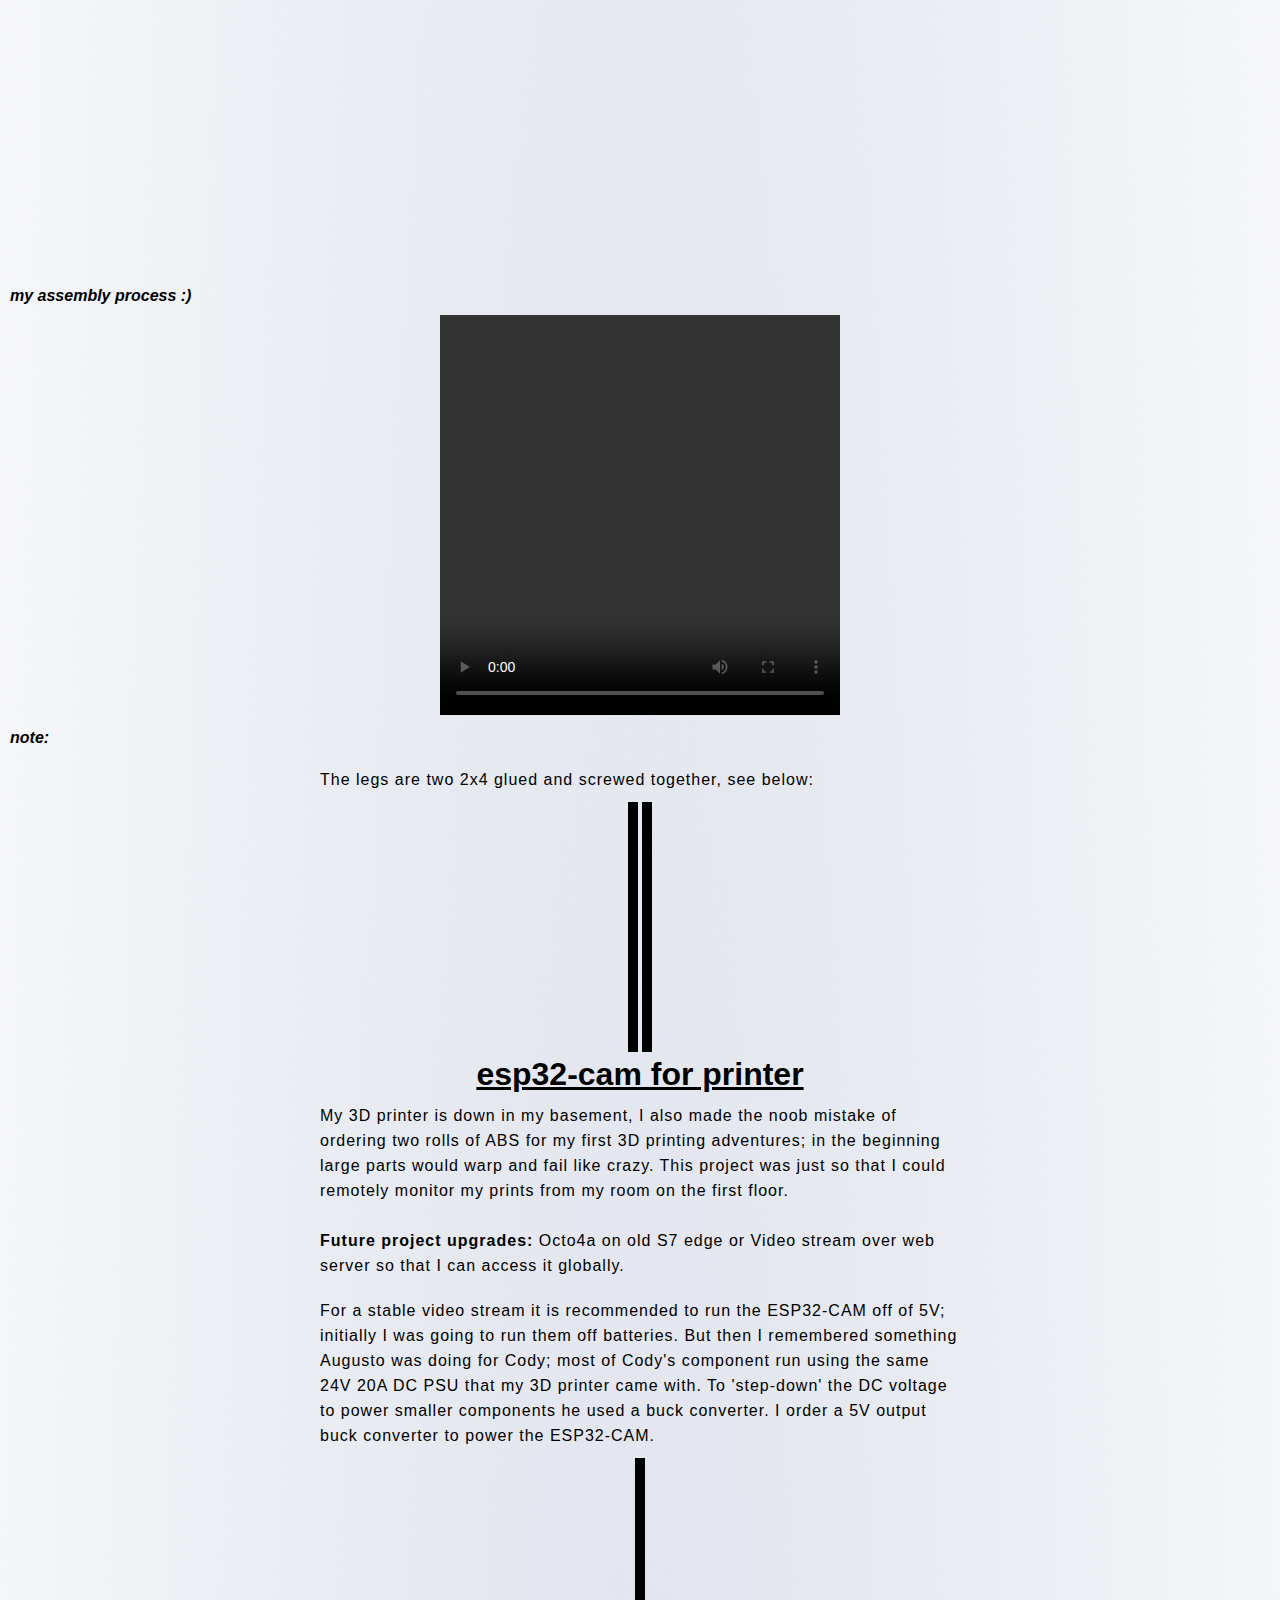
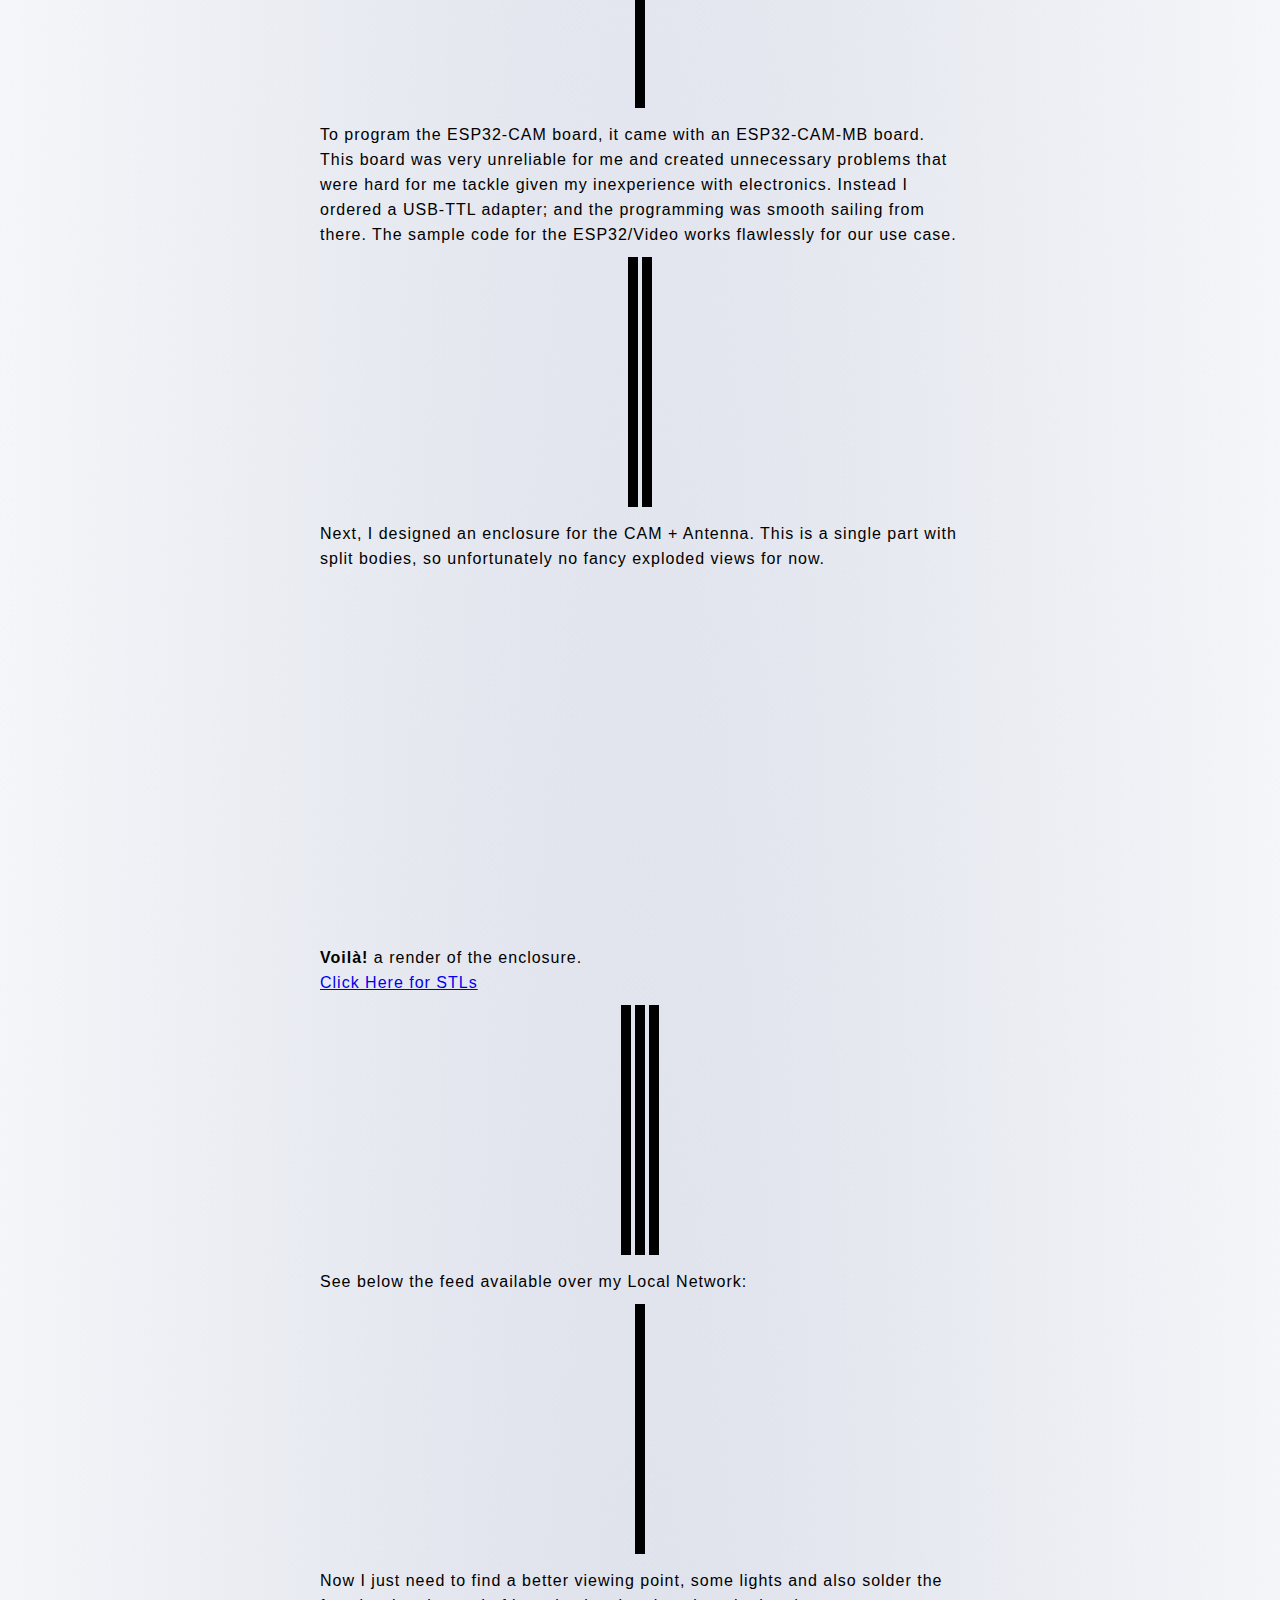
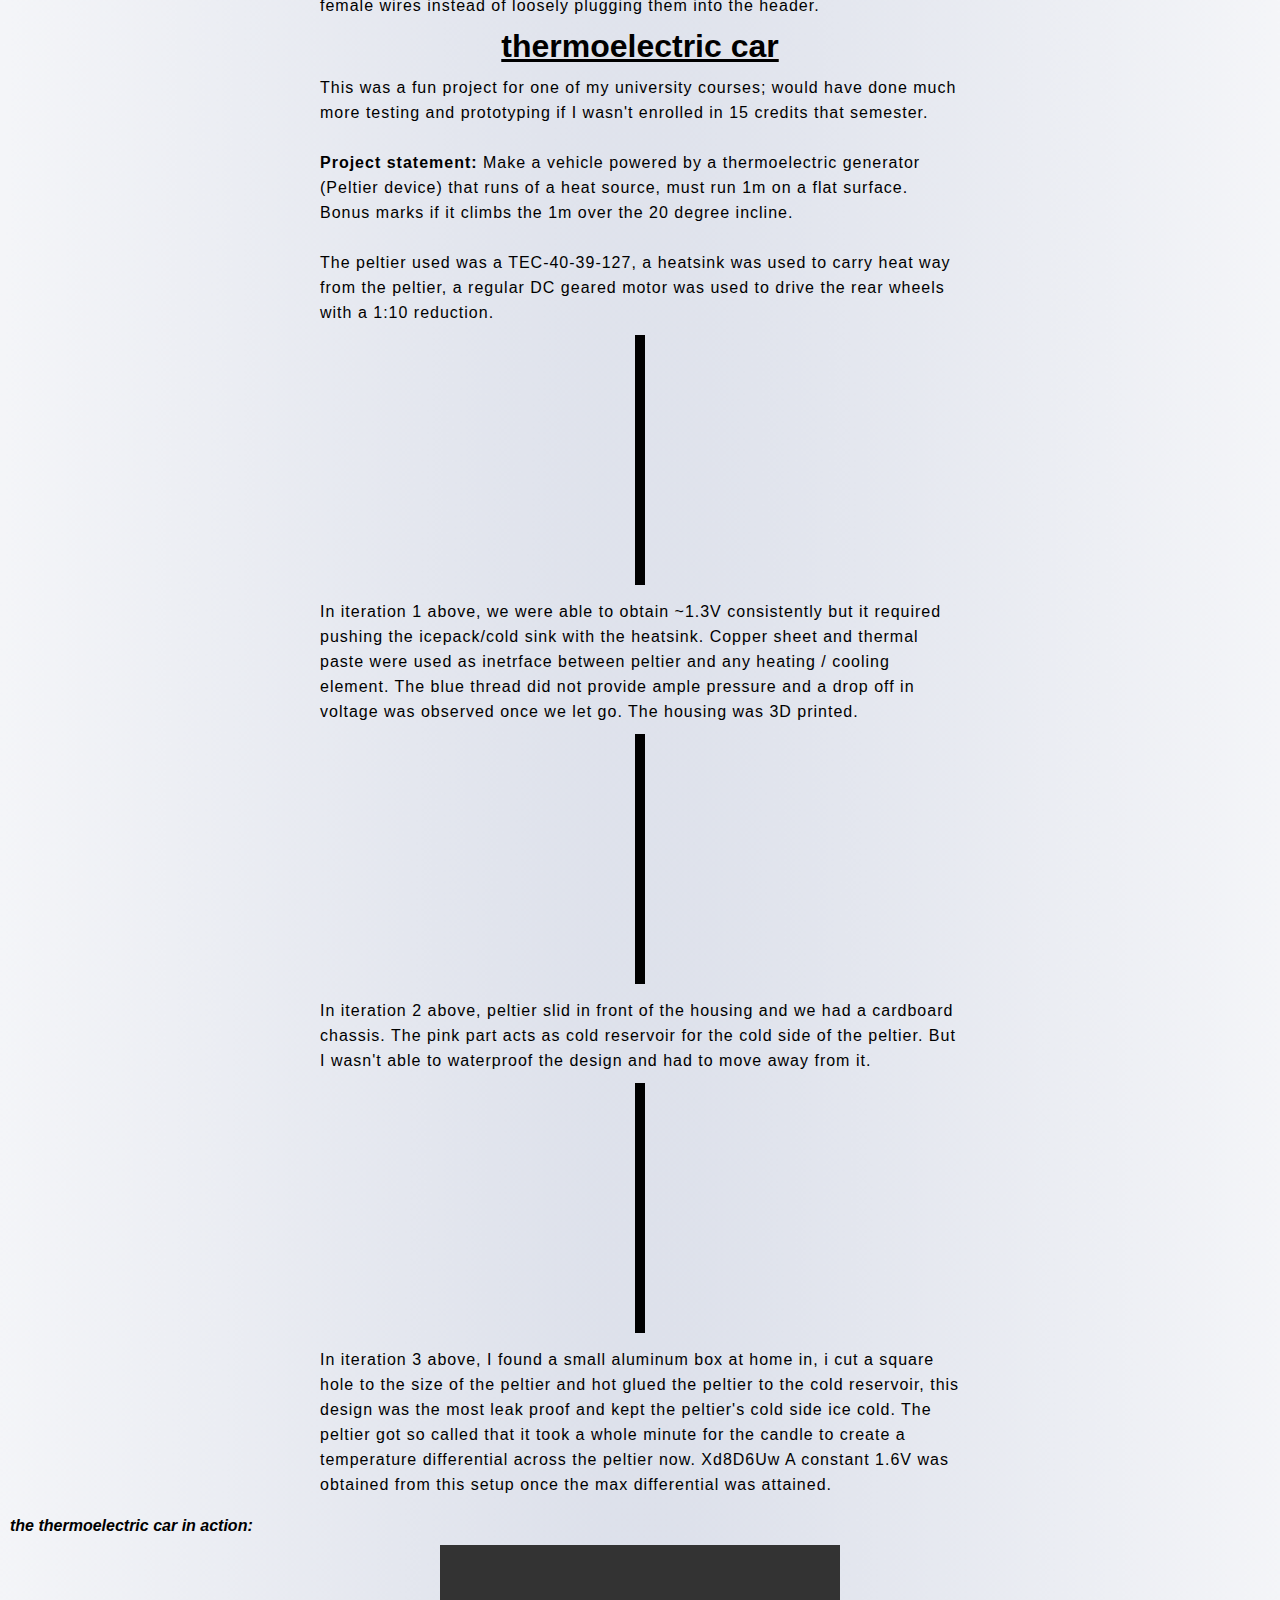
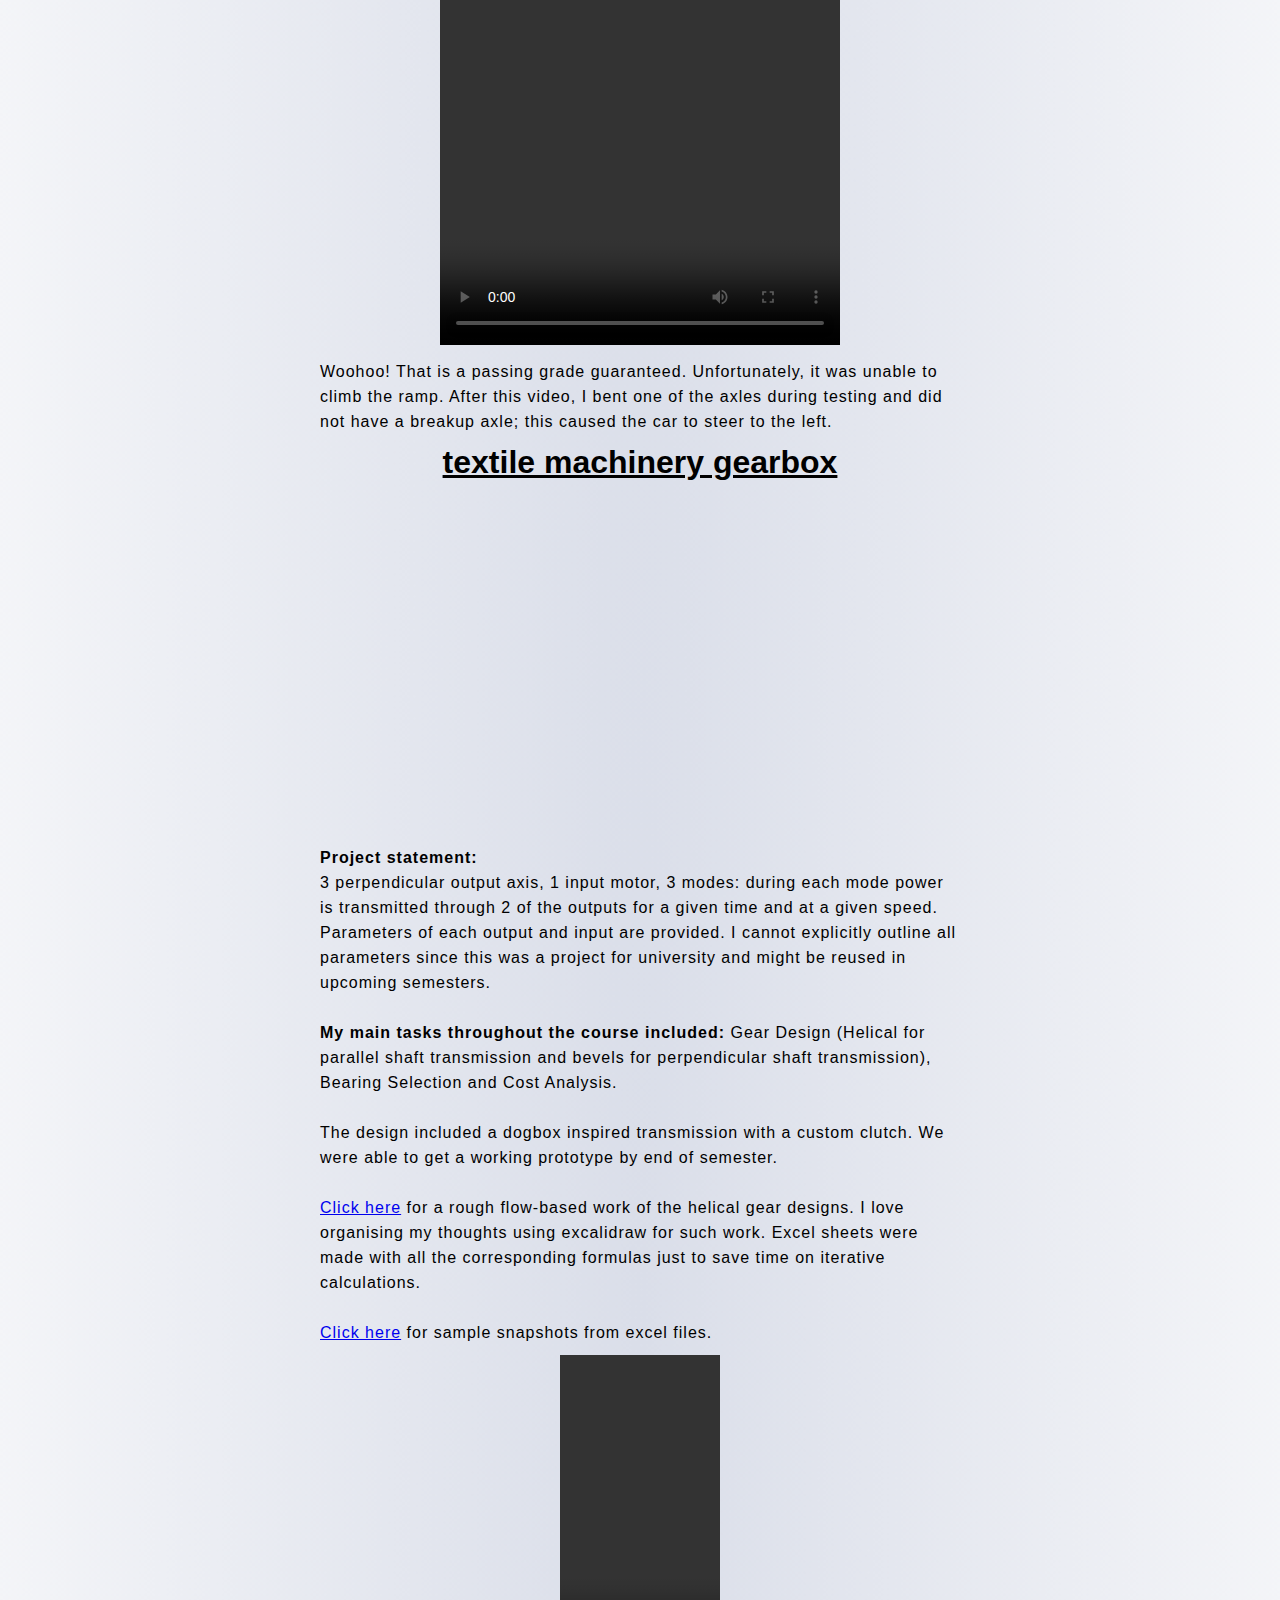
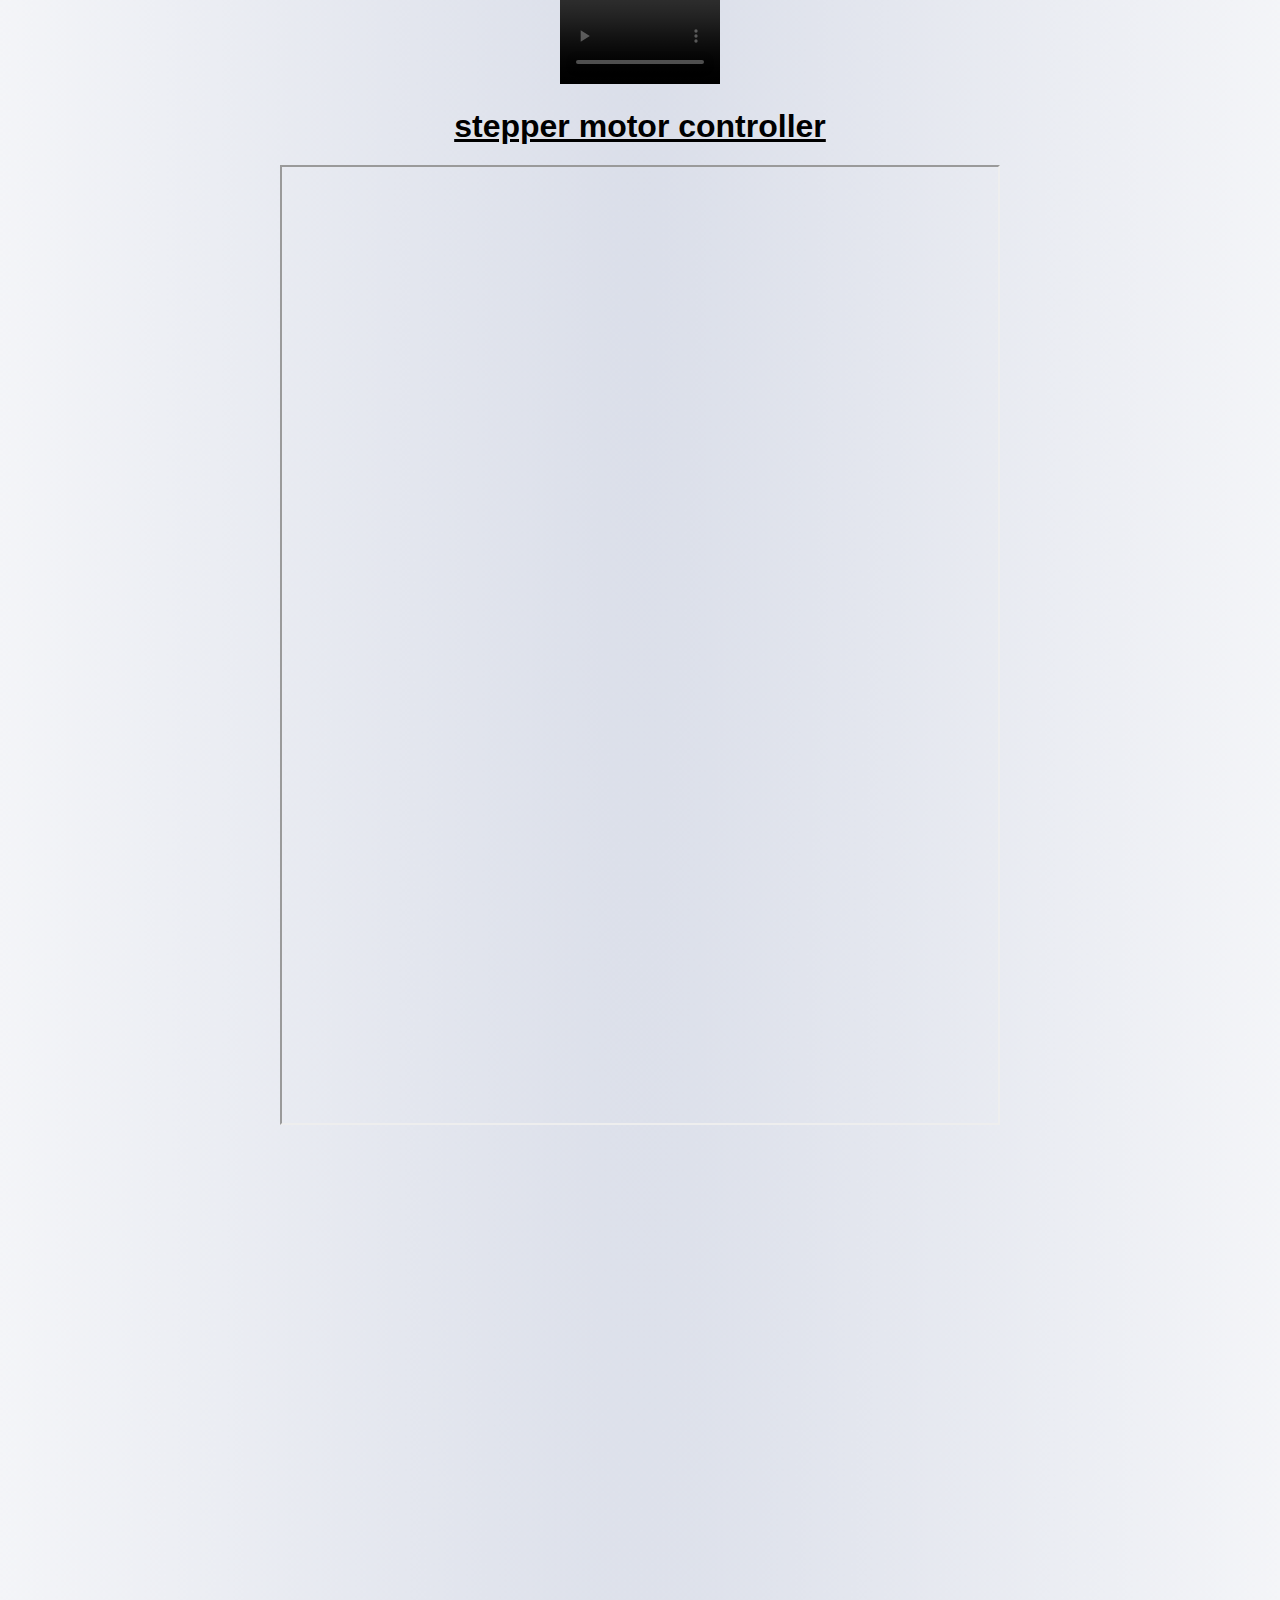
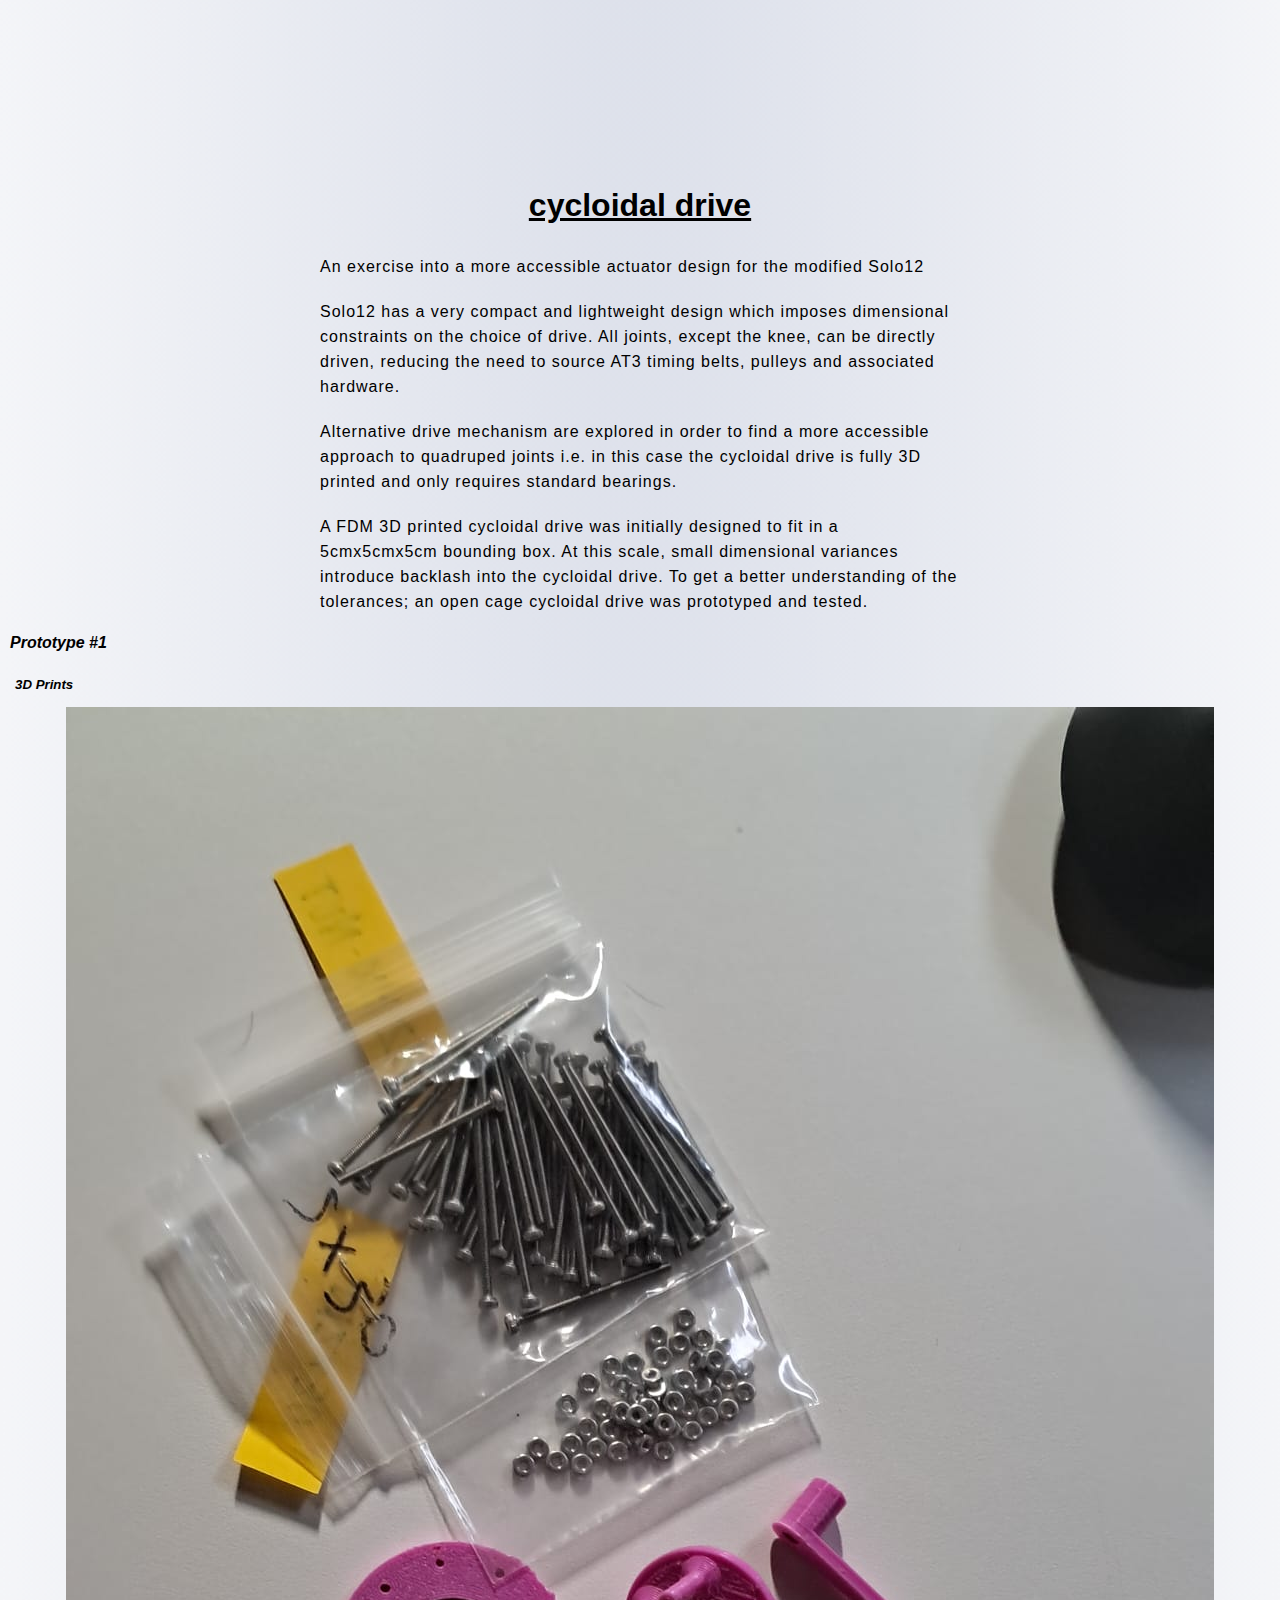
==== commit 7fa6cb46: "Update projects.html" ====
--- a/projects.html
+++ b/projects.html
@@ -366,6 +366,19 @@
 </div>
 </p>
 
+<!-- Stepper Motor Controller --><div id="imggrp"><u><h3 id="smc">stepper motor controller</h3></u></div>
+<p>
+    <div id="imggrp">
+        <iframe src="\pdf\368_Project.pdf" width="720" height="960">
+        </iframe>
+        </div>
+<div id="imggrp">
+<iframe loading="lazy" width="560" height="315" src="https://youtu.be/WpjY3gYZrNc" title="YouTube video player" frameborder="0" allow="accelerometer; autoplay; clipboard-write; encrypted-media; gyroscope; picture-in-picture; web-share" allowfullscreen></iframe>
+</div>
+<iframe width="560" height="315" src="https://www.youtube.com/embed/WpjY3gYZrNc?si=eCxJQcC5IL3Gy-zr" title="YouTube video player" frameborder="0" allow="accelerometer; autoplay; clipboard-write; encrypted-media; gyroscope; picture-in-picture; web-share" referrerpolicy="strict-origin-when-cross-origin" allowfullscreen></iframe>    </div>
+</p>
+
+
 <!-- Cycloidal Drive --><div id="imggrp"><u><h3 id="cyc">cycloidal drive</h3></u></div>
     <p>
         <blockquote>
@@ -380,18 +393,16 @@
         <h4 id="in-action-barely-">In Action (barely)</h3>
         <div id="imggrp"><iframe width="560" height="315" src="https://youtube.com/embed/QVna_XHsR04" title="YouTube video player" frameborder="0" allow="accelerometer; autoplay; clipboard-write; encrypted-media; gyroscope; picture-in-picture; web-share" referrerpolicy="strict-origin-when-cross-origin" allowfullscreen></iframe></div>
         
-        <p>Main problems with this prototype:</p>
-        <ul>
-        <li>The cycloidal disk can be heard grinding against the rollers on the fixed plate even though the disk was toleranced for clearance. </li>
-        <li>The 1mm eccentricity of the disk with relation to the center of fixed part of the drive and was tested for next.</li>
-        </ul>
+        <p>Main problems with this prototype:
+        The cycloidal disk can be heard grinding against the rollers on the fixed plate even though the disk was toleranced for clearance. </li>
+        The 1mm eccentricity of the disk with relation to the center of fixed part of the drive and was tested for next.</li>
+        </p>
         <h4 id="prototype-2">Prototype #2</h2>
-        <p>For the next iteration of the prototype, adjustments were made in CAD as follows: </p>
-        <ul>
-        <li>3 sets of cycloidal disks were printed with each cycloidal profile shaving 0.1mm from the last, in addition to larger clearance tolerances; </li>
-        <li>6 shafts were printed with each diameter increasing by 0.1mm from 1.0mm to 1.5mm; </li>
-        <li>the rollers were scrapped and replaced by a cycloidal profile on the fixed housing.</li>
-        </ul>
+        <p>For the next iteration of the prototype, adjustments were made in CAD as follows:
+        3 sets of cycloidal disks were printed with each cycloidal profile shaving 0.1mm from the last, in addition to larger clearance tolerances; </li>
+        6 shafts were printed with each diameter increasing by 0.1mm from 1.0mm to 1.5mm; </li>
+        the rollers were scrapped and replaced by a cycloidal profile on the fixed housing.</li>
+        </p>
         <h5 id="3d-prints">3D Prints</h3>
         <div id="imggrp"><img src="/images/cycloidal/proto2part.jpg" alt="image"></div>
         <h5 id="cad-mechanism">CAD Mechanism</h3>
@@ -425,6 +436,7 @@
         
         <p>After about an hour of intermittently cycling with the drill, the 3D printed discs started wearing at the profile, forming ABS powder and a lot of backlash is observed in the drive.</p>
         <h4 id="current-drive-cost-">Current drive cost:</h3>
+        <div id="imggrp">
         <table>
         <thead>
         <tr>
@@ -465,9 +477,10 @@
         </tr>
         </tbody>
         </table>
+        </div>
         <h4 id="conclusion">Conclusion</h2>
         <p>This exercise helped the mechanical team better understand the long term drawbacks of a 3D printed drive at the aforementioned scale. The cycloidal drive quickly wears down and loses alot of its favorable properties. Quick way to reduce friction in the drive would be to replace the lobes of the cycloidal profile against which the disk moves with rollers but this brings with it additional hardware costs. One could also have multiple cycloidal disks offset by smaller angles but this would keep decreasing the load pin diameter to a point where it would be impossible for the pins to be structural!</p>
-        <p>Further explorations into more accessible alternatives to the dual-stage timing belt reduction will also be conducted in the near future, check back for bi-weekly updates. :)</p>
+        <p>Further explorations into more accessible alternatives to the dual-stage timing belt reduction will also be conducted in the near future. :)</p>
     </p>
 
 </div>
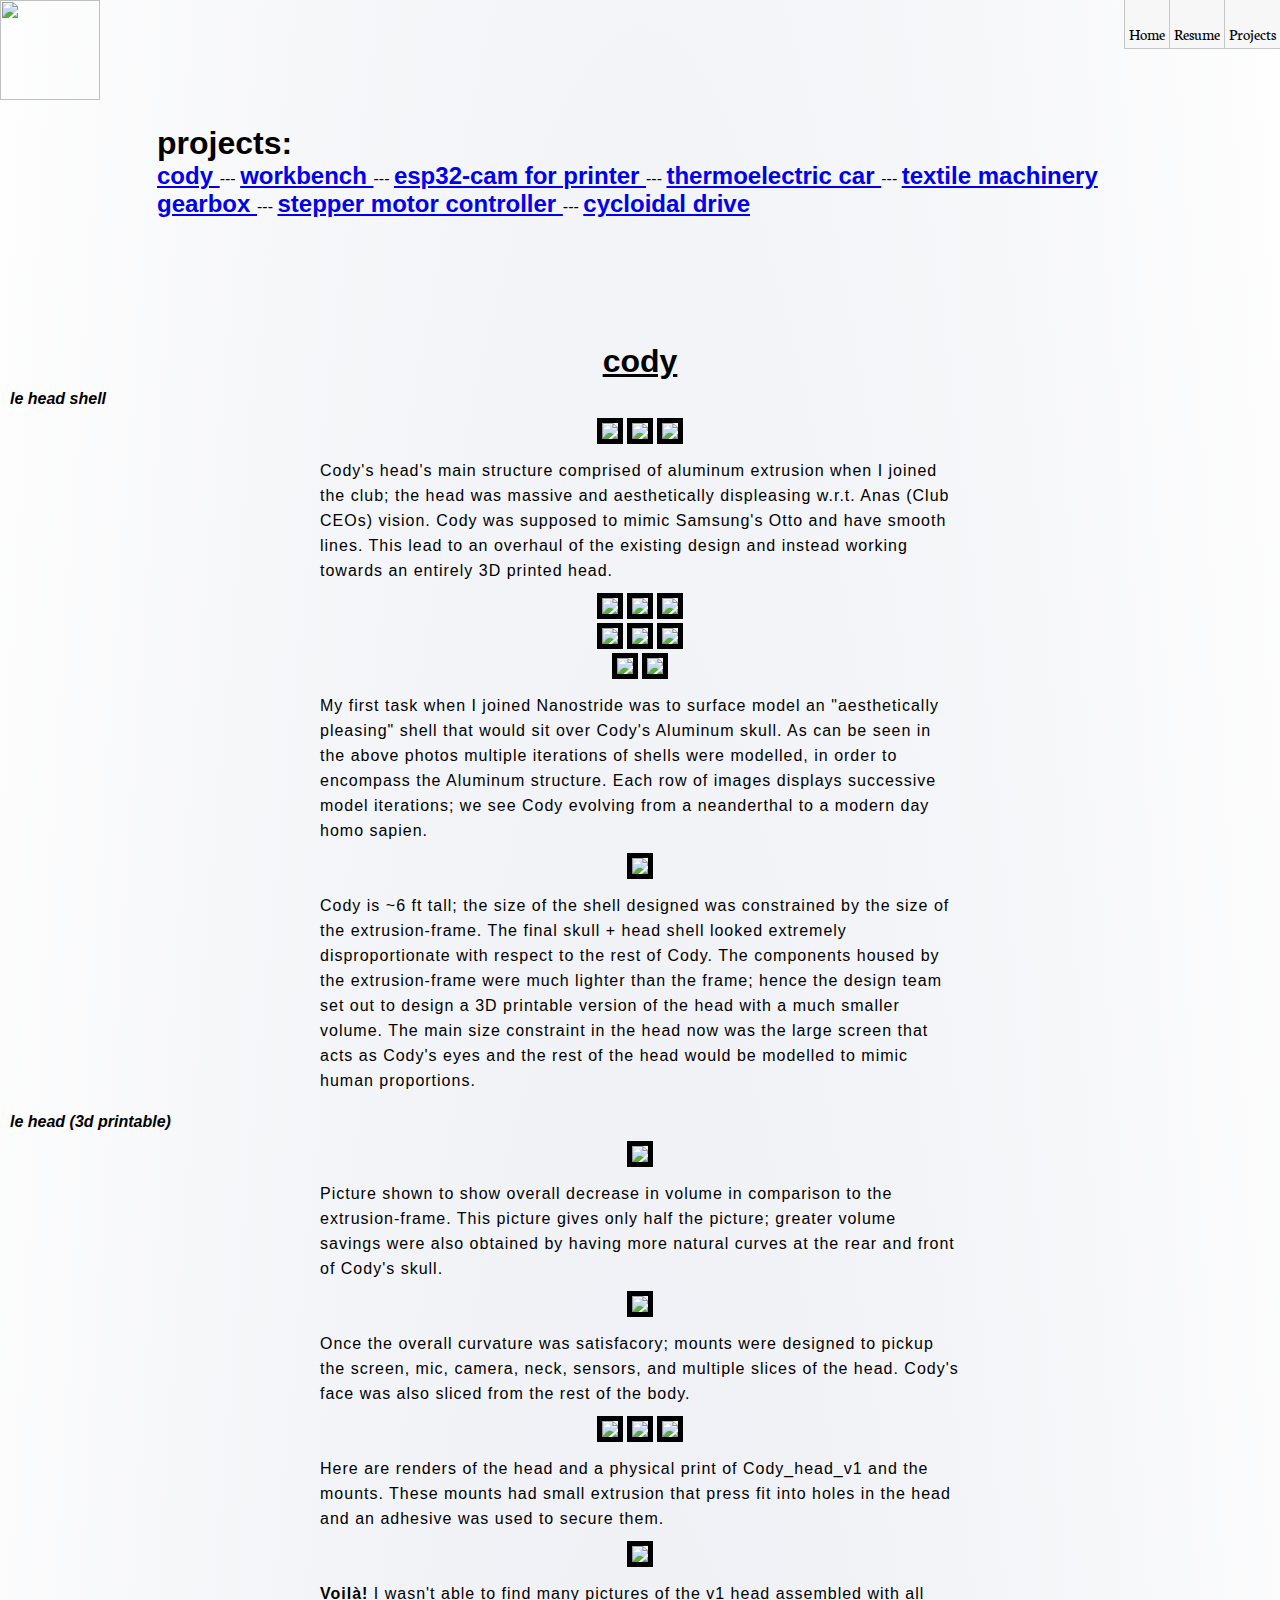
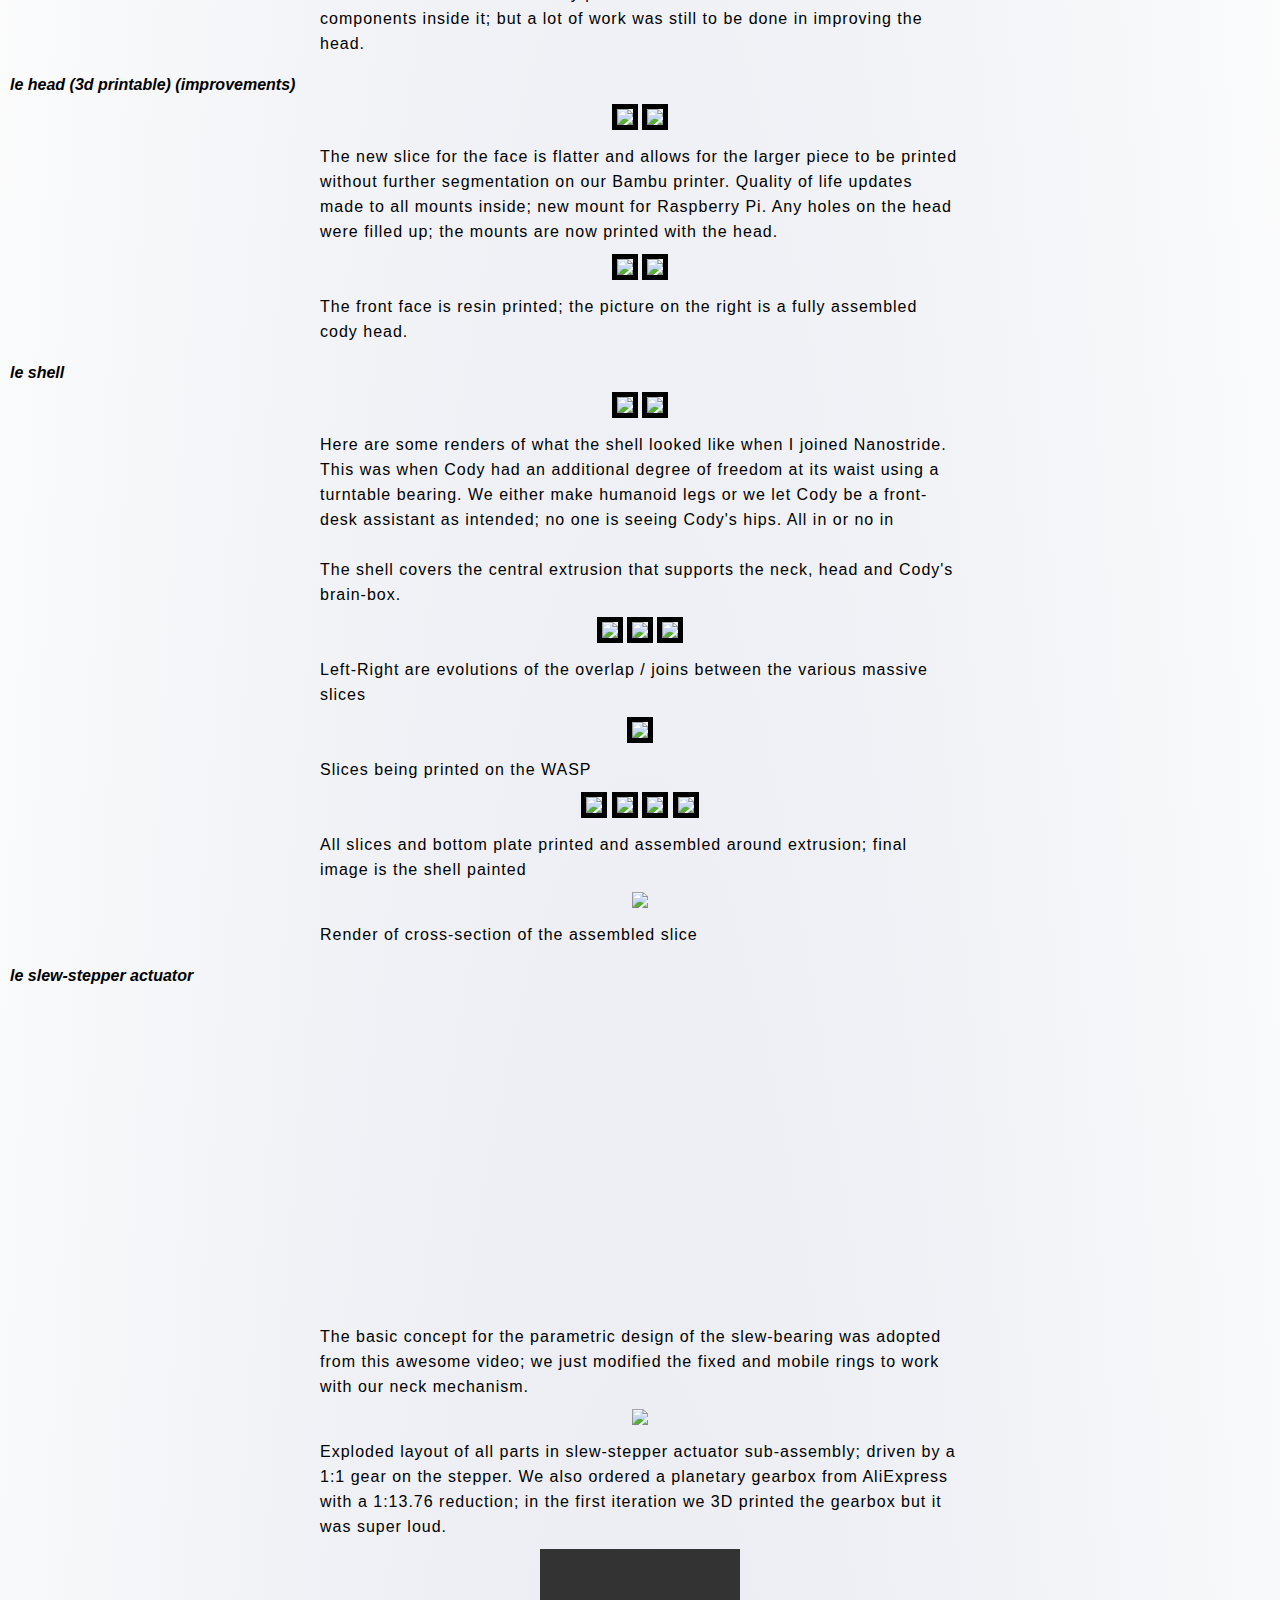
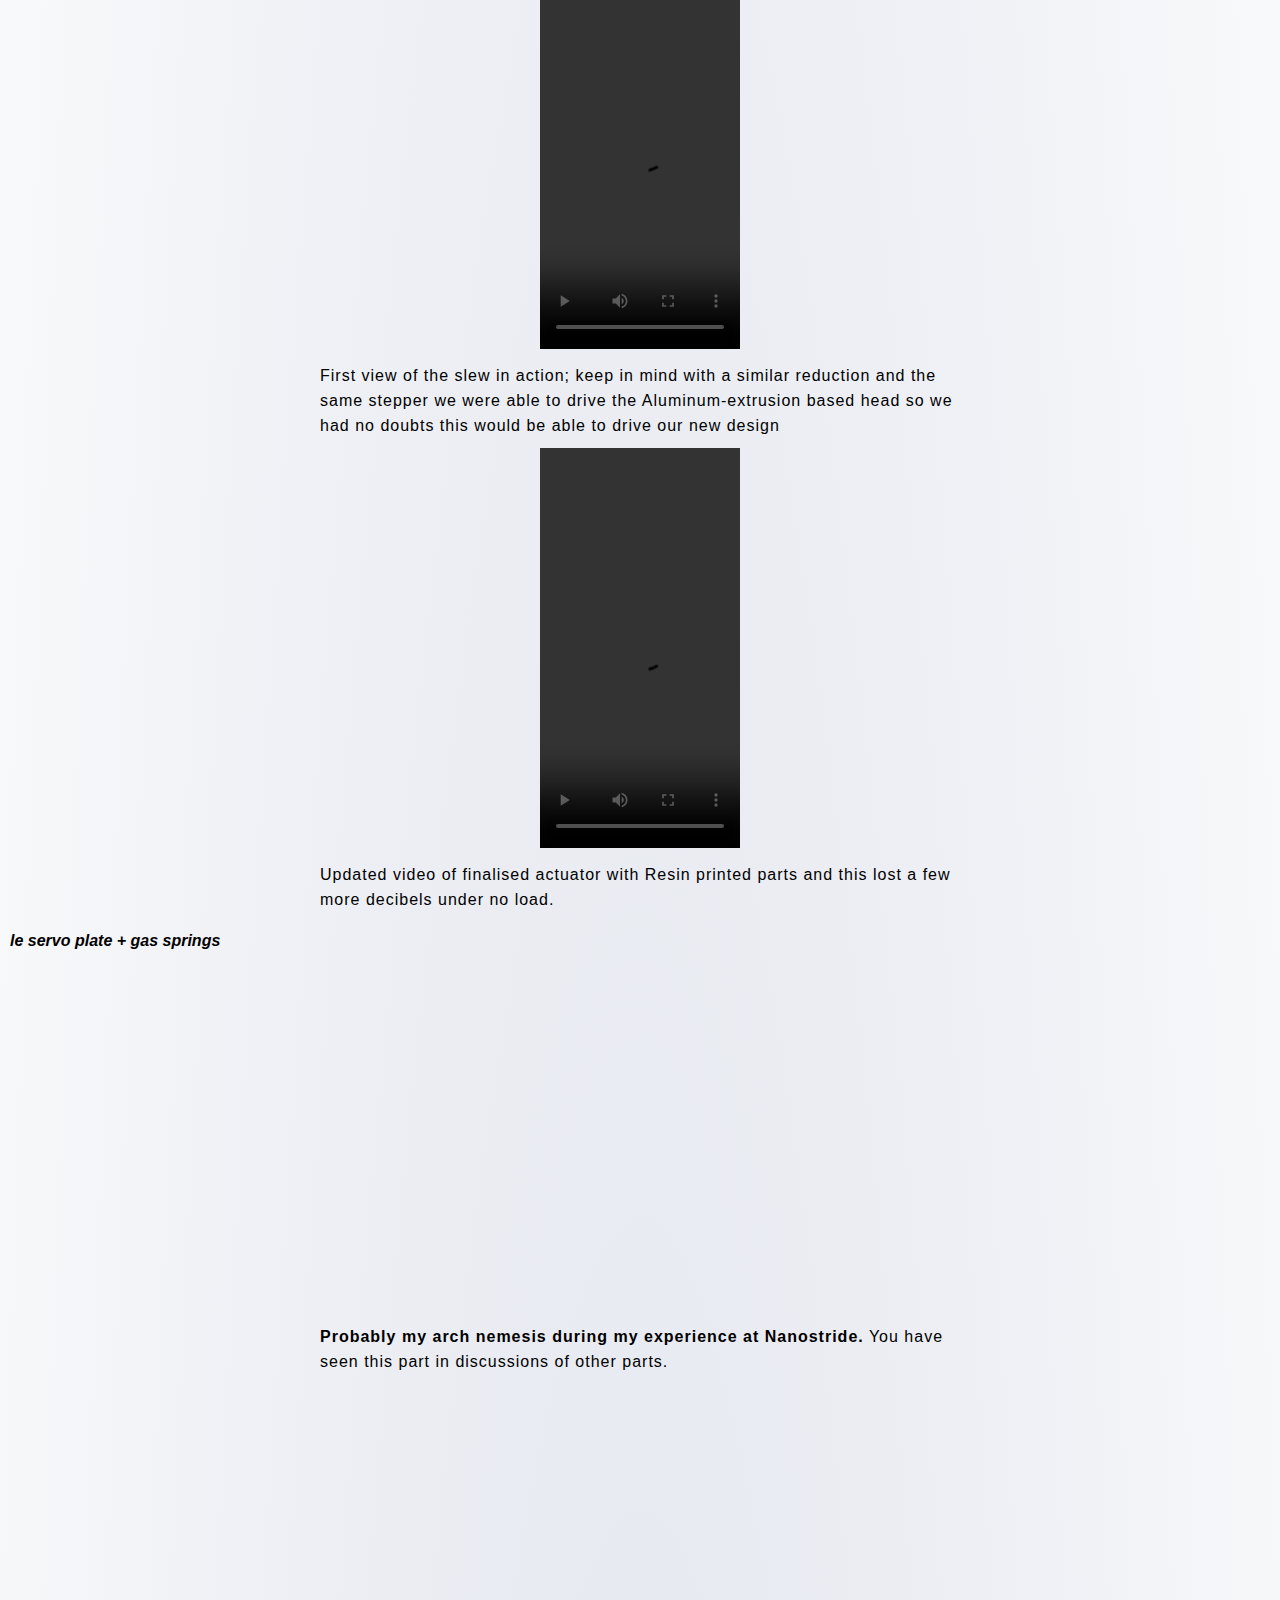
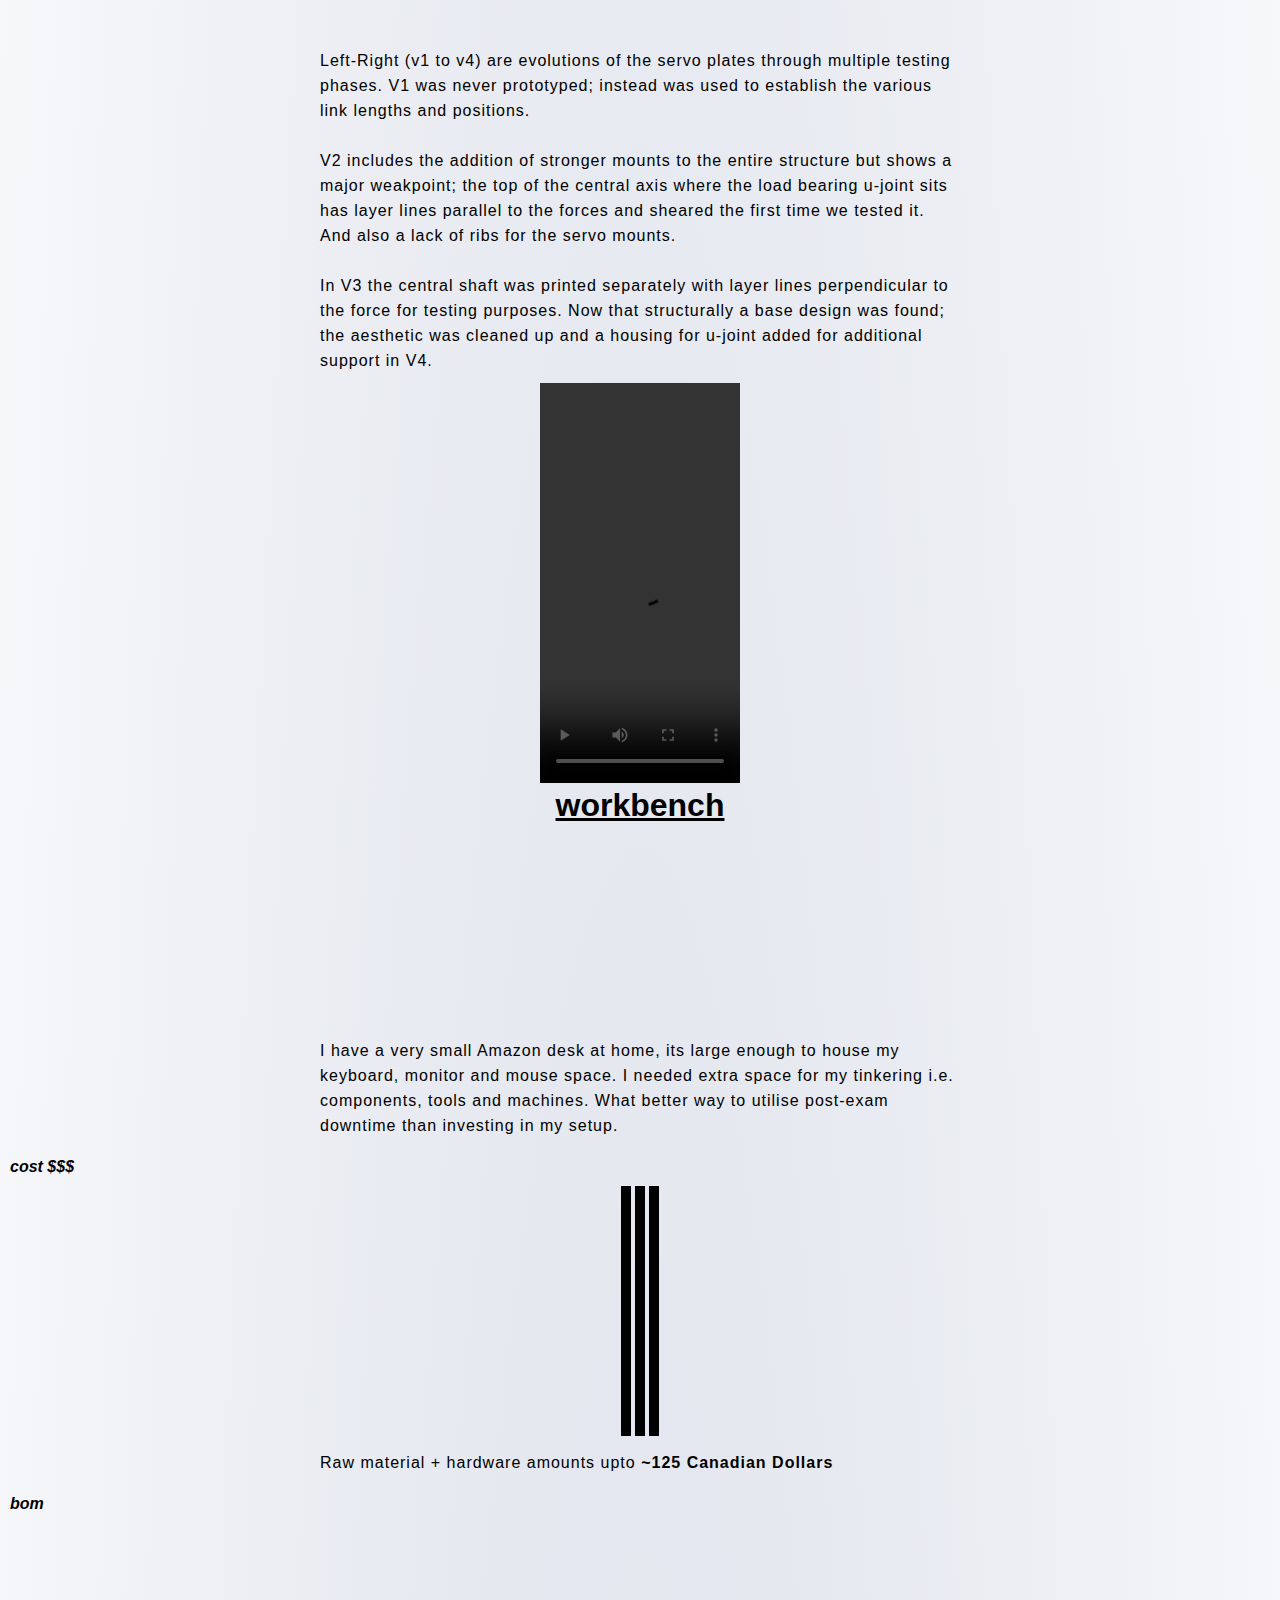
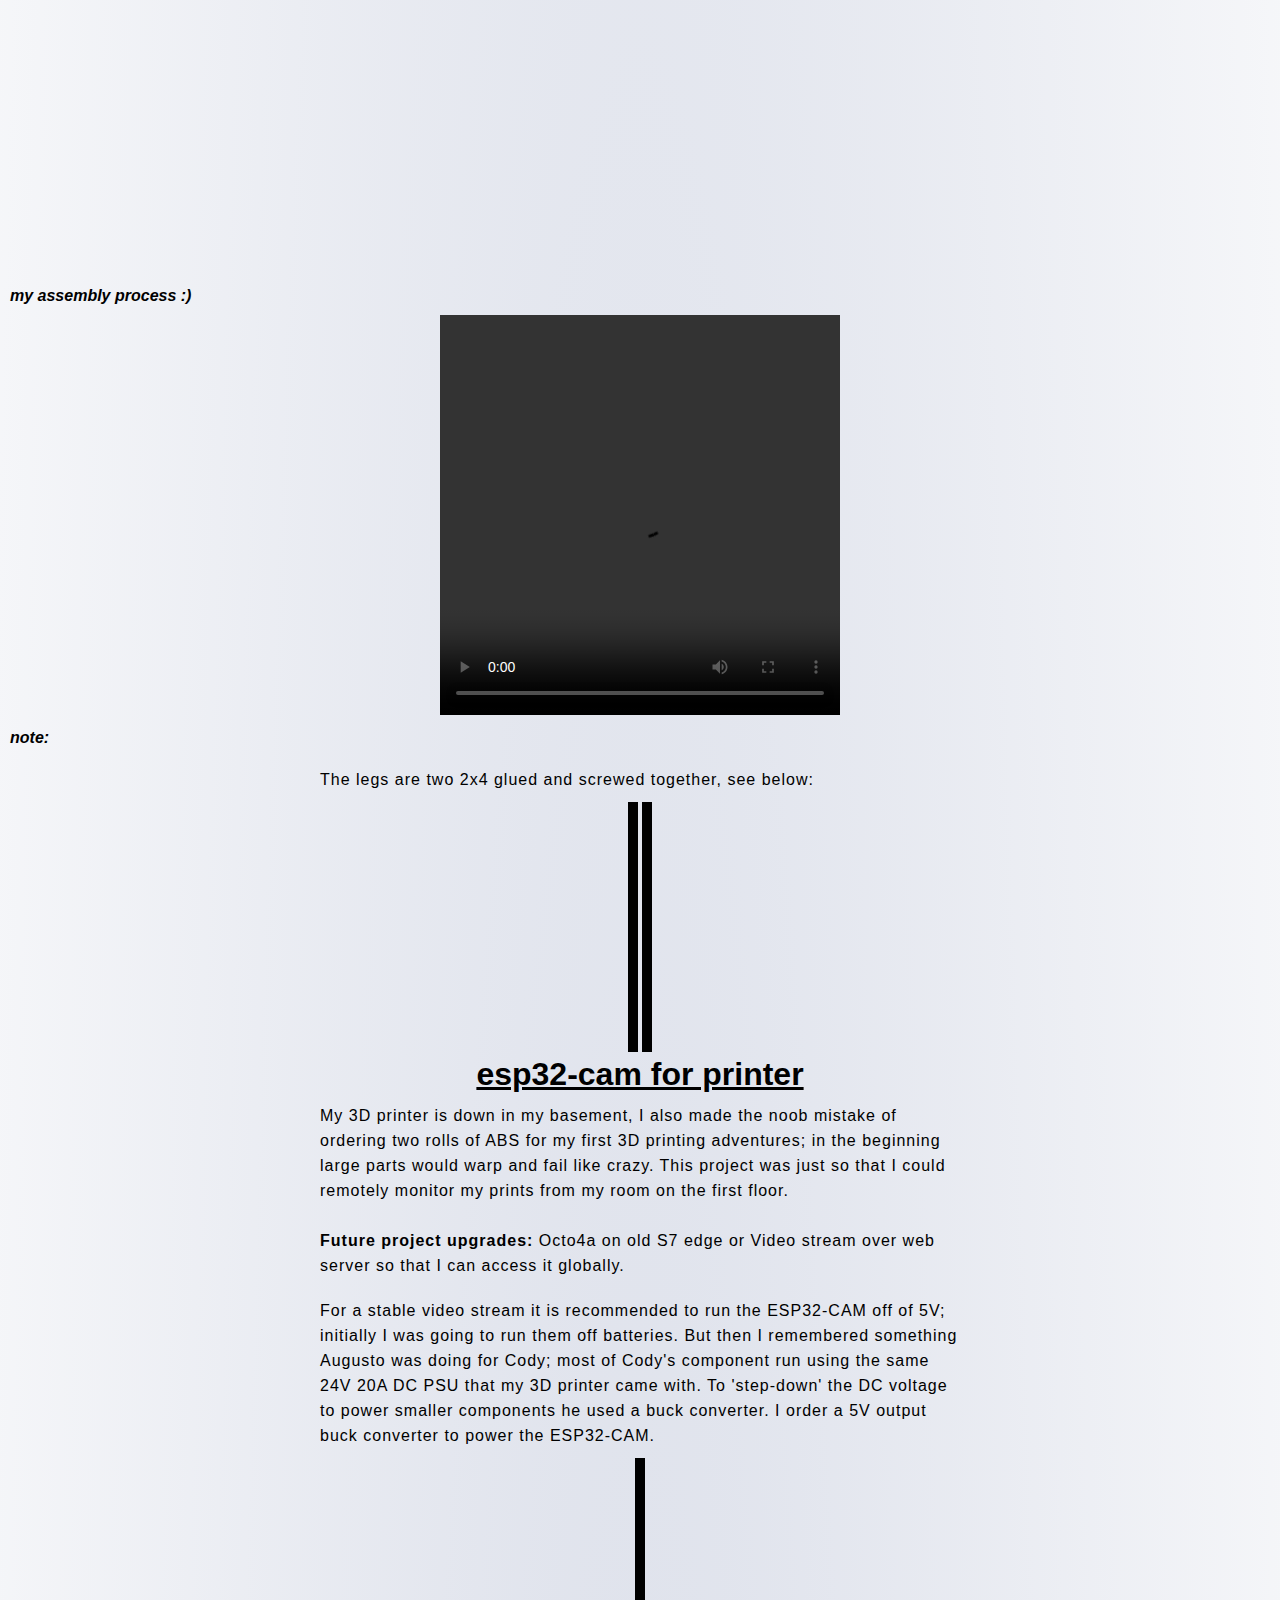
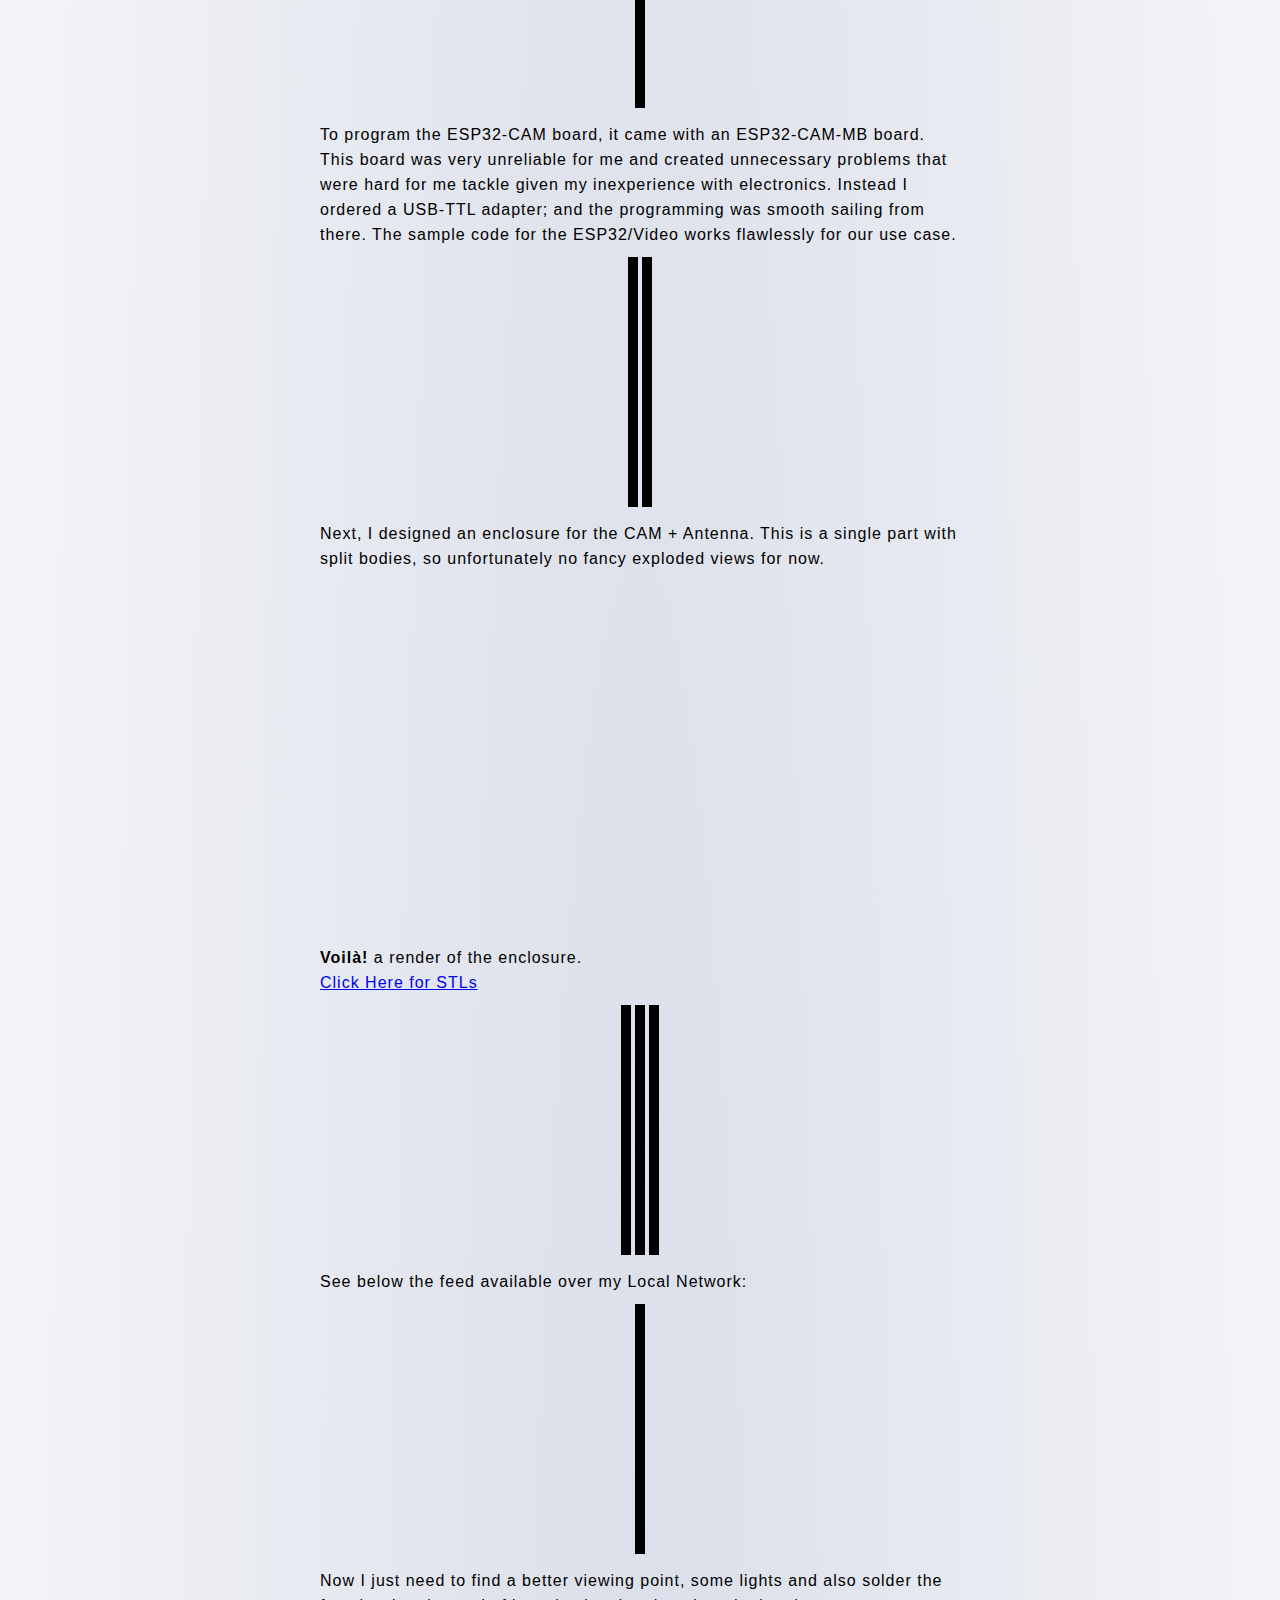
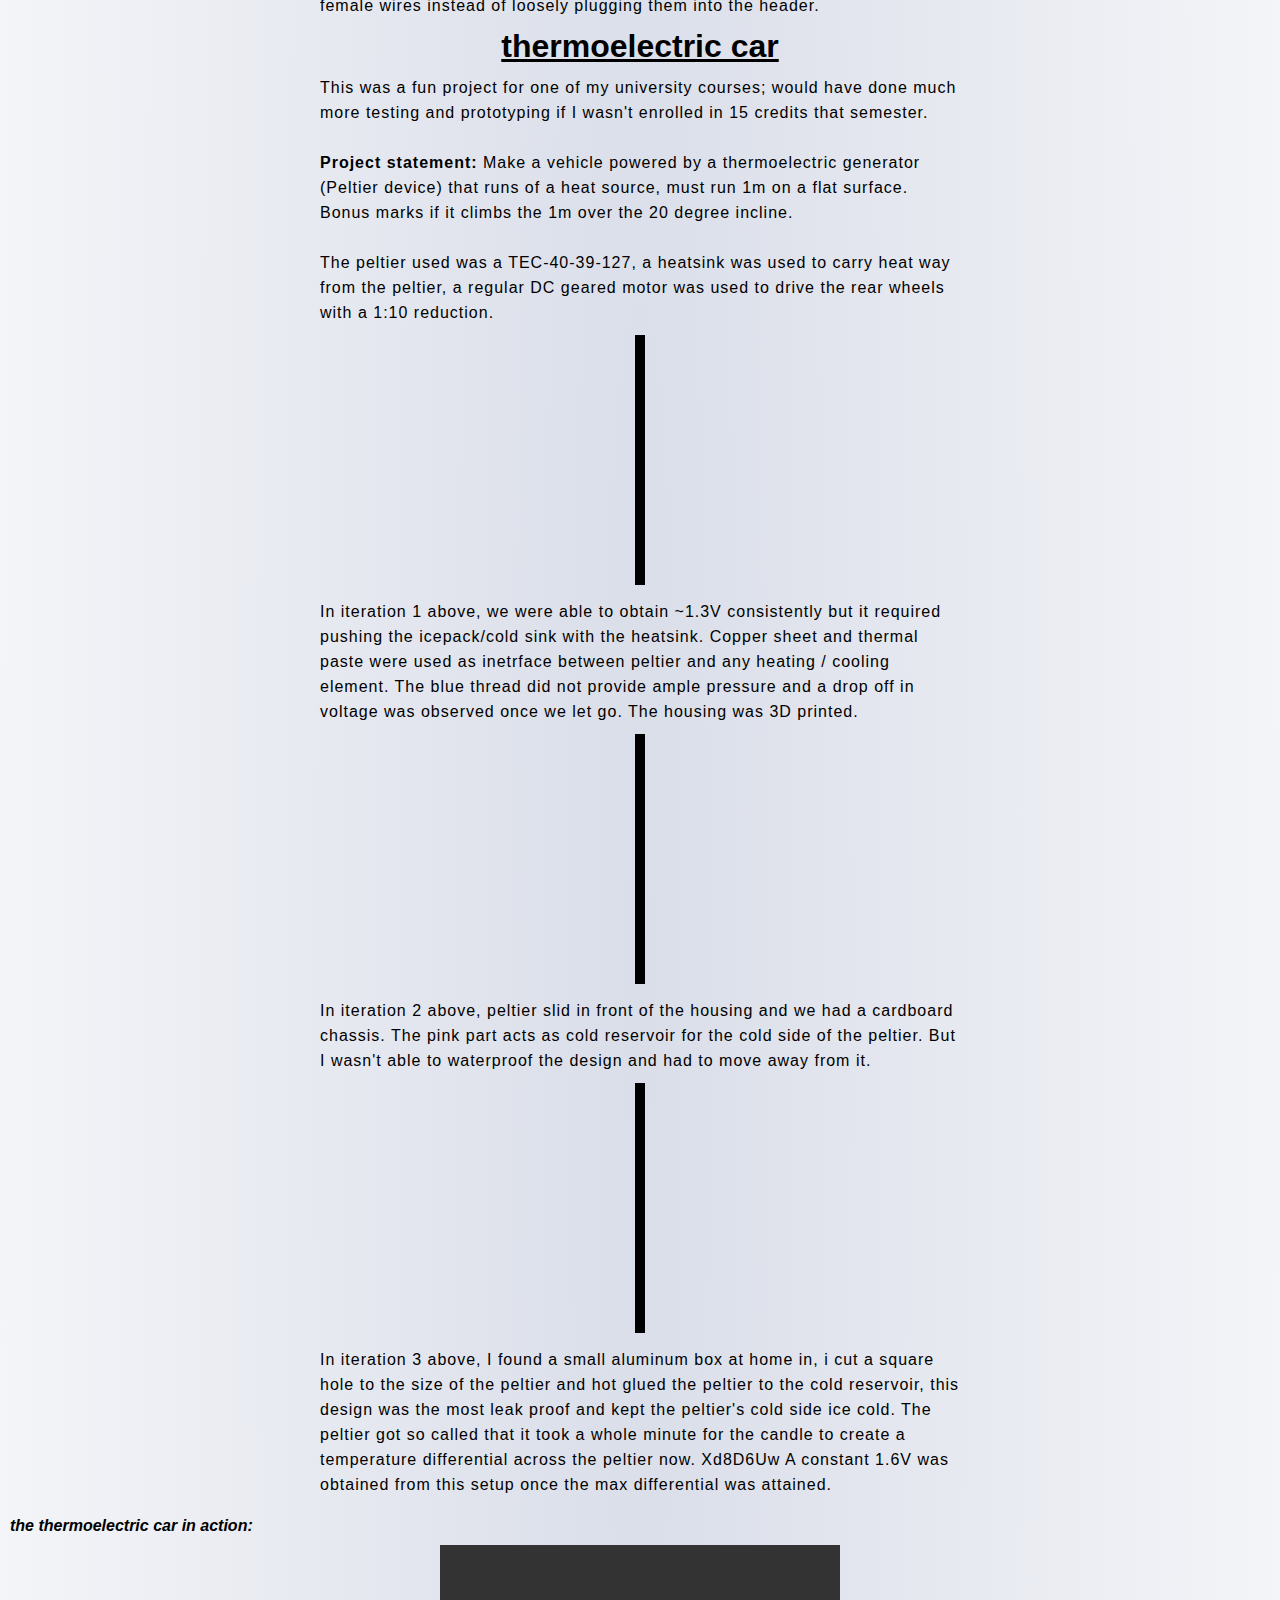
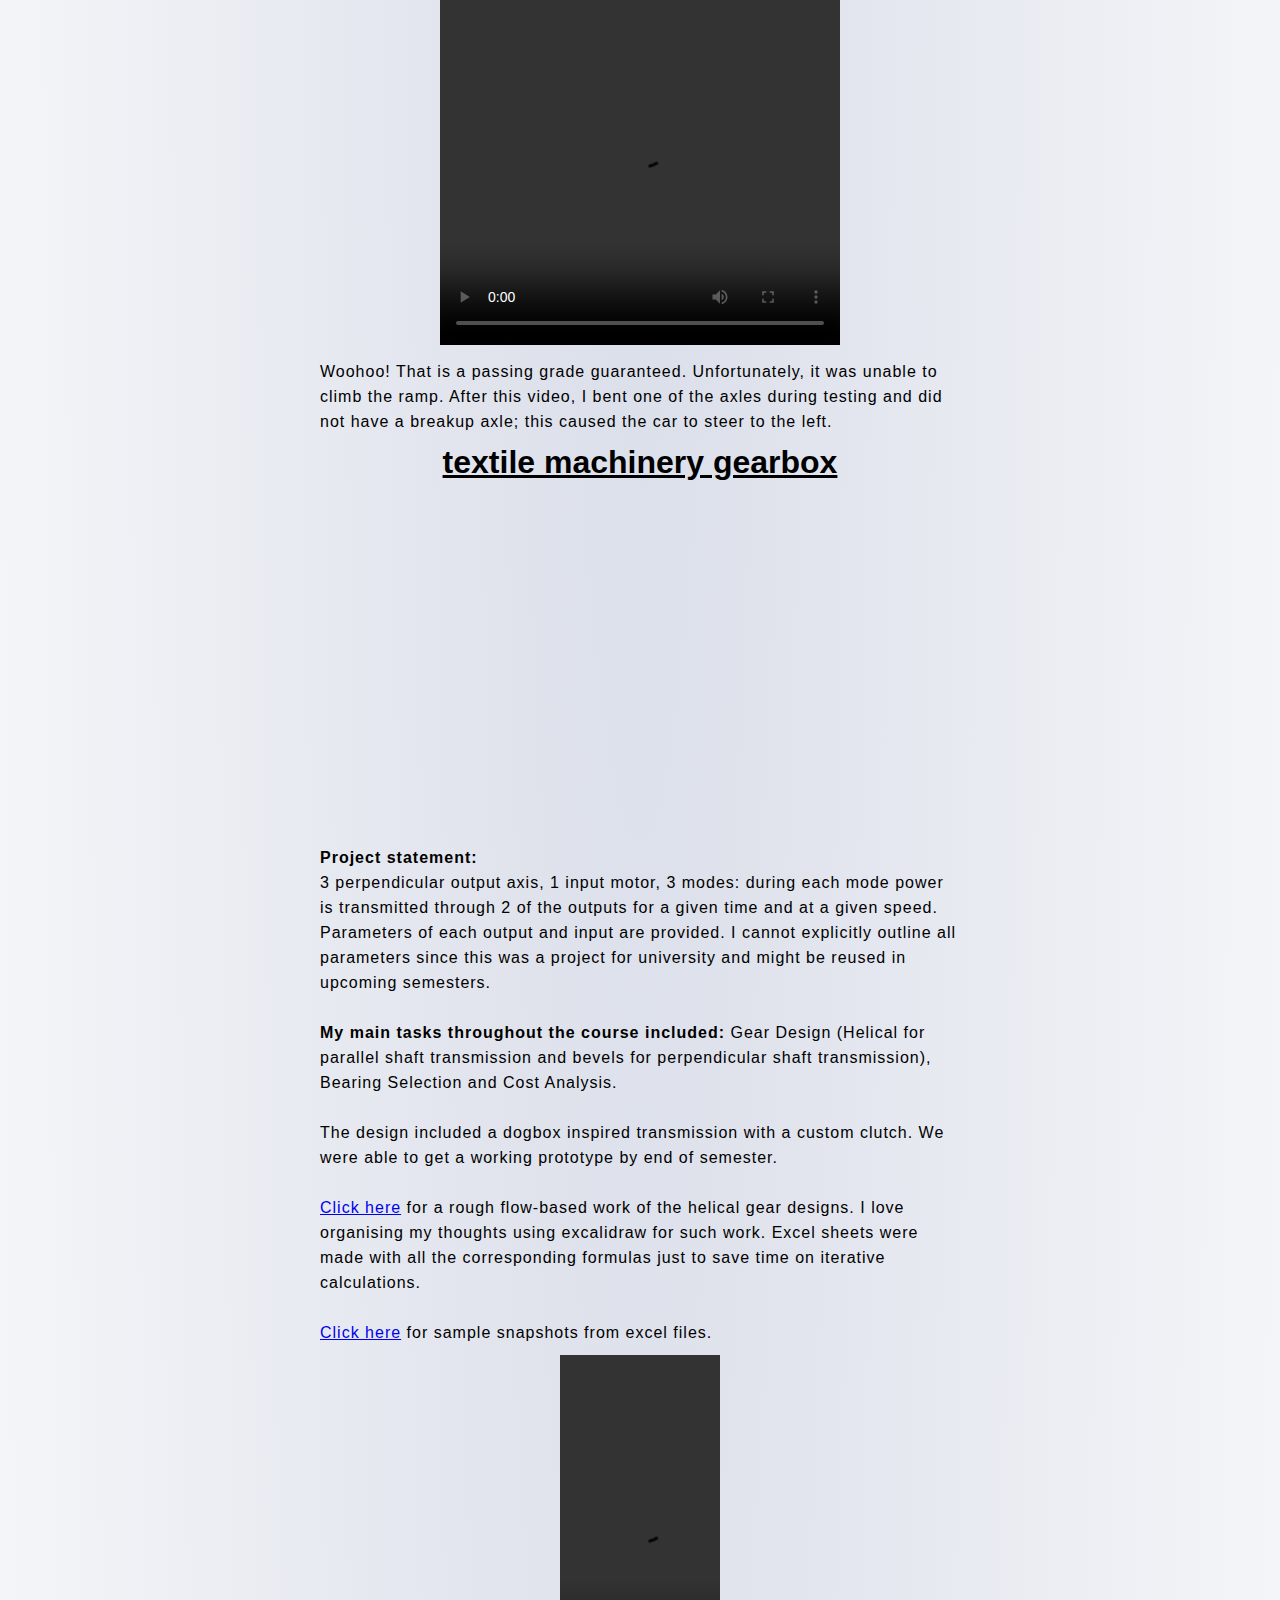
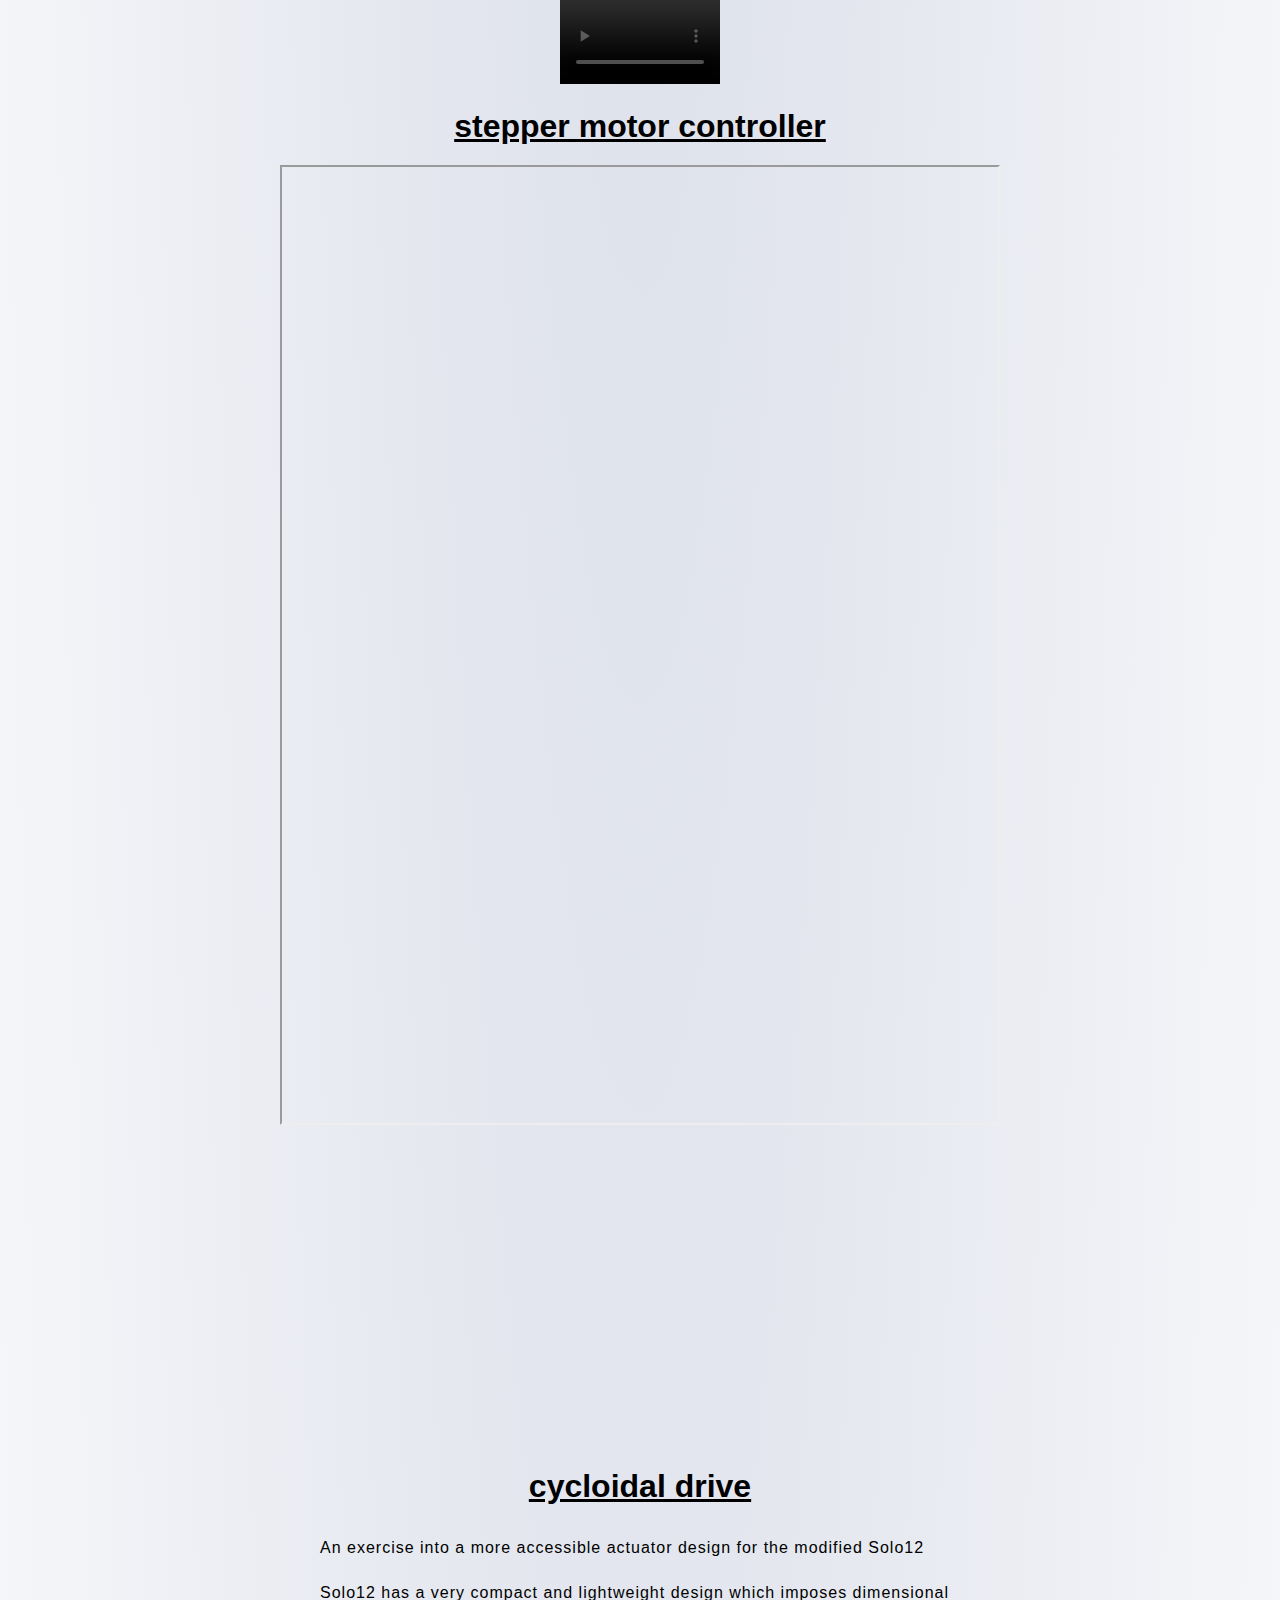
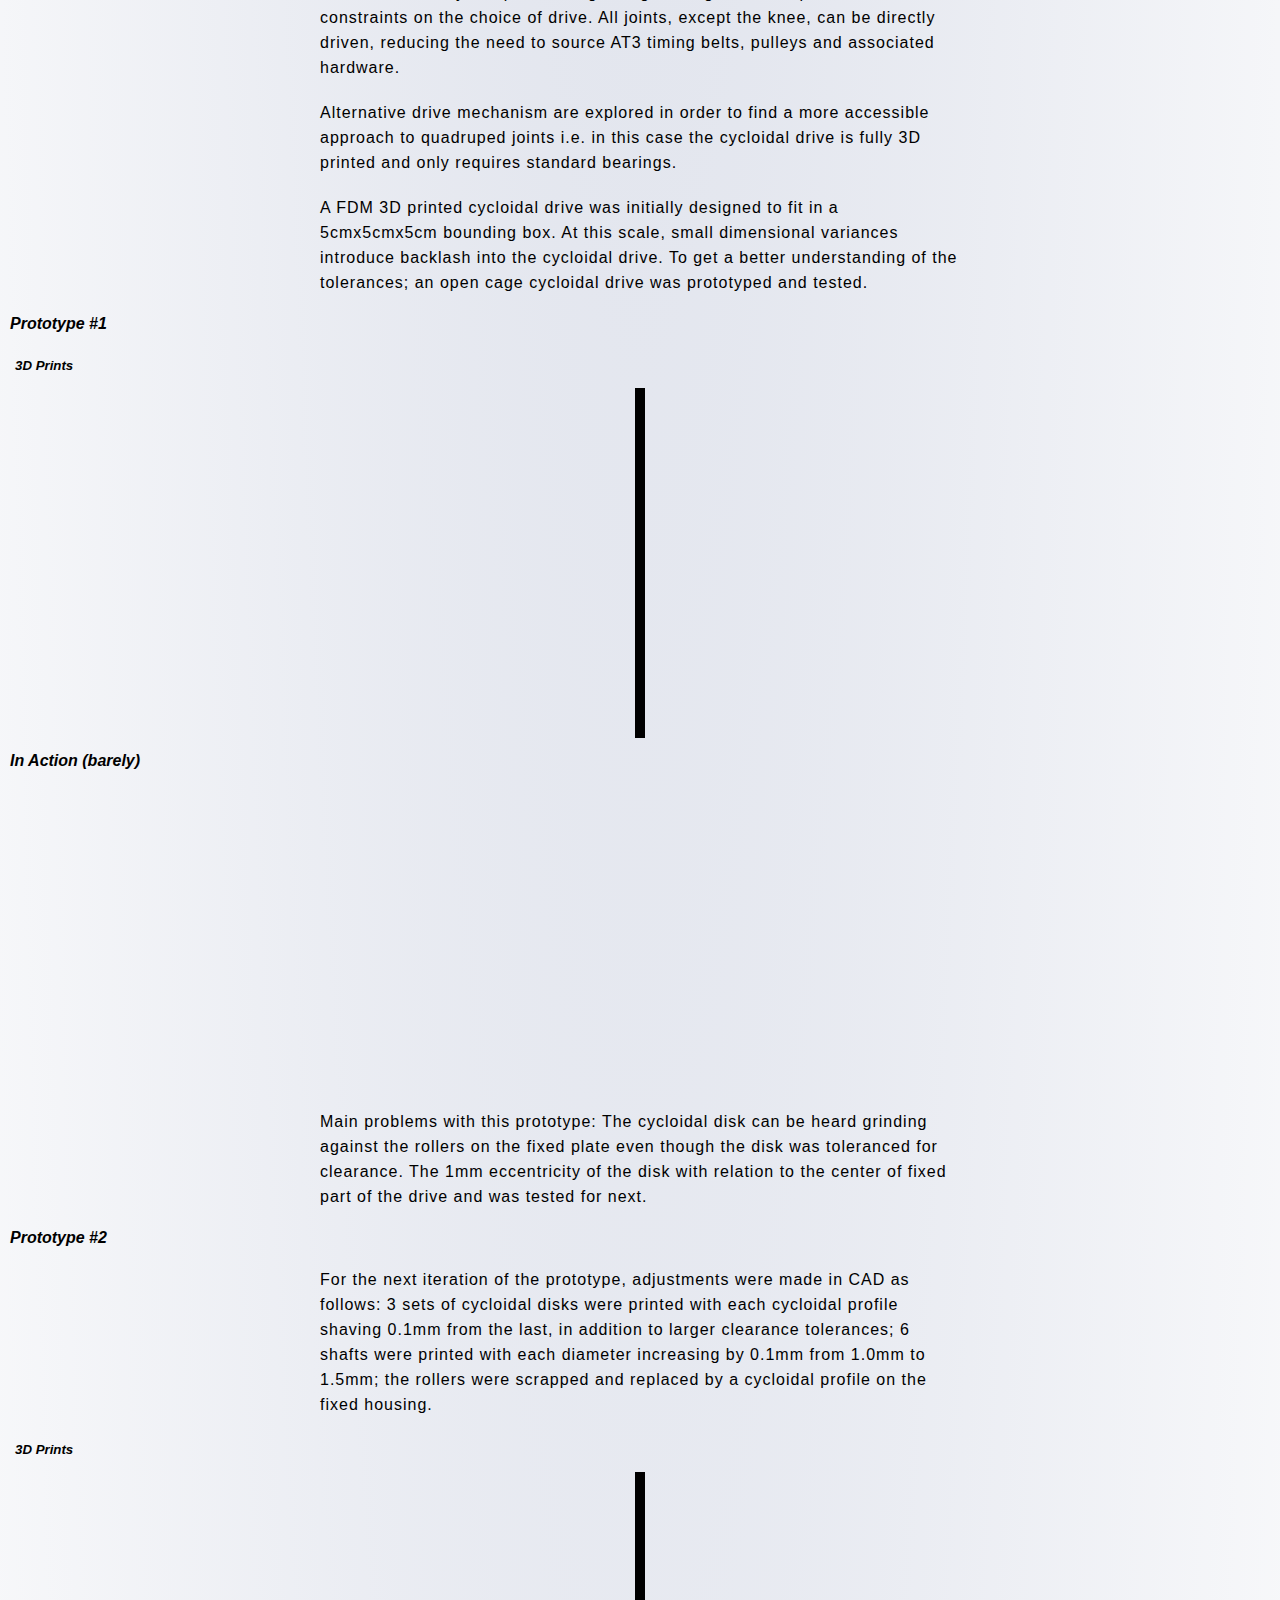
==== commit fe3e636e: "updated table format" ====
--- a/projects.html
+++ b/projects.html
@@ -373,9 +373,8 @@
         </iframe>
         </div>
 <div id="imggrp">
-<iframe loading="lazy" width="560" height="315" src="https://youtu.be/WpjY3gYZrNc" title="YouTube video player" frameborder="0" allow="accelerometer; autoplay; clipboard-write; encrypted-media; gyroscope; picture-in-picture; web-share" allowfullscreen></iframe>
-</div>
 <iframe width="560" height="315" src="https://www.youtube.com/embed/WpjY3gYZrNc?si=eCxJQcC5IL3Gy-zr" title="YouTube video player" frameborder="0" allow="accelerometer; autoplay; clipboard-write; encrypted-media; gyroscope; picture-in-picture; web-share" referrerpolicy="strict-origin-when-cross-origin" allowfullscreen></iframe>    </div>
+</div>
 </p>
 
 
@@ -387,40 +386,40 @@
         <p>Solo12 has a very compact and lightweight design which imposes dimensional constraints on the choice of drive. All joints, except the knee, can be directly driven, reducing the need to source AT3 timing belts, pulleys and associated hardware.</p>
         <p>Alternative drive mechanism are explored in order to find a more accessible approach to quadruped joints i.e. in this case the cycloidal drive is fully 3D printed and only requires standard bearings.</p>
         <p>A FDM 3D printed cycloidal drive was initially designed to fit in a 5cmx5cmx5cm bounding box. At this scale, small dimensional variances introduce backlash into the cycloidal drive. To get a better understanding of the tolerances; an open cage cycloidal drive was prototyped and tested.</p>
-        <h4 id="prototype-1">Prototype #1</h2>
-        <h5 id="3d-prints">3D Prints</h3>
-        <div id="imggrp"><img src="/images/cycloidal/proto1part.jpg" alt="image"></div>
-        <h4 id="in-action-barely-">In Action (barely)</h3>
+        <h4 id="prototype-1">Prototype #1</h4>
+        <h5 id="3d-prints">3D Prints</h5>
+        <div id="imggrp"><img loading="lazy" id="xllpic" src="/images/cycloidal/proto1part.jpg" alt="image"></div>
+        <h4 id="in-action-barely-">In Action (barely)</h4>
         <div id="imggrp"><iframe width="560" height="315" src="https://youtube.com/embed/QVna_XHsR04" title="YouTube video player" frameborder="0" allow="accelerometer; autoplay; clipboard-write; encrypted-media; gyroscope; picture-in-picture; web-share" referrerpolicy="strict-origin-when-cross-origin" allowfullscreen></iframe></div>
         
         <p>Main problems with this prototype:
         The cycloidal disk can be heard grinding against the rollers on the fixed plate even though the disk was toleranced for clearance. </li>
         The 1mm eccentricity of the disk with relation to the center of fixed part of the drive and was tested for next.</li>
         </p>
-        <h4 id="prototype-2">Prototype #2</h2>
+        <h4 id="prototype-2">Prototype #2</h4>
         <p>For the next iteration of the prototype, adjustments were made in CAD as follows:
         3 sets of cycloidal disks were printed with each cycloidal profile shaving 0.1mm from the last, in addition to larger clearance tolerances; </li>
         6 shafts were printed with each diameter increasing by 0.1mm from 1.0mm to 1.5mm; </li>
         the rollers were scrapped and replaced by a cycloidal profile on the fixed housing.</li>
         </p>
-        <h5 id="3d-prints">3D Prints</h3>
-        <div id="imggrp"><img src="/images/cycloidal/proto2part.jpg" alt="image"></div>
-        <h5 id="cad-mechanism">CAD Mechanism</h3>
-        <div id="imggrp"><img src="https://i.imgur.com/VbzoOd5.gif" alt="image"></div>
-        <div id="imggrp"><img src="https://i.imgur.com/pLFDsca.gif" alt="image"></div>
-        <h5 id="disassembly">Disassembly</h3>
+        <h5 id="3d-prints">3D Prints</h5>
+        <div id="imggrp"><img loading="lazy" id="xllpic" src="/images/cycloidal/proto2part.jpg" alt="image"></div>
+        <h5 id="cad-mechanism">CAD Mechanism</h5>
+        <div id="imggrp"><img loading="lazy" id="xllpic" src="https://i.imgur.com/VbzoOd5.gif" alt="image"></div>
+        <div id="imggrp"><img loading="lazy" id="xllpic" src="https://i.imgur.com/pLFDsca.gif" alt="image"></div>
+        <h5 id="disassembly">Disassembly</h5>
         <div id="imggrp"><iframe width="560" height="315" src="https://youtube.com/embed/x-ljx1ZIHF4" title="YouTube video player" frameborder="0" allow="accelerometer; autoplay; clipboard-write; encrypted-media; gyroscope; picture-in-picture; web-share" referrerpolicy="strict-origin-when-cross-origin" allowfullscreen></iframe></div>
         
-        <h4 id="9-1-reduction">9:1 Reduction</h3>
+        <h4 id="9-1-reduction">9:1 Reduction</h4>
         <div id="imggrp"><iframe width="315" height="560" src="https://youtube.com/embed/TmRMvM5_DZE" title="YouTube video player" frameborder="0" allow="accelerometer; autoplay; clipboard-write; encrypted-media; gyroscope; picture-in-picture; web-share" referrerpolicy="strict-origin-when-cross-origin" allowfullscreen></iframe></div>
         
         <p>Having a single cycloidal disk introduces a lot of vibrations into the drive, so a general recommendation is to have a second cycloidal disk with its cam offset by 180 degrees. This in turn halves the load pin diameter! The third prototype was designed with these changes in mind.</p>
-        <h4 id="prototype-3">Prototype #3</h2>
-        <div id="imggrp"><img src="/images/cycloidal/proto3outline.png" alt="image"></div>
-        <h5 id="3d-prints">3D Prints</h3>
-        <div id="imggrp"><img src="/images/cycloidal/proto3parts.jpg" alt="image"></div>
-        <h5 id="assembled-camshaft">Assembled Camshaft</h3>
-        <div id="imggrp"><img src="/images/cycloidal/assembledcamshaft.jpg" alt="image"></div>
+        <h4 id="prototype-3">Prototype #3</h4>
+        <div id="imggrp"><img loading="lazy" id="xllpic" src="/images/cycloidal/proto3outline.png" alt="image"></div>
+        <h5 id="3d-prints">3D Prints</h5>
+        <div id="imggrp"><img loading="lazy" id="xllpic" src="/images/cycloidal/proto3parts.jpg" alt="image"></div>
+        <h5 id="assembled-camshaft">Assembled Camshaft</h5>
+        <div id="imggrp"><img loading="lazy" id="xllpic" src="/images/cycloidal/assembledcamshaft.jpg" alt="image"></div>
         <p>After assembly, the drive was tested for friction, noise and cycle tested for wear. The load during testing was 2 kgs at 1.75cm from the drive&#39;s center, resulting in a torque of <code>0.34 Nm</code> which is slightly higher than the stall torques listed on the MN4004 <a href="https://store.tmotor.com/product/mn4004-kv300-motor-antigravity-type.html">BLDC website</a>. This is still ~8x lower than the maximal output torque expected from the solo12 actuator (~2.7Nm), but is closer to torque values during resting / trotting gait.</p>
         <p><strong>First, to verify the working of the drive, it was hand driven:</strong></p>
         <div id="imggrp"><iframe width="560" height="315" src="https://www.youtube.com/embed/w-Q60KZtuxI?si=IpMGG_jQDmzQIQzH&amp;clip=UgkxLOD4wSL9eqICSaMEuqYT4-Au5g_K57lc&amp;clipt=ENbKFBi2nxg" title="YouTube video player" frameborder="0" allow="accelerometer; autoplay; clipboard-write; encrypted-media; gyroscope; picture-in-picture; web-share" referrerpolicy="strict-origin-when-cross-origin" allowfullscreen></iframe></div>
@@ -435,8 +434,8 @@
         
         
         <p>After about an hour of intermittently cycling with the drill, the 3D printed discs started wearing at the profile, forming ABS powder and a lot of backlash is observed in the drive.</p>
-        <h4 id="current-drive-cost-">Current drive cost:</h3>
-        <div id="imggrp">
+        <h4 id="current-drive-cost-">Current drive cost:</h4>
+        <p>
         <table>
         <thead>
         <tr>
@@ -477,8 +476,8 @@
         </tr>
         </tbody>
         </table>
-        </div>
-        <h4 id="conclusion">Conclusion</h2>
+        </p>
+        <h4 id="conclusion">Conclusion</h4>
         <p>This exercise helped the mechanical team better understand the long term drawbacks of a 3D printed drive at the aforementioned scale. The cycloidal drive quickly wears down and loses alot of its favorable properties. Quick way to reduce friction in the drive would be to replace the lobes of the cycloidal profile against which the disk moves with rollers but this brings with it additional hardware costs. One could also have multiple cycloidal disks offset by smaller angles but this would keep decreasing the load pin diameter to a point where it would be impossible for the pins to be structural!</p>
         <p>Further explorations into more accessible alternatives to the dual-stage timing belt reduction will also be conducted in the near future. :)</p>
     </p>
--- a/style.css
+++ b/style.css
@@ -134,4 +134,8 @@
   font-style: italic;
   }
 
+table {
+    margin-left: auto;
+    margin-right: auto;
+  }
   